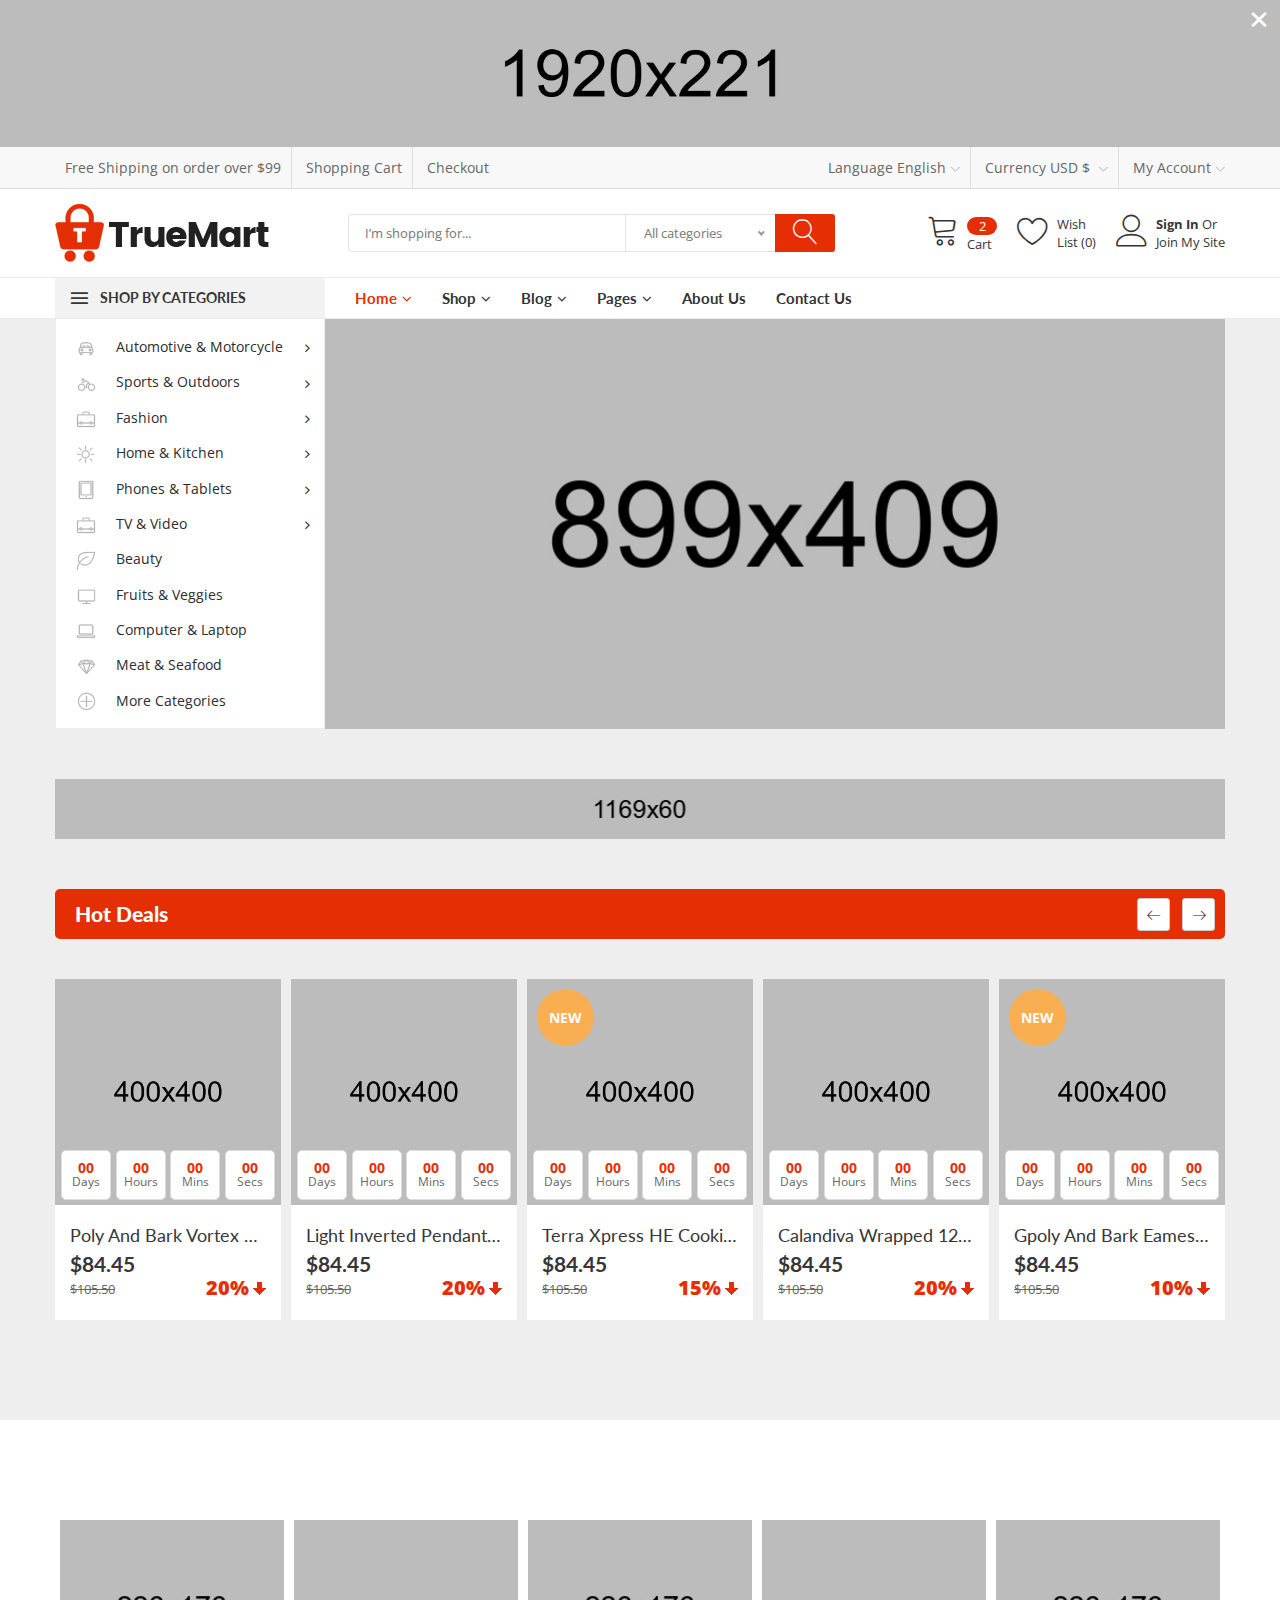
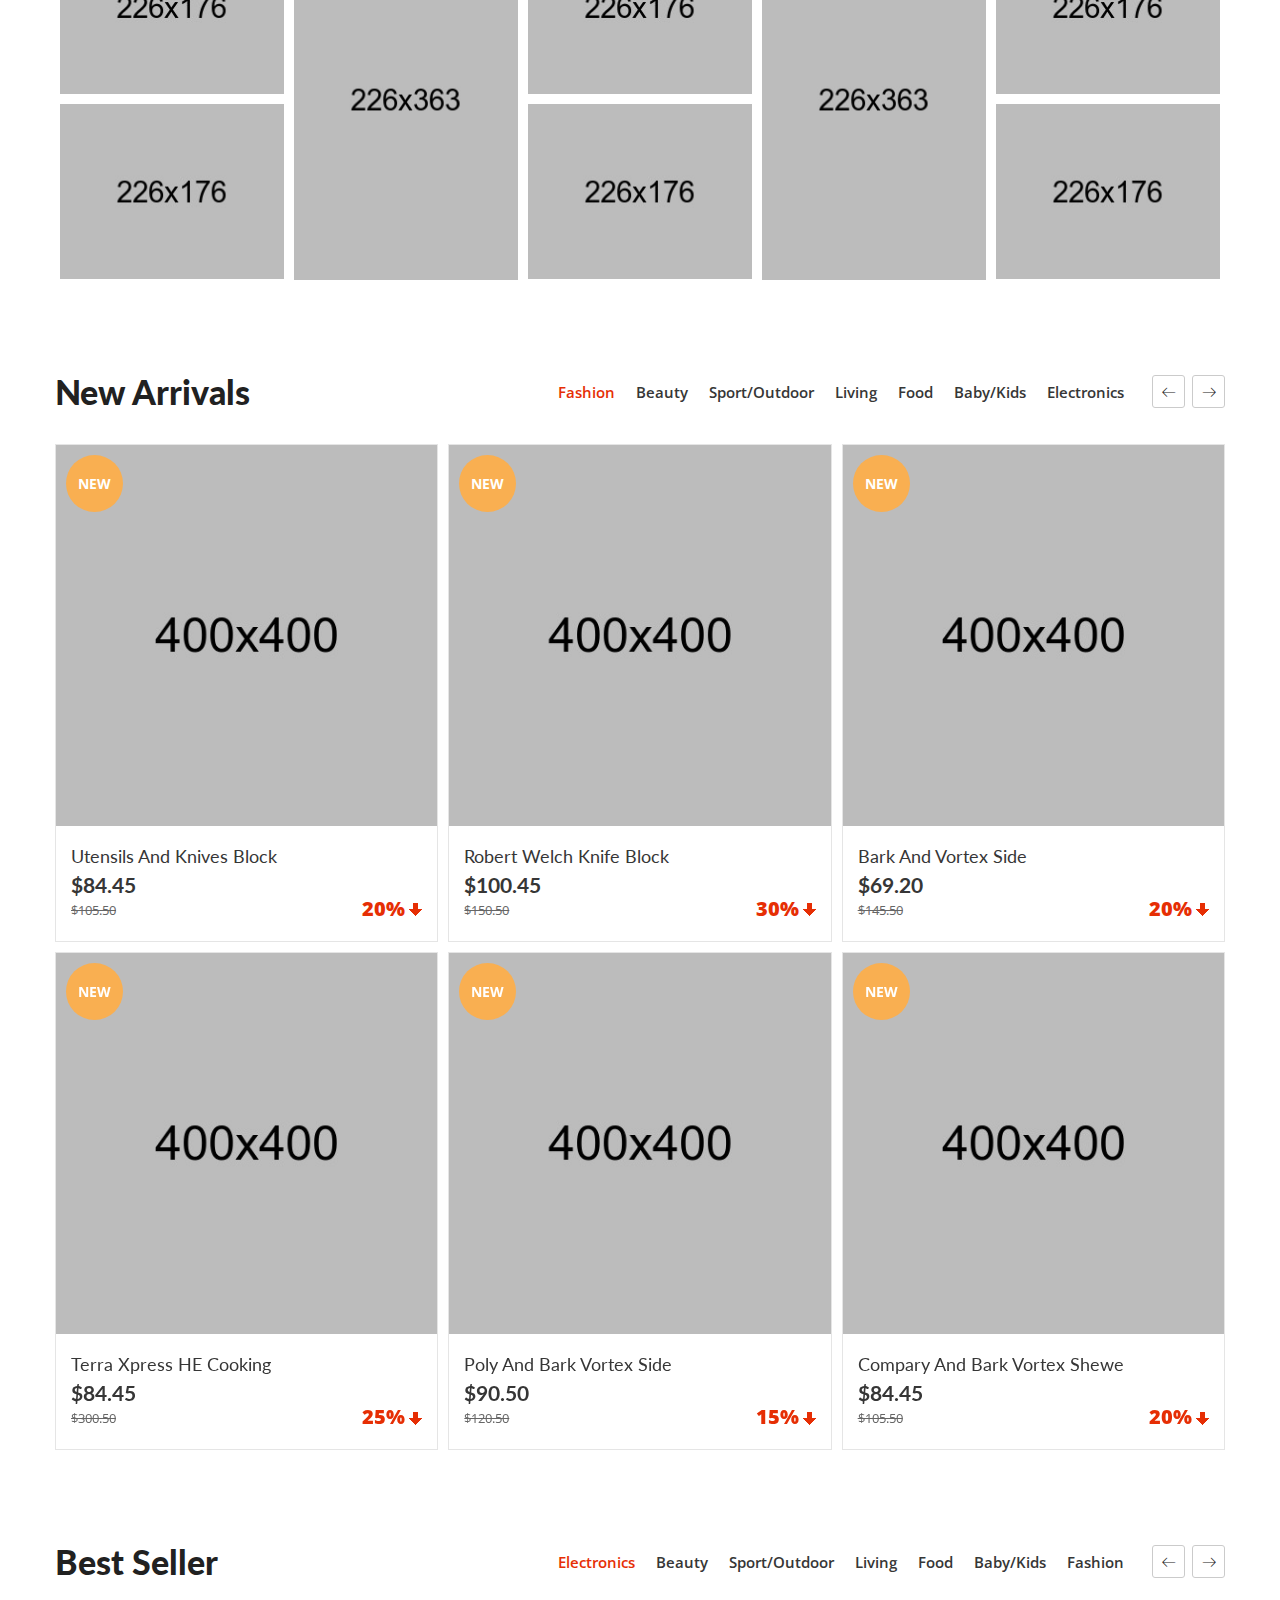
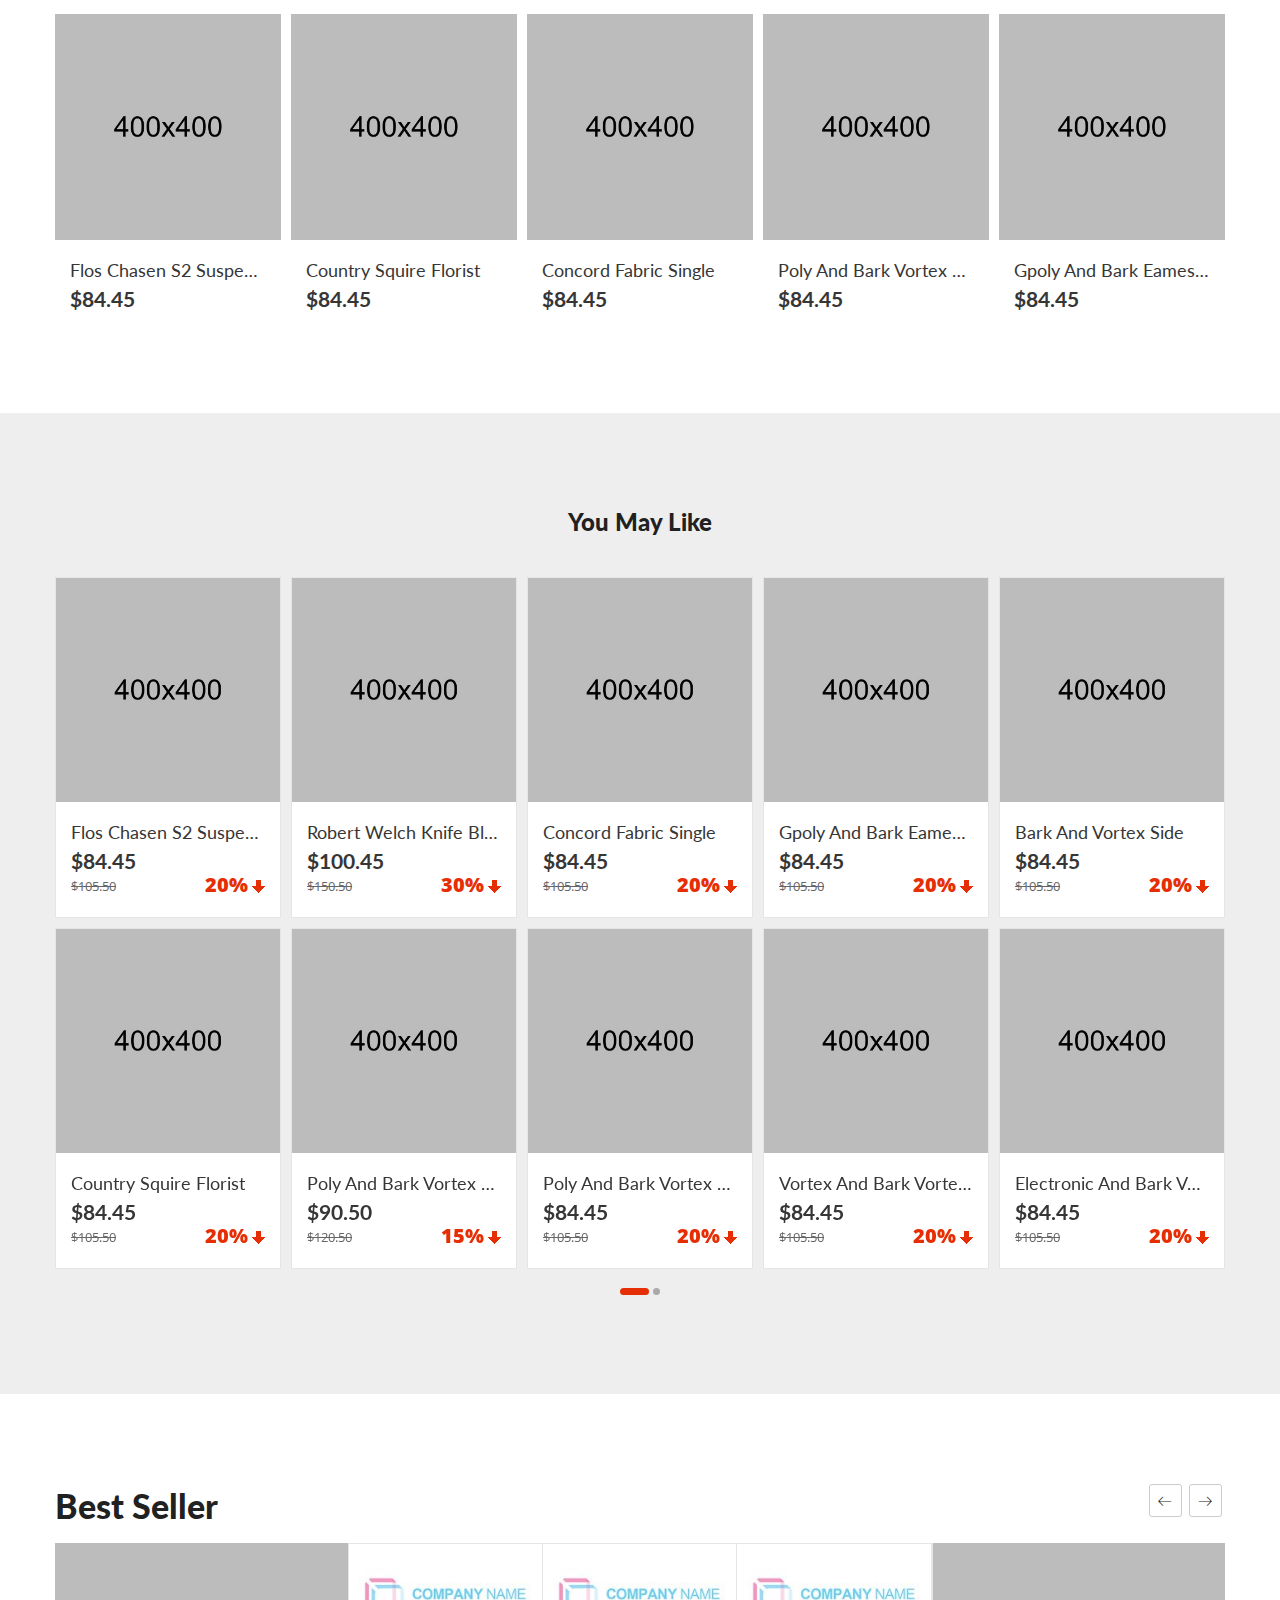
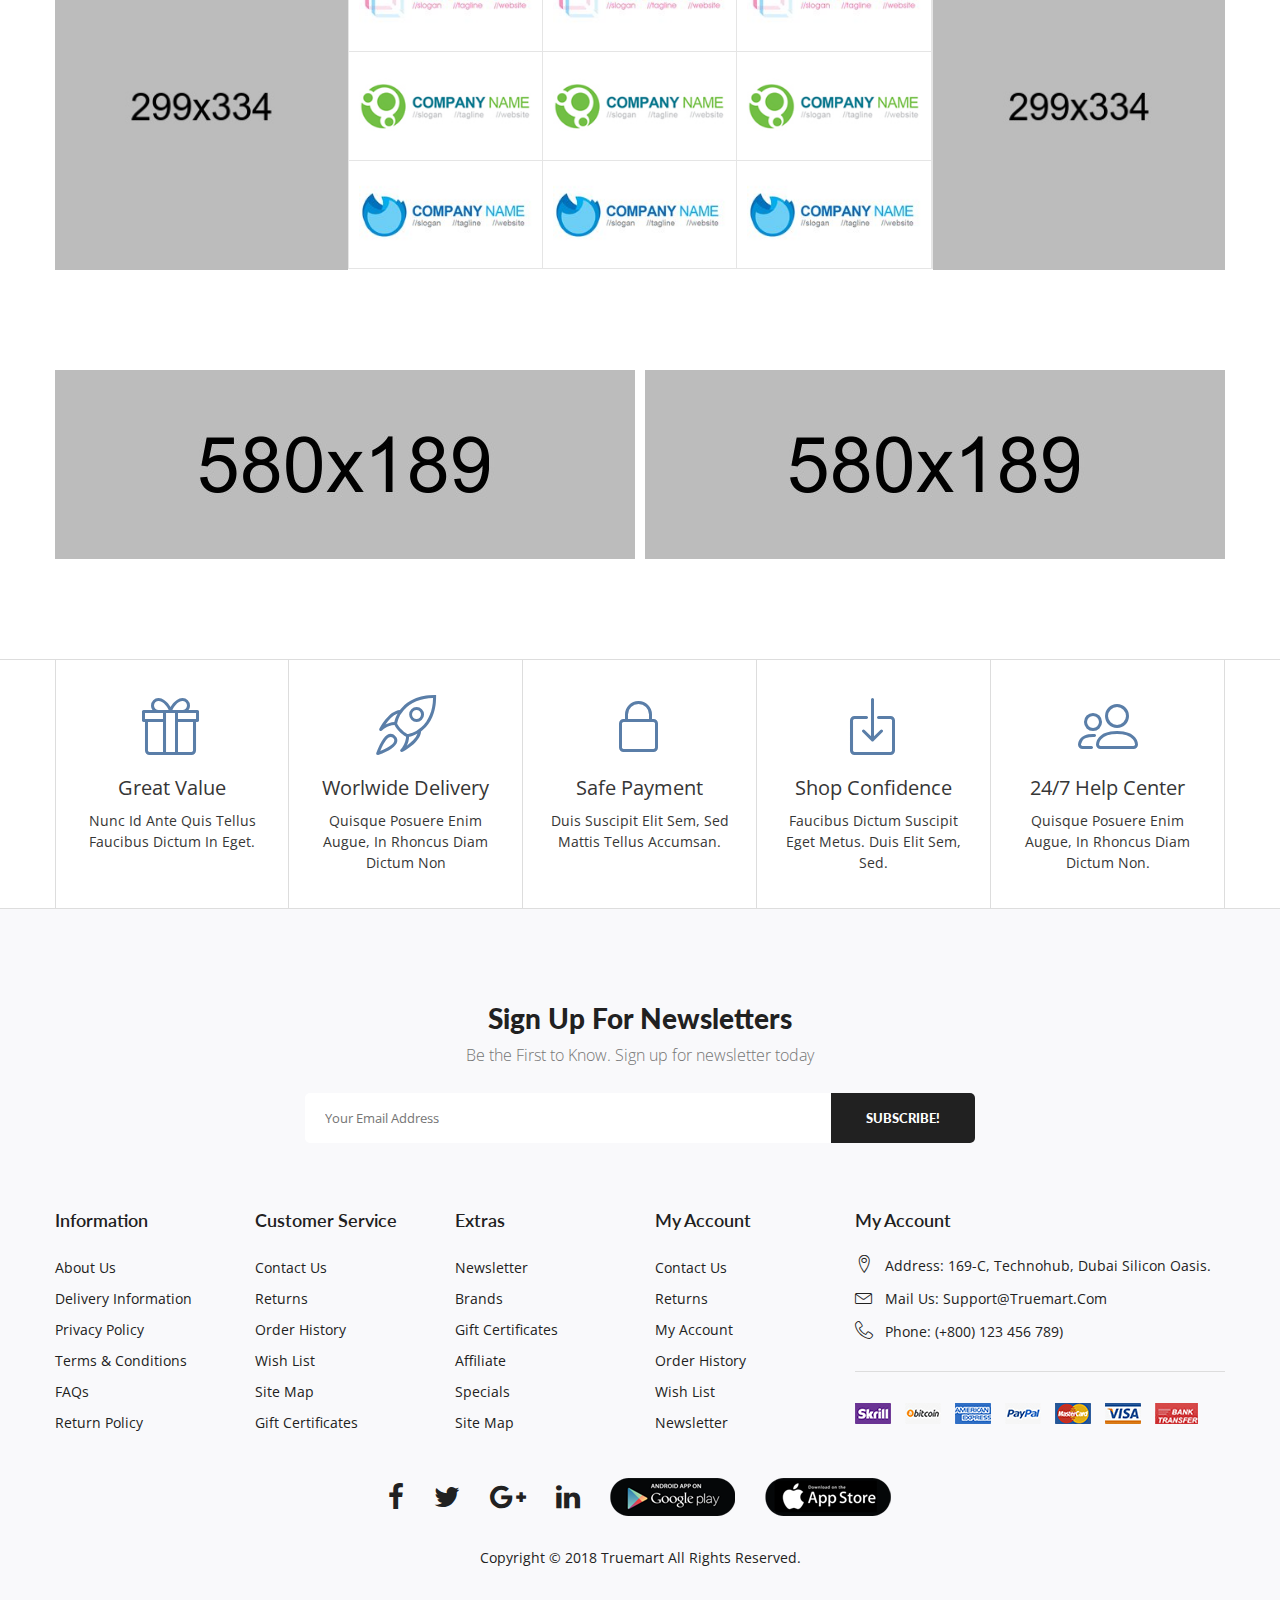
==== Ex_Plate/truemarthtml/truemart/index.html @ 307a8bc5 "C1 - Them template" ====
<!doctype html>
<html class="no-js" lang="zxx">

<head>
    <meta charset="utf-8">
    <meta http-equiv="x-ua-compatible" content="ie=edge">
    <title>Home || Truemart Responsive Html5 Ecommerce Template</title>
    <meta name="viewport" content="width=device-width, initial-scale=1, shrink-to-fit=no">
    <!-- Favicons -->
    <link rel="shortcut icon" href="img/favicon.ico">
    <!-- Fontawesome css -->
    <link rel="stylesheet" href="css/font-awesome.min.css">
    <!-- Ionicons css -->
    <link rel="stylesheet" href="css/ionicons.min.css">
    <!-- linearicons css -->
    <link rel="stylesheet" href="css/linearicons.css">
    <!-- Nice select css -->
    <link rel="stylesheet" href="css/nice-select.css">
    <!-- Jquery fancybox css -->
    <link rel="stylesheet" href="css/jquery.fancybox.css">
    <!-- Jquery ui price slider css -->
    <link rel="stylesheet" href="css/jquery-ui.min.css">
    <!-- Meanmenu css -->
    <link rel="stylesheet" href="css/meanmenu.min.css">
    <!-- Nivo slider css -->
    <link rel="stylesheet" href="css/nivo-slider.css">
    <!-- Owl carousel css -->
    <link rel="stylesheet" href="css/owl.carousel.min.css">
    <!-- Bootstrap css -->
    <link rel="stylesheet" href="css/bootstrap.min.css">
    <!-- Custom css -->
    <link rel="stylesheet" href="css/default.css">
    <!-- Main css -->
    <link rel="stylesheet" href="style.css">
    <!-- Responsive css -->
    <link rel="stylesheet" href="css/responsive.css">

    <!-- Modernizer js -->
    <script src="js/vendor/modernizr-3.5.0.min.js"></script>
</head>

<body>
    <!--[if lte IE 9]>
		<p class="browserupgrade">You are using an <strong>outdated</strong> browser. Please <a href="https://browsehappy.com/">upgrade your browser</a> to improve your experience and security.</p>
	<![endif]-->

    <!-- Main Wrapper Start Here -->
    <div class="wrapper">
        <!-- Banner Popup Start -->
        <div class="popup_banner">
            <span class="popup_off_banner">×</span>
            <div class="banner_popup_area">
                    <img src="img/banner/pop-banner.jpg" alt="">
            </div>
        </div>
        <!-- Banner Popup End -->
       <!-- Newsletter Popup Start -->
        <div class="popup_wrapper">
            <div class="test">
                <span class="popup_off">Close</span>
                <div class="subscribe_area text-center mt-60">
                    <h2>Newsletter</h2>
                    <p>Subscribe to the Truemart mailing list to receive updates on new arrivals, special offers and other discount information.</p>
                    <div class="subscribe-form-group">
                        <form action="#">
                            <input autocomplete="off" type="text" name="message" id="message" placeholder="Enter your email address">
                            <button type="submit">subscribe</button>
                        </form>
                    </div>
                    <div class="subscribe-bottom mt-15">
                        <input type="checkbox" id="newsletter-permission">
                        <label for="newsletter-permission">Don't show this popup again</label>
                    </div>
                </div>
            </div>
        </div>
        <!-- Newsletter Popup End -->
        <!-- Main Header Area Start Here -->
        <header>
            <!-- Header Top Start Here -->
            <div class="header-top-area">
                <div class="container">
                    <!-- Header Top Start -->
                    <div class="header-top">
                        <ul>
                            <li><a href="#">Free Shipping on order over $99</a></li>
                            <li><a href="#">Shopping Cart</a></li>
                            <li><a href="checkout.html">Checkout</a></li>
                        </ul>
                        <ul>                                          
                            <li><span>Language</span> <a href="#">English<i class="lnr lnr-chevron-down"></i></a>
                                <!-- Dropdown Start -->
                                <ul class="ht-dropdown">
                                    <li><a href="#"><img src="img/header/1.jpg" alt="language-selector">English</a></li>
                                    <li><a href="#"><img src="img/header/2.jpg" alt="language-selector">Francis</a></li>
                                </ul>
                                <!-- Dropdown End -->
                            </li>
                            <li><span>Currency</span><a href="#"> USD $ <i class="lnr lnr-chevron-down"></i></a>
                                <!-- Dropdown Start -->
                                <ul class="ht-dropdown">
                                    <li><a href="#">&#36; USD</a></li>
                                    <li><a href="#"> € Euro</a></li>
                                    <li><a href="#">&#163; Pound Sterling</a></li>
                                </ul>
                                <!-- Dropdown End -->
                            </li>
                            <li><a href="#">My Account<i class="lnr lnr-chevron-down"></i></a>
                                <!-- Dropdown Start -->
                                <ul class="ht-dropdown">
                                    <li><a href="login.html">Login</a></li>
                                    <li><a href="register.html">Register</a></li>
                                </ul>
                                <!-- Dropdown End -->
                            </li> 
                        </ul>
                    </div>
                    <!-- Header Top End -->
                </div>
                <!-- Container End -->
            </div>
            <!-- Header Top End Here -->
            <!-- Header Middle Start Here -->
            <div class="header-middle ptb-15">
                <div class="container">
                    <div class="row align-items-center no-gutters">
                        <div class="col-lg-3 col-md-12">
                            <div class="logo mb-all-30">
                                <a href="index.html"><img src="img/logo/logo.png" alt="logo-image"></a>
                            </div>
                        </div>
                        <!-- Categorie Search Box Start Here -->
                        <div class="col-lg-5 col-md-8 ml-auto mr-auto col-10">
                            <div class="categorie-search-box">
                                <form action="#">
                                    <div class="form-group">
                                        <select class="bootstrap-select" name="poscats">
                                            <option value="0">All categories</option>
                                            <option value="2">Arrivals</option>
                                            <option value="3">Cameras</option>
                                            <option value="4">Cords and Cables</option>
                                            <option value="5">gps accessories</option>
                                            <option value="6">Microphones</option>
                                            <option value="7">Wireless Transmitters</option>
                                            <option value="8">GamePad</option>
                                            <option value="9">cube lifestyle hd</option>
                                            <option value="10">Bags</option>
                                            <option value="11">Bottoms</option>
                                            <option value="12">Shirts</option>
                                            <option value="13">Tailored</option>
                                            <option value="14">Home &amp; Kitchen</option>
                                            <option value="15">Large Appliances</option>
                                            <option value="16">Armchairs</option>
                                            <option value="17">Bunk Bed</option>
                                            <option value="18">Mattress</option>
                                            <option value="19">Sideboard</option>
                                            <option value="20">Small Appliances</option>
                                            <option value="21">Bootees Bags</option>
                                            <option value="22">Jackets</option>
                                            <option value="23">Shelf</option>
                                            <option value="24">Shoes</option>
                                            <option value="25">Phones &amp; Tablets</option>
                                            <option value="26">Tablet</option>
                                            <option value="27">phones</option>
                                        </select>
                                    </div>
                                    <input type="text" name="search" placeholder="I’m shopping for...">
                                    <button><i class="lnr lnr-magnifier"></i></button>
                                </form>
                            </div>
                        </div>
                        <!-- Categorie Search Box End Here -->
                        <!-- Cart Box Start Here -->
                        <div class="col-lg-4 col-md-12">
                            <div class="cart-box mt-all-30">
                                <ul class="d-flex justify-content-lg-end justify-content-center align-items-center">
                                    <li><a href="#"><i class="lnr lnr-cart"></i><span class="my-cart"><span class="total-pro">2</span><span>cart</span></span></a>
                                        <ul class="ht-dropdown cart-box-width">
                                            <li>
                                                <!-- Cart Box Start -->
                                                <div class="single-cart-box">
                                                    <div class="cart-img">
                                                        <a href="#"><img src="img/products/1.jpg" alt="cart-image"></a>
                                                        <span class="pro-quantity">1X</span>
                                                    </div>
                                                    <div class="cart-content">
                                                        <h6><a href="product.html">Printed Summer Red </a></h6>
                                                        <span class="cart-price">27.45</span>
                                                        <span>Size: S</span>
                                                        <span>Color: Yellow</span>
                                                    </div>
                                                    <a class="del-icone" href="#"><i class="ion-close"></i></a>
                                                </div>
                                                <!-- Cart Box End -->
                                                <!-- Cart Box Start -->
                                                <div class="single-cart-box">
                                                    <div class="cart-img">
                                                        <a href="#"><img src="img/products/2.jpg" alt="cart-image"></a>
                                                        <span class="pro-quantity">1X</span>
                                                    </div>
                                                    <div class="cart-content">
                                                        <h6><a href="product.html">Printed Round Neck</a></h6>
                                                        <span class="cart-price">45.00</span>
                                                        <span>Size: XL</span>
                                                        <span>Color: Green</span>
                                                    </div>
                                                    <a class="del-icone" href="#"><i class="ion-close"></i></a>
                                                </div>
                                                <!-- Cart Box End -->
                                                <!-- Cart Footer Inner Start -->
                                                <div class="cart-footer">
                                                   <ul class="price-content">
                                                       <li>Subtotal <span>$57.95</span></li>
                                                       <li>Shipping <span>$7.00</span></li>
                                                       <li>Taxes <span>$0.00</span></li>
                                                       <li>Total <span>$64.95</span></li>
                                                   </ul>
                                                    <div class="cart-actions text-center">
                                                        <a class="cart-checkout" href="checkout.html">Checkout</a>
                                                    </div>
                                                </div>
                                                <!-- Cart Footer Inner End -->
                                            </li>
                                        </ul>
                                    </li>
                                    <li><a href="#"><i class="lnr lnr-heart"></i><span class="my-cart"><span>Wish</span><span>list (0)</span></span></a>
                                    </li>
                                    <li><a href="#"><i class="lnr lnr-user"></i><span class="my-cart"><span> <strong>Sign in</strong> Or</span><span> Join My Site</span></span></a>



                                    </li>
                                </ul>
                            </div>
                        </div>
                        <!-- Cart Box End Here -->
                    </div>
                    <!-- Row End -->
                </div>
                <!-- Container End -->
            </div>
            <!-- Header Middle End Here -->
            <!-- Header Bottom Start Here -->
            <div class="header-bottom  header-sticky">
                <div class="container">
                    <div class="row align-items-center">
                         <div class="col-xl-3 col-lg-4 col-md-6 vertical-menu d-none d-lg-block">
                            <span class="categorie-title">Shop by Categories </span>
                        </div>                       
                        <div class="col-xl-9 col-lg-8 col-md-12 ">
                            <nav class="d-none d-lg-block">
                                <ul class="header-bottom-list d-flex">
                                    <li class="active"><a href="index.html">home<i class="fa fa-angle-down"></i></a>
                                        <!-- Home Version Dropdown Start -->
                                        <ul class="ht-dropdown">
                                            <li><a href="index.html">Home Version 1</a></li>
                                            <li><a href="index-2.html">Home Version 2</a></li>
                                            <li><a href="index-3.html">Home Version 3</a></li>
                                            <li><a href="index-4.html">Home Version 4</a></li>
                                        </ul>
                                        <!-- Home Version Dropdown End -->
                                    </li>
                                    <li><a href="shop.html">shop<i class="fa fa-angle-down"></i></a>
                                        <!-- Home Version Dropdown Start -->
                                        <ul class="ht-dropdown dropdown-style-two">
                                            <li><a href="product.html">product details</a></li>
                                            <li><a href="compare.html">compare</a></li>
                                            <li><a href="cart.html">cart</a></li>
                                            <li><a href="checkout.html">checkout</a></li>
                                            <li><a href="wishlist.html">wishlist</a></li>
                                        </ul>
                                        <!-- Home Version Dropdown End -->
                                    </li>
                                    <li><a href="blog.html">blog<i class="fa fa-angle-down"></i></a>
                                        <!-- Home Version Dropdown Start -->
                                        <ul class="ht-dropdown dropdown-style-two">
                                            <li><a href="single-blog.html">blog details</a></li>
                                        </ul>
                                        <!-- Home Version Dropdown End -->
                                    </li>
                                    <li><a href="#">pages<i class="fa fa-angle-down"></i></a>
                                        <!-- Home Version Dropdown Start -->
                                        <ul class="ht-dropdown dropdown-style-two">
                                            <li><a href="contact.html">contact us</a></li>
                                            <li><a href="register.html">register</a></li>
                                            <li><a href="login.html">sign in</a></li>
                                            <li><a href="forgot-password.html">forgot password</a></li>
                                            <li><a href="404.html">404</a></li>
                                        </ul>
                                        <!-- Home Version Dropdown End -->
                                    </li>
                                    <li><a href="about.html">About us</a></li>
                                    <li><a href="contact.html">contact us</a></li>
                                </ul>
                            </nav>
                            <div class="mobile-menu d-block d-lg-none">
                                <nav>
                                    <ul>
                                        <li><a href="index.html">home</a>
                                            <!-- Home Version Dropdown Start -->
                                            <ul>
                                                <li><a href="index.html">Home Version 1</a></li>
                                                <li><a href="index-2.html">Home Version 2</a></li>
                                                <li><a href="index-3.html">Home Version 3</a></li>
                                                <li><a href="index-4.html">Home Version 4</a></li>
                                            </ul>
                                            <!-- Home Version Dropdown End -->
                                        </li>
                                        <li><a href="shop.html">shop</a>
                                            <!-- Mobile Menu Dropdown Start -->
                                            <ul>
                                                <li><a href="product.html">product details</a></li>
                                                <li><a href="compare.html">compare</a></li>
                                                <li><a href="cart.html">cart</a></li>
                                                <li><a href="checkout.html">checkout</a></li>
                                                <li><a href="wishlist.html">wishlist</a></li>
                                            </ul>
                                            <!-- Mobile Menu Dropdown End -->
                                        </li>
                                        <li><a href="blog.html">Blog</a>
                                            <!-- Mobile Menu Dropdown Start -->
                                            <ul>
                                                <li><a href="single-blog.html">blog details</a></li>
                                            </ul>
                                            <!-- Mobile Menu Dropdown End -->
                                        </li>
                                        <li><a href="#">pages</a>
                                            <!-- Mobile Menu Dropdown Start -->
                                            <ul>
                                                <li><a href="register.html">register</a></li>
                                                <li><a href="login.html">sign in</a></li>
                                                <li><a href="forgot-password.html">forgot password</a></li>
                                                <li><a href="404.html">404</a></li>
                                            </ul>
                                            <!-- Mobile Menu Dropdown End -->
                                        </li>
                                        <li><a href="about.html">about us</a></li>
                                        <li><a href="contact.html">contact us</a></li>
                                    </ul>
                                </nav>
                            </div>
                        </div>
                    </div>
                    <!-- Row End -->
                </div>
                <!-- Container End -->
            </div>
            <!-- Header Bottom End Here -->
            <!-- Mobile Vertical Menu Start Here -->
            <div class="container d-block d-lg-none">
                <div class="vertical-menu mt-30">
                    <span class="categorie-title mobile-categorei-menu">Shop by Categories</span>
                    <nav>  
                        <div id="cate-mobile-toggle" class="category-menu sidebar-menu sidbar-style mobile-categorei-menu-list menu-hidden ">
                            <ul>
                                <li class="has-sub"><a href="#">Automotive & Motorcycle </a>
                                    <ul class="category-sub">
                                        <li class="has-sub"><a href="shop.html">Office chair</a>
                                            <ul class="category-sub">
                                                <li><a href="shop.html">Bibendum Cursus</a></li>
                                                <li><a href="shop.html">Dignissim Turpis</a></li>
                                                <li><a href="shop.html">Dining room</a></li>
                                                <li><a href="shop.html">Dining room</a></li>
                                            </ul>
                                        </li>
                                        <li class="has-sub"><a href="shop.html">Purus Lacus</a>
                                            <ul class="category-sub">
                                                <li><a href="shop.html">Magna Pellentesq</a></li>
                                                <li><a href="shop.html">Molestie Tortor</a></li>
                                                <li><a href="shop.html">Vehicula Element</a></li>
                                                <li><a href="shop.html">Sagittis Blandit</a></li>
                                            </ul>
                                        </li>
                                        <li><a href="shop.html">gps accessories</a></li>
                                        <li><a href="shop.html">Microphones</a></li>
                                        <li><a href="shop.html">Wireless Transmitters</a></li>
                                    </ul>
                                    <!-- category submenu end-->
                                </li>
                                <li class="has-sub"><a href="#">Sports & Outdoors</a>
                                    <ul class="category-sub">
                                        <li class="menu-tile">Cameras</li>
                                        <li><a href="shop.html">Cords and Cables</a></li>
                                        <li><a href="shop.html">gps accessories</a></li>
                                        <li><a href="shop.html">Microphones</a></li>
                                        <li><a href="shop.html">Wireless Transmitters</a></li>
                                    </ul>
                                    <!-- category submenu end-->
                                </li>
                                <li class="has-sub"><a href="#">Home & Kitchen</a>
                                    <ul class="category-sub">
                                        <li><a href="shop.html">kithen one</a></li>
                                        <li><a href="shop.html">kithen two</a></li>
                                        <li><a href="shop.html">kithen three</a></li>
                                        <li><a href="shop.html">kithen four</a></li>
                                    </ul>
                                    <!-- category submenu end-->
                                </li>
                                <li class="has-sub"><a href="#">Phones & Tablets</a>
                                    <ul class="category-sub">
                                        <li><a href="shop.html">phone one</a></li>
                                        <li><a href="shop.html">Tablet two</a></li>
                                        <li><a href="shop.html">Tablet three</a></li>
                                        <li><a href="shop.html">phone four</a></li>
                                    </ul>
                                    <!-- category submenu end-->
                                </li>
                                <li class="has-sub"><a href="#">TV & Video</a>
                                    <ul class="category-sub">
                                        <li><a href="shop.html">smart tv</a></li>
                                        <li><a href="shop.html">real video</a></li>
                                        <li><a href="shop.html">Microphones</a></li>
                                        <li><a href="shop.html">Wireless Transmitters</a></li>
                                    </ul>
                                    <!-- category submenu end-->
                                </li>
                                <li><a href="#">Beauty</a> </li>
                                <li><a href="#">Sport & tourisim</a></li>
                                <li><a href="#">Meat & Seafood</a></li>
                            </ul>
                        </div>
                        <!-- category-menu-end -->
                    </nav>
                </div>
            </div>
            <!-- Mobile Vertical Menu Start End -->
        </header>
        <!-- Main Header Area End Here -->
        <!-- Categorie Menu & Slider Area Start Here -->
        <div class="main-page-banner pb-50 off-white-bg">
            <div class="container">
                <div class="row">
                    <!-- Vertical Menu Start Here -->
                    <div class="col-xl-3 col-lg-4 d-none d-lg-block">
                        <div class="vertical-menu mb-all-30">
                            <nav>
                                <ul class="vertical-menu-list">
                                    <li class=""><a href="shop.html"><span><img src="img/vertical-menu/1.png" alt="menu-icon"></span>Automotive & Motorcycle<i class="fa fa-angle-right" aria-hidden="true"></i></a>

                                        <ul class="ht-dropdown mega-child">
                                            <li><a href="shop.html">Office chair <i class="fa fa-angle-right"></i></a>
                                                 <!-- category submenu end-->
                                                <ul class="ht-dropdown mega-child">
                                                    <li><a href="shop.html">Bibendum Cursus</a></li>
                                                    <li><a href="shop.html">Dignissim Turpis</a></li>
                                                    <li><a href="shop.html">Dining room</a></li>
                                                    <li><a href="shop.html">Dining room</a></li>
                                                </ul>
                                                <!-- category submenu end-->
                                            </li>
                                            <li><a href="shop.html">Purus Lacus <i class="fa fa-angle-right"></i></a>
                                                 <!-- category submenu end-->
                                                <ul class="ht-dropdown mega-child">
                                                    <li><a href="shop.html">Magna Pellentesq</a></li>
                                                    <li><a href="shop.html">Molestie Tortor</a></li>
                                                    <li><a href="shop.html">Vehicula Element</a></li>
                                                    <li><a href="shop.html">Sagittis Blandit</a></li>
                                                </ul>
                                                <!-- category submenu end-->
                                            </li>                                            
                                            <li><a href="shop.html">Sagittis Eget</a></li>
                                            <li><a href="shop.html">Sagittis Eget</a></li>
                                        </ul>
                                        <!-- category submenu end-->
                                    </li>
                                    <li><a href="shop.html"><span><img src="img/vertical-menu/3.png" alt="menu-icon"></span>Sports & Outdoors<i class="fa fa-angle-right" aria-hidden="true"></i></a>
                                        <!-- Vertical Mega-Menu Start -->
                                        <ul class="ht-dropdown megamenu first-megamenu">
                                            <!-- Single Column Start -->
                                            <li class="single-megamenu">
                                                <ul>
                                                    <li class="menu-tile">Cameras</li>
                                                    <li><a href="shop.html">Cords and Cables</a></li>
                                                    <li><a href="shop.html">gps accessories</a></li>
                                                    <li><a href="shop.html">Microphones</a></li>
                                                    <li><a href="shop.html">Wireless Transmitters</a></li>
                                                </ul>
                                                <ul>
                                                    <li class="menu-tile">GamePad</li>
                                                    <li><a href="shop.html">real game hd</a></li>
                                                    <li><a href="shop.html">fighting game</a></li>
                                                    <li><a href="shop.html">racing pad</a></li>
                                                    <li><a href="shop.html">puzzle pad</a></li>
                                                </ul>
                                            </li>
                                            <!-- Single Column End -->
                                            <!-- Single Column Start -->
                                            <li class="single-megamenu">
                                                <ul>
                                                    <li class="menu-tile">Digital Cameras</li>
                                                    <li><a href="shop.html">Camera one</a></li>
                                                    <li><a href="shop.html">Camera two</a></li>
                                                    <li><a href="shop.html">Camera three</a></li>
                                                    <li><a href="shop.html">Camera four</a></li>
                                                </ul>
                                                <ul>
                                                    <li class="menu-tile">Virtual Reality</li>
                                                    <li><a href="shop.html">Reality one</a></li>
                                                    <li><a href="shop.html">Reality two</a></li>
                                                    <li><a href="shop.html">Reality three</a></li>
                                                    <li><a href="shop.html">Reality four</a></li>
                                                </ul>
                                            </li>
                                            <!-- Single Column End -->
                                            <!-- Single Megamenu Image Start -->
                                            <li class="megamenu-img">
                                                <a href="shop.html"><img src="img/vertical-menu/sub-img1.jpg" alt="menu-image"></a>
                                                <a href="shop.html"><img src="img/vertical-menu/sub-img2.jpg" alt="menu-image"></a>
                                                <a href="shop.html"><img src="img/vertical-menu/sub-img3.jpg" alt="menu-image"></a>
                                            </li>
                                            <!-- Single Megamenu Image End -->
                                        </ul>
                                        <!-- Vertical Mega-Menu End -->
                                    </li>
                                    <li><a href="shop.html"><span><img src="img/vertical-menu/6.png" alt="menu-icon"></span>Fashion<i class="fa fa-angle-right" aria-hidden="true"></i></a>
                                        <!-- Vertical Mega-Menu Start -->
                                        <ul class="ht-dropdown megamenu megamenu-two">
                                            <!-- Single Column Start -->
                                            <li class="single-megamenu">
                                                <ul>
                                                    <li class="menu-tile">Men’s Fashion</li>
                                                    <li><a href="shop.html">Blazers</a></li>
                                                    <li><a href="shop.html">Boots</a></li>
                                                    <li><a href="shop.html">pants</a></li>
                                                    <li><a href="shop.html">Tops & Tees</a></li>
                                                </ul>
                                            </li>
                                            <!-- Single Column End -->
                                            <!-- Single Column Start -->
                                            <li class="single-megamenu">
                                                <ul>
                                                    <li class="menu-tile">Women’s Fashion</li>
                                                    <li><a href="shop.html">Bags</a></li>
                                                    <li><a href="shop.html">Bottoms</a></li>
                                                    <li><a href="shop.html">Shirts</a></li>
                                                    <li><a href="shop.html">Tailored</a></li>
                                                </ul>
                                            </li>
                                            <!-- Single Column End -->
                                        </ul>
                                        <!-- Vertical Mega-Menu End -->
                                    </li>
                                    <li><a href="shop.html"><span><img src="img/vertical-menu/7.png" alt="menu-icon"></span>Home & Kitchen<i class="fa fa-angle-right" aria-hidden="true"></i></a>
                                        <!-- Vertical Mega-Menu Start -->
                                        <ul class="ht-dropdown megamenu megamenu-two">
                                            <!-- Single Column Start -->
                                            <li class="single-megamenu">
                                                <ul>
                                                    <li class="menu-tile">Large Appliances</li>
                                                    <li><a href="shop.html">Armchairs</a></li>
                                                    <li><a href="shop.html">Bunk Bed</a></li>
                                                    <li><a href="shop.html">Mattress</a></li>
                                                    <li><a href="shop.html">Sideboard</a></li>
                                                </ul>
                                            </li>
                                            <!-- Single Column End -->
                                            <!-- Single Column Start -->
                                            <li class="single-megamenu">
                                                <ul>
                                                    <li class="menu-tile">Small Appliances</li>
                                                    <li><a href="shop.html">Bootees Bags</a></li>
                                                    <li><a href="shop.html">Jackets</a></li>
                                                    <li><a href="shop.html">Shelf</a></li>
                                                    <li><a href="shop.html">Shoes</a></li>
                                                </ul>
                                            </li>
                                            <!-- Single Column End -->
                                        </ul>
                                        <!-- Vertical Mega-Menu End --> 
                                    </li>
                                    <li><a href="shop.html"><span><img src="img/vertical-menu/4.png" alt="menu-icon"></span>Phones & Tablets<i class="fa fa-angle-right" aria-hidden="true"></i>
                                    </a>
                                        <!-- Vertical Mega-Menu Start -->
                                        <ul class="ht-dropdown megamenu megamenu-two">
                                            <!-- Single Column Start -->
                                            <li class="single-megamenu">
                                                <ul>
                                                    <li class="menu-tile">Tablet</li>
                                                    <li><a href="shop.html">tablet one</a></li>
                                                    <li><a href="shop.html">tablet two</a></li>
                                                    <li><a href="shop.html">tablet three</a></li>
                                                    <li><a href="shop.html">tablet four</a></li>
                                                </ul>
                                            </li>
                                            <!-- Single Column End -->
                                            <!-- Single Column Start -->
                                            <li class="single-megamenu">
                                                <ul>
                                                    <li class="menu-tile">Smartphone</li>
                                                    <li><a href="shop.html">phone one</a></li>
                                                    <li><a href="shop.html">phone two</a></li>
                                                    <li><a href="shop.html">phone three</a></li>
                                                    <li><a href="shop.html">phone four</a></li>
                                                </ul>
                                            </li>
                                            <!-- Single Column End -->
                                        </ul>
                                        <!-- Vertical Mega-Menu End -->
                                    </li>
                                    <li><a href="shop.html"><span><img src="img/vertical-menu/6.png" alt="menu-icon"></span>TV & Video<i class="fa fa-angle-right" aria-hidden="true"></i></a>
                                        <!-- Vertical Mega-Menu Start -->
                                        <ul class="ht-dropdown megamenu megamenu-two">
                                            <!-- Single Column Start -->
                                            <li class="single-megamenu">
                                                <ul>
                                                    <li class="menu-tile">Gaming Desktops</li>
                                                    <li><a href="shop.html">Alpha Desktop</a></li>
                                                    <li><a href="shop.html">rober Desktop</a></li>
                                                    <li><a href="shop.html">Ultra Desktop </a></li>
                                                    <li><a href="shop.html">beta desktop</a></li>
                                                </ul>
                                            </li>
                                            <!-- Single Column End -->
                                            <!-- Single Column Start -->
                                            <li class="single-megamenu">
                                                <ul>
                                                    <li class="menu-tile">Women’s Fashion</li>
                                                    <li><a href="shop.html">3D-Capable</a></li>
                                                    <li><a href="shop.html">Clearance</a></li>
                                                    <li><a href="shop.html">Free Shipping Eligible</a></li>
                                                    <li><a href="shop.html">On Sale</a></li>
                                                </ul>
                                            </li>
                                            <!-- Single Column End -->
                                        </ul>
                                        <!-- Vertical Mega-Menu End -->
                                    </li>
                                     <li><a href="shop.html"><span><img src="img/vertical-menu/5.png" alt="menu-icon"></span>Beauty</a>
                                    </li>
                                    <li><a href="shop.html"><span><img src="img/vertical-menu/8.png" alt="menu-icon"></span>Fruits & Veggies</a></li>
                                    <li><a href="shop.html"><span><img src="img/vertical-menu/9.png" alt="menu-icon"></span>Computer & Laptop</a></li>
                                    <li><a href="shop.html"><span><img src="img/vertical-menu/10.png" alt="menu-icon"></span>Meat & Seafood</a></li>
                                    <!-- More Categoies Start -->
                                    <li id="cate-toggle" class="category-menu v-cat-menu">
                                        <ul>
                                            <li class="has-sub"><a href="#">More Categories</a>
                                                <ul class="category-sub">
                                                    <li><a href="shop.html"><span><img src="img/vertical-menu/11.png" alt="menu-icon"></span>Accessories</a></li>
                                                </ul>
                                            </li>
                                        </ul>
                                    </li>
                                    <!-- More Categoies End -->
                                </ul>
                            </nav>
                        </div>
                    </div>
                    <!-- Vertical Menu End Here -->
                    <!-- Slider Area Start Here -->
                    <div class="col-xl-9 col-lg-8 slider_box">
                        <div class="slider-wrapper theme-default">
                            <!-- Slider Background  Image Start-->
                            <div id="slider" class="nivoSlider">
                                <a href="shop.html"><img src="img/slider/1.jpg" data-thumb="img/slider/1.jpg" alt="" title="#htmlcaption" /></a>
                                <a href="shop.html"><img src="img/slider/2.jpg" data-thumb="img/slider/2.jpg" alt="" title="#htmlcaption2" /></a>
                            </div>
                            <!-- Slider Background  Image Start-->
                        </div>
                    </div>
                    <!-- Slider Area End Here -->
                </div>
                <!-- Row End -->
            </div>
            <!-- Container End -->
        </div>
        <!-- Categorie Menu & Slider Area End Here -->
        <!-- Brand Banner Area Start Here -->
        <div class="image-banner pb-50 off-white-bg">
            <div class="container">
                <div class="col-img">
                    <a href="#"><img src="img/banner/h1-banner.jpg" alt="image banner"></a>
                </div>
            </div>
            <!-- Container End -->
        </div>
        <!-- Brand Banner Area End Here -->
        <!-- Hot Deal Products Start Here -->
        <div class="hot-deal-products off-white-bg pb-90 pb-sm-50">
            <div class="container">
               <!-- Product Title Start -->
               <div class="post-title pb-30">
                   <h2>hot deals</h2>
               </div>
               <!-- Product Title End -->
                <!-- Hot Deal Product Activation Start -->
                <div class="hot-deal-active owl-carousel">
                    <!-- Single Product Start -->
                    <div class="single-product">
                        <!-- Product Image Start -->
                        <div class="pro-img">
                            <a href="product.html">
                                <img class="primary-img" src="img/products/1.jpg" alt="single-product">
                                <img class="secondary-img" src="img/products/7.jpg" alt="single-product">
                            </a>
                            <div class="countdown" data-countdown="2020/03/01"></div>
                            <a href="#" class="quick_view" data-toggle="modal" data-target="#myModal" title="Quick View"><i class="lnr lnr-magnifier"></i></a>
                        </div>
                        <!-- Product Image End -->
                        <!-- Product Content Start -->
                        <div class="pro-content">
                            <div class="pro-info">
                                <h4><a href="product.html">Poly and Bark Vortex Side</a></h4>
                                <p><span class="price">$84.45</span><del class="prev-price">$105.50</del></p>
                                <div class="label-product l_sale">20<span class="symbol-percent">%</span></div>
                            </div>
                            <div class="pro-actions">
                                <div class="actions-primary">
                                    <a href="cart.html" title="Add to Cart"> + Add To Cart</a>
                                </div>
                                <div class="actions-secondary">
                                    <a href="compare.html" title="Compare"><i class="lnr lnr-sync"></i> <span>Add To Compare</span></a>
                                    <a href="wishlist.html" title="WishList"><i class="lnr lnr-heart"></i> <span>Add to WishList</span></a>
                                </div>
                            </div>
                        </div>
                        <!-- Product Content End -->
                    </div>
                    <!-- Single Product End -->
                    <!-- Single Product Start -->
                    <div class="single-product">
                        <!-- Product Image Start -->
                        <div class="pro-img">
                            <a href="product.html">
                                <img class="primary-img" src="img/products/24.jpg" alt="single-product">
                                <img class="secondary-img" src="img/products/25.jpg" alt="single-product">
                            </a>
                            <div class="countdown" data-countdown="2020/03/01"></div>
                            <a href="#" class="quick_view" data-toggle="modal" data-target="#myModal" title="Quick View"><i class="lnr lnr-magnifier"></i></a>
                        </div>
                        <!-- Product Image End -->
                        <!-- Product Content Start -->
                        <div class="pro-content">
                            <div class="pro-info">
                                <h4><a href="product.html">Light Inverted Pendant Quick</a></h4>
                                <p><span class="price">$84.45</span><del class="prev-price">$105.50</del></p>
                                <div class="label-product l_sale">20<span class="symbol-percent">%</span></div>
                            </div>
                            <div class="pro-actions">
                                <div class="actions-primary">
                                    <a href="cart.html" title="Add to Cart">+ Add To Cart</a>
                                </div>
                                <div class="actions-secondary">
                                    <a href="compare.html" title="Compare"><i class="lnr lnr-sync"></i> <span>Add To Compare</span></a>
                                    <a href="wishlist.html" title="WishList"><i class="lnr lnr-heart"></i> <span>Add to WishList</span></a>
                                </div>
                            </div>
                        </div>
                        <!-- Product Content End -->
                    </div>
                    <!-- Single Product End -->
                    <!-- Single Product Start -->
                    <div class="single-product">
                        <!-- Product Image Start -->
                        <div class="pro-img">
                            <a href="product.html">
                                <img class="primary-img" src="img/products/42.jpg" alt="single-product">
                                <img class="secondary-img" src="img/products/43.jpg" alt="single-product">
                            </a>
                            <div class="countdown" data-countdown="2020/03/01"></div>
                            <a href="#" class="quick_view" data-toggle="modal" data-target="#myModal" title="Quick View"><i class="lnr lnr-magnifier"></i></a>
                        </div>
                        <!-- Product Image End -->
                        <!-- Product Content Start -->
                        <div class="pro-content">
                            <div class="pro-info">
                                <h4><a href="product.html">Terra Xpress HE Cooking </a></h4>
                                <p><span class="price">$84.45</span><del class="prev-price">$105.50</del></p>
                                <div class="label-product l_sale">15<span class="symbol-percent">%</span></div>
                            </div>
                            <div class="pro-actions">
                                <div class="actions-primary">
                                    <a href="cart.html" title="Add to Cart">+ Add To Cart</a>
                                </div>
                                <div class="actions-secondary">
                                    <a href="compare.html" title="Compare"><i class="lnr lnr-sync"></i> <span>Add To Compare</span></a>
                                    <a href="wishlist.html" title="WishList"><i class="lnr lnr-heart"></i> <span>Add to WishList</span></a>
                                </div>
                            </div>
                        </div>
                        <!-- Product Content End -->
                        <span class="sticker-new">new</span>
                    </div>
                    <!-- Single Product End -->
                    <!-- Single Product Start -->
                    <div class="single-product">
                        <!-- Product Image Start -->
                        <div class="pro-img">
                            <a href="product.html">
                                <img class="primary-img" src="img/products/30.jpg" alt="single-product">
                                <img class="secondary-img" src="img/products/31.jpg" alt="single-product">
                            </a>
                            <div class="countdown" data-countdown="2020/03/01"></div>
                            <a href="#" class="quick_view" data-toggle="modal" data-target="#myModal" title="Quick View"><i class="lnr lnr-magnifier"></i></a>
                        </div>
                        <!-- Product Image End -->
                        <!-- Product Content Start -->
                        <div class="pro-content">
                            <div class="pro-info">
                                <h4><a href="product.html">Calandiva Wrapped 12cm</a></h4>
                                <p><span class="price">$84.45</span><del class="prev-price">$105.50</del></p>
                                <div class="label-product l_sale">20<span class="symbol-percent">%</span></div>
                            </div>
                            <div class="pro-actions">
                                <div class="actions-primary">
                                    <a href="cart.html" title="Add to Cart">+ Add To Cart</a>
                                </div>
                                <div class="actions-secondary">
                                    <a href="compare.html" title="Compare"><i class="lnr lnr-sync"></i> <span>Add To Compare</span></a>
                                    <a href="wishlist.html" title="WishList"><i class="lnr lnr-heart"></i> <span>Add to WishList</span></a>
                                </div>
                            </div>
                        </div>
                        <!-- Product Content End -->
                    </div>
                    <!-- Single Product End -->
                    <!-- Single Product Start -->
                    <div class="single-product">
                        <!-- Product Image Start -->
                        <div class="pro-img">
                            <a href="product.html">
                                <img class="primary-img" src="img/products/8.jpg" alt="single-product">
                                <img class="secondary-img" src="img/products/9.jpg" alt="single-product">
                            </a>
                            <div class="countdown" data-countdown="2020/03/01"></div>
                            <a href="#" class="quick_view" data-toggle="modal" data-target="#myModal" title="Quick View"><i class="lnr lnr-magnifier"></i></a>
                        </div>
                        <!-- Product Image End -->
                        <!-- Product Content Start -->
                        <div class="pro-content">
                            <div class="pro-info">
                                <h4><a href="product.html">Gpoly and Bark Eames Styl...</a></h4>
                                <p><span class="price">$84.45</span><del class="prev-price">$105.50</del></p>
                                <div class="label-product l_sale">10<span class="symbol-percent">%</span></div>
                            </div>
                            <div class="pro-actions">
                                <div class="actions-primary">
                                    <a href="cart.html" title="Add to Cart">+ Add To Cart</a>
                                </div>
                                <div class="actions-secondary">
                                    <a href="compare.html" title="Compare"><i class="lnr lnr-sync"></i> <span>Add To Compare</span></a>
                                    <a href="wishlist.html" title="WishList"><i class="lnr lnr-heart"></i> <span>Add to WishList</span></a>
                                </div>
                            </div>
                        </div>
                        <!-- Product Content End -->
                        <span class="sticker-new">new</span>
                    </div>
                    <!-- Single Product End -->
                    <!-- Single Product Start -->
                    <div class="single-product">
                        <!-- Product Image Start -->
                        <div class="pro-img">
                            <a href="product.html">
                                <img class="primary-img" src="img/products/10.jpg" alt="single-product">
                                <img class="secondary-img" src="img/products/11.jpg" alt="single-product">
                            </a>
                            <div class="countdown" data-countdown="2020/03/01"></div>
                            <a href="#" class="quick_view" data-toggle="modal" data-target="#myModal" title="Quick View"><i class="lnr lnr-magnifier"></i></a>
                        </div>
                        <!-- Product Image End -->
                        <!-- Product Content Start -->
                        <div class="pro-content">
                            <div class="pro-info">
                                <h4><a href="product.html">Poly and Bark Vortex Side</a></h4>
                                <p><span class="price">$84.45</span><del class="prev-price">$105.50</del></p>
                                <div class="label-product l_sale">37<span class="symbol-percent">%</span></div>
                            </div>
                            <div class="pro-actions">
                                <div class="actions-primary">
                                    <a href="cart.html" title="Add to Cart">+ Add To Cart</a>
                                </div>
                                <div class="actions-secondary">
                                    <a href="compare.html" title="Compare"><i class="lnr lnr-sync"></i> <span>Add To Compare</span></a>
                                    <a href="wishlist.html" title="WishList"><i class="lnr lnr-heart"></i> <span>Add to WishList</span></a>
                                </div>
                            </div>
                        </div>
                        <!-- Product Content End -->
                        <span class="sticker-new">new</span>
                    </div>
                    <!-- Single Product End -->
                </div>
                <!-- Hot Deal Product Active End -->

            </div>
            <!-- Container End -->
        </div>
        <!-- Hot Deal Products End Here -->
        <!-- Hot Deal Products End Here -->

        <!-- Big Banner Start Here -->
        <div class="big-banner mt-100 pb-85 mt-sm-60 pb-sm-45">
            <div class="container banner-2">
                <div class="banner-box">
                    <div class="col-img">
                        <a href="#"><img src="img/banner/banner3-1.jpg" alt="banner 3"></a>
                    </div>
                    <div class="col-img">
                        <a href="#"><img src="img/banner/banner3-2.jpg" alt="banner 3"></a>
                    </div>
                </div>
                <div class="banner-box">
                    <div class="col-img">
                        <a href="#"><img src="img/banner/banner3-3.jpg" alt="banner 3"></a>
                    </div>
                </div>
                <div class="banner-box">
                    <div class="col-img">
                        <a href="#"><img src="img/banner/banner3-4.jpg" alt="banner 3"></a>
                    </div>
                    <div class="col-img">
                        <a href="#"><img src="img/banner/banner3-5.jpg" alt="banner 3"></a>
                    </div>
                </div>
                <div class="banner-box">
                    <div class="col-img">
                        <a href="#"><img src="img/banner/banner3-6.jpg" alt="banner 3"></a>
                    </div>
                </div>
                <div class="banner-box">
                    <div class="col-img">
                        <a href="#"><img src="img/banner/banner3-7.jpg" alt="banner 3"></a>
                    </div>
                    <div class="col-img">
                        <a href="#"><img src="img/banner/banner3-8.jpg" alt="banner 3"></a>
                    </div>
                </div>
            </div>
            <!-- Container End -->
        </div>
        <!-- Big Banner End Here -->
        <!-- Arrivals Products Area Start Here -->
        <div class="arrivals-product pb-85 pb-sm-45">
            <div class="container">
                <div class="main-product-tab-area">
                    <div class="tab-menu mb-25">
                        <div class="section-ttitle">
                            <h2>New Arrivals</h2>
                       </div>
                        <!-- Nav tabs -->
                        <ul class="nav tabs-area" role="tablist">
                            <li class="nav-item">
                                <a class="nav-link active" data-toggle="tab" href="#fshion">Fashion</a>
                            </li>
                            <li class="nav-item">
                                <a class="nav-link" data-toggle="tab" href="#beauty">Beauty</a>
                            </li>
                            <li class="nav-item">
                                <a class="nav-link" data-toggle="tab" href="#electronics">Sport/Outdoor</a>
                            </li>
                            <li class="nav-item">
                                <a class="nav-link" data-toggle="tab" href="#kids">Living</a>
                            </li>
                            <li class="nav-item">
                                <a class="nav-link" data-toggle="tab" href="#beauty">Food</a>
                            </li>
                            <li class="nav-item">
                                <a class="nav-link" data-toggle="tab" href="#kids">Baby/Kids</a>
                            </li>
                            <li class="nav-item">
                                <a class="nav-link" data-toggle="tab" href="#electronics">Electronics </a>
                            </li>
                        </ul>                       

                    </div> 

                    <!-- Tab Contetn Start -->
                    <div class="tab-content">
                        <div id="fshion" class="tab-pane fade">
                            <!-- Arrivals Product Activation Start Here -->
                            <div class="electronics-pro-active owl-carousel">
                                <!-- Double Product Start -->
                                <div class="double-product">
                                    <!-- Single Product Start -->
                                    <div class="single-product">
                                        <!-- Product Image Start -->
                                        <div class="pro-img">
                                            <a href="product.html">
                                                <img class="primary-img" src="img/products/1.jpg" alt="single-product">
                                                <img class="secondary-img" src="img/products/2.jpg" alt="single-product">
                                            </a>
                                            <a href="#" class="quick_view" data-toggle="modal" data-target="#myModal" title="Quick View"><i class="lnr lnr-magnifier"></i></a>
                                        </div>
                                        <!-- Product Image End -->
                                        <!-- Product Content Start -->
                                        <div class="pro-content">
                                            <div class="pro-info">
                                                <h4><a href="product.html">Work Lamp Silver Proin</a></h4>
                                                <p><span class="price">$320.45</span><del class="prev-price">$400.50</del></p>
                                                <div class="label-product l_sale">30<span class="symbol-percent">%</span></div>
                                            </div>
                                            <div class="pro-actions">
                                                <div class="actions-primary">
                                                    <a href="cart.html" title="Add to Cart"> + Add To Cart</a>
                                                </div>
                                                <div class="actions-secondary">
                                                    <a href="compare.html" title="Compare"><i class="lnr lnr-sync"></i> <span>Add To Compare</span></a>
                                                    <a href="wishlist.html" title="WishList"><i class="lnr lnr-heart"></i> <span>Add to WishList</span></a>
                                                </div>
                                            </div>
                                        </div>
                                        <!-- Product Content End -->
                                        <span class="sticker-new">new</span>
                                    </div>
                                    <!-- Single Product End -->
                                     <!-- Single Product Start -->
                                    <div class="single-product">
                                        <!-- Product Image Start -->
                                        <div class="pro-img">
                                            <a href="product.html">
                                                <img class="primary-img" src="img/products/3.jpg" alt="single-product">
                                                <img class="secondary-img" src="img/products/4.jpg" alt="single-product">
                                            </a>
                                            <a href="#" class="quick_view" data-toggle="modal" data-target="#myModal" title="Quick View"><i class="lnr lnr-magnifier"></i></a>
                                        </div>
                                        <!-- Product Image End -->
                                        <!-- Product Content Start -->
                                        <div class="pro-content">
                                            <div class="pro-info">
                                                <h4><a href="product.html">Gpoly and Bark Eames Style</a></h4>
                                                <p><span class="price">$150.30</span><del class="prev-price">$175.50</del></p>
                                                <div class="label-product l_sale">10<span class="symbol-percent">%</span></div>
                                            </div>
                                            <div class="pro-actions">
                                                <div class="actions-primary">
                                                    <a href="cart.html" title="Add to Cart"> + Add To Cart</a>
                                                </div>
                                                <div class="actions-secondary">
                                                    <a href="compare.html" title="Compare"><i class="lnr lnr-sync"></i> <span>Add To Compare</span></a>
                                                    <a href="wishlist.html" title="WishList"><i class="lnr lnr-heart"></i> <span>Add to WishList</span></a>
                                                </div>
                                            </div>
                                        </div>
                                        <!-- Product Content End -->
                                        <span class="sticker-new">new</span>
                                    </div>
                                    <!-- Single Product End -->
                                </div>
                                <!-- Double Product End -->
                                <!-- Double Product Start -->
                                <div class="double-product">
                                    <!-- Single Product Start -->
                                    <div class="single-product">
                                        <!-- Product Image Start -->
                                        <div class="pro-img">
                                            <a href="product.html">
                                                <img class="primary-img" src="img/products/5.jpg" alt="single-product">
                                                <img class="secondary-img" src="img/products/6.jpg" alt="single-product">
                                            </a>
                                            <a href="#" class="quick_view" data-toggle="modal" data-target="#myModal" title="Quick View"><i class="lnr lnr-magnifier"></i></a>
                                        </div>
                                        <!-- Product Image End -->
                                        <!-- Product Content Start -->
                                        <div class="pro-content">
                                            <div class="pro-info">
                                                <h4><a href="product.html">Poly and Bark Vortex Side</a></h4>
                                                <p><span class="price">$84.45</span><del class="prev-price">$105.50</del></p>
                                                <div class="label-product l_sale">20<span class="symbol-percent">%</span></div>
                                            </div>
                                            <div class="pro-actions">
                                                <div class="actions-primary">
                                                    <a href="cart.html" title="Add to Cart"> + Add To Cart</a>
                                                </div>
                                                <div class="actions-secondary">
                                                    <a href="compare.html" title="Compare"><i class="lnr lnr-sync"></i> <span>Add To Compare</span></a>
                                                    <a href="wishlist.html" title="WishList"><i class="lnr lnr-heart"></i> <span>Add to WishList</span></a>
                                                </div>
                                            </div>
                                        </div>
                                        <!-- Product Content End -->
                                        <span class="sticker-new">new</span>
                                    </div>
                                    <!-- Single Product End -->
                                     <!-- Single Product Start -->
                                    <div class="single-product">
                                        <!-- Product Image Start -->
                                        <div class="pro-img">
                                            <a href="product.html">
                                                <img class="primary-img" src="img/products/8.jpg" alt="single-product">
                                                <img class="secondary-img" src="img/products/9.jpg" alt="single-product">
                                            </a>
                                            <a href="#" class="quick_view" data-toggle="modal" data-target="#myModal" title="Quick View"><i class="lnr lnr-magnifier"></i></a>
                                        </div>
                                        <!-- Product Image End -->
                                        <!-- Product Content Start -->
                                        <div class="pro-content">
                                            <div class="pro-info">
                                                <h4><a href="product.html">Eames and Bark  Style</a></h4>
                                                <p><span class="price">$180.45</span><del class="prev-price">$200.50</del></p>
                                                <div class="label-product l_sale">18<span class="symbol-percent">%</span></div>
                                            </div>
                                            <div class="pro-actions">
                                                <div class="actions-primary">
                                                    <a href="cart.html" title="Add to Cart"> + Add To Cart</a>
                                                </div>
                                                <div class="actions-secondary">
                                                    <a href="compare.html" title="Compare"><i class="lnr lnr-sync"></i> <span>Add To Compare</span></a>
                                                    <a href="wishlist.html" title="WishList"><i class="lnr lnr-heart"></i> <span>Add to WishList</span></a>
                                                </div>
                                            </div>
                                        </div>
                                        <!-- Product Content End -->
                                        <span class="sticker-new">new</span>
                                    </div>
                                    <!-- Single Product End -->
                                </div>
                                <!-- Double Product End -->
                                <!-- Double Product Start -->
                                <div class="double-product">
                                    <!-- Single Product Start -->
                                    <div class="single-product">
                                        <!-- Product Image Start -->
                                        <div class="pro-img">
                                            <a href="product.html">
                                                <img class="primary-img" src="img/products/11.jpg" alt="single-product">
                                                <img class="secondary-img" src="img/products/12.jpg" alt="single-product">
                                            </a>
                                            <a href="#" class="quick_view" data-toggle="modal" data-target="#myModal" title="Quick View"><i class="lnr lnr-magnifier"></i></a>
                                        </div>
                                        <!-- Product Image End -->
                                        <!-- Product Content Start -->
                                        <div class="pro-content">
                                            <div class="pro-info">
                                                <h4><a href="product.html">Eames and Vortex Side</a></h4>
                                                <p><span class="price">$160.45</span><del class="prev-price">$190.50</del></p>
                                                <div class="label-product l_sale">12<span class="symbol-percent">%</span></div>
                                            </div>
                                            <div class="pro-actions">
                                                <div class="actions-primary">
                                                    <a href="cart.html" title="Add to Cart"> + Add To Cart</a>
                                                </div>
                                                <div class="actions-secondary">
                                                    <a href="compare.html" title="Compare"><i class="lnr lnr-sync"></i> <span>Add To Compare</span></a>
                                                    <a href="wishlist.html" title="WishList"><i class="lnr lnr-heart"></i> <span>Add to WishList</span></a>
                                                </div>
                                            </div>
                                        </div>
                                        <!-- Product Content End -->
                                        <span class="sticker-new">new</span>
                                    </div>
                                    <!-- Single Product End -->
                                     <!-- Single Product Start -->
                                    <div class="single-product">
                                        <!-- Product Image Start -->
                                        <div class="pro-img">
                                            <a href="product.html">
                                                <img class="primary-img" src="img/products/15.jpg" alt="single-product">
                                                <img class="secondary-img" src="img/products/16.jpg" alt="single-product">
                                            </a>
                                            <a href="#" class="quick_view" data-toggle="modal" data-target="#myModal" title="Quick View"><i class="lnr lnr-magnifier"></i></a>
                                        </div>
                                        <!-- Product Image End -->
                                        <!-- Product Content Start -->
                                        <div class="pro-content">
                                            <div class="pro-info">
                                                <h4><a href="product.html">Bark Vortex Side Eames</a></h4>
                                                <p><span class="price">$84.45</span><del class="prev-price">$105.50</del></p>
                                                <div class="label-product l_sale">20<span class="symbol-percent">%</span></div>
                                            </div>
                                            <div class="pro-actions">
                                                <div class="actions-primary">
                                                    <a href="cart.html" title="Add to Cart"> + Add To Cart</a>
                                                </div>
                                                <div class="actions-secondary">
                                                    <a href="compare.html" title="Compare"><i class="lnr lnr-sync"></i> <span>Add To Compare</span></a>
                                                    <a href="wishlist.html" title="WishList"><i class="lnr lnr-heart"></i> <span>Add to WishList</span></a>
                                                </div>
                                            </div>
                                        </div>
                                        <!-- Product Content End -->
                                        <span class="sticker-new">new</span>
                                    </div>
                                    <!-- Single Product End -->
                                </div>
                                <!-- Double Product End -->
                                <!-- Double Product Start -->
                                <div class="double-product">
                                    <!-- Single Product Start -->
                                    <div class="single-product">
                                        <!-- Product Image Start -->
                                        <div class="pro-img">
                                            <a href="product.html">
                                                <img class="primary-img" src="img/products/13.jpg" alt="single-product">
                                                <img class="secondary-img" src="img/products/14.jpg" alt="single-product">
                                            </a>
                                            <a href="#" class="quick_view" data-toggle="modal" data-target="#myModal" title="Quick View"><i class="lnr lnr-magnifier"></i></a>
                                        </div>
                                        <!-- Product Image End -->
                                        <!-- Product Content Start -->
                                        <div class="pro-content">
                                            <div class="pro-info">
                                                <h4><a href="product.html">Poly and Bark Vortex Side</a></h4>
                                                <p><span class="price">$84.45</span><del class="prev-price">$105.50</del></p>
                                                <div class="label-product l_sale">20<span class="symbol-percent">%</span></div>
                                            </div>
                                            <div class="pro-actions">
                                                <div class="actions-primary">
                                                    <a href="cart.html" title="Add to Cart"> + Add To Cart</a>
                                                </div>
                                                <div class="actions-secondary">
                                                    <a href="compare.html" title="Compare"><i class="lnr lnr-sync"></i> <span>Add To Compare</span></a>
                                                    <a href="wishlist.html" title="WishList"><i class="lnr lnr-heart"></i> <span>Add to WishList</span></a>
                                                </div>
                                            </div>
                                        </div>
                                        <!-- Product Content End -->
                                        <span class="sticker-new">new</span>
                                    </div>
                                    <!-- Single Product End -->
                                     <!-- Single Product Start -->
                                    <div class="single-product">
                                        <!-- Product Image Start -->
                                        <div class="pro-img">
                                            <a href="product.html">
                                                <img class="primary-img" src="img/products/1.jpg" alt="single-product">
                                                <img class="secondary-img" src="img/products/7.jpg" alt="single-product">
                                            </a>
                                            <a href="#" class="quick_view" data-toggle="modal" data-target="#myModal" title="Quick View"><i class="lnr lnr-magnifier"></i></a>
                                        </div>
                                        <!-- Product Image End -->
                                        <!-- Product Content Start -->
                                        <div class="pro-content">
                                            <div class="pro-info">
                                                <h4><a href="product.html">Poly and Bark Vortex Side</a></h4>
                                                <p><span class="price">$84.45</span><del class="prev-price">$105.50</del></p>
                                                <div class="label-product l_sale">20<span class="symbol-percent">%</span></div>
                                            </div>
                                            <div class="pro-actions">
                                                <div class="actions-primary">
                                                    <a href="cart.html" title="Add to Cart"> + Add To Cart</a>
                                                </div>
                                                <div class="actions-secondary">
                                                    <a href="compare.html" title="Compare"><i class="lnr lnr-sync"></i> <span>Add To Compare</span></a>
                                                    <a href="wishlist.html" title="WishList"><i class="lnr lnr-heart"></i> <span>Add to WishList</span></a>
                                                </div>
                                            </div>
                                        </div>
                                        <!-- Product Content End -->
                                        <span class="sticker-new">new</span>
                                    </div>
                                    <!-- Single Product End -->
                                </div>
                                <!-- Double Product End -->
                            </div>
                            <!-- Arrivals Product Activation End Here -->
                        </div>
                        <!-- #fshion End Here -->
                        <div id="kids" class="tab-pane fade show active">
                            <!-- Arrivals Product Activation Start Here -->
                            <div class="electronics-pro-active owl-carousel">
                                <!-- Double Product Start -->
                                <div class="double-product">
                                    <!-- Single Product Start -->
                                    <div class="single-product">
                                        <!-- Product Image Start -->
                                        <div class="pro-img">
                                            <a href="product.html">
                                                <img class="primary-img" src="img/products/42.jpg" alt="single-product">
                                                <img class="secondary-img" src="img/products/43.jpg" alt="single-product">
                                            </a>
                                            <a href="#" class="quick_view" data-toggle="modal" data-target="#myModal" title="Quick View"><i class="lnr lnr-magnifier"></i></a>
                                        </div>
                                        <!-- Product Image End -->
                                        <!-- Product Content Start -->
                                        <div class="pro-content">
                                            <div class="pro-info">
                                                <h4><a href="product.html">Utensils and Knives Block</a></h4>
                                                <p><span class="price">$84.45</span><del class="prev-price">$105.50</del></p>
                                                <div class="label-product l_sale">20<span class="symbol-percent">%</span></div>
                                            </div>
                                            <div class="pro-actions">
                                                <div class="actions-primary">
                                                    <a href="cart.html" title="Add to Cart"> + Add To Cart</a>
                                                </div>
                                                <div class="actions-secondary">
                                                    <a href="compare.html" title="Compare"><i class="lnr lnr-sync"></i> <span>Add To Compare</span></a>
                                                    <a href="wishlist.html" title="WishList"><i class="lnr lnr-heart"></i> <span>Add to WishList</span></a>
                                                </div>
                                            </div>
                                        </div>
                                        <!-- Product Content End -->
                                        <span class="sticker-new">new</span>
                                    </div>
                                    <!-- Single Product End -->
                                     <!-- Single Product Start -->
                                    <div class="single-product">
                                        <!-- Product Image Start -->
                                        <div class="pro-img">
                                            <a href="product.html">
                                                <img class="primary-img" src="img/products/40.jpg" alt="single-product">
                                                <img class="secondary-img" src="img/products/41.jpg" alt="single-product">
                                            </a>
                                            <a href="#" class="quick_view" data-toggle="modal" data-target="#myModal" title="Quick View"><i class="lnr lnr-magnifier"></i></a>
                                        </div>
                                        <!-- Product Image End -->
                                        <!-- Product Content Start -->
                                        <div class="pro-content">
                                            <div class="pro-info">
                                                <h4><a href="product.html">Terra Xpress HE Cooking </a></h4>
                                                <p><span class="price">$84.45</span><del class="prev-price">$300.50</del></p>
                                                <div class="label-product l_sale">25<span class="symbol-percent">%</span></div>
                                            </div>
                                            <div class="pro-actions">
                                                <div class="actions-primary">
                                                    <a href="cart.html" title="Add to Cart"> + Add To Cart</a>
                                                </div>
                                                <div class="actions-secondary">
                                                    <a href="compare.html" title="Compare"><i class="lnr lnr-sync"></i> <span>Add To Compare</span></a>
                                                    <a href="wishlist.html" title="WishList"><i class="lnr lnr-heart"></i> <span>Add to WishList</span></a>
                                                </div>
                                            </div>
                                        </div>
                                        <!-- Product Content End -->
                                        <span class="sticker-new">new</span>
                                    </div>
                                    <!-- Single Product End -->
                                </div>
                                <!-- Double Product End -->
                                <!-- Double Product Start -->
                                <div class="double-product">
                                    <!-- Single Product Start -->
                                    <div class="single-product">
                                        <!-- Product Image Start -->
                                        <div class="pro-img">
                                            <a href="product.html">
                                                <img class="primary-img" src="img/products/39.jpg" alt="single-product">
                                                <img class="secondary-img" src="img/products/38.jpg" alt="single-product">
                                            </a>
                                            <a href="#" class="quick_view" data-toggle="modal" data-target="#myModal" title="Quick View"><i class="lnr lnr-magnifier"></i></a>
                                        </div>
                                        <!-- Product Image End -->
                                        <!-- Product Content Start -->
                                        <div class="pro-content">
                                            <div class="pro-info">
                                                <h4><a href="product.html">Robert Welch Knife Block</a></h4>
                                                <p><span class="price">$100.45</span><del class="prev-price">$150.50</del></p>
                                                <div class="label-product l_sale">30<span class="symbol-percent">%</span></div>
                                            </div>
                                            <div class="pro-actions">
                                                <div class="actions-primary">
                                                    <a href="cart.html" title="Add to Cart"> + Add To Cart</a>
                                                </div>
                                                <div class="actions-secondary">
                                                    <a href="compare.html" title="Compare"><i class="lnr lnr-sync"></i> <span>Add To Compare</span></a>
                                                    <a href="wishlist.html" title="WishList"><i class="lnr lnr-heart"></i> <span>Add to WishList</span></a>
                                                </div>
                                            </div>
                                        </div>
                                        <!-- Product Content End -->
                                        <span class="sticker-new">new</span>
                                    </div>
                                    <!-- Single Product End -->
                                     <!-- Single Product Start -->
                                    <div class="single-product">
                                        <!-- Product Image Start -->
                                        <div class="pro-img">
                                            <a href="product.html">
                                                <img class="primary-img" src="img/products/36.jpg" alt="single-product">
                                                <img class="secondary-img" src="img/products/37.jpg" alt="single-product">
                                            </a>
                                            <a href="#" class="quick_view" data-toggle="modal" data-target="#myModal" title="Quick View"><i class="lnr lnr-magnifier"></i></a>
                                        </div>
                                        <!-- Product Image End -->
                                        <!-- Product Content Start -->
                                        <div class="pro-content">
                                            <div class="pro-info">
                                                <h4><a href="product.html">Poly and Bark Vortex Side</a></h4>
                                                <p><span class="price">$90.50</span><del class="prev-price">$120.50</del></p>
                                                <div class="label-product l_sale">15<span class="symbol-percent">%</span></div>
                                            </div>
                                            <div class="pro-actions">
                                                <div class="actions-primary">
                                                    <a href="cart.html" title="Add to Cart"> + Add To Cart</a>
                                                </div>
                                                <div class="actions-secondary">
                                                    <a href="compare.html" title="Compare"><i class="lnr lnr-sync"></i> <span>Add To Compare</span></a>
                                                    <a href="wishlist.html" title="WishList"><i class="lnr lnr-heart"></i> <span>Add to WishList</span></a>
                                                </div>
                                            </div>
                                        </div>
                                        <!-- Product Content End -->
                                        <span class="sticker-new">new</span>
                                    </div>
                                    <!-- Single Product End -->
                                </div>
                                <!-- Double Product End -->
                                <!-- Double Product Start -->
                                <div class="double-product">
                                    <!-- Single Product Start -->
                                    <div class="single-product">
                                        <!-- Product Image Start -->
                                        <div class="pro-img">
                                            <a href="product.html">
                                                <img class="primary-img" src="img/products/35.jpg" alt="single-product">
                                                <img class="secondary-img" src="img/products/36.jpg" alt="single-product">
                                            </a>
                                            <a href="#" class="quick_view" data-toggle="modal" data-target="#myModal" title="Quick View"><i class="lnr lnr-magnifier"></i></a>
                                        </div>
                                        <!-- Product Image End -->
                                        <!-- Product Content Start -->
                                        <div class="pro-content">
                                            <div class="pro-info">
                                                <h4><a href="product.html">Bark and  Vortex Side</a></h4>
                                                <p><span class="price">$69.20</span><del class="prev-price">$145.50</del></p>
                                                <div class="label-product l_sale">20<span class="symbol-percent">%</span></div>
                                            </div>
                                            <div class="pro-actions">
                                                <div class="actions-primary">
                                                    <a href="cart.html" title="Add to Cart"> + Add To Cart</a>
                                                </div>
                                                <div class="actions-secondary">
                                                    <a href="compare.html" title="Compare"><i class="lnr lnr-sync"></i> <span>Add To Compare</span></a>
                                                    <a href="wishlist.html" title="WishList"><i class="lnr lnr-heart"></i> <span>Add to WishList</span></a>
                                                </div>
                                            </div>
                                        </div>
                                        <!-- Product Content End -->
                                        <span class="sticker-new">new</span>
                                    </div>
                                    <!-- Single Product End -->
                                     <!-- Single Product Start -->
                                    <div class="single-product">
                                        <!-- Product Image Start -->
                                        <div class="pro-img">
                                            <a href="product.html">
                                                <img class="primary-img" src="img/products/34.jpg" alt="single-product">
                                                <img class="secondary-img" src="img/products/35.jpg" alt="single-product">
                                            </a>
                                            <a href="#" class="quick_view" data-toggle="modal" data-target="#myModal" title="Quick View"><i class="lnr lnr-magnifier"></i></a>
                                        </div>
                                        <!-- Product Image End -->
                                        <!-- Product Content Start -->
                                        <div class="pro-content">
                                            <div class="pro-info">
                                                <h4><a href="product.html">Compary and Bark Vortex Shewe</a></h4>
                                                <p><span class="price">$84.45</span><del class="prev-price">$105.50</del></p>
                                                <div class="label-product l_sale">20<span class="symbol-percent">%</span></div>
                                            </div>
                                            <div class="pro-actions">
                                                <div class="actions-primary">
                                                    <a href="cart.html" title="Add to Cart"> + Add To Cart</a>
                                                </div>
                                                <div class="actions-secondary">
                                                    <a href="compare.html" title="Compare"><i class="lnr lnr-sync"></i> <span>Add To Compare</span></a>
                                                    <a href="wishlist.html" title="WishList"><i class="lnr lnr-heart"></i> <span>Add to WishList</span></a>
                                                </div>
                                            </div>
                                        </div>
                                        <!-- Product Content End -->
                                        <span class="sticker-new">new</span>
                                    </div>
                                    <!-- Single Product End -->
                                </div>
                                <!-- Double Product End -->
                                <!-- Double Product Start -->
                                <div class="double-product">
                                    <!-- Single Product Start -->
                                    <div class="single-product">
                                        <!-- Product Image Start -->
                                        <div class="pro-img">
                                            <a href="product.html">
                                                <img class="primary-img" src="img/products/32.jpg" alt="single-product">
                                                <img class="secondary-img" src="img/products/33.jpg" alt="single-product">
                                            </a>
                                            <a href="#" class="quick_view" data-toggle="modal" data-target="#myModal" title="Quick View"><i class="lnr lnr-magnifier"></i></a>
                                        </div>
                                        <!-- Product Image End -->
                                        <!-- Product Content Start -->
                                        <div class="pro-content">
                                            <div class="pro-info">
                                                <h4><a href="product.html">kallery kids  weare</a></h4>
                                                <p><span class="price">$84.45</span><del class="prev-price">$105.50</del></p>
                                                <div class="label-product l_sale">20<span class="symbol-percent">%</span></div>
                                            </div>
                                            <div class="pro-actions">
                                                <div class="actions-primary">
                                                    <a href="cart.html" title="Add to Cart"> + Add To Cart</a>
                                                </div>
                                                <div class="actions-secondary">
                                                    <a href="compare.html" title="Compare"><i class="lnr lnr-sync"></i> <span>Add To Compare</span></a>
                                                    <a href="wishlist.html" title="WishList"><i class="lnr lnr-heart"></i> <span>Add to WishList</span></a>
                                                </div>
                                            </div>
                                        </div>
                                        <!-- Product Content End -->
                                        <span class="sticker-new">new</span>
                                    </div>
                                    <!-- Single Product End -->
                                     <!-- Single Product Start -->
                                    <div class="single-product">
                                        <!-- Product Image Start -->
                                        <div class="pro-img">
                                            <a href="product.html">
                                                <img class="primary-img" src="img/products/1.jpg" alt="single-product">
                                                <img class="secondary-img" src="img/products/7.jpg" alt="single-product">
                                            </a>
                                            <a href="#" class="quick_view" data-toggle="modal" data-target="#myModal" title="Quick View"><i class="lnr lnr-magnifier"></i></a>
                                        </div>
                                        <!-- Product Image End -->
                                        <!-- Product Content Start -->
                                        <div class="pro-content">
                                            <div class="pro-info">
                                                <h4><a href="product.html">Poly and Bark Vortex Side</a></h4>
                                                <p><span class="price">$84.45</span><del class="prev-price">$105.50</del></p>
                                                <div class="label-product l_sale">20<span class="symbol-percent">%</span></div>
                                            </div>
                                            <div class="pro-actions">
                                                <div class="actions-primary">
                                                    <a href="cart.html" title="Add to Cart"> + Add To Cart</a>
                                                </div>
                                                <div class="actions-secondary">
                                                    <a href="compare.html" title="Compare"><i class="lnr lnr-sync"></i> <span>Add To Compare</span></a>
                                                    <a href="wishlist.html" title="WishList"><i class="lnr lnr-heart"></i> <span>Add to WishList</span></a>
                                                </div>
                                            </div>
                                        </div>
                                        <!-- Product Content End -->
                                        <span class="sticker-new">new</span>
                                    </div>
                                    <!-- Single Product End -->
                                </div>
                                <!-- Double Product End -->
                            </div>
                            <!-- Arrivals Product Activation End Here -->
                        </div>
                        <!-- #fshion End Here -->
                        <div id="beauty" class="tab-pane fade">
                            <!-- Arrivals Product Activation Start Here -->
                            <div class="electronics-pro-active owl-carousel">
                                <!-- Double Product Start -->
                                <div class="double-product">
                                    <!-- Single Product Start -->
                                    <div class="single-product">
                                        <!-- Product Image Start -->
                                        <div class="pro-img">
                                            <a href="product.html">
                                                <img class="primary-img" src="img/products/43.jpg" alt="single-product">
                                                <img class="secondary-img" src="img/products/42.jpg" alt="single-product">
                                            </a>
                                            <a href="#" class="quick_view" data-toggle="modal" data-target="#myModal" title="Quick View"><i class="lnr lnr-magnifier"></i></a>
                                        </div>
                                        <!-- Product Image End -->
                                        <!-- Product Content Start -->
                                        <div class="pro-content">
                                            <div class="pro-info">
                                                <h4><a href="product.html">Poly and Bark Vortex Side</a></h4>
                                                <p><span class="price">$84.45</span><del class="prev-price">$105.50</del></p>
                                                <div class="label-product l_sale">20<span class="symbol-percent">%</span></div>
                                            </div>
                                            <div class="pro-actions">
                                                <div class="actions-primary">
                                                    <a href="cart.html" title="Add to Cart"> + Add To Cart</a>
                                                </div>
                                                <div class="actions-secondary">
                                                    <a href="compare.html" title="Compare"><i class="lnr lnr-sync"></i> <span>Add To Compare</span></a>
                                                    <a href="wishlist.html" title="WishList"><i class="lnr lnr-heart"></i> <span>Add to WishList</span></a>
                                                </div>
                                            </div>
                                        </div>
                                        <!-- Product Content End -->
                                        <span class="sticker-new">new</span>
                                    </div>
                                    <!-- Single Product End -->
                                     <!-- Single Product Start -->
                                    <div class="single-product">
                                        <!-- Product Image Start -->
                                        <div class="pro-img">
                                            <a href="product.html">
                                                <img class="primary-img" src="img/products/41.jpg" alt="single-product">
                                                <img class="secondary-img" src="img/products/39.jpg" alt="single-product">
                                            </a>
                                            <a href="#" class="quick_view" data-toggle="modal" data-target="#myModal" title="Quick View"><i class="lnr lnr-magnifier"></i></a>
                                        </div>
                                        <!-- Product Image End -->
                                        <!-- Product Content Start -->
                                        <div class="pro-content">
                                            <div class="pro-info">
                                                <h4><a href="product.html">Poly and Bark Vortex Side</a></h4>
                                                <p><span class="price">$84.45</span><del class="prev-price">$105.50</del></p>
                                                <div class="label-product l_sale">20<span class="symbol-percent">%</span></div>
                                            </div>
                                            <div class="pro-actions">
                                                <div class="actions-primary">
                                                    <a href="cart.html" title="Add to Cart"> + Add To Cart</a>
                                                </div>
                                                <div class="actions-secondary">
                                                    <a href="compare.html" title="Compare"><i class="lnr lnr-sync"></i> <span>Add To Compare</span></a>
                                                    <a href="wishlist.html" title="WishList"><i class="lnr lnr-heart"></i> <span>Add to WishList</span></a>
                                                </div>
                                            </div>
                                        </div>
                                        <!-- Product Content End -->
                                        <span class="sticker-new">new</span>
                                    </div>
                                    <!-- Single Product End -->
                                </div>
                                <!-- Double Product End -->
                                <!-- Double Product Start -->
                                <div class="double-product">
                                    <!-- Single Product Start -->
                                    <div class="single-product">
                                        <!-- Product Image Start -->
                                        <div class="pro-img">
                                            <a href="product.html">
                                                <img class="primary-img" src="img/products/5.jpg" alt="single-product">
                                                <img class="secondary-img" src="img/products/6.jpg" alt="single-product">
                                            </a>
                                            <a href="#" class="quick_view" data-toggle="modal" data-target="#myModal" title="Quick View"><i class="lnr lnr-magnifier"></i></a>
                                        </div>
                                        <!-- Product Image End -->
                                        <!-- Product Content Start -->
                                        <div class="pro-content">
                                            <div class="pro-info">
                                                <h4><a href="product.html">Poly and Bark Vortex Side</a></h4>
                                                <p><span class="price">$84.45</span><del class="prev-price">$105.50</del></p>
                                                <div class="label-product l_sale">20<span class="symbol-percent">%</span></div>
                                            </div>
                                            <div class="pro-actions">
                                                <div class="actions-primary">
                                                    <a href="cart.html" title="Add to Cart"> + Add To Cart</a>
                                                </div>
                                                <div class="actions-secondary">
                                                    <a href="compare.html" title="Compare"><i class="lnr lnr-sync"></i> <span>Add To Compare</span></a>
                                                    <a href="wishlist.html" title="WishList"><i class="lnr lnr-heart"></i> <span>Add to WishList</span></a>
                                                </div>
                                            </div>
                                        </div>
                                        <!-- Product Content End -->
                                        <span class="sticker-new">new</span>
                                    </div>
                                    <!-- Single Product End -->
                                     <!-- Single Product Start -->
                                    <div class="single-product">
                                        <!-- Product Image Start -->
                                        <div class="pro-img">
                                            <a href="product.html">
                                                <img class="primary-img" src="img/products/9.jpg" alt="single-product">
                                                <img class="secondary-img" src="img/products/10.jpg" alt="single-product">
                                            </a>
                                            <a href="#" class="quick_view" data-toggle="modal" data-target="#myModal" title="Quick View"><i class="lnr lnr-magnifier"></i></a>
                                        </div>
                                        <!-- Product Image End -->
                                        <!-- Product Content Start -->
                                        <div class="pro-content">
                                            <div class="pro-info">
                                                <h4><a href="product.html">Poly and Bark Vortex Side</a></h4>
                                                <p><span class="price">$84.45</span><del class="prev-price">$105.50</del></p>
                                                <div class="label-product l_sale">20<span class="symbol-percent">%</span></div>
                                            </div>
                                            <div class="pro-actions">
                                                <div class="actions-primary">
                                                    <a href="cart.html" title="Add to Cart"> + Add To Cart</a>
                                                </div>
                                                <div class="actions-secondary">
                                                    <a href="compare.html" title="Compare"><i class="lnr lnr-sync"></i> <span>Add To Compare</span></a>
                                                    <a href="wishlist.html" title="WishList"><i class="lnr lnr-heart"></i> <span>Add to WishList</span></a>
                                                </div>
                                            </div>
                                        </div>
                                        <!-- Product Content End -->
                                        <span class="sticker-new">new</span>
                                    </div>
                                    <!-- Single Product End -->
                                </div>
                                <!-- Double Product End -->
                                <!-- Double Product Start -->
                                <div class="double-product">
                                    <!-- Single Product Start -->
                                    <div class="single-product">
                                        <!-- Product Image Start -->
                                        <div class="pro-img">
                                            <a href="product.html">
                                                <img class="primary-img" src="img/products/11.jpg" alt="single-product">
                                                <img class="secondary-img" src="img/products/12.jpg" alt="single-product">
                                            </a>
                                            <a href="#" class="quick_view" data-toggle="modal" data-target="#myModal" title="Quick View"><i class="lnr lnr-magnifier"></i></a>
                                        </div>
                                        <!-- Product Image End -->
                                        <!-- Product Content Start -->
                                        <div class="pro-content">
                                            <div class="pro-info">
                                                <h4><a href="product.html">Poly and Bark Vortex Side</a></h4>
                                                <p><span class="price">$84.45</span><del class="prev-price">$105.50</del></p>
                                                <div class="label-product l_sale">20<span class="symbol-percent">%</span></div>
                                            </div>
                                            <div class="pro-actions">
                                                <div class="actions-primary">
                                                    <a href="cart.html" title="Add to Cart"> + Add To Cart</a>
                                                </div>
                                                <div class="actions-secondary">
                                                    <a href="compare.html" title="Compare"><i class="lnr lnr-sync"></i> <span>Add To Compare</span></a>
                                                    <a href="wishlist.html" title="WishList"><i class="lnr lnr-heart"></i> <span>Add to WishList</span></a>
                                                </div>
                                            </div>
                                        </div>
                                        <!-- Product Content End -->
                                        <span class="sticker-new">new</span>
                                    </div>
                                    <!-- Single Product End -->
                                     <!-- Single Product Start -->
                                    <div class="single-product">
                                        <!-- Product Image Start -->
                                        <div class="pro-img">
                                            <a href="product.html">
                                                <img class="primary-img" src="img/products/3.jpg" alt="single-product">
                                                <img class="secondary-img" src="img/products/4.jpg" alt="single-product">
                                            </a>
                                            <a href="#" class="quick_view" data-toggle="modal" data-target="#myModal" title="Quick View"><i class="lnr lnr-magnifier"></i></a>
                                        </div>
                                        <!-- Product Image End -->
                                        <!-- Product Content Start -->
                                        <div class="pro-content">
                                            <div class="pro-info">
                                                <h4><a href="product.html">Poly and Bark Vortex Side</a></h4>
                                                <p><span class="price">$84.45</span><del class="prev-price">$105.50</del></p>
                                                <div class="label-product l_sale">20<span class="symbol-percent">%</span></div>
                                            </div>
                                            <div class="pro-actions">
                                                <div class="actions-primary">
                                                    <a href="cart.html" title="Add to Cart"> + Add To Cart</a>
                                                </div>
                                                <div class="actions-secondary">
                                                    <a href="compare.html" title="Compare"><i class="lnr lnr-sync"></i> <span>Add To Compare</span></a>
                                                    <a href="wishlist.html" title="WishList"><i class="lnr lnr-heart"></i> <span>Add to WishList</span></a>
                                                </div>
                                            </div>
                                        </div>
                                        <!-- Product Content End -->
                                        <span class="sticker-new">new</span>
                                    </div>
                                    <!-- Single Product End -->
                                </div>
                                <!-- Double Product End -->
                                <!-- Double Product Start -->
                                <div class="double-product">
                                    <!-- Single Product Start -->
                                    <div class="single-product">
                                        <!-- Product Image Start -->
                                        <div class="pro-img">
                                            <a href="product.html">
                                                <img class="primary-img" src="img/products/43.jpg" alt="single-product">
                                                <img class="secondary-img" src="img/products/42.jpg" alt="single-product">
                                            </a>
                                            <a href="#" class="quick_view" data-toggle="modal" data-target="#myModal" title="Quick View"><i class="lnr lnr-magnifier"></i></a>
                                        </div>
                                        <!-- Product Image End -->
                                        <!-- Product Content Start -->
                                        <div class="pro-content">
                                            <div class="pro-info">
                                                <h4><a href="product.html">Poly and Bark Vortex Side</a></h4>
                                                <p><span class="price">$84.45</span><del class="prev-price">$105.50</del></p>
                                                <div class="label-product l_sale">20<span class="symbol-percent">%</span></div>
                                            </div>
                                            <div class="pro-actions">
                                                <div class="actions-primary">
                                                    <a href="cart.html" title="Add to Cart"> + Add To Cart</a>
                                                </div>
                                                <div class="actions-secondary">
                                                    <a href="compare.html" title="Compare"><i class="lnr lnr-sync"></i> <span>Add To Compare</span></a>
                                                    <a href="wishlist.html" title="WishList"><i class="lnr lnr-heart"></i> <span>Add to WishList</span></a>
                                                </div>
                                            </div>
                                        </div>
                                        <!-- Product Content End -->
                                        <span class="sticker-new">new</span>
                                    </div>
                                    <!-- Single Product End -->
                                     <!-- Single Product Start -->
                                    <div class="single-product">
                                        <!-- Product Image Start -->
                                        <div class="pro-img">
                                            <a href="product.html">
                                                <img class="primary-img" src="img/products/1.jpg" alt="single-product">
                                                <img class="secondary-img" src="img/products/7.jpg" alt="single-product">
                                            </a>
                                            <a href="#" class="quick_view" data-toggle="modal" data-target="#myModal" title="Quick View"><i class="lnr lnr-magnifier"></i></a>
                                        </div>
                                        <!-- Product Image End -->
                                        <!-- Product Content Start -->
                                        <div class="pro-content">
                                            <div class="pro-info">
                                                <h4><a href="product.html">Poly and Bark Vortex Side</a></h4>
                                                <p><span class="price">$84.45</span><del class="prev-price">$105.50</del></p>
                                                <div class="label-product l_sale">20<span class="symbol-percent">%</span></div>
                                            </div>
                                            <div class="pro-actions">
                                                <div class="actions-primary">
                                                    <a href="cart.html" title="Add to Cart"> + Add To Cart</a>
                                                </div>
                                                <div class="actions-secondary">
                                                    <a href="compare.html" title="Compare"><i class="lnr lnr-sync"></i> <span>Add To Compare</span></a>
                                                    <a href="wishlist.html" title="WishList"><i class="lnr lnr-heart"></i> <span>Add to WishList</span></a>
                                                </div>
                                            </div>
                                        </div>
                                        <!-- Product Content End -->
                                        <span class="sticker-new">new</span>
                                    </div>
                                    <!-- Single Product End -->
                                </div>
                                <!-- Double Product End -->
                            </div>
                            <!-- Arrivals Product Activation End Here -->
                        </div>
                        <!-- #beauty End Here -->
                        <div id="electronics" class="tab-pane fade">
                            <!-- Arrivals Product Activation Start Here -->
                            <div class="electronics-pro-active owl-carousel">
                                <!-- Double Product Start -->
                                <div class="double-product">
                                    <!-- Single Product Start -->
                                    <div class="single-product">
                                        <!-- Product Image Start -->
                                        <div class="pro-img">
                                            <a href="product.html">
                                                <img class="primary-img" src="img/products/17.jpg" alt="single-product">
                                                <img class="secondary-img" src="img/products/18.jpg" alt="single-product">
                                            </a>
                                            <a href="#" class="quick_view" data-toggle="modal" data-target="#myModal" title="Quick View"><i class="lnr lnr-magnifier"></i></a>
                                        </div>
                                        <!-- Product Image End -->
                                        <!-- Product Content Start -->
                                        <div class="pro-content">
                                            <div class="pro-info">
                                                <h4><a href="product.html">Flos Chasen S2 Suspension</a></h4>
                                                <p><span class="price">$84.45</span><del class="prev-price">$105.50</del></p>
                                                <div class="label-product l_sale">20<span class="symbol-percent">%</span></div>
                                            </div>
                                            <div class="pro-actions">
                                                <div class="actions-primary">
                                                    <a href="cart.html" title="Add to Cart"> + Add To Cart</a>
                                                </div>
                                                <div class="actions-secondary">
                                                    <a href="compare.html" title="Compare"><i class="lnr lnr-sync"></i> <span>Add To Compare</span></a>
                                                    <a href="wishlist.html" title="WishList"><i class="lnr lnr-heart"></i> <span>Add to WishList</span></a>
                                                </div>
                                            </div>
                                        </div>
                                        <!-- Product Content End -->
                                        <span class="sticker-new">new</span>
                                    </div>
                                    <!-- Single Product End -->
                                     <!-- Single Product Start -->
                                    <div class="single-product">
                                        <!-- Product Image Start -->
                                        <div class="pro-img">
                                            <a href="product.html">
                                                <img class="primary-img" src="img/products/19.jpg" alt="single-product">
                                                <img class="secondary-img" src="img/products/20.jpg" alt="single-product">
                                            </a>
                                            <a href="#" class="quick_view" data-toggle="modal" data-target="#myModal" title="Quick View"><i class="lnr lnr-magnifier"></i></a>
                                        </div>
                                        <!-- Product Image End -->
                                        <!-- Product Content Start -->
                                        <div class="pro-content">
                                            <div class="pro-info">
                                                <h4><a href="product.html">Country Squire Florist</a></h4>
                                                <p><span class="price">$84.45</span><del class="prev-price">$105.50</del></p>
                                                <div class="label-product l_sale">20<span class="symbol-percent">%</span></div>
                                            </div>
                                            <div class="pro-actions">
                                                <div class="actions-primary">
                                                    <a href="cart.html" title="Add to Cart"> + Add To Cart</a>
                                                </div>
                                                <div class="actions-secondary">
                                                    <a href="compare.html" title="Compare"><i class="lnr lnr-sync"></i> <span>Add To Compare</span></a>
                                                    <a href="wishlist.html" title="WishList"><i class="lnr lnr-heart"></i> <span>Add to WishList</span></a>
                                                </div>
                                            </div>
                                        </div>
                                        <!-- Product Content End -->
                                        <span class="sticker-new">new</span>
                                    </div>
                                    <!-- Single Product End -->
                                </div>
                                <!-- Double Product End -->
                                <!-- Double Product Start -->
                                <div class="double-product">
                                    <!-- Single Product Start -->
                                    <div class="single-product">
                                        <!-- Product Image Start -->
                                        <div class="pro-img">
                                            <a href="product.html">
                                                <img class="primary-img" src="img/products/20.jpg" alt="single-product">
                                                <img class="secondary-img" src="img/products/21.jpg" alt="single-product">
                                            </a>
                                            <a href="#" class="quick_view" data-toggle="modal" data-target="#myModal" title="Quick View"><i class="lnr lnr-magnifier"></i></a>
                                        </div>
                                        <!-- Product Image End -->
                                        <!-- Product Content Start -->
                                        <div class="pro-content">
                                            <div class="pro-info">
                                                <h4><a href="product.html">Concord Fabric Single</a></h4>
                                                <p><span class="price">$84.45</span><del class="prev-price">$105.50</del></p>
                                                <div class="label-product l_sale">20<span class="symbol-percent">%</span></div>
                                            </div>
                                            <div class="pro-actions">
                                                <div class="actions-primary">
                                                    <a href="cart.html" title="Add to Cart"> + Add To Cart</a>
                                                </div>
                                                <div class="actions-secondary">
                                                    <a href="compare.html" title="Compare"><i class="lnr lnr-sync"></i> <span>Add To Compare</span></a>
                                                    <a href="wishlist.html" title="WishList"><i class="lnr lnr-heart"></i> <span>Add to WishList</span></a>
                                                </div>
                                            </div>
                                        </div>
                                        <!-- Product Content End -->
                                        <span class="sticker-new">new</span>
                                    </div>
                                    <!-- Single Product End -->
                                     <!-- Single Product Start -->
                                    <div class="single-product">
                                        <!-- Product Image Start -->
                                        <div class="pro-img">
                                            <a href="product.html">
                                                <img class="primary-img" src="img/products/21.jpg" alt="single-product">
                                                <img class="secondary-img" src="img/products/22.jpg" alt="single-product">
                                            </a>
                                            <a href="#" class="quick_view" data-toggle="modal" data-target="#myModal" title="Quick View"><i class="lnr lnr-magnifier"></i></a>
                                        </div>
                                        <!-- Product Image End -->
                                        <!-- Product Content Start -->
                                        <div class="pro-content">
                                            <div class="pro-info">
                                                <h4><a href="product.html">Poly and Bark Vortex Side</a></h4>
                                                <p><span class="price">$84.45</span><del class="prev-price">$105.50</del></p>
                                                <div class="label-product l_sale">20<span class="symbol-percent">%</span></div>
                                            </div>
                                            <div class="pro-actions">
                                                <div class="actions-primary">
                                                    <a href="cart.html" title="Add to Cart"> + Add To Cart</a>
                                                </div>
                                                <div class="actions-secondary">
                                                    <a href="compare.html" title="Compare"><i class="lnr lnr-sync"></i> <span>Add To Compare</span></a>
                                                    <a href="wishlist.html" title="WishList"><i class="lnr lnr-heart"></i> <span>Add to WishList</span></a>
                                                </div>
                                            </div>
                                        </div>
                                        <!-- Product Content End -->
                                        <span class="sticker-new">new</span>
                                    </div>
                                    <!-- Single Product End -->
                                </div>
                                <!-- Double Product End -->
                                <!-- Double Product Start -->
                                <div class="double-product">
                                    <!-- Single Product Start -->
                                    <div class="single-product">
                                        <!-- Product Image Start -->
                                        <div class="pro-img">
                                            <a href="product.html">
                                                <img class="primary-img" src="img/products/23.jpg" alt="single-product">
                                                <img class="secondary-img" src="img/products/24.jpg" alt="single-product">
                                            </a>
                                            <a href="#" class="quick_view" data-toggle="modal" data-target="#myModal" title="Quick View"><i class="lnr lnr-magnifier"></i></a>
                                        </div>
                                        <!-- Product Image End -->
                                        <!-- Product Content Start -->
                                        <div class="pro-content">
                                            <div class="pro-info">
                                                <h4><a href="product.html">Gpoly and Bark Eames Style</a></h4>
                                                <p><span class="price">$84.45</span><del class="prev-price">$105.50</del></p>
                                                <div class="label-product l_sale">20<span class="symbol-percent">%</span></div>
                                            </div>
                                            <div class="pro-actions">
                                                <div class="actions-primary">
                                                    <a href="cart.html" title="Add to Cart"> + Add To Cart</a>
                                                </div>
                                                <div class="actions-secondary">
                                                    <a href="compare.html" title="Compare"><i class="lnr lnr-sync"></i> <span>Add To Compare</span></a>
                                                    <a href="wishlist.html" title="WishList"><i class="lnr lnr-heart"></i> <span>Add to WishList</span></a>
                                                </div>
                                            </div>
                                        </div>
                                        <!-- Product Content End -->
                                        <span class="sticker-new">new</span>
                                    </div>
                                    <!-- Single Product End -->
                                     <!-- Single Product Start -->
                                    <div class="single-product">
                                        <!-- Product Image Start -->
                                        <div class="pro-img">
                                            <a href="product.html">
                                                <img class="primary-img" src="img/products/24.jpg" alt="single-product">
                                                <img class="secondary-img" src="img/products/25.jpg" alt="single-product">
                                            </a>
                                            <a href="#" class="quick_view" data-toggle="modal" data-target="#myModal" title="Quick View"><i class="lnr lnr-magnifier"></i></a>
                                        </div>
                                        <!-- Product Image End -->
                                        <!-- Product Content Start -->
                                        <div class="pro-content">
                                            <div class="pro-info">
                                                <h4><a href="product.html">Vortex and Bark Vortex Side</a></h4>
                                                <p><span class="price">$84.45</span><del class="prev-price">$105.50</del></p>
                                                <div class="label-product l_sale">20<span class="symbol-percent">%</span></div>
                                            </div>
                                            <div class="pro-actions">
                                                <div class="actions-primary">
                                                    <a href="cart.html" title="Add to Cart"> + Add To Cart</a>
                                                </div>
                                                <div class="actions-secondary">
                                                    <a href="compare.html" title="Compare"><i class="lnr lnr-sync"></i> <span>Add To Compare</span></a>
                                                    <a href="wishlist.html" title="WishList"><i class="lnr lnr-heart"></i> <span>Add to WishList</span></a>
                                                </div>
                                            </div>
                                        </div>
                                        <!-- Product Content End -->
                                        <span class="sticker-new">new</span>
                                    </div>
                                    <!-- Single Product End -->
                                </div>
                                <!-- Double Product End -->
                                <!-- Double Product Start -->
                                <div class="double-product">
                                    <!-- Single Product Start -->
                                    <div class="single-product">
                                        <!-- Product Image Start -->
                                        <div class="pro-img">
                                            <a href="product.html">
                                                <img class="primary-img" src="img/products/26.jpg" alt="single-product">
                                                <img class="secondary-img" src="img/products/27.jpg" alt="single-product">
                                            </a>
                                            <a href="#" class="quick_view" data-toggle="modal" data-target="#myModal" title="Quick View"><i class="lnr lnr-magnifier"></i></a>
                                        </div>
                                        <!-- Product Image End -->
                                        <!-- Product Content Start -->
                                        <div class="pro-content">
                                            <div class="pro-info">
                                                <h4><a href="product.html">Bark and Vortex Side</a></h4>
                                                <p><span class="price">$84.45</span><del class="prev-price">$105.50</del></p>
                                                <div class="label-product l_sale">20<span class="symbol-percent">%</span></div>
                                            </div>
                                            <div class="pro-actions">
                                                <div class="actions-primary">
                                                    <a href="cart.html" title="Add to Cart"> + Add To Cart</a>
                                                </div>
                                                <div class="actions-secondary">
                                                    <a href="compare.html" title="Compare"><i class="lnr lnr-sync"></i> <span>Add To Compare</span></a>
                                                    <a href="wishlist.html" title="WishList"><i class="lnr lnr-heart"></i> <span>Add to WishList</span></a>
                                                </div>
                                            </div>
                                        </div>
                                        <!-- Product Content End -->
                                        <span class="sticker-new">new</span>
                                    </div>
                                    <!-- Single Product End -->
                                     <!-- Single Product Start -->
                                    <div class="single-product">
                                        <!-- Product Image Start -->
                                        <div class="pro-img">
                                            <a href="product.html">
                                                <img class="primary-img" src="img/products/28.jpg" alt="single-product">
                                                <img class="secondary-img" src="img/products/29.jpg" alt="single-product">
                                            </a>
                                            <a href="#" class="quick_view" data-toggle="modal" data-target="#myModal" title="Quick View"><i class="lnr lnr-magnifier"></i></a>
                                        </div>
                                        <!-- Product Image End -->
                                        <!-- Product Content Start -->
                                        <div class="pro-content">
                                            <div class="pro-info">
                                                <h4><a href="product.html">Electronic and Bark Vortex</a></h4>
                                                <p><span class="price">$84.45</span><del class="prev-price">$105.50</del></p>
                                                <div class="label-product l_sale">20<span class="symbol-percent">%</span></div>
                                            </div>
                                            <div class="pro-actions">
                                                <div class="actions-primary">
                                                    <a href="cart.html" title="Add to Cart"> + Add To Cart</a>
                                                </div>
                                                <div class="actions-secondary">
                                                    <a href="compare.html" title="Compare"><i class="lnr lnr-sync"></i> <span>Add To Compare</span></a>
                                                    <a href="wishlist.html" title="WishList"><i class="lnr lnr-heart"></i> <span>Add to WishList</span></a>
                                                </div>
                                            </div>
                                        </div>
                                        <!-- Product Content End -->
                                        <span class="sticker-new">new</span>
                                    </div>
                                    <!-- Single Product End -->
                                </div>
                                <!-- Double Product End -->
                            </div>
                            <!-- Arrivals Product Activation End Here -->
                        </div>
                        <!-- #electronics End Here -->
                    </div>
                    <!-- Tab Content End -->
                </div>
                <!-- main-product-tab-area-->
            </div>
            <!-- Container End -->
        </div>
        <!-- Arrivals Products Area End Here -->
        <!-- Arrivals Products Area Start Here -->
        <div class="second-arrivals-product pb-45 pb-sm-5">
            <div class="container">
                <div class="main-product-tab-area">
                    <div class="tab-menu mb-25">
                        <div class="section-ttitle">
                            <h2>Best Seller</h2>
                       </div>
                        <!-- Nav tabs -->
                        <ul class="nav tabs-area" role="tablist">
                            <li class="nav-item">
                                <a class="nav-link active" data-toggle="tab" href="#electronics2">Electronics </a>
                            </li>
                            <li class="nav-item">
                                <a class="nav-link" data-toggle="tab" href="#beauty2">Beauty</a>
                            </li>
                            <li class="nav-item">
                                <a class="nav-link" data-toggle="tab" href="#electronics2">Sport/Outdoor</a>
                            </li>
                            <li class="nav-item">
                                <a class="nav-link" data-toggle="tab" href="#kids2">Living</a>
                            </li>
                            <li class="nav-item">
                                <a class="nav-link" data-toggle="tab" href="#beauty2">Food</a>
                            </li>
                            <li class="nav-item">
                                <a class="nav-link" data-toggle="tab" href="#kids2">Baby/Kids</a>
                            </li>
                            <li class="nav-item">
                                <a class="nav-link" data-toggle="tab" href="#fshion2">Fashion</a>
                            </li>
                        </ul>                       

                    </div> 

                    <!-- Tab Contetn Start -->
                    <div class="tab-content">
                        <div id="fshion2" class="tab-pane fade">
                            <!-- Arrivals Product Activation Start Here -->
                            <div class="best-seller-pro-active owl-carousel">
                                    <!-- Single Product Start -->
                                    <div class="single-product">
                                        <!-- Product Image Start -->
                                        <div class="pro-img">
                                            <a href="product.html">
                                                <img class="primary-img" src="img/products/1.jpg" alt="single-product">
                                                <img class="secondary-img" src="img/products/2.jpg" alt="single-product">
                                            </a>
                                            <a href="#" class="quick_view" data-toggle="modal" data-target="#myModal" title="Quick View"><i class="lnr lnr-magnifier"></i></a>
                                        </div>
                                        <!-- Product Image End -->
                                        <!-- Product Content Start -->
                                        <div class="pro-content">
                                            <div class="pro-info">
                                                <h4><a href="product.html">Work Lamp Silver Proin</a></h4>
                                                <p><span class="price">$320.45</span></p>
                                            </div>
                                            <div class="pro-actions">
                                                <div class="actions-primary">
                                                    <a href="cart.html" title="Add to Cart"> + Add To Cart</a>
                                                </div>
                                                <div class="actions-secondary">
                                                    <a href="compare.html" title="Compare"><i class="lnr lnr-sync"></i> <span>Add To Compare</span></a>
                                                    <a href="wishlist.html" title="WishList"><i class="lnr lnr-heart"></i> <span>Add to WishList</span></a>
                                                </div>
                                            </div>
                                        </div>
                                        <!-- Product Content End -->
                                    </div>
                                    <!-- Single Product End -->
                                     <!-- Single Product Start -->
                                    <div class="single-product">
                                        <!-- Product Image Start -->
                                        <div class="pro-img">
                                            <a href="product.html">
                                                <img class="primary-img" src="img/products/3.jpg" alt="single-product">
                                                <img class="secondary-img" src="img/products/4.jpg" alt="single-product">
                                            </a>
                                            <a href="#" class="quick_view" data-toggle="modal" data-target="#myModal" title="Quick View"><i class="lnr lnr-magnifier"></i></a>
                                        </div>
                                        <!-- Product Image End -->
                                        <!-- Product Content Start -->
                                        <div class="pro-content">
                                            <div class="pro-info">
                                                <h4><a href="product.html">Gpoly and Bark Eames Style</a></h4>
                                                <p><span class="price">$150.30</span></p>
                                            </div>
                                            <div class="pro-actions">
                                                <div class="actions-primary">
                                                    <a href="cart.html" title="Add to Cart"> + Add To Cart</a>
                                                </div>
                                                <div class="actions-secondary">
                                                    <a href="compare.html" title="Compare"><i class="lnr lnr-sync"></i> <span>Add To Compare</span></a>
                                                    <a href="wishlist.html" title="WishList"><i class="lnr lnr-heart"></i> <span>Add to WishList</span></a>
                                                </div>
                                            </div>
                                        </div>
                                        <!-- Product Content End -->
                                    </div>
                                    <!-- Single Product End -->
                                    <!-- Single Product Start -->
                                    <div class="single-product">
                                        <!-- Product Image Start -->
                                        <div class="pro-img">
                                            <a href="product.html">
                                                <img class="primary-img" src="img/products/5.jpg" alt="single-product">
                                                <img class="secondary-img" src="img/products/6.jpg" alt="single-product">
                                            </a>
                                            <a href="#" class="quick_view" data-toggle="modal" data-target="#myModal" title="Quick View"><i class="lnr lnr-magnifier"></i></a>
                                        </div>
                                        <!-- Product Image End -->
                                        <!-- Product Content Start -->
                                        <div class="pro-content">
                                            <div class="pro-info">
                                                <h4><a href="product.html">Poly and Bark Vortex Side</a></h4>
                                                <p><span class="price">$150.45</span></p>
                                            </div>
                                            <div class="pro-actions">
                                                <div class="actions-primary">
                                                    <a href="cart.html" title="Add to Cart"> + Add To Cart</a>
                                                </div>
                                                <div class="actions-secondary">
                                                    <a href="compare.html" title="Compare"><i class="lnr lnr-sync"></i> <span>Add To Compare</span></a>
                                                    <a href="wishlist.html" title="WishList"><i class="lnr lnr-heart"></i> <span>Add to WishList</span></a>
                                                </div>
                                            </div>
                                        </div>
                                        <!-- Product Content End -->
                                    </div>
                                    <!-- Single Product End -->
                                     <!-- Single Product Start -->
                                    <div class="single-product">
                                        <!-- Product Image Start -->
                                        <div class="pro-img">
                                            <a href="product.html">
                                                <img class="primary-img" src="img/products/8.jpg" alt="single-product">
                                                <img class="secondary-img" src="img/products/9.jpg" alt="single-product">
                                            </a>
                                            <a href="#" class="quick_view" data-toggle="modal" data-target="#myModal" title="Quick View"><i class="lnr lnr-magnifier"></i></a>
                                        </div>
                                        <!-- Product Image End -->
                                        <!-- Product Content Start -->
                                        <div class="pro-content">
                                            <div class="pro-info">
                                                <h4><a href="product.html">Eames and Bark  Style</a></h4>
                                                <p><span class="price">$180.45</span></p>
                                            </div>
                                            <div class="pro-actions">
                                                <div class="actions-primary">
                                                    <a href="cart.html" title="Add to Cart"> + Add To Cart</a>
                                                </div>
                                                <div class="actions-secondary">
                                                    <a href="compare.html" title="Compare"><i class="lnr lnr-sync"></i> <span>Add To Compare</span></a>
                                                    <a href="wishlist.html" title="WishList"><i class="lnr lnr-heart"></i> <span>Add to WishList</span></a>
                                                </div>
                                            </div>
                                        </div>
                                        <!-- Product Content End -->
                                    </div>
                                    <!-- Single Product End -->
                                    <!-- Single Product Start -->
                                    <div class="single-product">
                                        <!-- Product Image Start -->
                                        <div class="pro-img">
                                            <a href="product.html">
                                                <img class="primary-img" src="img/products/11.jpg" alt="single-product">
                                                <img class="secondary-img" src="img/products/12.jpg" alt="single-product">
                                            </a>
                                            <a href="#" class="quick_view" data-toggle="modal" data-target="#myModal" title="Quick View"><i class="lnr lnr-magnifier"></i></a>
                                        </div>
                                        <!-- Product Image End -->
                                        <!-- Product Content Start -->
                                        <div class="pro-content">
                                            <div class="pro-info">
                                                <h4><a href="product.html">Eames and Vortex Side</a></h4>
                                                <p><span class="price">$160.45</span></p>
                                            </div>
                                            <div class="pro-actions">
                                                <div class="actions-primary">
                                                    <a href="cart.html" title="Add to Cart"> + Add To Cart</a>
                                                </div>
                                                <div class="actions-secondary">
                                                    <a href="compare.html" title="Compare"><i class="lnr lnr-sync"></i> <span>Add To Compare</span></a>
                                                    <a href="wishlist.html" title="WishList"><i class="lnr lnr-heart"></i> <span>Add to WishList</span></a>
                                                </div>
                                            </div>
                                        </div>
                                        <!-- Product Content End -->
                                    </div>
                                    <!-- Single Product End -->
                                     <!-- Single Product Start -->
                                    <div class="single-product">
                                        <!-- Product Image Start -->
                                        <div class="pro-img">
                                            <a href="product.html">
                                                <img class="primary-img" src="img/products/15.jpg" alt="single-product">
                                                <img class="secondary-img" src="img/products/16.jpg" alt="single-product">
                                            </a>
                                            <a href="#" class="quick_view" data-toggle="modal" data-target="#myModal" title="Quick View"><i class="lnr lnr-magnifier"></i></a>
                                        </div>
                                        <!-- Product Image End -->
                                        <!-- Product Content Start -->
                                        <div class="pro-content">
                                            <div class="pro-info">
                                                <h4><a href="product.html">Bark Vortex Side Eames</a></h4>
                                                <p><span class="price">$84.45</span></p>
                                            </div>
                                            <div class="pro-actions">
                                                <div class="actions-primary">
                                                    <a href="cart.html" title="Add to Cart"> + Add To Cart</a>
                                                </div>
                                                <div class="actions-secondary">
                                                    <a href="compare.html" title="Compare"><i class="lnr lnr-sync"></i> <span>Add To Compare</span></a>
                                                    <a href="wishlist.html" title="WishList"><i class="lnr lnr-heart"></i> <span>Add to WishList</span></a>
                                                </div>
                                            </div>
                                        </div>
                                        <!-- Product Content End -->
                                    </div>
                                    <!-- Single Product End -->
                                    <!-- Single Product Start -->
                                    <div class="single-product">
                                        <!-- Product Image Start -->
                                        <div class="pro-img">
                                            <a href="product.html">
                                                <img class="primary-img" src="img/products/13.jpg" alt="single-product">
                                                <img class="secondary-img" src="img/products/14.jpg" alt="single-product">
                                            </a>
                                            <a href="#" class="quick_view" data-toggle="modal" data-target="#myModal" title="Quick View"><i class="lnr lnr-magnifier"></i></a>
                                        </div>
                                        <!-- Product Image End -->
                                        <!-- Product Content Start -->
                                        <div class="pro-content">
                                            <div class="pro-info">
                                                <h4><a href="product.html">Poly and Bark Vortex Side</a></h4>
                                                <p><span class="price">$95.45</span></p>
                                            </div>
                                            <div class="pro-actions">
                                                <div class="actions-primary">
                                                    <a href="cart.html" title="Add to Cart"> + Add To Cart</a>
                                                </div>
                                                <div class="actions-secondary">
                                                    <a href="compare.html" title="Compare"><i class="lnr lnr-sync"></i> <span>Add To Compare</span></a>
                                                    <a href="wishlist.html" title="WishList"><i class="lnr lnr-heart"></i> <span>Add to WishList</span></a>
                                                </div>
                                            </div>
                                        </div>
                                        <!-- Product Content End -->
                                    </div>
                                    <!-- Single Product End -->
                                     <!-- Single Product Start -->
                                    <div class="single-product">
                                        <!-- Product Image Start -->
                                        <div class="pro-img">
                                            <a href="product.html">
                                                <img class="primary-img" src="img/products/1.jpg" alt="single-product">
                                                <img class="secondary-img" src="img/products/7.jpg" alt="single-product">
                                            </a>
                                            <a href="#" class="quick_view" data-toggle="modal" data-target="#myModal" title="Quick View"><i class="lnr lnr-magnifier"></i></a>
                                        </div>
                                        <!-- Product Image End -->
                                        <!-- Product Content Start -->
                                        <div class="pro-content">
                                            <div class="pro-info">
                                                <h4><a href="product.html">Poly and Bark Vortex Side</a></h4>
                                                <p><span class="price">$84.45</span></p>
                                            </div>
                                            <div class="pro-actions">
                                                <div class="actions-primary">
                                                    <a href="cart.html" title="Add to Cart"> + Add To Cart</a>
                                                </div>
                                                <div class="actions-secondary">
                                                    <a href="compare.html" title="Compare"><i class="lnr lnr-sync"></i> <span>Add To Compare</span></a>
                                                    <a href="wishlist.html" title="WishList"><i class="lnr lnr-heart"></i> <span>Add to WishList</span></a>
                                                </div>
                                            </div>
                                        </div>
                                        <!-- Product Content End -->
                                    </div>
                                    <!-- Single Product End -->
                            </div>
                            <!-- Arrivals Product Activation End Here -->
                        </div>
                        <!-- #fshion End Here -->
                        <div id="kids2" class="tab-pane fade">
                            <!-- Arrivals Product Activation Start Here -->
                            <div class="best-seller-pro-active owl-carousel">
                                <!-- Single Product Start -->
                                <div class="single-product">
                                    <!-- Product Image Start -->
                                    <div class="pro-img">
                                        <a href="product.html">
                                            <img class="primary-img" src="img/products/42.jpg" alt="single-product">
                                            <img class="secondary-img" src="img/products/43.jpg" alt="single-product">
                                        </a>
                                        <a href="#" class="quick_view" data-toggle="modal" data-target="#myModal" title="Quick View"><i class="lnr lnr-magnifier"></i></a>
                                    </div>
                                    <!-- Product Image End -->
                                    <!-- Product Content Start -->
                                    <div class="pro-content">
                                        <div class="pro-info">
                                            <h4><a href="product.html">Utensils and Knives Block</a></h4>
                                            <p><span class="price">$84.45</span></p>
                                        </div>
                                        <div class="pro-actions">
                                            <div class="actions-primary">
                                                <a href="cart.html" title="Add to Cart"> + Add To Cart</a>
                                            </div>
                                            <div class="actions-secondary">
                                                <a href="compare.html" title="Compare"><i class="lnr lnr-sync"></i> <span>Add To Compare</span></a>
                                                <a href="wishlist.html" title="WishList"><i class="lnr lnr-heart"></i> <span>Add to WishList</span></a>
                                            </div>
                                        </div>
                                    </div>
                                    <!-- Product Content End -->
                                </div>
                                <!-- Single Product End -->
                                 <!-- Single Product Start -->
                                <div class="single-product">
                                    <!-- Product Image Start -->
                                    <div class="pro-img">
                                        <a href="product.html">
                                            <img class="primary-img" src="img/products/40.jpg" alt="single-product">
                                            <img class="secondary-img" src="img/products/41.jpg" alt="single-product">
                                        </a>
                                        <a href="#" class="quick_view" data-toggle="modal" data-target="#myModal" title="Quick View"><i class="lnr lnr-magnifier"></i></a>
                                    </div>
                                    <!-- Product Image End -->
                                    <!-- Product Content Start -->
                                    <div class="pro-content">
                                        <div class="pro-info">
                                            <h4><a href="product.html">Terra Xpress HE Cooking </a></h4>
                                            <p><span class="price">$63.45</span></p>
                                        </div>
                                        <div class="pro-actions">
                                            <div class="actions-primary">
                                                <a href="cart.html" title="Add to Cart"> + Add To Cart</a>
                                            </div>
                                            <div class="actions-secondary">
                                                <a href="compare.html" title="Compare"><i class="lnr lnr-sync"></i> <span>Add To Compare</span></a>
                                                <a href="wishlist.html" title="WishList"><i class="lnr lnr-heart"></i> <span>Add to WishList</span></a>
                                            </div>
                                        </div>
                                    </div>
                                    <!-- Product Content End -->
                                </div>
                                <!-- Single Product End -->
                                <!-- Single Product Start -->
                                <div class="single-product">
                                    <!-- Product Image Start -->
                                    <div class="pro-img">
                                        <a href="product.html">
                                            <img class="primary-img" src="img/products/39.jpg" alt="single-product">
                                            <img class="secondary-img" src="img/products/38.jpg" alt="single-product">
                                        </a>
                                        <a href="#" class="quick_view" data-toggle="modal" data-target="#myModal" title="Quick View"><i class="lnr lnr-magnifier"></i></a>
                                    </div>
                                    <!-- Product Image End -->
                                    <!-- Product Content Start -->
                                    <div class="pro-content">
                                        <div class="pro-info">
                                            <h4><a href="product.html">Robert Welch Knife Block</a></h4>
                                            <p><span class="price">$100.45</span></p>
                                        </div>
                                        <div class="pro-actions">
                                            <div class="actions-primary">
                                                <a href="cart.html" title="Add to Cart"> + Add To Cart</a>
                                            </div>
                                            <div class="actions-secondary">
                                                <a href="compare.html" title="Compare"><i class="lnr lnr-sync"></i> <span>Add To Compare</span></a>
                                                <a href="wishlist.html" title="WishList"><i class="lnr lnr-heart"></i> <span>Add to WishList</span></a>
                                            </div>
                                        </div>
                                    </div>
                                    <!-- Product Content End -->
                                </div>
                                <!-- Single Product End -->
                                 <!-- Single Product Start -->
                                <div class="single-product">
                                    <!-- Product Image Start -->
                                    <div class="pro-img">
                                        <a href="product.html">
                                            <img class="primary-img" src="img/products/36.jpg" alt="single-product">
                                            <img class="secondary-img" src="img/products/37.jpg" alt="single-product">
                                        </a>
                                        <a href="#" class="quick_view" data-toggle="modal" data-target="#myModal" title="Quick View"><i class="lnr lnr-magnifier"></i></a>
                                    </div>
                                    <!-- Product Image End -->
                                    <!-- Product Content Start -->
                                    <div class="pro-content">
                                        <div class="pro-info">
                                            <h4><a href="product.html">Poly and Bark Vortex Side</a></h4>
                                            <p><span class="price">$90.50</span></p>
                                        </div>
                                        <div class="pro-actions">
                                            <div class="actions-primary">
                                                <a href="cart.html" title="Add to Cart"> + Add To Cart</a>
                                            </div>
                                            <div class="actions-secondary">
                                                <a href="compare.html" title="Compare"><i class="lnr lnr-sync"></i> <span>Add To Compare</span></a>
                                                <a href="wishlist.html" title="WishList"><i class="lnr lnr-heart"></i> <span>Add to WishList</span></a>
                                            </div>
                                        </div>
                                    </div>
                                    <!-- Product Content End -->
                                </div>
                                <!-- Single Product End -->
                                <!-- Single Product Start -->
                                <div class="single-product">
                                    <!-- Product Image Start -->
                                    <div class="pro-img">
                                        <a href="product.html">
                                            <img class="primary-img" src="img/products/35.jpg" alt="single-product">
                                            <img class="secondary-img" src="img/products/36.jpg" alt="single-product">
                                        </a>
                                        <a href="#" class="quick_view" data-toggle="modal" data-target="#myModal" title="Quick View"><i class="lnr lnr-magnifier"></i></a>
                                    </div>
                                    <!-- Product Image End -->
                                    <!-- Product Content Start -->
                                    <div class="pro-content">
                                        <div class="pro-info">
                                            <h4><a href="product.html">Bark and  Vortex Side</a></h4>
                                            <p><span class="price">$69.20</span></p>
                                        </div>
                                        <div class="pro-actions">
                                            <div class="actions-primary">
                                                <a href="cart.html" title="Add to Cart"> + Add To Cart</a>
                                            </div>
                                            <div class="actions-secondary">
                                                <a href="compare.html" title="Compare"><i class="lnr lnr-sync"></i> <span>Add To Compare</span></a>
                                                <a href="wishlist.html" title="WishList"><i class="lnr lnr-heart"></i> <span>Add to WishList</span></a>
                                            </div>
                                        </div>
                                    </div>
                                    <!-- Product Content End -->
                                </div>
                                <!-- Single Product End -->
                                 <!-- Single Product Start -->
                                <div class="single-product">
                                    <!-- Product Image Start -->
                                    <div class="pro-img">
                                        <a href="product.html">
                                            <img class="primary-img" src="img/products/34.jpg" alt="single-product">
                                            <img class="secondary-img" src="img/products/35.jpg" alt="single-product">
                                        </a>
                                        <a href="#" class="quick_view" data-toggle="modal" data-target="#myModal" title="Quick View"><i class="lnr lnr-magnifier"></i></a>
                                    </div>
                                    <!-- Product Image End -->
                                    <!-- Product Content Start -->
                                    <div class="pro-content">
                                        <div class="pro-info">
                                            <h4><a href="product.html">Compary and Bark Vortex Shewe</a></h4>
                                            <p><span class="price">$84.45</span></p>
                                        </div>
                                        <div class="pro-actions">
                                            <div class="actions-primary">
                                                <a href="cart.html" title="Add to Cart"> + Add To Cart</a>
                                            </div>
                                            <div class="actions-secondary">
                                                <a href="compare.html" title="Compare"><i class="lnr lnr-sync"></i> <span>Add To Compare</span></a>
                                                <a href="wishlist.html" title="WishList"><i class="lnr lnr-heart"></i> <span>Add to WishList</span></a>
                                            </div>
                                        </div>
                                    </div>
                                    <!-- Product Content End -->
                                </div>
                                <!-- Single Product End -->
                                <!-- Single Product Start -->
                                <div class="single-product">
                                    <!-- Product Image Start -->
                                    <div class="pro-img">
                                        <a href="product.html">
                                            <img class="primary-img" src="img/products/32.jpg" alt="single-product">
                                            <img class="secondary-img" src="img/products/33.jpg" alt="single-product">
                                        </a>
                                        <a href="#" class="quick_view" data-toggle="modal" data-target="#myModal" title="Quick View"><i class="lnr lnr-magnifier"></i></a>
                                    </div>
                                    <!-- Product Image End -->
                                    <!-- Product Content Start -->
                                    <div class="pro-content">
                                        <div class="pro-info">
                                            <h4><a href="product.html">kallery kids  weare</a></h4>
                                            <p><span class="price">$98.50</span></p>
                                        </div>
                                        <div class="pro-actions">
                                            <div class="actions-primary">
                                                <a href="cart.html" title="Add to Cart"> + Add To Cart</a>
                                            </div>
                                            <div class="actions-secondary">
                                                <a href="compare.html" title="Compare"><i class="lnr lnr-sync"></i> <span>Add To Compare</span></a>
                                                <a href="wishlist.html" title="WishList"><i class="lnr lnr-heart"></i> <span>Add to WishList</span></a>
                                            </div>
                                        </div>
                                    </div>
                                    <!-- Product Content End -->
                                </div>
                                <!-- Single Product End -->
                                 <!-- Single Product Start -->
                                <div class="single-product">
                                    <!-- Product Image Start -->
                                    <div class="pro-img">
                                        <a href="product.html">
                                            <img class="primary-img" src="img/products/1.jpg" alt="single-product">
                                            <img class="secondary-img" src="img/products/7.jpg" alt="single-product">
                                        </a>
                                        <a href="#" class="quick_view" data-toggle="modal" data-target="#myModal" title="Quick View"><i class="lnr lnr-magnifier"></i></a>
                                    </div>
                                    <!-- Product Image End -->
                                    <!-- Product Content Start -->
                                    <div class="pro-content">
                                        <div class="pro-info">
                                            <h4><a href="product.html">Poly and Bark Vortex Side</a></h4>
                                            <p><span class="price">$84.45</span></p>
                                        </div>
                                        <div class="pro-actions">
                                            <div class="actions-primary">
                                                <a href="cart.html" title="Add to Cart"> + Add To Cart</a>
                                            </div>
                                            <div class="actions-secondary">
                                                <a href="compare.html" title="Compare"><i class="lnr lnr-sync"></i> <span>Add To Compare</span></a>
                                                <a href="wishlist.html" title="WishList"><i class="lnr lnr-heart"></i> <span>Add to WishList</span></a>
                                            </div>
                                        </div>
                                    </div>
                                    <!-- Product Content End -->
                                </div>
                                <!-- Single Product End -->
                            </div>
                            <!-- Arrivals Product Activation End Here -->
                        </div>
                        <!-- #fshion End Here -->
                        <div id="beauty2" class="tab-pane fade">
                            <!-- Arrivals Product Activation Start Here -->
                            <div class="best-seller-pro-active owl-carousel">
                                <!-- Single Product Start -->
                                <div class="single-product">
                                    <!-- Product Image Start -->
                                    <div class="pro-img">
                                        <a href="product.html">
                                            <img class="primary-img" src="img/products/43.jpg" alt="single-product">
                                            <img class="secondary-img" src="img/products/42.jpg" alt="single-product">
                                        </a>
                                        <a href="#" class="quick_view" data-toggle="modal" data-target="#myModal" title="Quick View"><i class="lnr lnr-magnifier"></i></a>
                                    </div>
                                    <!-- Product Image End -->
                                    <!-- Product Content Start -->
                                    <div class="pro-content">
                                        <div class="pro-info">
                                            <h4><a href="product.html">Poly and Bark Vortex Side</a></h4>
                                            <p><span class="price">$84.45</span></p>
                                        </div>
                                        <div class="pro-actions">
                                            <div class="actions-primary">
                                                <a href="cart.html" title="Add to Cart"> + Add To Cart</a>
                                            </div>
                                            <div class="actions-secondary">
                                                <a href="compare.html" title="Compare"><i class="lnr lnr-sync"></i> <span>Add To Compare</span></a>
                                                <a href="wishlist.html" title="WishList"><i class="lnr lnr-heart"></i> <span>Add to WishList</span></a>
                                            </div>
                                        </div>
                                    </div>
                                    <!-- Product Content End -->
                                </div>
                                <!-- Single Product End -->
                                 <!-- Single Product Start -->
                                <div class="single-product">
                                    <!-- Product Image Start -->
                                    <div class="pro-img">
                                        <a href="product.html">
                                            <img class="primary-img" src="img/products/41.jpg" alt="single-product">
                                            <img class="secondary-img" src="img/products/39.jpg" alt="single-product">
                                        </a>
                                        <a href="#" class="quick_view" data-toggle="modal" data-target="#myModal" title="Quick View"><i class="lnr lnr-magnifier"></i></a>
                                    </div>
                                    <!-- Product Image End -->
                                    <!-- Product Content Start -->
                                    <div class="pro-content">
                                        <div class="pro-info">
                                            <h4><a href="product.html">Poly and Bark Vortex Side</a></h4>
                                            <p><span class="price">$84.45</span></p>
                                        </div>
                                        <div class="pro-actions">
                                            <div class="actions-primary">
                                                <a href="cart.html" title="Add to Cart"> + Add To Cart</a>
                                            </div>
                                            <div class="actions-secondary">
                                                <a href="compare.html" title="Compare"><i class="lnr lnr-sync"></i> <span>Add To Compare</span></a>
                                                <a href="wishlist.html" title="WishList"><i class="lnr lnr-heart"></i> <span>Add to WishList</span></a>
                                            </div>
                                        </div>
                                    </div>
                                    <!-- Product Content End -->
                                </div>
                                <!-- Single Product End -->
                                <!-- Single Product Start -->
                                <div class="single-product">
                                    <!-- Product Image Start -->
                                    <div class="pro-img">
                                        <a href="product.html">
                                            <img class="primary-img" src="img/products/5.jpg" alt="single-product">
                                            <img class="secondary-img" src="img/products/6.jpg" alt="single-product">
                                        </a>
                                        <a href="#" class="quick_view" data-toggle="modal" data-target="#myModal" title="Quick View"><i class="lnr lnr-magnifier"></i></a>
                                    </div>
                                    <!-- Product Image End -->
                                    <!-- Product Content Start -->
                                    <div class="pro-content">
                                        <div class="pro-info">
                                            <h4><a href="product.html">Poly and Bark Vortex Side</a></h4>
                                            <p><span class="price">$84.45</span></p>
                                        </div>
                                        <div class="pro-actions">
                                            <div class="actions-primary">
                                                <a href="cart.html" title="Add to Cart"> + Add To Cart</a>
                                            </div>
                                            <div class="actions-secondary">
                                                <a href="compare.html" title="Compare"><i class="lnr lnr-sync"></i> <span>Add To Compare</span></a>
                                                <a href="wishlist.html" title="WishList"><i class="lnr lnr-heart"></i> <span>Add to WishList</span></a>
                                            </div>
                                        </div>
                                    </div>
                                    <!-- Product Content End -->
                                </div>
                                <!-- Single Product End -->
                                 <!-- Single Product Start -->
                                <div class="single-product">
                                    <!-- Product Image Start -->
                                    <div class="pro-img">
                                        <a href="product.html">
                                            <img class="primary-img" src="img/products/9.jpg" alt="single-product">
                                            <img class="secondary-img" src="img/products/10.jpg" alt="single-product">
                                        </a>
                                        <a href="#" class="quick_view" data-toggle="modal" data-target="#myModal" title="Quick View"><i class="lnr lnr-magnifier"></i></a>
                                    </div>
                                    <!-- Product Image End -->
                                    <!-- Product Content Start -->
                                    <div class="pro-content">
                                        <div class="pro-info">
                                            <h4><a href="product.html">Poly and Bark Vortex Side</a></h4>
                                            <p><span class="price">$84.45</span></p>
                                        </div>
                                        <div class="pro-actions">
                                            <div class="actions-primary">
                                                <a href="cart.html" title="Add to Cart"> + Add To Cart</a>
                                            </div>
                                            <div class="actions-secondary">
                                                <a href="compare.html" title="Compare"><i class="lnr lnr-sync"></i> <span>Add To Compare</span></a>
                                                <a href="wishlist.html" title="WishList"><i class="lnr lnr-heart"></i> <span>Add to WishList</span></a>
                                            </div>
                                        </div>
                                    </div>
                                    <!-- Product Content End -->
                                </div>
                                <!-- Single Product End -->
                                <!-- Single Product Start -->
                                <div class="single-product">
                                    <!-- Product Image Start -->
                                    <div class="pro-img">
                                        <a href="product.html">
                                            <img class="primary-img" src="img/products/11.jpg" alt="single-product">
                                            <img class="secondary-img" src="img/products/12.jpg" alt="single-product">
                                        </a>
                                        <a href="#" class="quick_view" data-toggle="modal" data-target="#myModal" title="Quick View"><i class="lnr lnr-magnifier"></i></a>
                                    </div>
                                    <!-- Product Image End -->
                                    <!-- Product Content Start -->
                                    <div class="pro-content">
                                        <div class="pro-info">
                                            <h4><a href="product.html">Poly and Bark Vortex Side</a></h4>
                                            <p><span class="price">$84.45</span></p>
                                        </div>
                                        <div class="pro-actions">
                                            <div class="actions-primary">
                                                <a href="cart.html" title="Add to Cart"> + Add To Cart</a>
                                            </div>
                                            <div class="actions-secondary">
                                                <a href="compare.html" title="Compare"><i class="lnr lnr-sync"></i> <span>Add To Compare</span></a>
                                                <a href="wishlist.html" title="WishList"><i class="lnr lnr-heart"></i> <span>Add to WishList</span></a>
                                            </div>
                                        </div>
                                    </div>
                                    <!-- Product Content End -->
                                </div>
                                <!-- Single Product End -->
                                 <!-- Single Product Start -->
                                <div class="single-product">
                                    <!-- Product Image Start -->
                                    <div class="pro-img">
                                        <a href="product.html">
                                            <img class="primary-img" src="img/products/3.jpg" alt="single-product">
                                            <img class="secondary-img" src="img/products/4.jpg" alt="single-product">
                                        </a>
                                        <a href="#" class="quick_view" data-toggle="modal" data-target="#myModal" title="Quick View"><i class="lnr lnr-magnifier"></i></a>
                                    </div>
                                    <!-- Product Image End -->
                                    <!-- Product Content Start -->
                                    <div class="pro-content">
                                        <div class="pro-info">
                                            <h4><a href="product.html">Poly and Bark Vortex Side</a></h4>
                                            <p><span class="price">$84.45</span></p>
                                        </div>
                                        <div class="pro-actions">
                                            <div class="actions-primary">
                                                <a href="cart.html" title="Add to Cart"> + Add To Cart</a>
                                            </div>
                                            <div class="actions-secondary">
                                                <a href="compare.html" title="Compare"><i class="lnr lnr-sync"></i> <span>Add To Compare</span></a>
                                                <a href="wishlist.html" title="WishList"><i class="lnr lnr-heart"></i> <span>Add to WishList</span></a>
                                            </div>
                                        </div>
                                    </div>
                                    <!-- Product Content End -->
                                </div>
                                <!-- Single Product End -->
                            </div>
                            <!-- Arrivals Product Activation End Here -->
                        </div>
                        <!-- #beauty End Here -->
                        <div id="electronics2" class="tab-pane fade show active">
                            <!-- Arrivals Product Activation Start Here -->
                            <div class="best-seller-pro-active owl-carousel">
                                <!-- Single Product Start -->
                                <div class="single-product">
                                    <!-- Product Image Start -->
                                    <div class="pro-img">
                                        <a href="product.html">
                                            <img class="primary-img" src="img/products/17.jpg" alt="single-product">
                                            <img class="secondary-img" src="img/products/18.jpg" alt="single-product">
                                        </a>
                                        <a href="#" class="quick_view" data-toggle="modal" data-target="#myModal" title="Quick View"><i class="lnr lnr-magnifier"></i></a>
                                    </div>
                                    <!-- Product Image End -->
                                    <!-- Product Content Start -->
                                    <div class="pro-content">
                                        <div class="pro-info">
                                            <h4><a href="product.html">Flos Chasen S2 Suspension</a></h4>
                                            <p><span class="price">$84.45</span></p>
                                        </div>
                                        <div class="pro-actions">
                                            <div class="actions-primary">
                                                <a href="cart.html" title="Add to Cart"> + Add To Cart</a>
                                            </div>
                                            <div class="actions-secondary">
                                                <a href="compare.html" title="Compare"><i class="lnr lnr-sync"></i> <span>Add To Compare</span></a>
                                                <a href="wishlist.html" title="WishList"><i class="lnr lnr-heart"></i> <span>Add to WishList</span></a>
                                            </div>
                                        </div>
                                    </div>
                                    <!-- Product Content End -->
                                </div>
                                <!-- Single Product End -->
                                 <!-- Single Product Start -->
                                <div class="single-product">
                                    <!-- Product Image Start -->
                                    <div class="pro-img">
                                        <a href="product.html">
                                            <img class="primary-img" src="img/products/19.jpg" alt="single-product">
                                            <img class="secondary-img" src="img/products/20.jpg" alt="single-product">
                                        </a>
                                        <a href="#" class="quick_view" data-toggle="modal" data-target="#myModal" title="Quick View"><i class="lnr lnr-magnifier"></i></a>
                                    </div>
                                    <!-- Product Image End -->
                                    <!-- Product Content Start -->
                                    <div class="pro-content">
                                        <div class="pro-info">
                                            <h4><a href="product.html">Country Squire Florist</a></h4>
                                            <p><span class="price">$84.45</span></p>
                                        </div>
                                        <div class="pro-actions">
                                            <div class="actions-primary">
                                                <a href="cart.html" title="Add to Cart"> + Add To Cart</a>
                                            </div>
                                            <div class="actions-secondary">
                                                <a href="compare.html" title="Compare"><i class="lnr lnr-sync"></i> <span>Add To Compare</span></a>
                                                <a href="wishlist.html" title="WishList"><i class="lnr lnr-heart"></i> <span>Add to WishList</span></a>
                                            </div>
                                        </div>
                                    </div>
                                    <!-- Product Content End -->
                                </div>
                                <!-- Single Product End -->
                                <!-- Single Product Start -->
                                <div class="single-product">
                                    <!-- Product Image Start -->
                                    <div class="pro-img">
                                        <a href="product.html">
                                            <img class="primary-img" src="img/products/20.jpg" alt="single-product">
                                            <img class="secondary-img" src="img/products/21.jpg" alt="single-product">
                                        </a>
                                        <a href="#" class="quick_view" data-toggle="modal" data-target="#myModal" title="Quick View"><i class="lnr lnr-magnifier"></i></a>
                                    </div>
                                    <!-- Product Image End -->
                                    <!-- Product Content Start -->
                                    <div class="pro-content">
                                        <div class="pro-info">
                                            <h4><a href="product.html">Concord Fabric Single</a></h4>
                                            <p><span class="price">$84.45</span></p>
                                        </div>
                                        <div class="pro-actions">
                                            <div class="actions-primary">
                                                <a href="cart.html" title="Add to Cart"> + Add To Cart</a>
                                            </div>
                                            <div class="actions-secondary">
                                                <a href="compare.html" title="Compare"><i class="lnr lnr-sync"></i> <span>Add To Compare</span></a>
                                                <a href="wishlist.html" title="WishList"><i class="lnr lnr-heart"></i> <span>Add to WishList</span></a>
                                            </div>
                                        </div>
                                    </div>
                                    <!-- Product Content End -->
                                </div>
                                <!-- Single Product End -->
                                 <!-- Single Product Start -->
                                <div class="single-product">
                                    <!-- Product Image Start -->
                                    <div class="pro-img">
                                        <a href="product.html">
                                            <img class="primary-img" src="img/products/21.jpg" alt="single-product">
                                            <img class="secondary-img" src="img/products/22.jpg" alt="single-product">
                                        </a>
                                        <a href="#" class="quick_view" data-toggle="modal" data-target="#myModal" title="Quick View"><i class="lnr lnr-magnifier"></i></a>
                                    </div>
                                    <!-- Product Image End -->
                                    <!-- Product Content Start -->
                                    <div class="pro-content">
                                        <div class="pro-info">
                                            <h4><a href="product.html">Poly and Bark Vortex Side</a></h4>
                                            <p><span class="price">$84.45</span></p>
                                        </div>
                                        <div class="pro-actions">
                                            <div class="actions-primary">
                                                <a href="cart.html" title="Add to Cart"> + Add To Cart</a>
                                            </div>
                                            <div class="actions-secondary">
                                                <a href="compare.html" title="Compare"><i class="lnr lnr-sync"></i> <span>Add To Compare</span></a>
                                                <a href="wishlist.html" title="WishList"><i class="lnr lnr-heart"></i> <span>Add to WishList</span></a>
                                            </div>
                                        </div>
                                    </div>
                                    <!-- Product Content End -->
                                </div>
                                <!-- Single Product End -->
                                <!-- Single Product Start -->
                                <div class="single-product">
                                    <!-- Product Image Start -->
                                    <div class="pro-img">
                                        <a href="product.html">
                                            <img class="primary-img" src="img/products/23.jpg" alt="single-product">
                                            <img class="secondary-img" src="img/products/24.jpg" alt="single-product">
                                        </a>
                                        <a href="#" class="quick_view" data-toggle="modal" data-target="#myModal" title="Quick View"><i class="lnr lnr-magnifier"></i></a>
                                    </div>
                                    <!-- Product Image End -->
                                    <!-- Product Content Start -->
                                    <div class="pro-content">
                                        <div class="pro-info">
                                            <h4><a href="product.html">Gpoly and Bark Eames Style</a></h4>
                                            <p><span class="price">$84.45</span></p>
                                        </div>
                                        <div class="pro-actions">
                                            <div class="actions-primary">
                                                <a href="cart.html" title="Add to Cart"> + Add To Cart</a>
                                            </div>
                                            <div class="actions-secondary">
                                                <a href="compare.html" title="Compare"><i class="lnr lnr-sync"></i> <span>Add To Compare</span></a>
                                                <a href="wishlist.html" title="WishList"><i class="lnr lnr-heart"></i> <span>Add to WishList</span></a>
                                            </div>
                                        </div>
                                    </div>
                                    <!-- Product Content End -->
                                </div>
                                <!-- Single Product End -->
                                 <!-- Single Product Start -->
                                <div class="single-product">
                                    <!-- Product Image Start -->
                                    <div class="pro-img">
                                        <a href="product.html">
                                            <img class="primary-img" src="img/products/24.jpg" alt="single-product">
                                            <img class="secondary-img" src="img/products/25.jpg" alt="single-product">
                                        </a>
                                        <a href="#" class="quick_view" data-toggle="modal" data-target="#myModal" title="Quick View"><i class="lnr lnr-magnifier"></i></a>
                                    </div>
                                    <!-- Product Image End -->
                                    <!-- Product Content Start -->
                                    <div class="pro-content">
                                        <div class="pro-info">
                                            <h4><a href="product.html">Vortex and Bark Vortex Side</a></h4>
                                            <p><span class="price">$84.45</span></p>
                                        </div>
                                        <div class="pro-actions">
                                            <div class="actions-primary">
                                                <a href="cart.html" title="Add to Cart"> + Add To Cart</a>
                                            </div>
                                            <div class="actions-secondary">
                                                <a href="compare.html" title="Compare"><i class="lnr lnr-sync"></i> <span>Add To Compare</span></a>
                                                <a href="wishlist.html" title="WishList"><i class="lnr lnr-heart"></i> <span>Add to WishList</span></a>
                                            </div>
                                        </div>
                                    </div>
                                    <!-- Product Content End -->
                                </div>
                                <!-- Single Product End -->
                                <!-- Single Product Start -->
                                <div class="single-product">
                                    <!-- Product Image Start -->
                                    <div class="pro-img">
                                        <a href="product.html">
                                            <img class="primary-img" src="img/products/26.jpg" alt="single-product">
                                            <img class="secondary-img" src="img/products/27.jpg" alt="single-product">
                                        </a>
                                        <a href="#" class="quick_view" data-toggle="modal" data-target="#myModal" title="Quick View"><i class="lnr lnr-magnifier"></i></a>
                                    </div>
                                    <!-- Product Image End -->
                                    <!-- Product Content Start -->
                                    <div class="pro-content">
                                        <div class="pro-info">
                                            <h4><a href="product.html">Bark and Vortex Side</a></h4>
                                            <p><span class="price">$84.45</span></p>
                                        </div>
                                        <div class="pro-actions">
                                            <div class="actions-primary">
                                                <a href="cart.html" title="Add to Cart"> + Add To Cart</a>
                                            </div>
                                            <div class="actions-secondary">
                                                <a href="compare.html" title="Compare"><i class="lnr lnr-sync"></i> <span>Add To Compare</span></a>
                                                <a href="wishlist.html" title="WishList"><i class="lnr lnr-heart"></i> <span>Add to WishList</span></a>
                                            </div>
                                        </div>
                                    </div>
                                    <!-- Product Content End -->
                                </div>
                                <!-- Single Product End -->
                                 <!-- Single Product Start -->
                                <div class="single-product">
                                    <!-- Product Image Start -->
                                    <div class="pro-img">
                                        <a href="product.html">
                                            <img class="primary-img" src="img/products/28.jpg" alt="single-product">
                                            <img class="secondary-img" src="img/products/29.jpg" alt="single-product">
                                        </a>
                                        <a href="#" class="quick_view" data-toggle="modal" data-target="#myModal" title="Quick View"><i class="lnr lnr-magnifier"></i></a>
                                    </div>
                                    <!-- Product Image End -->
                                    <!-- Product Content Start -->
                                    <div class="pro-content">
                                        <div class="pro-info">
                                            <h4><a href="product.html">Electronic and Bark Vortex</a></h4>
                                            <p><span class="price">$84.45</span></p>
                                        </div>
                                        <div class="pro-actions">
                                            <div class="actions-primary">
                                                <a href="cart.html" title="Add to Cart"> + Add To Cart</a>
                                            </div>
                                            <div class="actions-secondary">
                                                <a href="compare.html" title="Compare"><i class="lnr lnr-sync"></i> <span>Add To Compare</span></a>
                                                <a href="wishlist.html" title="WishList"><i class="lnr lnr-heart"></i> <span>Add to WishList</span></a>
                                            </div>
                                        </div>
                                    </div>
                                    <!-- Product Content End -->
                                </div>
                                <!-- Single Product End -->
                            </div>
                            <!-- Arrivals Product Activation End Here -->
                        </div>
                        <!-- #electronics End Here -->
                    </div>
                    <!-- Tab Content End -->
                </div>
                <!-- main-product-tab-area-->
            </div>
            <!-- Container End -->
        </div>
        <!-- Arrivals Products Area End Here -->
        <!-- Like Products Area Start Here -->
        <div class="like-product ptb-95 off-white-bg pt-sm-50 pb-sm-55 ">
            <div class="container">
                <div class="like-product-area"> 
                    <h2 class="section-ttitle2 mb-30">You May Like </h2>
                    <!-- Arrivals Product Activation Start Here -->
                    <div class="like-pro-active owl-carousel">
                        <!-- Double Product Start -->
                        <div class="double-product">
                            <!-- Single Product Start -->
                            <div class="single-product">
                                <!-- Product Image Start -->
                                <div class="pro-img">
                                    <a href="product.html">
                                        <img class="primary-img" src="img/products/17.jpg" alt="single-product">
                                        <img class="secondary-img" src="img/products/18.jpg" alt="single-product">
                                    </a>
                                    <a href="#" class="quick_view" data-toggle="modal" data-target="#myModal" title="Quick View"><i class="lnr lnr-magnifier"></i></a>
                                </div>
                                <!-- Product Image End -->
                                <!-- Product Content Start -->
                                <div class="pro-content">
                                    <div class="pro-info">
                                        <h4><a href="product.html">Flos Chasen S2 Suspension</a></h4>
                                        <p><span class="price">$84.45</span><del class="prev-price">$105.50</del></p>
                                        <div class="label-product l_sale">20<span class="symbol-percent">%</span></div>
                                    </div>
                                    <div class="pro-actions">
                                        <div class="actions-primary">
                                            <a href="cart.html" title="Add to Cart"> + Add To Cart</a>
                                        </div>
                                        <div class="actions-secondary">
                                            <a href="compare.html" title="Compare"><i class="lnr lnr-sync"></i> <span>Add To Compare</span></a>
                                            <a href="wishlist.html" title="WishList"><i class="lnr lnr-heart"></i> <span>Add to WishList</span></a>
                                        </div>
                                    </div>
                                </div>
                                <!-- Product Content End -->
                            </div>
                            <!-- Single Product End -->
                             <!-- Single Product Start -->
                            <div class="single-product">
                                <!-- Product Image Start -->
                                <div class="pro-img">
                                    <a href="product.html">
                                        <img class="primary-img" src="img/products/19.jpg" alt="single-product">
                                        <img class="secondary-img" src="img/products/20.jpg" alt="single-product">
                                    </a>
                                    <a href="#" class="quick_view" data-toggle="modal" data-target="#myModal" title="Quick View"><i class="lnr lnr-magnifier"></i></a>
                                </div>
                                <!-- Product Image End -->
                                <!-- Product Content Start -->
                                <div class="pro-content">
                                    <div class="pro-info">
                                        <h4><a href="product.html">Country Squire Florist</a></h4>
                                        <p><span class="price">$84.45</span><del class="prev-price">$105.50</del></p>
                                        <div class="label-product l_sale">20<span class="symbol-percent">%</span></div>
                                    </div>
                                    <div class="pro-actions">
                                        <div class="actions-primary">
                                            <a href="cart.html" title="Add to Cart"> + Add To Cart</a>
                                        </div>
                                        <div class="actions-secondary">
                                            <a href="compare.html" title="Compare"><i class="lnr lnr-sync"></i> <span>Add To Compare</span></a>
                                            <a href="wishlist.html" title="WishList"><i class="lnr lnr-heart"></i> <span>Add to WishList</span></a>
                                        </div>
                                    </div>
                                </div>
                                <!-- Product Content End -->
                            </div>
                            <!-- Single Product End -->
                        </div>
                        <!-- Double Product End -->
                        <!-- Double Product Start -->
                        <div class="double-product">
                            <!-- Single Product Start -->
                            <div class="single-product">
                                <!-- Product Image Start -->
                                <div class="pro-img">
                                    <a href="product.html">
                                        <img class="primary-img" src="img/products/39.jpg" alt="single-product">
                                        <img class="secondary-img" src="img/products/38.jpg" alt="single-product">
                                    </a>
                                    <a href="#" class="quick_view" data-toggle="modal" data-target="#myModal" title="Quick View"><i class="lnr lnr-magnifier"></i></a>
                                </div>
                                <!-- Product Image End -->
                                <!-- Product Content Start -->
                                <div class="pro-content">
                                    <div class="pro-info">
                                        <h4><a href="product.html">Robert Welch Knife Block</a></h4>
                                        <p><span class="price">$100.45</span><del class="prev-price">$150.50</del></p>
                                        <div class="label-product l_sale">30<span class="symbol-percent">%</span></div>
                                    </div>
                                    <div class="pro-actions">
                                        <div class="actions-primary">
                                            <a href="cart.html" title="Add to Cart"> + Add To Cart</a>
                                        </div>
                                        <div class="actions-secondary">
                                            <a href="compare.html" title="Compare"><i class="lnr lnr-sync"></i> <span>Add To Compare</span></a>
                                            <a href="wishlist.html" title="WishList"><i class="lnr lnr-heart"></i> <span>Add to WishList</span></a>
                                        </div>
                                    </div>
                                </div>
                                <!-- Product Content End -->
                            </div>
                            <!-- Single Product End -->
                             <!-- Single Product Start -->
                            <div class="single-product">
                                <!-- Product Image Start -->
                                <div class="pro-img">
                                    <a href="product.html">
                                        <img class="primary-img" src="img/products/36.jpg" alt="single-product">
                                        <img class="secondary-img" src="img/products/37.jpg" alt="single-product">
                                    </a>
                                    <a href="#" class="quick_view" data-toggle="modal" data-target="#myModal" title="Quick View"><i class="lnr lnr-magnifier"></i></a>
                                </div>
                                <!-- Product Image End -->
                                <!-- Product Content Start -->
                                <div class="pro-content">
                                    <div class="pro-info">
                                        <h4><a href="product.html">Poly and Bark Vortex Side</a></h4>
                                        <p><span class="price">$90.50</span><del class="prev-price">$120.50</del></p>
                                        <div class="label-product l_sale">15<span class="symbol-percent">%</span></div>
                                    </div>
                                    <div class="pro-actions">
                                        <div class="actions-primary">
                                            <a href="cart.html" title="Add to Cart"> + Add To Cart</a>
                                        </div>
                                        <div class="actions-secondary">
                                            <a href="compare.html" title="Compare"><i class="lnr lnr-sync"></i> <span>Add To Compare</span></a>
                                            <a href="wishlist.html" title="WishList"><i class="lnr lnr-heart"></i> <span>Add to WishList</span></a>
                                        </div>
                                    </div>
                                </div>
                                <!-- Product Content End -->
                            </div>
                            <!-- Single Product End -->
                        </div>
                        <!-- Double Product End -->                        
                        <!-- Double Product Start -->
                        <div class="double-product">
                            <!-- Single Product Start -->
                            <div class="single-product">
                                <!-- Product Image Start -->
                                <div class="pro-img">
                                    <a href="product.html">
                                        <img class="primary-img" src="img/products/20.jpg" alt="single-product">
                                        <img class="secondary-img" src="img/products/21.jpg" alt="single-product">
                                    </a>
                                    <a href="#" class="quick_view" data-toggle="modal" data-target="#myModal" title="Quick View"><i class="lnr lnr-magnifier"></i></a>
                                </div>
                                <!-- Product Image End -->
                                <!-- Product Content Start -->
                                <div class="pro-content">
                                    <div class="pro-info">
                                        <h4><a href="product.html">Concord Fabric Single</a></h4>
                                        <p><span class="price">$84.45</span><del class="prev-price">$105.50</del></p>
                                        <div class="label-product l_sale">20<span class="symbol-percent">%</span></div>
                                    </div>
                                    <div class="pro-actions">
                                        <div class="actions-primary">
                                            <a href="cart.html" title="Add to Cart"> + Add To Cart</a>
                                        </div>
                                        <div class="actions-secondary">
                                            <a href="compare.html" title="Compare"><i class="lnr lnr-sync"></i> <span>Add To Compare</span></a>
                                            <a href="wishlist.html" title="WishList"><i class="lnr lnr-heart"></i> <span>Add to WishList</span></a>
                                        </div>
                                    </div>
                                </div>
                                <!-- Product Content End -->
                            </div>
                            <!-- Single Product End -->
                             <!-- Single Product Start -->
                            <div class="single-product">
                                <!-- Product Image Start -->
                                <div class="pro-img">
                                    <a href="product.html">
                                        <img class="primary-img" src="img/products/21.jpg" alt="single-product">
                                        <img class="secondary-img" src="img/products/22.jpg" alt="single-product">
                                    </a>
                                    <a href="#" class="quick_view" data-toggle="modal" data-target="#myModal" title="Quick View"><i class="lnr lnr-magnifier"></i></a>
                                </div>
                                <!-- Product Image End -->
                                <!-- Product Content Start -->
                                <div class="pro-content">
                                    <div class="pro-info">
                                        <h4><a href="product.html">Poly and Bark Vortex Side</a></h4>
                                        <p><span class="price">$84.45</span><del class="prev-price">$105.50</del></p>
                                        <div class="label-product l_sale">20<span class="symbol-percent">%</span></div>
                                    </div>
                                    <div class="pro-actions">
                                        <div class="actions-primary">
                                            <a href="cart.html" title="Add to Cart"> + Add To Cart</a>
                                        </div>
                                        <div class="actions-secondary">
                                            <a href="compare.html" title="Compare"><i class="lnr lnr-sync"></i> <span>Add To Compare</span></a>
                                            <a href="wishlist.html" title="WishList"><i class="lnr lnr-heart"></i> <span>Add to WishList</span></a>
                                        </div>
                                    </div>
                                </div>
                                <!-- Product Content End -->
                            </div>
                            <!-- Single Product End -->
                        </div>
                        <!-- Double Product End -->
                        <!-- Double Product Start -->
                        <div class="double-product">
                            <!-- Single Product Start -->
                            <div class="single-product">
                                <!-- Product Image Start -->
                                <div class="pro-img">
                                    <a href="product.html">
                                        <img class="primary-img" src="img/products/23.jpg" alt="single-product">
                                        <img class="secondary-img" src="img/products/24.jpg" alt="single-product">
                                    </a>
                                    <a href="#" class="quick_view" data-toggle="modal" data-target="#myModal" title="Quick View"><i class="lnr lnr-magnifier"></i></a>
                                </div>
                                <!-- Product Image End -->
                                <!-- Product Content Start -->
                                <div class="pro-content">
                                    <div class="pro-info">
                                        <h4><a href="product.html">Gpoly and Bark Eames Style</a></h4>
                                        <p><span class="price">$84.45</span><del class="prev-price">$105.50</del></p>
                                        <div class="label-product l_sale">20<span class="symbol-percent">%</span></div>
                                    </div>
                                    <div class="pro-actions">
                                        <div class="actions-primary">
                                            <a href="cart.html" title="Add to Cart"> + Add To Cart</a>
                                        </div>
                                        <div class="actions-secondary">
                                            <a href="compare.html" title="Compare"><i class="lnr lnr-sync"></i> <span>Add To Compare</span></a>
                                            <a href="wishlist.html" title="WishList"><i class="lnr lnr-heart"></i> <span>Add to WishList</span></a>
                                        </div>
                                    </div>
                                </div>
                                <!-- Product Content End -->
                            </div>
                            <!-- Single Product End -->
                             <!-- Single Product Start -->
                            <div class="single-product">
                                <!-- Product Image Start -->
                                <div class="pro-img">
                                    <a href="product.html">
                                        <img class="primary-img" src="img/products/24.jpg" alt="single-product">
                                        <img class="secondary-img" src="img/products/25.jpg" alt="single-product">
                                    </a>
                                    <a href="#" class="quick_view" data-toggle="modal" data-target="#myModal" title="Quick View"><i class="lnr lnr-magnifier"></i></a>
                                </div>
                                <!-- Product Image End -->
                                <!-- Product Content Start -->
                                <div class="pro-content">
                                    <div class="pro-info">
                                        <h4><a href="product.html">Vortex and Bark Vortex Side</a></h4>
                                        <p><span class="price">$84.45</span><del class="prev-price">$105.50</del></p>
                                        <div class="label-product l_sale">20<span class="symbol-percent">%</span></div>
                                    </div>
                                    <div class="pro-actions">
                                        <div class="actions-primary">
                                            <a href="cart.html" title="Add to Cart"> + Add To Cart</a>
                                        </div>
                                        <div class="actions-secondary">
                                            <a href="compare.html" title="Compare"><i class="lnr lnr-sync"></i> <span>Add To Compare</span></a>
                                            <a href="wishlist.html" title="WishList"><i class="lnr lnr-heart"></i> <span>Add to WishList</span></a>
                                        </div>
                                    </div>
                                </div>
                                <!-- Product Content End -->
                            </div>
                            <!-- Single Product End -->
                        </div>
                        <!-- Double Product End -->
                        <!-- Double Product Start -->
                        <div class="double-product">
                            <!-- Single Product Start -->
                            <div class="single-product">
                                <!-- Product Image Start -->
                                <div class="pro-img">
                                    <a href="product.html">
                                        <img class="primary-img" src="img/products/26.jpg" alt="single-product">
                                        <img class="secondary-img" src="img/products/27.jpg" alt="single-product">
                                    </a>
                                    <a href="#" class="quick_view" data-toggle="modal" data-target="#myModal" title="Quick View"><i class="lnr lnr-magnifier"></i></a>
                                </div>
                                <!-- Product Image End -->
                                <!-- Product Content Start -->
                                <div class="pro-content">
                                    <div class="pro-info">
                                        <h4><a href="product.html">Bark and Vortex Side</a></h4>
                                        <p><span class="price">$84.45</span><del class="prev-price">$105.50</del></p>
                                        <div class="label-product l_sale">20<span class="symbol-percent">%</span></div>
                                    </div>
                                    <div class="pro-actions">
                                        <div class="actions-primary">
                                            <a href="cart.html" title="Add to Cart"> + Add To Cart</a>
                                        </div>
                                        <div class="actions-secondary">
                                            <a href="compare.html" title="Compare"><i class="lnr lnr-sync"></i> <span>Add To Compare</span></a>
                                            <a href="wishlist.html" title="WishList"><i class="lnr lnr-heart"></i> <span>Add to WishList</span></a>
                                        </div>
                                    </div>
                                </div>
                                <!-- Product Content End -->
                            </div>
                            <!-- Single Product End -->
                             <!-- Single Product Start -->
                            <div class="single-product">
                                <!-- Product Image Start -->
                                <div class="pro-img">
                                    <a href="product.html">
                                        <img class="primary-img" src="img/products/28.jpg" alt="single-product">
                                        <img class="secondary-img" src="img/products/29.jpg" alt="single-product">
                                    </a>
                                    <a href="#" class="quick_view" data-toggle="modal" data-target="#myModal" title="Quick View"><i class="lnr lnr-magnifier"></i></a>
                                </div>
                                <!-- Product Image End -->
                                <!-- Product Content Start -->
                                <div class="pro-content">
                                    <div class="pro-info">
                                        <h4><a href="product.html">Electronic and Bark Vortex</a></h4>
                                        <p><span class="price">$84.45</span><del class="prev-price">$105.50</del></p>
                                        <div class="label-product l_sale">20<span class="symbol-percent">%</span></div>
                                    </div>
                                    <div class="pro-actions">
                                        <div class="actions-primary">
                                            <a href="cart.html" title="Add to Cart"> + Add To Cart</a>
                                        </div>
                                        <div class="actions-secondary">
                                            <a href="compare.html" title="Compare"><i class="lnr lnr-sync"></i> <span>Add To Compare</span></a>
                                            <a href="wishlist.html" title="WishList"><i class="lnr lnr-heart"></i> <span>Add to WishList</span></a>
                                        </div>
                                    </div>
                                </div>
                                <!-- Product Content End -->
                            </div>
                            <!-- Single Product End -->
                        </div>
                        <!-- Double Product End -->
                        <!-- Double Product Start -->
                        <div class="double-product">
                            <!-- Single Product Start -->
                            <div class="single-product">
                                <!-- Product Image Start -->
                                <div class="pro-img">
                                    <a href="product.html">
                                        <img class="primary-img" src="img/products/42.jpg" alt="single-product">
                                        <img class="secondary-img" src="img/products/43.jpg" alt="single-product">
                                    </a>
                                    <a href="#" class="quick_view" data-toggle="modal" data-target="#myModal" title="Quick View"><i class="lnr lnr-magnifier"></i></a>
                                </div>
                                <!-- Product Image End -->
                                <!-- Product Content Start -->
                                <div class="pro-content">
                                    <div class="pro-info">
                                        <h4><a href="product.html">Utensils and Knives Block</a></h4>
                                        <p><span class="price">$84.45</span><del class="prev-price">$105.50</del></p>
                                        <div class="label-product l_sale">20<span class="symbol-percent">%</span></div>
                                    </div>
                                    <div class="pro-actions">
                                        <div class="actions-primary">
                                            <a href="cart.html" title="Add to Cart"> + Add To Cart</a>
                                        </div>
                                        <div class="actions-secondary">
                                            <a href="compare.html" title="Compare"><i class="lnr lnr-sync"></i> <span>Add To Compare</span></a>
                                            <a href="wishlist.html" title="WishList"><i class="lnr lnr-heart"></i> <span>Add to WishList</span></a>
                                        </div>
                                    </div>
                                </div>
                                <!-- Product Content End -->
                            </div>
                            <!-- Single Product End -->
                             <!-- Single Product Start -->
                            <div class="single-product">
                                <!-- Product Image Start -->
                                <div class="pro-img">
                                    <a href="product.html">
                                        <img class="primary-img" src="img/products/40.jpg" alt="single-product">
                                        <img class="secondary-img" src="img/products/41.jpg" alt="single-product">
                                    </a>
                                    <a href="#" class="quick_view" data-toggle="modal" data-target="#myModal" title="Quick View"><i class="lnr lnr-magnifier"></i></a>
                                </div>
                                <!-- Product Image End -->
                                <!-- Product Content Start -->
                                <div class="pro-content">
                                    <div class="pro-info">
                                        <h4><a href="product.html">Terra Xpress HE Cooking </a></h4>
                                        <p><span class="price">$84.45</span><del class="prev-price">$300.50</del></p>
                                        <div class="label-product l_sale">25<span class="symbol-percent">%</span></div>
                                    </div>
                                    <div class="pro-actions">
                                        <div class="actions-primary">
                                            <a href="cart.html" title="Add to Cart"> + Add To Cart</a>
                                        </div>
                                        <div class="actions-secondary">
                                            <a href="compare.html" title="Compare"><i class="lnr lnr-sync"></i> <span>Add To Compare</span></a>
                                            <a href="wishlist.html" title="WishList"><i class="lnr lnr-heart"></i> <span>Add to WishList</span></a>
                                        </div>
                                    </div>
                                </div>
                                <!-- Product Content End -->
                            </div>
                            <!-- Single Product End -->
                        </div>
                        <!-- Double Product End -->
                        <!-- Double Product Start -->
                        <div class="double-product">
                            <!-- Single Product Start -->
                            <div class="single-product">
                                <!-- Product Image Start -->
                                <div class="pro-img">
                                    <a href="product.html">
                                        <img class="primary-img" src="img/products/35.jpg" alt="single-product">
                                        <img class="secondary-img" src="img/products/36.jpg" alt="single-product">
                                    </a>
                                    <a href="#" class="quick_view" data-toggle="modal" data-target="#myModal" title="Quick View"><i class="lnr lnr-magnifier"></i></a>
                                </div>
                                <!-- Product Image End -->
                                <!-- Product Content Start -->
                                <div class="pro-content">
                                    <div class="pro-info">
                                        <h4><a href="product.html">Bark and  Vortex Side</a></h4>
                                        <p><span class="price">$69.20</span><del class="prev-price">$145.50</del></p>
                                        <div class="label-product l_sale">20<span class="symbol-percent">%</span></div>
                                    </div>
                                    <div class="pro-actions">
                                        <div class="actions-primary">
                                            <a href="cart.html" title="Add to Cart"> + Add To Cart</a>
                                        </div>
                                        <div class="actions-secondary">
                                            <a href="compare.html" title="Compare"><i class="lnr lnr-sync"></i> <span>Add To Compare</span></a>
                                            <a href="wishlist.html" title="WishList"><i class="lnr lnr-heart"></i> <span>Add to WishList</span></a>
                                        </div>
                                    </div>
                                </div>
                                <!-- Product Content End -->
                            </div>
                            <!-- Single Product End -->
                             <!-- Single Product Start -->
                            <div class="single-product">
                                <!-- Product Image Start -->
                                <div class="pro-img">
                                    <a href="product.html">
                                        <img class="primary-img" src="img/products/34.jpg" alt="single-product">
                                        <img class="secondary-img" src="img/products/35.jpg" alt="single-product">
                                    </a>
                                    <a href="#" class="quick_view" data-toggle="modal" data-target="#myModal" title="Quick View"><i class="lnr lnr-magnifier"></i></a>
                                </div>
                                <!-- Product Image End -->
                                <!-- Product Content Start -->
                                <div class="pro-content">
                                    <div class="pro-info">
                                        <h4><a href="product.html">Compary and Bark Vortex Shewe</a></h4>
                                        <p><span class="price">$84.45</span><del class="prev-price">$105.50</del></p>
                                        <div class="label-product l_sale">20<span class="symbol-percent">%</span></div>
                                    </div>
                                    <div class="pro-actions">
                                        <div class="actions-primary">
                                            <a href="cart.html" title="Add to Cart"> + Add To Cart</a>
                                        </div>
                                        <div class="actions-secondary">
                                            <a href="compare.html" title="Compare"><i class="lnr lnr-sync"></i> <span>Add To Compare</span></a>
                                            <a href="wishlist.html" title="WishList"><i class="lnr lnr-heart"></i> <span>Add to WishList</span></a>
                                        </div>
                                    </div>
                                </div>
                                <!-- Product Content End -->
                            </div>
                            <!-- Single Product End -->
                        </div>
                        <!-- Double Product End -->
                        <!-- Double Product Start -->
                        <div class="double-product">
                            <!-- Single Product Start -->
                            <div class="single-product">
                                <!-- Product Image Start -->
                                <div class="pro-img">
                                    <a href="product.html">
                                        <img class="primary-img" src="img/products/32.jpg" alt="single-product">
                                        <img class="secondary-img" src="img/products/33.jpg" alt="single-product">
                                    </a>
                                    <a href="#" class="quick_view" data-toggle="modal" data-target="#myModal" title="Quick View"><i class="lnr lnr-magnifier"></i></a>
                                </div>
                                <!-- Product Image End -->
                                <!-- Product Content Start -->
                                <div class="pro-content">
                                    <div class="pro-info">
                                        <h4><a href="product.html">kallery kids  weare</a></h4>
                                        <p><span class="price">$84.45</span><del class="prev-price">$105.50</del></p>
                                        <div class="label-product l_sale">20<span class="symbol-percent">%</span></div>
                                    </div>
                                    <div class="pro-actions">
                                        <div class="actions-primary">
                                            <a href="cart.html" title="Add to Cart"> + Add To Cart</a>
                                        </div>
                                        <div class="actions-secondary">
                                            <a href="compare.html" title="Compare"><i class="lnr lnr-sync"></i> <span>Add To Compare</span></a>
                                            <a href="wishlist.html" title="WishList"><i class="lnr lnr-heart"></i> <span>Add to WishList</span></a>
                                        </div>
                                    </div>
                                </div>
                                <!-- Product Content End -->
                            </div>
                            <!-- Single Product End -->
                             <!-- Single Product Start -->
                            <div class="single-product">
                                <!-- Product Image Start -->
                                <div class="pro-img">
                                    <a href="product.html">
                                        <img class="primary-img" src="img/products/1.jpg" alt="single-product">
                                        <img class="secondary-img" src="img/products/7.jpg" alt="single-product">
                                    </a>
                                    <a href="#" class="quick_view" data-toggle="modal" data-target="#myModal" title="Quick View"><i class="lnr lnr-magnifier"></i></a>
                                </div>
                                <!-- Product Image End -->
                                <!-- Product Content Start -->
                                <div class="pro-content">
                                    <div class="pro-info">
                                        <h4><a href="product.html">Poly and Bark Vortex Side</a></h4>
                                        <p><span class="price">$84.45</span><del class="prev-price">$105.50</del></p>
                                        <div class="label-product l_sale">20<span class="symbol-percent">%</span></div>
                                    </div>
                                    <div class="pro-actions">
                                        <div class="actions-primary">
                                            <a href="cart.html" title="Add to Cart"> + Add To Cart</a>
                                        </div>
                                        <div class="actions-secondary">
                                            <a href="compare.html" title="Compare"><i class="lnr lnr-sync"></i> <span>Add To Compare</span></a>
                                            <a href="wishlist.html" title="WishList"><i class="lnr lnr-heart"></i> <span>Add to WishList</span></a>
                                        </div>
                                    </div>
                                </div>
                                <!-- Product Content End -->
                                <span class="sticker-new">new</span>
                            </div>
                            <!-- Single Product End -->
                        </div>
                        <!-- Double Product End -->                        
                    </div>
                    <!-- Arrivals Product Activation End Here -->
                </div>
                <!-- main-product-tab-area-->
            </div>
            <!-- Container End -->
        </div>
        <!-- Lile Products Area End Here -->
        <!-- Brand Banner Area Start Here -->
        <div class="main-brand-banner pt-95 pb-100 pt-sm-55 pb-sm-60">
            <div class="container">
                <div class="section-ttitle mb-20">
                    <h2>Best Seller</h2>
               </div>
                <div class="row no-gutters">
                    <div class="col-lg-3">
                        <div class="col-img">
                            <img src="img/banner/h1-band1.jpg" alt="">
                        </div>
                    </div>
                    <div class="col-lg-6">
                        <!-- Brand Banner Start -->
                        <div class="brand-banner owl-carousel">
                            <div class="single-brand">
                                <a href="#"><img class="img" src="img/brand/1.jpg" alt="brand-image"></a>
                                <a href="#"><img src="img/brand/2.jpg" alt="brand-image"></a>
                                <a href="#"><img src="img/brand/3.jpg" alt="brand-image"></a>
                            </div>
                            <div class="single-brand">
                                <a href="#"><img class="img" src="img/brand/1.jpg" alt="brand-image"></a>
                                <a href="#"><img src="img/brand/2.jpg" alt="brand-image"></a>
                                <a href="#"><img src="img/brand/3.jpg" alt="brand-image"></a>
                            </div>
                            <div class="single-brand">
                                <a href="#"><img src="img/brand/1.jpg" alt="brand-image"></a>
                                <a href="#"><img src="img/brand/2.jpg" alt="brand-image"></a>
                                <a href="#"><img src="img/brand/3.jpg" alt="brand-image"></a>

                            </div>
                            <div class="single-brand">
                                <a href="#"><img src="img/brand/2.jpg" alt="brand-image"></a>
                                <a href="#"><img src="img/brand/3.jpg" alt="brand-image"></a>
                                <a href="#"><img src="img/brand/4.jpg" alt="brand-image"></a>
                            </div>
                            <div class="single-brand">
                                <a href="#"><img src="img/brand/2.jpg" alt="brand-image"></a>
                                <a href="#"><img src="img/brand/3.jpg" alt="brand-image"></a>
                                <a href="#"><img src="img/brand/4.jpg" alt="brand-image"></a>
                            </div>
                            <div class="single-brand">
                                <a href="#"><img src="img/brand/2.jpg" alt="brand-image"></a>
                                <a href="#"><img src="img/brand/3.jpg" alt="brand-image"></a>
                                <a href="#"><img src="img/brand/4.jpg" alt="brand-image"></a>
                            </div>
                            <div class="single-brand">
                                <a href="#"><img src="img/brand/2.jpg" alt="brand-image"></a>
                                <a href="#"><img src="img/brand/3.jpg" alt="brand-image"></a>
                                <a href="#"><img src="img/brand/4.jpg" alt="brand-image"></a>
                            </div>
                        </div>
                        <!-- Brand Banner End -->                        

                    </div>
                    <div class="col-lg-3">
                        <div class="col-img">
                            <img src="img/banner/h1-band2.jpg" alt="">
                        </div>
                    </div>
                </div>
            </div>
            <!-- Container End -->
        </div>
        <!-- Brand Banner Area End Here -->
        <div class="big-banner pb-100 pb-sm-60">
            <div class="container big-banner-box">
                <div class="col-img">
                    <a href="#">
                    <img src="img/banner/5.jpg" alt="">
                    </a>
                </div>
                <div class="col-img">
                    <a href="#">
                    <img src="img/banner/h1-banner3.jpg" alt="">
                    </a>
                </div>
            </div>
            <!-- Container End -->
        </div>
        <!-- Support Area Start Here -->
        <div class="support-area bdr-top">
            <div class="container">
                <div class="d-flex flex-wrap text-center">
                    <div class="single-support">
                        <div class="support-icon">
                            <i class="lnr lnr-gift"></i>
                        </div>
                        <div class="support-desc">
                            <h6>Great Value</h6>
                            <span>Nunc id ante quis tellus faucibus dictum in eget.</span>
                        </div>
                    </div>
                    <div class="single-support">
                        <div class="support-icon">
                            <i class="lnr lnr-rocket" ></i>
                        </div>
                        <div class="support-desc">
                            <h6>Worlwide Delivery</h6>
                            <span>Quisque posuere enim augue, in rhoncus diam dictum non</span>
                        </div>
                    </div>
                    <div class="single-support">
                        <div class="support-icon">
                           <i class="lnr lnr-lock"></i>
                        </div>
                        <div class="support-desc">
                            <h6>Safe Payment</h6>
                            <span>Duis suscipit elit sem, sed mattis tellus accumsan.</span>
                        </div>
                    </div>
                    <div class="single-support">
                        <div class="support-icon">
                           <i class="lnr lnr-enter-down"></i>
                        </div>
                        <div class="support-desc">
                            <h6>Shop Confidence</h6>
                            <span>Faucibus dictum suscipit eget metus. Duis  elit sem, sed.</span>
                        </div>
                    </div>
                    <div class="single-support">
                        <div class="support-icon">
                           <i class="lnr lnr-users"></i>
                        </div>
                        <div class="support-desc">
                            <h6>24/7 Help Center</h6>
                            <span>Quisque posuere enim augue, in rhoncus diam dictum non.</span>
                        </div>
                    </div>
                </div>
            </div>
            <!-- Container End -->
        </div>
        <!-- Support Area End Here -->
        <!-- Footer Area Start Here -->
        <footer class="off-white-bg2 pt-95 bdr-top pt-sm-55">
            <!-- Footer Top Start -->
            <div class="footer-top">
                <div class="container">
                    <!-- Signup Newsletter Start -->
                    <div class="row mb-60">
                         <div class="col-xl-7 col-lg-7 ml-auto mr-auto col-md-8">
                            <div class="news-desc text-center mb-30">
                                 <h3>Sign Up For Newsletters</h3>
                                 <p>Be the First to Know. Sign up for newsletter today</p>
                             </div>
                             <div class="newsletter-box">
                                 <form action="#">
                                      <input class="subscribe" placeholder="your email address" name="email" id="subscribe" type="text">
                                      <button type="submit" class="submit">subscribe!</button>
                                 </form>
                             </div>
                         </div>
                    </div> 
                    <!-- Signup-Newsletter End -->                   
                    <div class="row">
                        <!-- Single Footer Start -->
                        <div class="col-lg-2 col-md-4 col-sm-6">
                            <div class="single-footer mb-sm-40">
                                <h3 class="footer-title">Information</h3>
                                <div class="footer-content">
                                    <ul class="footer-list">
                                        <li><a href="about.html">About Us</a></li>
                                        <li><a href="#">Delivery Information</a></li>
                                        <li><a href="#">Privacy Policy</a></li>
                                        <li><a href="contact.html">Terms & Conditions</a></li>
                                        <li><a href="login.html">FAQs</a></li>
                                        <li><a href="login.html">Return Policy</a></li>
                                    </ul>
                                </div>
                            </div>
                        </div>
                        <!-- Single Footer Start -->
                        <!-- Single Footer Start -->
                        <div class="col-lg-2 col-md-4 col-sm-6">
                            <div class="single-footer mb-sm-40">
                                <h3 class="footer-title">Customer Service</h3>
                                <div class="footer-content">
                                    <ul class="footer-list">
                                        <li><a href="contact.html">Contact Us</a></li>
                                        <li><a href="#">Returns</a></li>
                                        <li><a href="#">Order History</a></li>
                                        <li><a href="wishlist.html">Wish List</a></li>
                                        <li><a href="#">Site Map</a></li>
                                        <li><a href="#">Gift Certificates</a></li>
                                    </ul>
                                </div>
                            </div>
                        </div>
                        <!-- Single Footer Start -->
                        <!-- Single Footer Start -->
                        <div class="col-lg-2 col-md-4 col-sm-6">
                            <div class="single-footer mb-sm-40">
                                <h3 class="footer-title">Extras</h3>
                                <div class="footer-content">
                                    <ul class="footer-list">
                                        <li><a href="#">Newsletter</a></li>
                                        <li><a href="#">Brands</a></li>
                                        <li><a href="#">Gift Certificates</a></li>
                                        <li><a href="#">Affiliate</a></li>
                                        <li><a href="#">Specials</a></li>
                                        <li><a href="#">Site Map</a></li>      
                                    </ul>
                                </div>
                            </div>
                        </div>
                        <!-- Single Footer Start -->
                        <!-- Single Footer Start -->
                        <div class="col-lg-2 col-md-4 col-sm-6">
                            <div class="single-footer mb-sm-40">
                                <h3 class="footer-title">My Account</h3>
                                <div class="footer-content">
                                    <ul class="footer-list">
                                        <li><a href="contact.html">Contact Us</a></li>
                                        <li><a href="#">Returns</a></li>
                                        <li><a href="#">My Account</a></li>
                                        <li><a href="#">Order History</a></li>
                                        <li><a href="wishlist.html">Wish List</a></li>
                                        <li><a href="#">Newsletter</a></li>
                                    </ul>
                                </div>
                            </div>
                        </div>
                        <!-- Single Footer Start -->
                        <!-- Single Footer Start -->
                        <div class="col-lg-4 col-md-6 col-sm-6">
                            <div class="single-footer mb-sm-40">
                                <h3 class="footer-title">My Account</h3>
                                <div class="footer-content">
                                    <ul class="footer-list address-content">
                                        <li><i class="lnr lnr-map-marker"></i> Address: 169-C, Technohub, Dubai Silicon Oasis.</li>
                                        <li><i class="lnr lnr-envelope"></i><a href="#"> mail Us: Support@truemart.com </a></li>
                                        <li>
                                            <i class="lnr lnr-phone-handset"></i> Phone: (+800) 123 456 789)
                                        </li>
                                    </ul>
                                    <div class="payment mt-25 bdr-top pt-30">
                                        <a href="#"><img class="img" src="img/payment/1.png" alt="payment-image"></a>
                                    </div>                                   
                                </div>
                            </div>
                        </div>
                        <!-- Single Footer Start -->
                    </div>
                    <!-- Row End -->
                </div>
                <!-- Container End -->
            </div>
            <!-- Footer Top End -->
            <!-- Footer Middle Start -->
            <div class="footer-middle text-center">
                <div class="container">
                    <div class="footer-middle-content pt-20 pb-30">
                            <ul class="social-footer">
                                <li><a href="https://www.facebook.com/"><i class="fa fa-facebook"></i></a></li>
                                <li><a href="https://twitter.com/"><i class="fa fa-twitter"></i></a></li>
                                <li><a href="https://plus.google.com/"><i class="fa fa-google-plus"></i></a></li>
                                <li><a href="https://www.linkedin.com/"><i class="fa fa-linkedin"></i></a></li>
                                <li><a href="#"><img src="img/icon/social-img1.png" alt="google play"></a></li>
                                <li><a href="#"><img src="img/icon/social-img2.png" alt="app store"></a></li>
                            </ul>
                    </div>
                </div>
                <!-- Container End -->
            </div>
            <!-- Footer Middle End -->
            <!-- Footer Bottom Start -->
            <div class="footer-bottom pb-30">
                <div class="container">

                     <div class="copyright-text text-center">                    
                        <p>Copyright © 2018 <a target="_blank" href="#">Truemart</a> All Rights Reserved.</p>
                     </div>
                </div>
                <!-- Container End -->
            </div>
            <!-- Footer Bottom End -->
        </footer>
        <!-- Footer Area End Here -->
        <!-- Quick View Content Start -->
        <div class="main-product-thumbnail quick-thumb-content">
            <div class="container">
                <!-- The Modal -->
                <div class="modal fade" id="myModal">
                    <div class="modal-dialog modal-lg modal-dialog-centered">
                        <div class="modal-content">
                            <!-- Modal Header -->
                            <div class="modal-header">
                                <button type="button" class="close" data-dismiss="modal">&times;</button>
                            </div>
                            <!-- Modal body -->
                            <div class="modal-body">
                                <div class="row">
                                    <!-- Main Thumbnail Image Start -->
                                    <div class="col-lg-5 col-md-6 col-sm-5">
                                        <!-- Thumbnail Large Image start -->
                                        <div class="tab-content">
                                            <div id="thumb1" class="tab-pane fade show active">
                                                <a data-fancybox="images" href="img/products/35.jpg"><img src="img/products/35.jpg" alt="product-view"></a>
                                            </div>
                                            <div id="thumb2" class="tab-pane fade">
                                                <a data-fancybox="images" href="img/products/13.jpg"><img src="img/products/13.jpg" alt="product-view"></a>
                                            </div>
                                            <div id="thumb3" class="tab-pane fade">
                                                <a data-fancybox="images" href="img/products/15.jpg"><img src="img/products/15.jpg" alt="product-view"></a>
                                            </div>
                                            <div id="thumb4" class="tab-pane fade">
                                                <a data-fancybox="images" href="img/products/4.jpg"><img src="img/products/4.jpg" alt="product-view"></a>
                                            </div>
                                            <div id="thumb5" class="tab-pane fade">
                                                <a data-fancybox="images" href="img/products/5.jpg"><img src="img/products/5.jpg" alt="product-view"></a>
                                            </div>
                                        </div>
                                        <!-- Thumbnail Large Image End -->
                                        <!-- Thumbnail Image End -->
                                        <div class="product-thumbnail mt-20">
                                            <div class="thumb-menu owl-carousel nav tabs-area" role="tablist">
                                                <a class="active" data-toggle="tab" href="#thumb1"><img src="img/products/35.jpg" alt="product-thumbnail"></a>
                                                <a data-toggle="tab" href="#thumb2"><img src="img/products/13.jpg" alt="product-thumbnail"></a>
                                                <a data-toggle="tab" href="#thumb3"><img src="img/products/15.jpg" alt="product-thumbnail"></a>
                                                <a data-toggle="tab" href="#thumb4"><img src="img/products/4.jpg" alt="product-thumbnail"></a>
                                                <a data-toggle="tab" href="#thumb5"><img src="img/products/5.jpg" alt="product-thumbnail"></a>
                                            </div>
                                        </div>
                                        <!-- Thumbnail image end -->
                                    </div>
                                    <!-- Main Thumbnail Image End -->
                                    <!-- Thumbnail Description Start -->
                                    <div class="col-lg-7 col-md-6 col-sm-7">
                                        <div class="thubnail-desc fix mt-sm-40">
                                            <h3 class="product-header">Printed Summer Dress</h3>
                                            <div class="pro-price mtb-30">
                                                <p class="d-flex align-items-center"><span class="prev-price">16.51</span><span class="price">$15.19</span><span class="saving-price">save 8%</span></p>
                                            </div>
                                            <p class="mb-20 pro-desc-details">Long printed dress with thin adjustable straps. V-neckline and wiring under the bust with ruffles at the bottom of the dress.</p>
                                            <div class="product-size mb-20 clearfix">
                                                <label>Size</label>
                                                <select class="">
                                                    <option>S</option>
                                                    <option>M</option>
                                                    <option>L</option>
                                                </select>
                                            </div>
                                            <div class="color mb-20">
                                                <label>color</label>
                                                <ul class="color-list">
                                                    <li>
                                                        <a class="orange active" href="#"></a>
                                                    </li>
                                                    <li>
                                                        <a class="paste" href="#"></a>
                                                    </li>
                                                </ul>
                                            </div>
                                            <div class="box-quantity d-flex">
                                                <form action="#">
                                                    <input class="quantity mr-40" type="number" min="1" value="1">
                                                </form>
                                                <a class="add-cart" href="cart.html">add to cart</a>
                                            </div>
                                            <div class="pro-ref mt-15">
                                                <p><span class="in-stock"><i class="ion-checkmark-round"></i> IN STOCK</span></p>
                                            </div>
                                        </div>
                                    </div>
                                    <!-- Thumbnail Description End -->
                                </div>
                            </div>
                            <!-- Modal footer -->
                            <div class="custom-footer">
                                <div class="socila-sharing">
                                    <ul class="d-flex">
                                        <li>share</li>
                                        <li><a href="#"><i class="fa fa-facebook" aria-hidden="true"></i></a></li>
                                        <li><a href="#"><i class="fa fa-twitter" aria-hidden="true"></i></a></li>
                                        <li><a href="#"><i class="fa fa-google-plus-official" aria-hidden="true"></i></a></li>
                                        <li><a href="#"><i class="fa fa-pinterest-p" aria-hidden="true"></i></a></li>
                                    </ul>
                                </div>
                            </div>
                        </div>
                    </div>
                </div>
            </div>
        </div>
        <!-- Quick View Content End -->
    </div>
    <!-- Main Wrapper End Here -->

    <!-- jquery 3.2.1 -->
    <script src="js/vendor/jquery-3.2.1.min.js"></script>
    <!-- Countdown js -->
    <script src="js/jquery.countdown.min.js"></script>
    <!-- Mobile menu js -->
    <script src="js/jquery.meanmenu.min.js"></script>
    <!-- ScrollUp js -->
    <script src="js/jquery.scrollUp.js"></script>
    <!-- Nivo slider js -->
    <script src="js/jquery.nivo.slider.js"></script>
    <!-- Fancybox js -->
    <script src="js/jquery.fancybox.min.js"></script>
    <!-- Jquery nice select js -->
    <script src="js/jquery.nice-select.min.js"></script>
    <!-- Jquery ui price slider js -->
    <script src="js/jquery-ui.min.js"></script>
    <!-- Owl carousel -->
    <script src="js/owl.carousel.min.js"></script>
    <!-- Bootstrap popper js -->
    <script src="js/popper.min.js"></script>
    <!-- Bootstrap js -->
    <script src="js/bootstrap.min.js"></script>
    <!-- Plugin js -->
    <script src="js/plugins.js"></script>
    <!-- Main activaion js -->
    <script src="js/main.js"></script>
</body>

</html>
---- Ex_Plate/truemarthtml/truemart/css/linearicons.css ----
@font-face {
	font-family: 'Linearicons-Free';
	src:url('../fonts/Linearicons-Free.eot?w118d');
	src:url('../fonts/Linearicons-Free.eot?#iefixw118d') format('embedded-opentype'),
		url('../fonts/Linearicons-Free.woff2?w118d') format('woff2'),
		url('../fonts/Linearicons-Free.woff?w118d') format('woff'),
		url('../fonts/Linearicons-Free.ttf?w118d') format('truetype'),
		url('../fonts/Linearicons-Free.svg?w118d#Linearicons-Free') format('svg');
	font-weight: normal;
	font-style: normal;
}

.lnr {
	font-family: 'Linearicons-Free';
	speak: none;
	font-style: normal;
	font-weight: normal;
	font-variant: normal;
	text-transform: none;
	line-height: 1;

	/* Better Font Rendering =========== */
	-webkit-font-smoothing: antialiased;
	-moz-osx-font-smoothing: grayscale;
}

.lnr-home:before {
	content: "\e800";
}
.lnr-apartment:before {
	content: "\e801";
}
.lnr-pencil:before {
	content: "\e802";
}
.lnr-magic-wand:before {
	content: "\e803";
}
.lnr-drop:before {
	content: "\e804";
}
.lnr-lighter:before {
	content: "\e805";
}
.lnr-poop:before {
	content: "\e806";
}
.lnr-sun:before {
	content: "\e807";
}
.lnr-moon:before {
	content: "\e808";
}
.lnr-cloud:before {
	content: "\e809";
}
.lnr-cloud-upload:before {
	content: "\e80a";
}
.lnr-cloud-download:before {
	content: "\e80b";
}
.lnr-cloud-sync:before {
	content: "\e80c";
}
.lnr-cloud-check:before {
	content: "\e80d";
}
.lnr-database:before {
	content: "\e80e";
}
.lnr-lock:before {
	content: "\e80f";
}
.lnr-cog:before {
	content: "\e810";
}
.lnr-trash:before {
	content: "\e811";
}
.lnr-dice:before {
	content: "\e812";
}
.lnr-heart:before {
	content: "\e813";
}
.lnr-star:before {
	content: "\e814";
}
.lnr-star-half:before {
	content: "\e815";
}
.lnr-star-empty:before {
	content: "\e816";
}
.lnr-flag:before {
	content: "\e817";
}
.lnr-envelope:before {
	content: "\e818";
}
.lnr-paperclip:before {
	content: "\e819";
}
.lnr-inbox:before {
	content: "\e81a";
}
.lnr-eye:before {
	content: "\e81b";
}
.lnr-printer:before {
	content: "\e81c";
}
.lnr-file-empty:before {
	content: "\e81d";
}
.lnr-file-add:before {
	content: "\e81e";
}
.lnr-enter:before {
	content: "\e81f";
}
.lnr-exit:before {
	content: "\e820";
}
.lnr-graduation-hat:before {
	content: "\e821";
}
.lnr-license:before {
	content: "\e822";
}
.lnr-music-note:before {
	content: "\e823";
}
.lnr-film-play:before {
	content: "\e824";
}
.lnr-camera-video:before {
	content: "\e825";
}
.lnr-camera:before {
	content: "\e826";
}
.lnr-picture:before {
	content: "\e827";
}
.lnr-book:before {
	content: "\e828";
}
.lnr-bookmark:before {
	content: "\e829";
}
.lnr-user:before {
	content: "\e82a";
}
.lnr-users:before {
	content: "\e82b";
}
.lnr-shirt:before {
	content: "\e82c";
}
.lnr-store:before {
	content: "\e82d";
}
.lnr-cart:before {
	content: "\e82e";
}
.lnr-tag:before {
	content: "\e82f";
}
.lnr-phone-handset:before {
	content: "\e830";
}
.lnr-phone:before {
	content: "\e831";
}
.lnr-pushpin:before {
	content: "\e832";
}
.lnr-map-marker:before {
	content: "\e833";
}
.lnr-map:before {
	content: "\e834";
}
.lnr-location:before {
	content: "\e835";
}
.lnr-calendar-full:before {
	content: "\e836";
}
.lnr-keyboard:before {
	content: "\e837";
}
.lnr-spell-check:before {
	content: "\e838";
}
.lnr-screen:before {
	content: "\e839";
}
.lnr-smartphone:before {
	content: "\e83a";
}
.lnr-tablet:before {
	content: "\e83b";
}
.lnr-laptop:before {
	content: "\e83c";
}
.lnr-laptop-phone:before {
	content: "\e83d";
}
.lnr-power-switch:before {
	content: "\e83e";
}
.lnr-bubble:before {
	content: "\e83f";
}
.lnr-heart-pulse:before {
	content: "\e840";
}
.lnr-construction:before {
	content: "\e841";
}
.lnr-pie-chart:before {
	content: "\e842";
}
.lnr-chart-bars:before {
	content: "\e843";
}
.lnr-gift:before {
	content: "\e844";
}
.lnr-diamond:before {
	content: "\e845";
}
.lnr-linearicons:before {
	content: "\e846";
}
.lnr-dinner:before {
	content: "\e847";
}
.lnr-coffee-cup:before {
	content: "\e848";
}
.lnr-leaf:before {
	content: "\e849";
}
.lnr-paw:before {
	content: "\e84a";
}
.lnr-rocket:before {
	content: "\e84b";
}
.lnr-briefcase:before {
	content: "\e84c";
}
.lnr-bus:before {
	content: "\e84d";
}
.lnr-car:before {
	content: "\e84e";
}
.lnr-train:before {
	content: "\e84f";
}
.lnr-bicycle:before {
	content: "\e850";
}
.lnr-wheelchair:before {
	content: "\e851";
}
.lnr-select:before {
	content: "\e852";
}
.lnr-earth:before {
	content: "\e853";
}
.lnr-smile:before {
	content: "\e854";
}
.lnr-sad:before {
	content: "\e855";
}
.lnr-neutral:before {
	content: "\e856";
}
.lnr-mustache:before {
	content: "\e857";
}
.lnr-alarm:before {
	content: "\e858";
}
.lnr-bullhorn:before {
	content: "\e859";
}
.lnr-volume-high:before {
	content: "\e85a";
}
.lnr-volume-medium:before {
	content: "\e85b";
}
.lnr-volume-low:before {
	content: "\e85c";
}
.lnr-volume:before {
	content: "\e85d";
}
.lnr-mic:before {
	content: "\e85e";
}
.lnr-hourglass:before {
	content: "\e85f";
}
.lnr-undo:before {
	content: "\e860";
}
.lnr-redo:before {
	content: "\e861";
}
.lnr-sync:before {
	content: "\e862";
}
.lnr-history:before {
	content: "\e863";
}
.lnr-clock:before {
	content: "\e864";
}
.lnr-download:before {
	content: "\e865";
}
.lnr-upload:before {
	content: "\e866";
}
.lnr-enter-down:before {
	content: "\e867";
}
.lnr-exit-up:before {
	content: "\e868";
}
.lnr-bug:before {
	content: "\e869";
}
.lnr-code:before {
	content: "\e86a";
}
.lnr-link:before {
	content: "\e86b";
}
.lnr-unlink:before {
	content: "\e86c";
}
.lnr-thumbs-up:before {
	content: "\e86d";
}
.lnr-thumbs-down:before {
	content: "\e86e";
}
.lnr-magnifier:before {
	content: "\e86f";
}
.lnr-cross:before {
	content: "\e870";
}
.lnr-menu:before {
	content: "\e871";
}
.lnr-list:before {
	content: "\e872";
}
.lnr-chevron-up:before {
	content: "\e873";
}
.lnr-chevron-down:before {
	content: "\e874";
}
.lnr-chevron-left:before {
	content: "\e875";
}
.lnr-chevron-right:before {
	content: "\e876";
}
.lnr-arrow-up:before {
	content: "\e877";
}
.lnr-arrow-down:before {
	content: "\e878";
}
.lnr-arrow-left:before {
	content: "\e879";
}
.lnr-arrow-right:before {
	content: "\e87a";
}
.lnr-move:before {
	content: "\e87b";
}
.lnr-warning:before {
	content: "\e87c";
}
.lnr-question-circle:before {
	content: "\e87d";
}
.lnr-menu-circle:before {
	content: "\e87e";
}
.lnr-checkmark-circle:before {
	content: "\e87f";
}
.lnr-cross-circle:before {
	content: "\e880";
}
.lnr-plus-circle:before {
	content: "\e881";
}
.lnr-circle-minus:before {
	content: "\e882";
}
.lnr-arrow-up-circle:before {
	content: "\e883";
}
.lnr-arrow-down-circle:before {
	content: "\e884";
}
.lnr-arrow-left-circle:before {
	content: "\e885";
}
.lnr-arrow-right-circle:before {
	content: "\e886";
}
.lnr-chevron-up-circle:before {
	content: "\e887";
}
.lnr-chevron-down-circle:before {
	content: "\e888";
}
.lnr-chevron-left-circle:before {
	content: "\e889";
}
.lnr-chevron-right-circle:before {
	content: "\e88a";
}
.lnr-crop:before {
	content: "\e88b";
}
.lnr-frame-expand:before {
	content: "\e88c";
}
.lnr-frame-contract:before {
	content: "\e88d";
}
.lnr-layers:before {
	content: "\e88e";
}
.lnr-funnel:before {
	content: "\e88f";
}
.lnr-text-format:before {
	content: "\e890";
}
.lnr-text-format-remove:before {
	content: "\e891";
}
.lnr-text-size:before {
	content: "\e892";
}
.lnr-bold:before {
	content: "\e893";
}
.lnr-italic:before {
	content: "\e894";
}
.lnr-underline:before {
	content: "\e895";
}
.lnr-strikethrough:before {
	content: "\e896";
}
.lnr-highlight:before {
	content: "\e897";
}
.lnr-text-align-left:before {
	content: "\e898";
}
.lnr-text-align-center:before {
	content: "\e899";
}
.lnr-text-align-right:before {
	content: "\e89a";
}
.lnr-text-align-justify:before {
	content: "\e89b";
}
.lnr-line-spacing:before {
	content: "\e89c";
}
.lnr-indent-increase:before {
	content: "\e89d";
}
.lnr-indent-decrease:before {
	content: "\e89e";
}
.lnr-pilcrow:before {
	content: "\e89f";
}
.lnr-direction-ltr:before {
	content: "\e8a0";
}
.lnr-direction-rtl:before {
	content: "\e8a1";
}
.lnr-page-break:before {
	content: "\e8a2";
}
.lnr-sort-alpha-asc:before {
	content: "\e8a3";
}
.lnr-sort-amount-asc:before {
	content: "\e8a4";
}
.lnr-hand:before {
	content: "\e8a5";
}
.lnr-pointer-up:before {
	content: "\e8a6";
}
.lnr-pointer-right:before {
	content: "\e8a7";
}
.lnr-pointer-down:before {
	content: "\e8a8";
}
.lnr-pointer-left:before {
	content: "\e8a9";
}
---- Ex_Plate/truemarthtml/truemart/css/nice-select.css ----
.nice-select {
  -webkit-tap-highlight-color: transparent;
  background-color: #fff;
  border-radius: 5px;
  border: solid 1px #e8e8e8;
  box-sizing: border-box;
  clear: both;
  cursor: pointer;
  display: block;
  float: left;
  font-family: inherit;
  font-size: 14px;
  font-weight: normal;
  height: 42px;
  line-height: 40px;
  outline: none;
  padding-left: 18px;
  padding-right: 30px;
  position: relative;
  text-align: left !important;
  -webkit-transition: all 0.2s ease-in-out;
  transition: all 0.2s ease-in-out;
  -webkit-user-select: none;
     -moz-user-select: none;
      -ms-user-select: none;
          user-select: none;
  white-space: nowrap;
  width: auto; }
  .nice-select:hover {
    border-color: #dbdbdb; }
  .nice-select:active, .nice-select.open, .nice-select:focus {
    border-color: #999; }
  .nice-select:after {
    border-bottom: 2px solid #999;
    border-right: 2px solid #999;
    content: '';
    display: block;
    height: 5px;
    margin-top: -4px;
    pointer-events: none;
    position: absolute;
    right: 12px;
    top: 50%;
    -webkit-transform-origin: 66% 66%;
        -ms-transform-origin: 66% 66%;
            transform-origin: 66% 66%;
    -webkit-transform: rotate(45deg);
        -ms-transform: rotate(45deg);
            transform: rotate(45deg);
    -webkit-transition: all 0.15s ease-in-out;
    transition: all 0.15s ease-in-out;
    width: 5px; }
  .nice-select.open:after {
    -webkit-transform: rotate(-135deg);
        -ms-transform: rotate(-135deg);
            transform: rotate(-135deg); }
  .nice-select.open .list {
    opacity: 1;
    pointer-events: auto;
    -webkit-transform: scale(1) translateY(0);
        -ms-transform: scale(1) translateY(0);
            transform: scale(1) translateY(0); }
  .nice-select.disabled {
    border-color: #ededed;
    color: #999;
    pointer-events: none; }
    .nice-select.disabled:after {
      border-color: #cccccc; }
  .nice-select.wide {
    width: 100%; }
    .nice-select.wide .list {
      left: 0 !important;
      right: 0 !important; }
  .nice-select.right {
    float: right; }
    .nice-select.right .list {
      left: auto;
      right: 0; }
  .nice-select.small {
    font-size: 12px;
    height: 36px;
    line-height: 34px; }
    .nice-select.small:after {
      height: 4px;
      width: 4px; }
    .nice-select.small .option {
      line-height: 34px;
      min-height: 34px; }
  .nice-select .list {
    background-color: #fff;
    border-radius: 5px;
    box-shadow: 0 0 0 1px rgba(68, 68, 68, 0.11);
    box-sizing: border-box;
    margin-top: 4px;
    opacity: 0;
    overflow: hidden;
    padding: 0;
    pointer-events: none;
    position: absolute;
    top: 100%;
    left: 0;
    -webkit-transform-origin: 50% 0;
        -ms-transform-origin: 50% 0;
            transform-origin: 50% 0;
    -webkit-transform: scale(0.75) translateY(-21px);
        -ms-transform: scale(0.75) translateY(-21px);
            transform: scale(0.75) translateY(-21px);
    -webkit-transition: all 0.2s cubic-bezier(0.5, 0, 0, 1.25), opacity 0.15s ease-out;
    transition: all 0.2s cubic-bezier(0.5, 0, 0, 1.25), opacity 0.15s ease-out;
    z-index: 9; }
    .nice-select .list:hover .option:not(:hover) {
      background-color: transparent !important; }
  .nice-select .option {
    cursor: pointer;
    font-weight: 400;
    line-height: 40px;
    list-style: none;
    min-height: 40px;
    outline: none;
    padding-left: 18px;
    padding-right: 29px;
    text-align: left;
    -webkit-transition: all 0.2s;
    transition: all 0.2s; }
    .nice-select .option:hover, .nice-select .option.focus, .nice-select .option.selected.focus {
      background-color: #f6f6f6; }
    .nice-select .option.selected {
      font-weight: bold; }
    .nice-select .option.disabled {
      background-color: transparent;
      color: #999;
      cursor: default; }

.no-csspointerevents .nice-select .list {
  display: none; }

.no-csspointerevents .nice-select.open .list {
  display: block; }
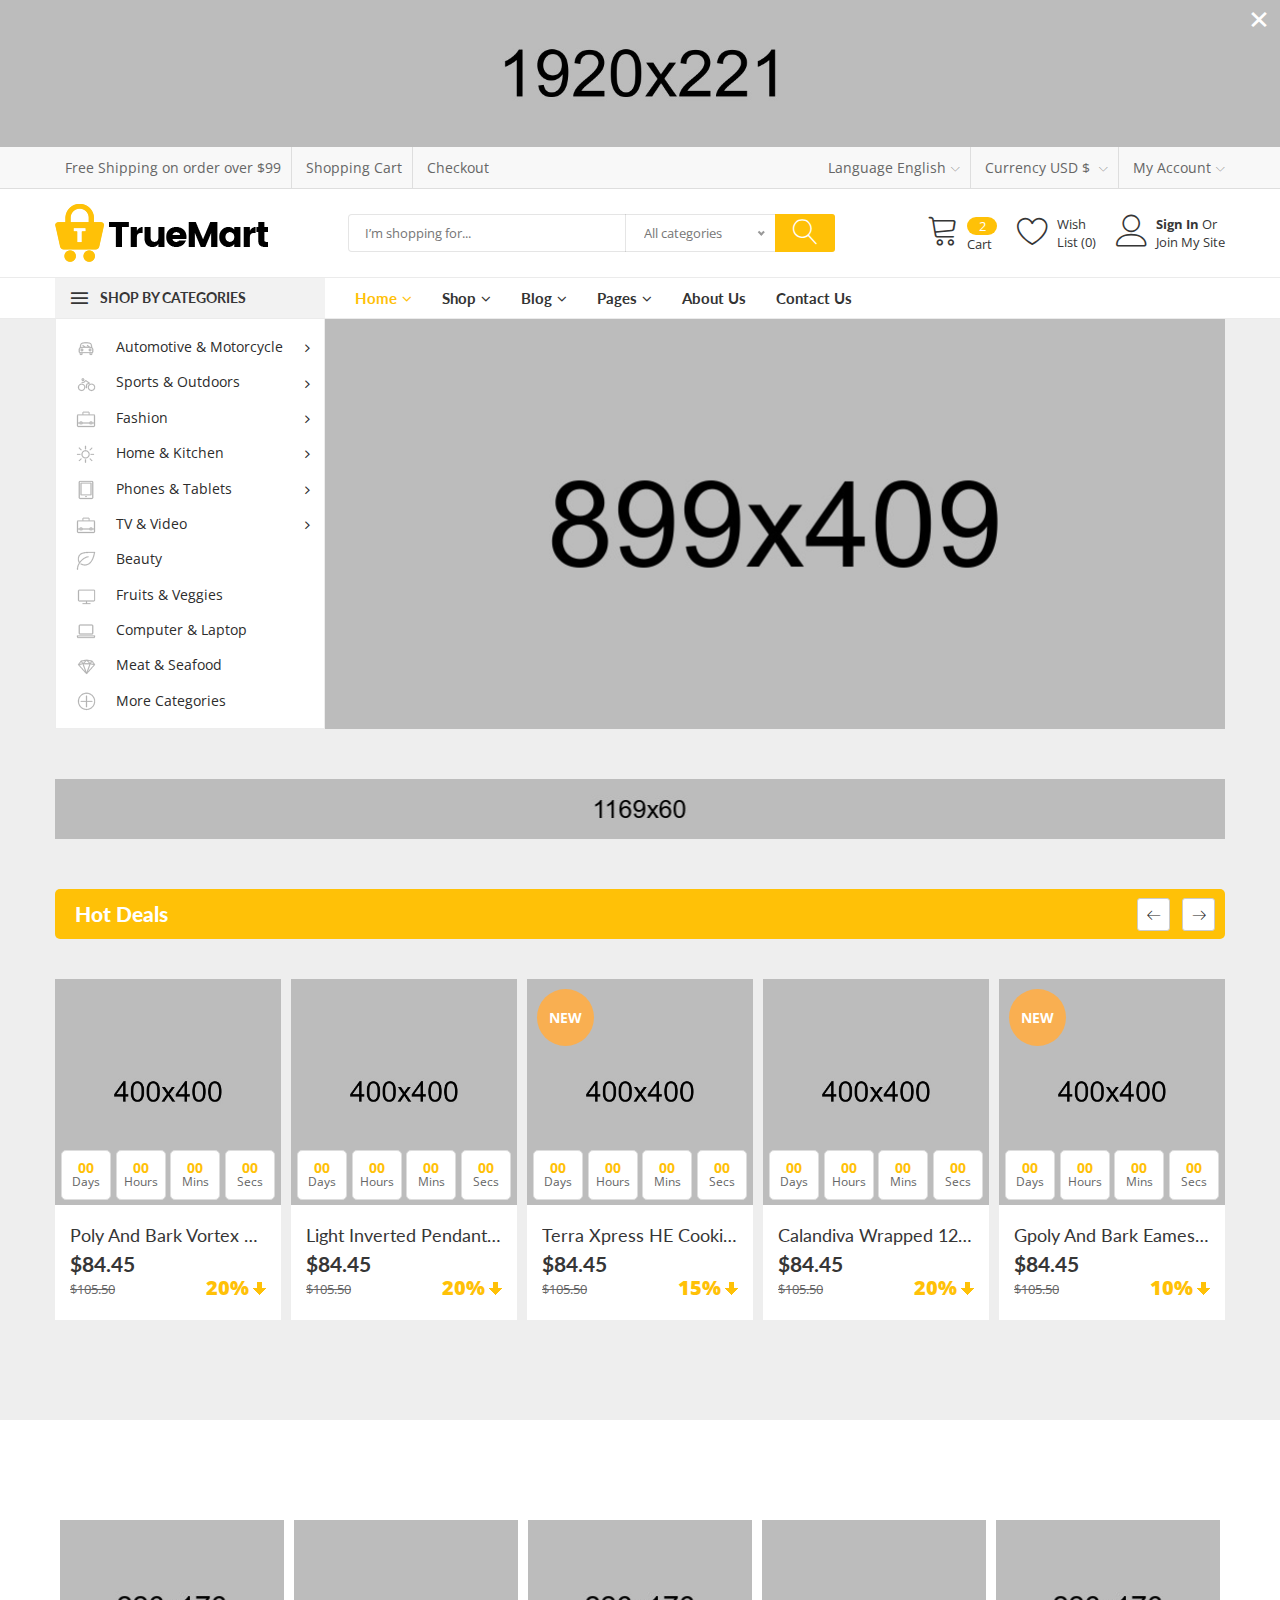
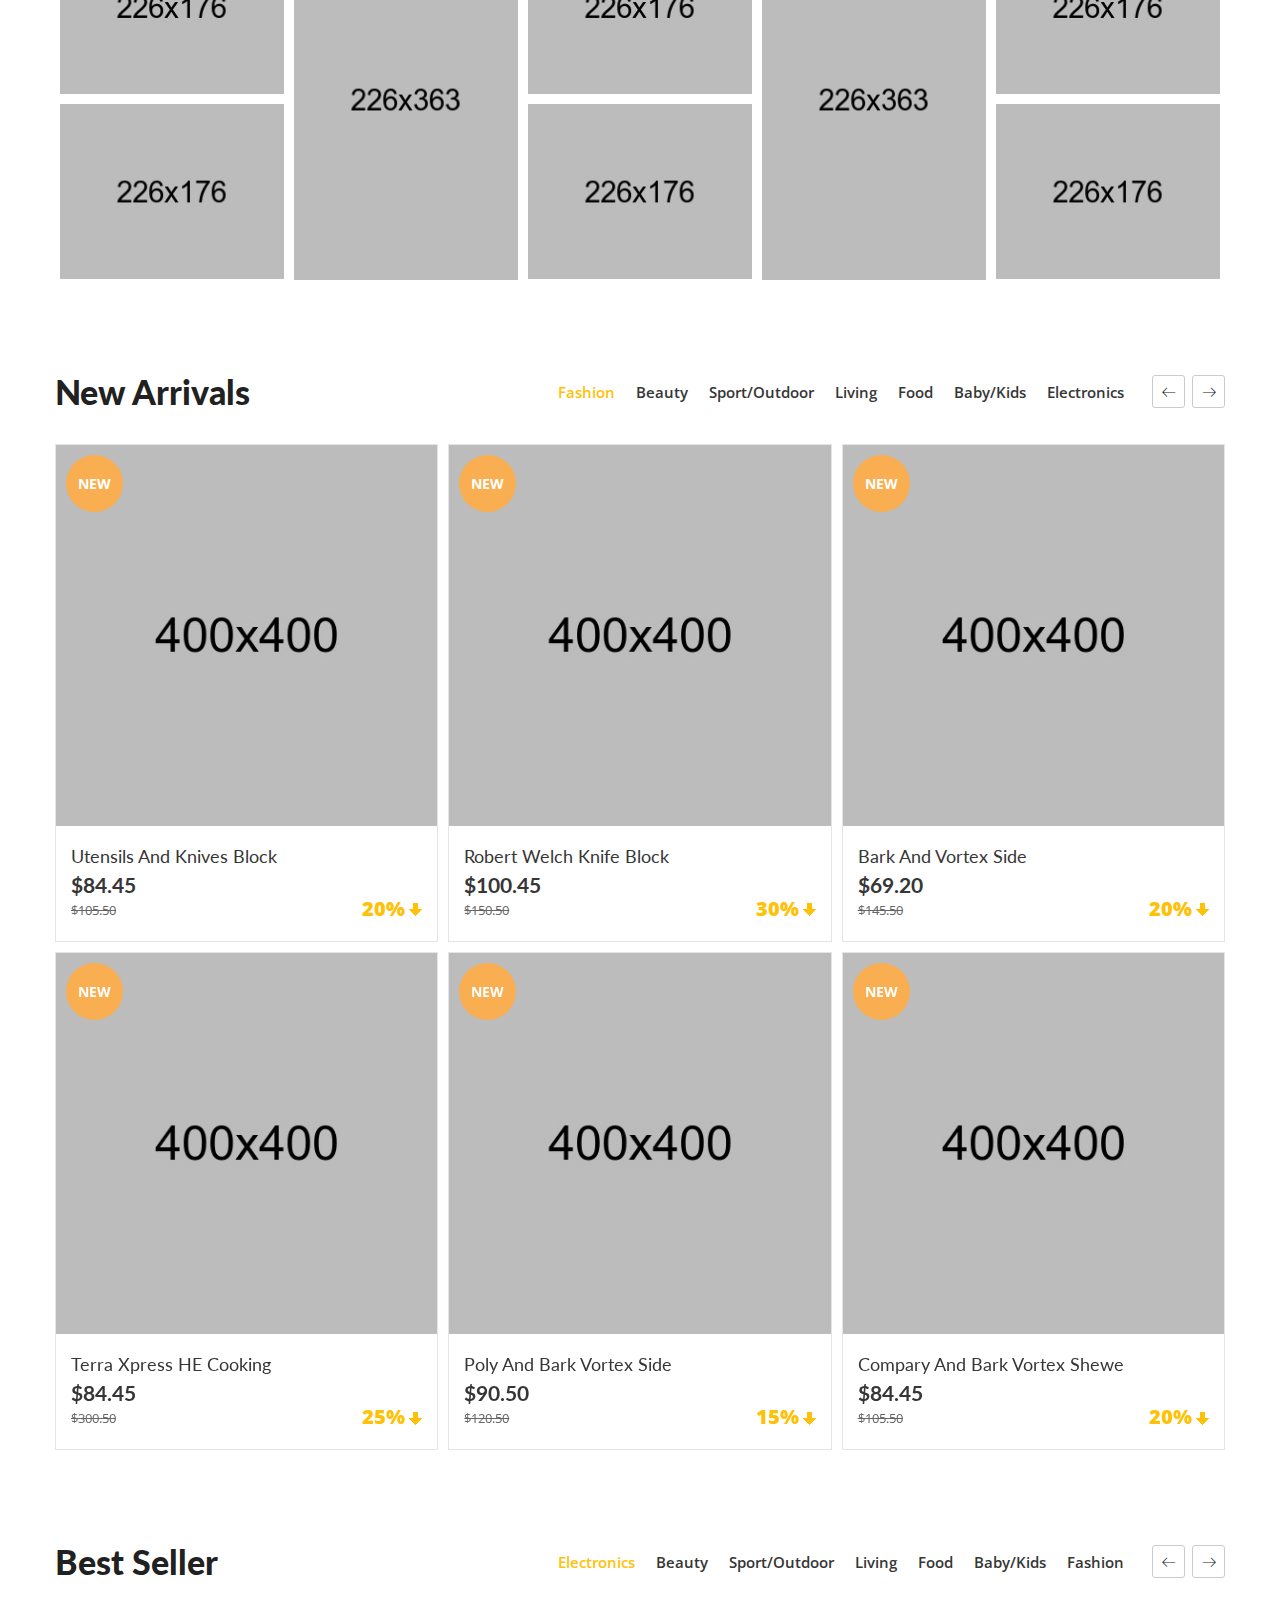
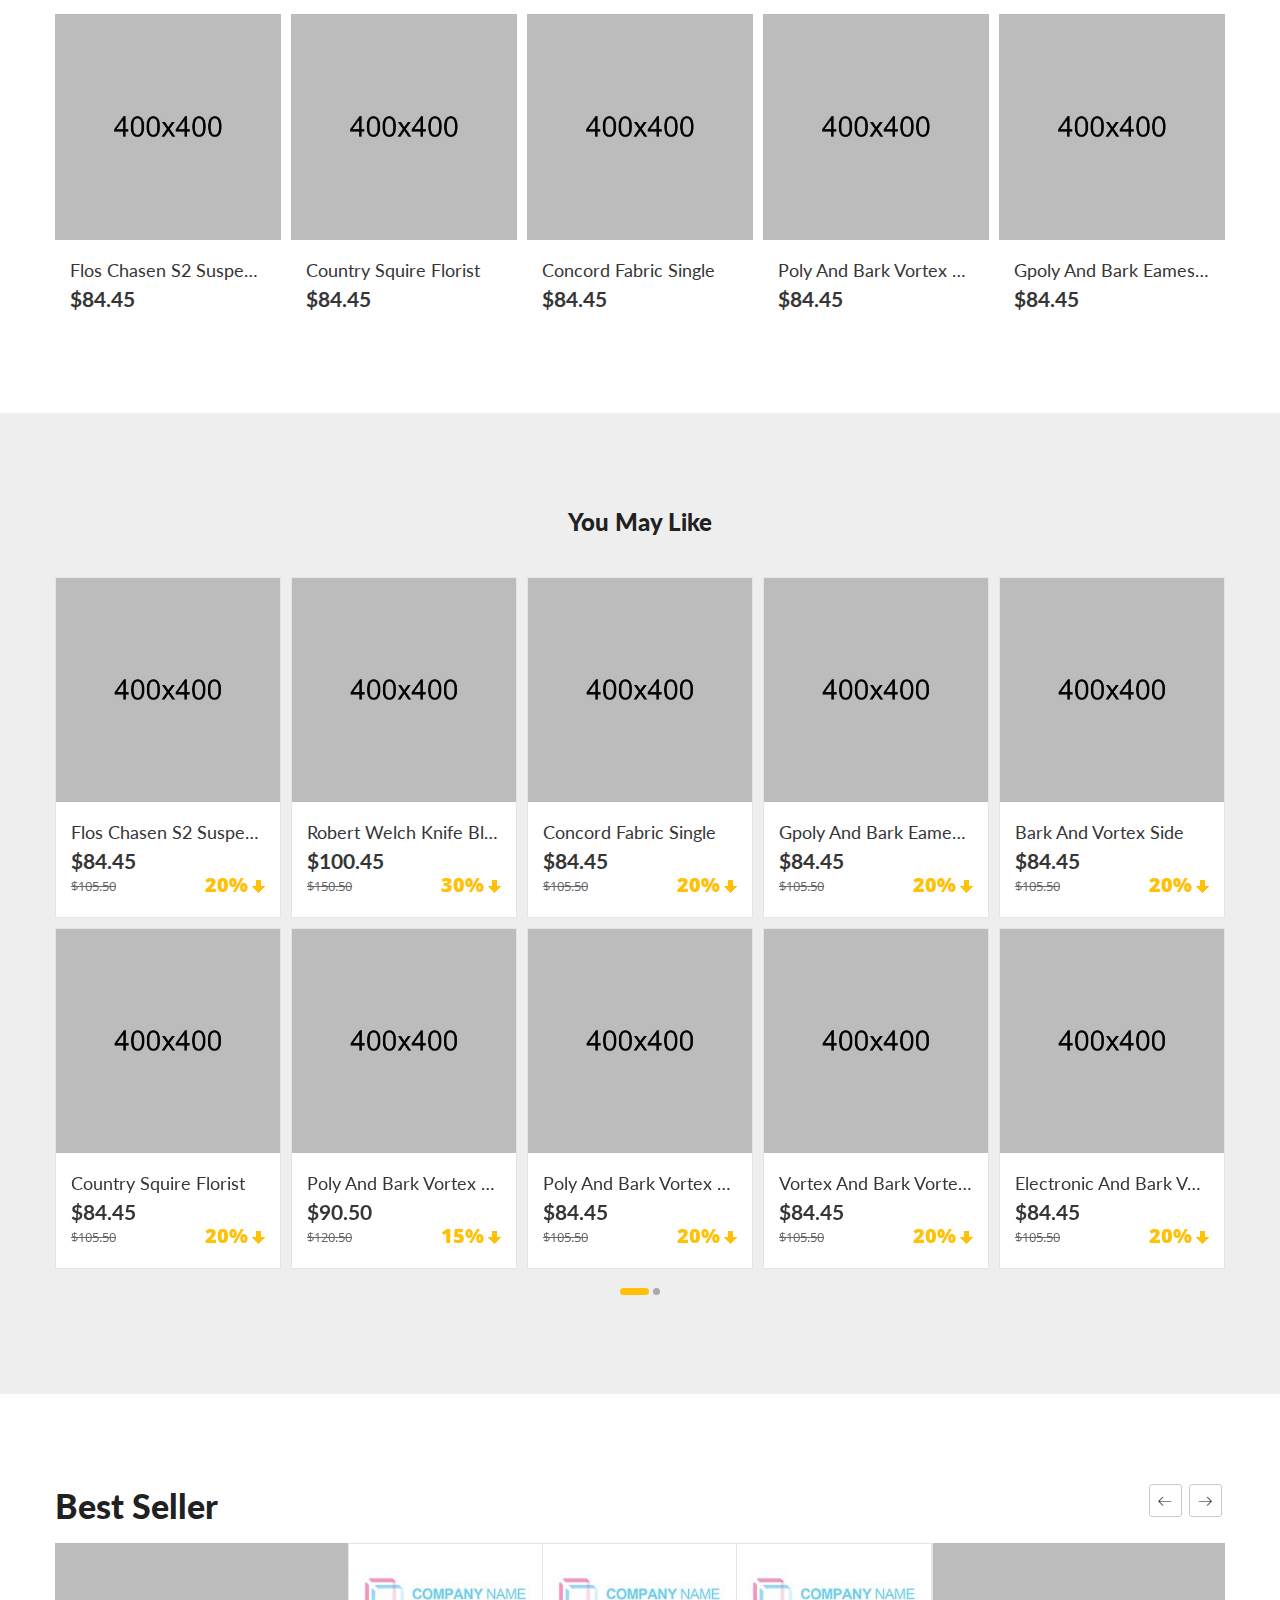
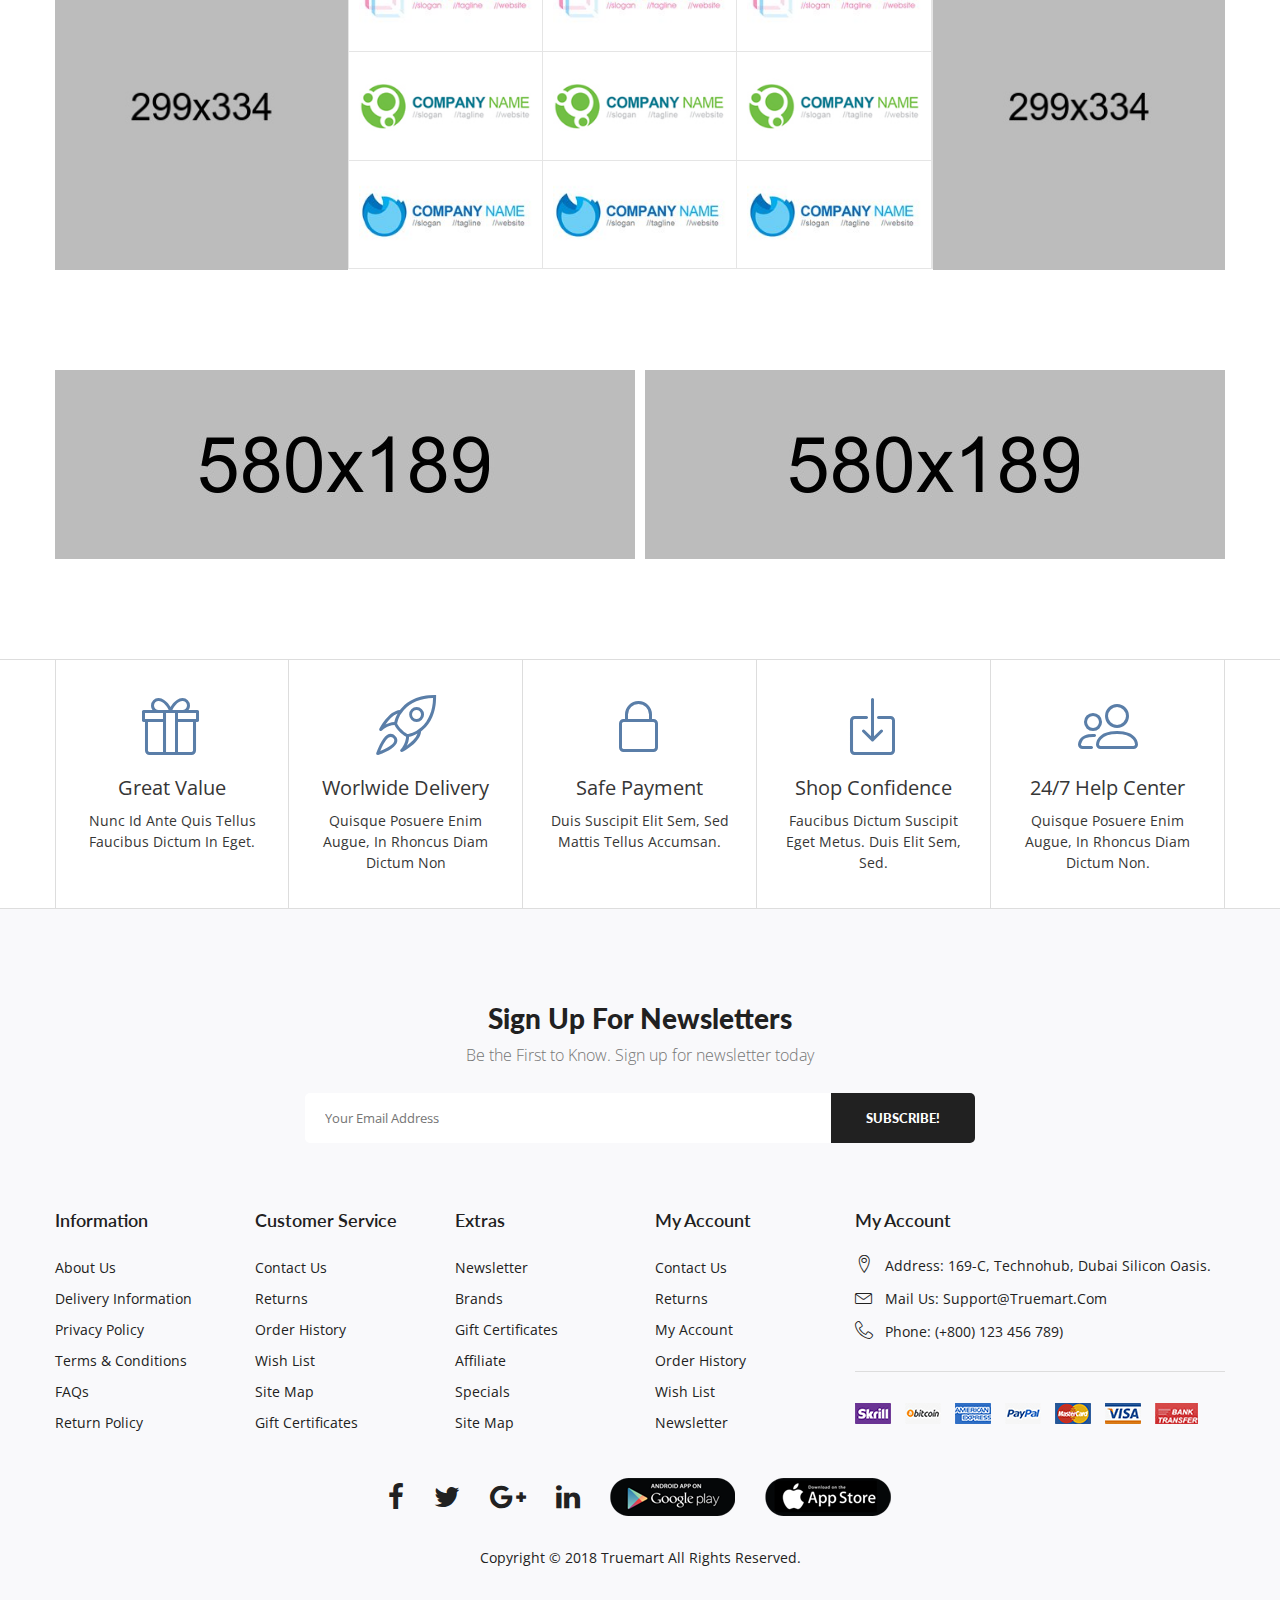
==== commit 38e4b655: "Change color: yellow" ====
--- a/Ex_Plate/truemarthtml/truemart/index.html
+++ b/Ex_Plate/truemarthtml/truemart/index.html
@@ -50,11 +50,11 @@
         <div class="popup_banner">
             <span class="popup_off_banner">×</span>
             <div class="banner_popup_area">
-                    <img src="img/banner/pop-banner.jpg" alt="">
+                <img src="img/banner/pop-banner.jpg" alt="">
             </div>
         </div>
         <!-- Banner Popup End -->
-       <!-- Newsletter Popup Start -->
+        <!-- Newsletter Popup Start -->
         <div class="popup_wrapper">
             <div class="test">
                 <span class="popup_off">Close</span>
@@ -87,12 +87,16 @@
                             <li><a href="#">Shopping Cart</a></li>
                             <li><a href="checkout.html">Checkout</a></li>
                         </ul>
-                        <ul>                                          
+                        <ul>
                             <li><span>Language</span> <a href="#">English<i class="lnr lnr-chevron-down"></i></a>
                                 <!-- Dropdown Start -->
                                 <ul class="ht-dropdown">
-                                    <li><a href="#"><img src="img/header/1.jpg" alt="language-selector">English</a></li>
-                                    <li><a href="#"><img src="img/header/2.jpg" alt="language-selector">Francis</a></li>
+                                    <li>
+                                        <a href="#"><img src="img/header/1.jpg" alt="language-selector">English</a>
+                                    </li>
+                                    <li>
+                                        <a href="#"><img src="img/header/2.jpg" alt="language-selector">Francis</a>
+                                    </li>
                                 </ul>
                                 <!-- Dropdown End -->
                             </li>
@@ -112,7 +116,7 @@
                                     <li><a href="register.html">Register</a></li>
                                 </ul>
                                 <!-- Dropdown End -->
-                            </li> 
+                            </li>
                         </ul>
                     </div>
                     <!-- Header Top End -->
@@ -126,7 +130,7 @@
                     <div class="row align-items-center no-gutters">
                         <div class="col-lg-3 col-md-12">
                             <div class="logo mb-all-30">
-                                <a href="index.html"><img src="img/logo/logo.png" alt="logo-image"></a>
+                                <a href="index.html"><img src="img/logo/logo-yellow-black.png" alt="logo-image"></a>
                             </div>
                         </div>
                         <!-- Categorie Search Box Start Here -->
@@ -209,12 +213,12 @@
                                                 <!-- Cart Box End -->
                                                 <!-- Cart Footer Inner Start -->
                                                 <div class="cart-footer">
-                                                   <ul class="price-content">
-                                                       <li>Subtotal <span>$57.95</span></li>
-                                                       <li>Shipping <span>$7.00</span></li>
-                                                       <li>Taxes <span>$0.00</span></li>
-                                                       <li>Total <span>$64.95</span></li>
-                                                   </ul>
+                                                    <ul class="price-content">
+                                                        <li>Subtotal <span>$57.95</span></li>
+                                                        <li>Shipping <span>$7.00</span></li>
+                                                        <li>Taxes <span>$0.00</span></li>
+                                                        <li>Total <span>$64.95</span></li>
+                                                    </ul>
                                                     <div class="cart-actions text-center">
                                                         <a class="cart-checkout" href="checkout.html">Checkout</a>
                                                     </div>
@@ -244,9 +248,9 @@
             <div class="header-bottom  header-sticky">
                 <div class="container">
                     <div class="row align-items-center">
-                         <div class="col-xl-3 col-lg-4 col-md-6 vertical-menu d-none d-lg-block">
+                        <div class="col-xl-3 col-lg-4 col-md-6 vertical-menu d-none d-lg-block">
                             <span class="categorie-title">Shop by Categories </span>
-                        </div>                       
+                        </div>
                         <div class="col-xl-9 col-lg-8 col-md-12 ">
                             <nav class="d-none d-lg-block">
                                 <ul class="header-bottom-list d-flex">
@@ -350,7 +354,7 @@
             <div class="container d-block d-lg-none">
                 <div class="vertical-menu mt-30">
                     <span class="categorie-title mobile-categorei-menu">Shop by Categories</span>
-                    <nav>  
+                    <nav>
                         <div id="cate-mobile-toggle" class="category-menu sidebar-menu sidbar-style mobile-categorei-menu-list menu-hidden ">
                             <ul>
                                 <li class="has-sub"><a href="#">Automotive & Motorcycle </a>
@@ -439,7 +443,7 @@
 
                                         <ul class="ht-dropdown mega-child">
                                             <li><a href="shop.html">Office chair <i class="fa fa-angle-right"></i></a>
-                                                 <!-- category submenu end-->
+                                                <!-- category submenu end-->
                                                 <ul class="ht-dropdown mega-child">
                                                     <li><a href="shop.html">Bibendum Cursus</a></li>
                                                     <li><a href="shop.html">Dignissim Turpis</a></li>
@@ -449,7 +453,7 @@
                                                 <!-- category submenu end-->
                                             </li>
                                             <li><a href="shop.html">Purus Lacus <i class="fa fa-angle-right"></i></a>
-                                                 <!-- category submenu end-->
+                                                <!-- category submenu end-->
                                                 <ul class="ht-dropdown mega-child">
                                                     <li><a href="shop.html">Magna Pellentesq</a></li>
                                                     <li><a href="shop.html">Molestie Tortor</a></li>
@@ -457,7 +461,7 @@
                                                     <li><a href="shop.html">Sagittis Blandit</a></li>
                                                 </ul>
                                                 <!-- category submenu end-->
-                                            </li>                                            
+                                            </li>
                                             <li><a href="shop.html">Sagittis Eget</a></li>
                                             <li><a href="shop.html">Sagittis Eget</a></li>
                                         </ul>
@@ -566,7 +570,7 @@
                                             </li>
                                             <!-- Single Column End -->
                                         </ul>
-                                        <!-- Vertical Mega-Menu End --> 
+                                        <!-- Vertical Mega-Menu End -->
                                     </li>
                                     <li><a href="shop.html"><span><img src="img/vertical-menu/4.png" alt="menu-icon"></span>Phones & Tablets<i class="fa fa-angle-right" aria-hidden="true"></i>
                                     </a>
@@ -625,7 +629,7 @@
                                         </ul>
                                         <!-- Vertical Mega-Menu End -->
                                     </li>
-                                     <li><a href="shop.html"><span><img src="img/vertical-menu/5.png" alt="menu-icon"></span>Beauty</a>
+                                    <li><a href="shop.html"><span><img src="img/vertical-menu/5.png" alt="menu-icon"></span>Beauty</a>
                                     </li>
                                     <li><a href="shop.html"><span><img src="img/vertical-menu/8.png" alt="menu-icon"></span>Fruits & Veggies</a></li>
                                     <li><a href="shop.html"><span><img src="img/vertical-menu/9.png" alt="menu-icon"></span>Computer & Laptop</a></li>
@@ -677,11 +681,11 @@
         <!-- Hot Deal Products Start Here -->
         <div class="hot-deal-products off-white-bg pb-90 pb-sm-50">
             <div class="container">
-               <!-- Product Title Start -->
-               <div class="post-title pb-30">
-                   <h2>hot deals</h2>
-               </div>
-               <!-- Product Title End -->
+                <!-- Product Title Start -->
+                <div class="post-title pb-30">
+                    <h2>hot deals</h2>
+                </div>
+                <!-- Product Title End -->
                 <!-- Hot Deal Product Activation Start -->
                 <div class="hot-deal-active owl-carousel">
                     <!-- Single Product Start -->
@@ -936,7 +940,7 @@
                     <div class="tab-menu mb-25">
                         <div class="section-ttitle">
                             <h2>New Arrivals</h2>
-                       </div>
+                        </div>
                         <!-- Nav tabs -->
                         <ul class="nav tabs-area" role="tablist">
                             <li class="nav-item">
@@ -960,9 +964,9 @@
                             <li class="nav-item">
                                 <a class="nav-link" data-toggle="tab" href="#electronics">Electronics </a>
                             </li>
-                        </ul>                       
+                        </ul>
 
-                    </div> 
+                    </div>
 
                     <!-- Tab Contetn Start -->
                     <div class="tab-content">
@@ -1003,7 +1007,7 @@
                                         <span class="sticker-new">new</span>
                                     </div>
                                     <!-- Single Product End -->
-                                     <!-- Single Product Start -->
+                                    <!-- Single Product Start -->
                                     <div class="single-product">
                                         <!-- Product Image Start -->
                                         <div class="pro-img">
@@ -1071,7 +1075,7 @@
                                         <span class="sticker-new">new</span>
                                     </div>
                                     <!-- Single Product End -->
-                                     <!-- Single Product Start -->
+                                    <!-- Single Product Start -->
                                     <div class="single-product">
                                         <!-- Product Image Start -->
                                         <div class="pro-img">
@@ -1139,7 +1143,7 @@
                                         <span class="sticker-new">new</span>
                                     </div>
                                     <!-- Single Product End -->
-                                     <!-- Single Product Start -->
+                                    <!-- Single Product Start -->
                                     <div class="single-product">
                                         <!-- Product Image Start -->
                                         <div class="pro-img">
@@ -1207,7 +1211,7 @@
                                         <span class="sticker-new">new</span>
                                     </div>
                                     <!-- Single Product End -->
-                                     <!-- Single Product Start -->
+                                    <!-- Single Product Start -->
                                     <div class="single-product">
                                         <!-- Product Image Start -->
                                         <div class="pro-img">
@@ -1282,7 +1286,7 @@
                                         <span class="sticker-new">new</span>
                                     </div>
                                     <!-- Single Product End -->
-                                     <!-- Single Product Start -->
+                                    <!-- Single Product Start -->
                                     <div class="single-product">
                                         <!-- Product Image Start -->
                                         <div class="pro-img">
@@ -1350,7 +1354,7 @@
                                         <span class="sticker-new">new</span>
                                     </div>
                                     <!-- Single Product End -->
-                                     <!-- Single Product Start -->
+                                    <!-- Single Product Start -->
                                     <div class="single-product">
                                         <!-- Product Image Start -->
                                         <div class="pro-img">
@@ -1418,7 +1422,7 @@
                                         <span class="sticker-new">new</span>
                                     </div>
                                     <!-- Single Product End -->
-                                     <!-- Single Product Start -->
+                                    <!-- Single Product Start -->
                                     <div class="single-product">
                                         <!-- Product Image Start -->
                                         <div class="pro-img">
@@ -1486,7 +1490,7 @@
                                         <span class="sticker-new">new</span>
                                     </div>
                                     <!-- Single Product End -->
-                                     <!-- Single Product Start -->
+                                    <!-- Single Product Start -->
                                     <div class="single-product">
                                         <!-- Product Image Start -->
                                         <div class="pro-img">
@@ -1561,7 +1565,7 @@
                                         <span class="sticker-new">new</span>
                                     </div>
                                     <!-- Single Product End -->
-                                     <!-- Single Product Start -->
+                                    <!-- Single Product Start -->
                                     <div class="single-product">
                                         <!-- Product Image Start -->
                                         <div class="pro-img">
@@ -1629,7 +1633,7 @@
                                         <span class="sticker-new">new</span>
                                     </div>
                                     <!-- Single Product End -->
-                                     <!-- Single Product Start -->
+                                    <!-- Single Product Start -->
                                     <div class="single-product">
                                         <!-- Product Image Start -->
                                         <div class="pro-img">
@@ -1697,7 +1701,7 @@
                                         <span class="sticker-new">new</span>
                                     </div>
                                     <!-- Single Product End -->
-                                     <!-- Single Product Start -->
+                                    <!-- Single Product Start -->
                                     <div class="single-product">
                                         <!-- Product Image Start -->
                                         <div class="pro-img">
@@ -1765,7 +1769,7 @@
                                         <span class="sticker-new">new</span>
                                     </div>
                                     <!-- Single Product End -->
-                                     <!-- Single Product Start -->
+                                    <!-- Single Product Start -->
                                     <div class="single-product">
                                         <!-- Product Image Start -->
                                         <div class="pro-img">
@@ -1840,7 +1844,7 @@
                                         <span class="sticker-new">new</span>
                                     </div>
                                     <!-- Single Product End -->
-                                     <!-- Single Product Start -->
+                                    <!-- Single Product Start -->
                                     <div class="single-product">
                                         <!-- Product Image Start -->
                                         <div class="pro-img">
@@ -1908,7 +1912,7 @@
                                         <span class="sticker-new">new</span>
                                     </div>
                                     <!-- Single Product End -->
-                                     <!-- Single Product Start -->
+                                    <!-- Single Product Start -->
                                     <div class="single-product">
                                         <!-- Product Image Start -->
                                         <div class="pro-img">
@@ -1976,7 +1980,7 @@
                                         <span class="sticker-new">new</span>
                                     </div>
                                     <!-- Single Product End -->
-                                     <!-- Single Product Start -->
+                                    <!-- Single Product Start -->
                                     <div class="single-product">
                                         <!-- Product Image Start -->
                                         <div class="pro-img">
@@ -2044,7 +2048,7 @@
                                         <span class="sticker-new">new</span>
                                     </div>
                                     <!-- Single Product End -->
-                                     <!-- Single Product Start -->
+                                    <!-- Single Product Start -->
                                     <div class="single-product">
                                         <!-- Product Image Start -->
                                         <div class="pro-img">
@@ -2097,7 +2101,7 @@
                     <div class="tab-menu mb-25">
                         <div class="section-ttitle">
                             <h2>Best Seller</h2>
-                       </div>
+                        </div>
                         <!-- Nav tabs -->
                         <ul class="nav tabs-area" role="tablist">
                             <li class="nav-item">
@@ -2121,255 +2125,255 @@
                             <li class="nav-item">
                                 <a class="nav-link" data-toggle="tab" href="#fshion2">Fashion</a>
                             </li>
-                        </ul>                       
+                        </ul>
 
-                    </div> 
+                    </div>
 
                     <!-- Tab Contetn Start -->
                     <div class="tab-content">
                         <div id="fshion2" class="tab-pane fade">
                             <!-- Arrivals Product Activation Start Here -->
                             <div class="best-seller-pro-active owl-carousel">
-                                    <!-- Single Product Start -->
-                                    <div class="single-product">
-                                        <!-- Product Image Start -->
-                                        <div class="pro-img">
-                                            <a href="product.html">
-                                                <img class="primary-img" src="img/products/1.jpg" alt="single-product">
-                                                <img class="secondary-img" src="img/products/2.jpg" alt="single-product">
-                                            </a>
-                                            <a href="#" class="quick_view" data-toggle="modal" data-target="#myModal" title="Quick View"><i class="lnr lnr-magnifier"></i></a>
-                                        </div>
-                                        <!-- Product Image End -->
-                                        <!-- Product Content Start -->
-                                        <div class="pro-content">
-                                            <div class="pro-info">
-                                                <h4><a href="product.html">Work Lamp Silver Proin</a></h4>
-                                                <p><span class="price">$320.45</span></p>
-                                            </div>
-                                            <div class="pro-actions">
-                                                <div class="actions-primary">
-                                                    <a href="cart.html" title="Add to Cart"> + Add To Cart</a>
-                                                </div>
-                                                <div class="actions-secondary">
-                                                    <a href="compare.html" title="Compare"><i class="lnr lnr-sync"></i> <span>Add To Compare</span></a>
-                                                    <a href="wishlist.html" title="WishList"><i class="lnr lnr-heart"></i> <span>Add to WishList</span></a>
-                                                </div>
-                                            </div>
-                                        </div>
-                                        <!-- Product Content End -->
-                                    </div>
-                                    <!-- Single Product End -->
-                                     <!-- Single Product Start -->
-                                    <div class="single-product">
-                                        <!-- Product Image Start -->
-                                        <div class="pro-img">
-                                            <a href="product.html">
-                                                <img class="primary-img" src="img/products/3.jpg" alt="single-product">
-                                                <img class="secondary-img" src="img/products/4.jpg" alt="single-product">
-                                            </a>
-                                            <a href="#" class="quick_view" data-toggle="modal" data-target="#myModal" title="Quick View"><i class="lnr lnr-magnifier"></i></a>
-                                        </div>
-                                        <!-- Product Image End -->
-                                        <!-- Product Content Start -->
-                                        <div class="pro-content">
-                                            <div class="pro-info">
-                                                <h4><a href="product.html">Gpoly and Bark Eames Style</a></h4>
-                                                <p><span class="price">$150.30</span></p>
-                                            </div>
-                                            <div class="pro-actions">
-                                                <div class="actions-primary">
-                                                    <a href="cart.html" title="Add to Cart"> + Add To Cart</a>
-                                                </div>
-                                                <div class="actions-secondary">
-                                                    <a href="compare.html" title="Compare"><i class="lnr lnr-sync"></i> <span>Add To Compare</span></a>
-                                                    <a href="wishlist.html" title="WishList"><i class="lnr lnr-heart"></i> <span>Add to WishList</span></a>
-                                                </div>
-                                            </div>
-                                        </div>
-                                        <!-- Product Content End -->
-                                    </div>
-                                    <!-- Single Product End -->
-                                    <!-- Single Product Start -->
-                                    <div class="single-product">
-                                        <!-- Product Image Start -->
-                                        <div class="pro-img">
-                                            <a href="product.html">
-                                                <img class="primary-img" src="img/products/5.jpg" alt="single-product">
-                                                <img class="secondary-img" src="img/products/6.jpg" alt="single-product">
-                                            </a>
-                                            <a href="#" class="quick_view" data-toggle="modal" data-target="#myModal" title="Quick View"><i class="lnr lnr-magnifier"></i></a>
-                                        </div>
-                                        <!-- Product Image End -->
-                                        <!-- Product Content Start -->
-                                        <div class="pro-content">
-                                            <div class="pro-info">
-                                                <h4><a href="product.html">Poly and Bark Vortex Side</a></h4>
-                                                <p><span class="price">$150.45</span></p>
-                                            </div>
-                                            <div class="pro-actions">
-                                                <div class="actions-primary">
-                                                    <a href="cart.html" title="Add to Cart"> + Add To Cart</a>
-                                                </div>
-                                                <div class="actions-secondary">
-                                                    <a href="compare.html" title="Compare"><i class="lnr lnr-sync"></i> <span>Add To Compare</span></a>
-                                                    <a href="wishlist.html" title="WishList"><i class="lnr lnr-heart"></i> <span>Add to WishList</span></a>
-                                                </div>
-                                            </div>
-                                        </div>
-                                        <!-- Product Content End -->
-                                    </div>
-                                    <!-- Single Product End -->
-                                     <!-- Single Product Start -->
-                                    <div class="single-product">
-                                        <!-- Product Image Start -->
-                                        <div class="pro-img">
-                                            <a href="product.html">
-                                                <img class="primary-img" src="img/products/8.jpg" alt="single-product">
-                                                <img class="secondary-img" src="img/products/9.jpg" alt="single-product">
-                                            </a>
-                                            <a href="#" class="quick_view" data-toggle="modal" data-target="#myModal" title="Quick View"><i class="lnr lnr-magnifier"></i></a>
-                                        </div>
-                                        <!-- Product Image End -->
-                                        <!-- Product Content Start -->
-                                        <div class="pro-content">
-                                            <div class="pro-info">
-                                                <h4><a href="product.html">Eames and Bark  Style</a></h4>
-                                                <p><span class="price">$180.45</span></p>
-                                            </div>
-                                            <div class="pro-actions">
-                                                <div class="actions-primary">
-                                                    <a href="cart.html" title="Add to Cart"> + Add To Cart</a>
-                                                </div>
-                                                <div class="actions-secondary">
-                                                    <a href="compare.html" title="Compare"><i class="lnr lnr-sync"></i> <span>Add To Compare</span></a>
-                                                    <a href="wishlist.html" title="WishList"><i class="lnr lnr-heart"></i> <span>Add to WishList</span></a>
-                                                </div>
-                                            </div>
-                                        </div>
-                                        <!-- Product Content End -->
-                                    </div>
-                                    <!-- Single Product End -->
-                                    <!-- Single Product Start -->
-                                    <div class="single-product">
-                                        <!-- Product Image Start -->
-                                        <div class="pro-img">
-                                            <a href="product.html">
-                                                <img class="primary-img" src="img/products/11.jpg" alt="single-product">
-                                                <img class="secondary-img" src="img/products/12.jpg" alt="single-product">
-                                            </a>
-                                            <a href="#" class="quick_view" data-toggle="modal" data-target="#myModal" title="Quick View"><i class="lnr lnr-magnifier"></i></a>
-                                        </div>
-                                        <!-- Product Image End -->
-                                        <!-- Product Content Start -->
-                                        <div class="pro-content">
-                                            <div class="pro-info">
-                                                <h4><a href="product.html">Eames and Vortex Side</a></h4>
-                                                <p><span class="price">$160.45</span></p>
-                                            </div>
-                                            <div class="pro-actions">
-                                                <div class="actions-primary">
-                                                    <a href="cart.html" title="Add to Cart"> + Add To Cart</a>
-                                                </div>
-                                                <div class="actions-secondary">
-                                                    <a href="compare.html" title="Compare"><i class="lnr lnr-sync"></i> <span>Add To Compare</span></a>
-                                                    <a href="wishlist.html" title="WishList"><i class="lnr lnr-heart"></i> <span>Add to WishList</span></a>
-                                                </div>
-                                            </div>
-                                        </div>
-                                        <!-- Product Content End -->
-                                    </div>
-                                    <!-- Single Product End -->
-                                     <!-- Single Product Start -->
-                                    <div class="single-product">
-                                        <!-- Product Image Start -->
-                                        <div class="pro-img">
-                                            <a href="product.html">
-                                                <img class="primary-img" src="img/products/15.jpg" alt="single-product">
-                                                <img class="secondary-img" src="img/products/16.jpg" alt="single-product">
-                                            </a>
-                                            <a href="#" class="quick_view" data-toggle="modal" data-target="#myModal" title="Quick View"><i class="lnr lnr-magnifier"></i></a>
-                                        </div>
-                                        <!-- Product Image End -->
-                                        <!-- Product Content Start -->
-                                        <div class="pro-content">
-                                            <div class="pro-info">
-                                                <h4><a href="product.html">Bark Vortex Side Eames</a></h4>
-                                                <p><span class="price">$84.45</span></p>
-                                            </div>
-                                            <div class="pro-actions">
-                                                <div class="actions-primary">
-                                                    <a href="cart.html" title="Add to Cart"> + Add To Cart</a>
-                                                </div>
-                                                <div class="actions-secondary">
-                                                    <a href="compare.html" title="Compare"><i class="lnr lnr-sync"></i> <span>Add To Compare</span></a>
-                                                    <a href="wishlist.html" title="WishList"><i class="lnr lnr-heart"></i> <span>Add to WishList</span></a>
-                                                </div>
-                                            </div>
-                                        </div>
-                                        <!-- Product Content End -->
-                                    </div>
-                                    <!-- Single Product End -->
-                                    <!-- Single Product Start -->
-                                    <div class="single-product">
-                                        <!-- Product Image Start -->
-                                        <div class="pro-img">
-                                            <a href="product.html">
-                                                <img class="primary-img" src="img/products/13.jpg" alt="single-product">
-                                                <img class="secondary-img" src="img/products/14.jpg" alt="single-product">
-                                            </a>
-                                            <a href="#" class="quick_view" data-toggle="modal" data-target="#myModal" title="Quick View"><i class="lnr lnr-magnifier"></i></a>
-                                        </div>
-                                        <!-- Product Image End -->
-                                        <!-- Product Content Start -->
-                                        <div class="pro-content">
-                                            <div class="pro-info">
-                                                <h4><a href="product.html">Poly and Bark Vortex Side</a></h4>
-                                                <p><span class="price">$95.45</span></p>
-                                            </div>
-                                            <div class="pro-actions">
-                                                <div class="actions-primary">
-                                                    <a href="cart.html" title="Add to Cart"> + Add To Cart</a>
-                                                </div>
-                                                <div class="actions-secondary">
-                                                    <a href="compare.html" title="Compare"><i class="lnr lnr-sync"></i> <span>Add To Compare</span></a>
-                                                    <a href="wishlist.html" title="WishList"><i class="lnr lnr-heart"></i> <span>Add to WishList</span></a>
-                                                </div>
-                                            </div>
-                                        </div>
-                                        <!-- Product Content End -->
-                                    </div>
-                                    <!-- Single Product End -->
-                                     <!-- Single Product Start -->
-                                    <div class="single-product">
-                                        <!-- Product Image Start -->
-                                        <div class="pro-img">
-                                            <a href="product.html">
-                                                <img class="primary-img" src="img/products/1.jpg" alt="single-product">
-                                                <img class="secondary-img" src="img/products/7.jpg" alt="single-product">
-                                            </a>
-                                            <a href="#" class="quick_view" data-toggle="modal" data-target="#myModal" title="Quick View"><i class="lnr lnr-magnifier"></i></a>
-                                        </div>
-                                        <!-- Product Image End -->
-                                        <!-- Product Content Start -->
-                                        <div class="pro-content">
-                                            <div class="pro-info">
-                                                <h4><a href="product.html">Poly and Bark Vortex Side</a></h4>
-                                                <p><span class="price">$84.45</span></p>
-                                            </div>
-                                            <div class="pro-actions">
-                                                <div class="actions-primary">
-                                                    <a href="cart.html" title="Add to Cart"> + Add To Cart</a>
-                                                </div>
-                                                <div class="actions-secondary">
-                                                    <a href="compare.html" title="Compare"><i class="lnr lnr-sync"></i> <span>Add To Compare</span></a>
-                                                    <a href="wishlist.html" title="WishList"><i class="lnr lnr-heart"></i> <span>Add to WishList</span></a>
-                                                </div>
-                                            </div>
-                                        </div>
-                                        <!-- Product Content End -->
-                                    </div>
-                                    <!-- Single Product End -->
+                                <!-- Single Product Start -->
+                                <div class="single-product">
+                                    <!-- Product Image Start -->
+                                    <div class="pro-img">
+                                        <a href="product.html">
+                                            <img class="primary-img" src="img/products/1.jpg" alt="single-product">
+                                            <img class="secondary-img" src="img/products/2.jpg" alt="single-product">
+                                        </a>
+                                        <a href="#" class="quick_view" data-toggle="modal" data-target="#myModal" title="Quick View"><i class="lnr lnr-magnifier"></i></a>
+                                    </div>
+                                    <!-- Product Image End -->
+                                    <!-- Product Content Start -->
+                                    <div class="pro-content">
+                                        <div class="pro-info">
+                                            <h4><a href="product.html">Work Lamp Silver Proin</a></h4>
+                                            <p><span class="price">$320.45</span></p>
+                                        </div>
+                                        <div class="pro-actions">
+                                            <div class="actions-primary">
+                                                <a href="cart.html" title="Add to Cart"> + Add To Cart</a>
+                                            </div>
+                                            <div class="actions-secondary">
+                                                <a href="compare.html" title="Compare"><i class="lnr lnr-sync"></i> <span>Add To Compare</span></a>
+                                                <a href="wishlist.html" title="WishList"><i class="lnr lnr-heart"></i> <span>Add to WishList</span></a>
+                                            </div>
+                                        </div>
+                                    </div>
+                                    <!-- Product Content End -->
+                                </div>
+                                <!-- Single Product End -->
+                                <!-- Single Product Start -->
+                                <div class="single-product">
+                                    <!-- Product Image Start -->
+                                    <div class="pro-img">
+                                        <a href="product.html">
+                                            <img class="primary-img" src="img/products/3.jpg" alt="single-product">
+                                            <img class="secondary-img" src="img/products/4.jpg" alt="single-product">
+                                        </a>
+                                        <a href="#" class="quick_view" data-toggle="modal" data-target="#myModal" title="Quick View"><i class="lnr lnr-magnifier"></i></a>
+                                    </div>
+                                    <!-- Product Image End -->
+                                    <!-- Product Content Start -->
+                                    <div class="pro-content">
+                                        <div class="pro-info">
+                                            <h4><a href="product.html">Gpoly and Bark Eames Style</a></h4>
+                                            <p><span class="price">$150.30</span></p>
+                                        </div>
+                                        <div class="pro-actions">
+                                            <div class="actions-primary">
+                                                <a href="cart.html" title="Add to Cart"> + Add To Cart</a>
+                                            </div>
+                                            <div class="actions-secondary">
+                                                <a href="compare.html" title="Compare"><i class="lnr lnr-sync"></i> <span>Add To Compare</span></a>
+                                                <a href="wishlist.html" title="WishList"><i class="lnr lnr-heart"></i> <span>Add to WishList</span></a>
+                                            </div>
+                                        </div>
+                                    </div>
+                                    <!-- Product Content End -->
+                                </div>
+                                <!-- Single Product End -->
+                                <!-- Single Product Start -->
+                                <div class="single-product">
+                                    <!-- Product Image Start -->
+                                    <div class="pro-img">
+                                        <a href="product.html">
+                                            <img class="primary-img" src="img/products/5.jpg" alt="single-product">
+                                            <img class="secondary-img" src="img/products/6.jpg" alt="single-product">
+                                        </a>
+                                        <a href="#" class="quick_view" data-toggle="modal" data-target="#myModal" title="Quick View"><i class="lnr lnr-magnifier"></i></a>
+                                    </div>
+                                    <!-- Product Image End -->
+                                    <!-- Product Content Start -->
+                                    <div class="pro-content">
+                                        <div class="pro-info">
+                                            <h4><a href="product.html">Poly and Bark Vortex Side</a></h4>
+                                            <p><span class="price">$150.45</span></p>
+                                        </div>
+                                        <div class="pro-actions">
+                                            <div class="actions-primary">
+                                                <a href="cart.html" title="Add to Cart"> + Add To Cart</a>
+                                            </div>
+                                            <div class="actions-secondary">
+                                                <a href="compare.html" title="Compare"><i class="lnr lnr-sync"></i> <span>Add To Compare</span></a>
+                                                <a href="wishlist.html" title="WishList"><i class="lnr lnr-heart"></i> <span>Add to WishList</span></a>
+                                            </div>
+                                        </div>
+                                    </div>
+                                    <!-- Product Content End -->
+                                </div>
+                                <!-- Single Product End -->
+                                <!-- Single Product Start -->
+                                <div class="single-product">
+                                    <!-- Product Image Start -->
+                                    <div class="pro-img">
+                                        <a href="product.html">
+                                            <img class="primary-img" src="img/products/8.jpg" alt="single-product">
+                                            <img class="secondary-img" src="img/products/9.jpg" alt="single-product">
+                                        </a>
+                                        <a href="#" class="quick_view" data-toggle="modal" data-target="#myModal" title="Quick View"><i class="lnr lnr-magnifier"></i></a>
+                                    </div>
+                                    <!-- Product Image End -->
+                                    <!-- Product Content Start -->
+                                    <div class="pro-content">
+                                        <div class="pro-info">
+                                            <h4><a href="product.html">Eames and Bark  Style</a></h4>
+                                            <p><span class="price">$180.45</span></p>
+                                        </div>
+                                        <div class="pro-actions">
+                                            <div class="actions-primary">
+                                                <a href="cart.html" title="Add to Cart"> + Add To Cart</a>
+                                            </div>
+                                            <div class="actions-secondary">
+                                                <a href="compare.html" title="Compare"><i class="lnr lnr-sync"></i> <span>Add To Compare</span></a>
+                                                <a href="wishlist.html" title="WishList"><i class="lnr lnr-heart"></i> <span>Add to WishList</span></a>
+                                            </div>
+                                        </div>
+                                    </div>
+                                    <!-- Product Content End -->
+                                </div>
+                                <!-- Single Product End -->
+                                <!-- Single Product Start -->
+                                <div class="single-product">
+                                    <!-- Product Image Start -->
+                                    <div class="pro-img">
+                                        <a href="product.html">
+                                            <img class="primary-img" src="img/products/11.jpg" alt="single-product">
+                                            <img class="secondary-img" src="img/products/12.jpg" alt="single-product">
+                                        </a>
+                                        <a href="#" class="quick_view" data-toggle="modal" data-target="#myModal" title="Quick View"><i class="lnr lnr-magnifier"></i></a>
+                                    </div>
+                                    <!-- Product Image End -->
+                                    <!-- Product Content Start -->
+                                    <div class="pro-content">
+                                        <div class="pro-info">
+                                            <h4><a href="product.html">Eames and Vortex Side</a></h4>
+                                            <p><span class="price">$160.45</span></p>
+                                        </div>
+                                        <div class="pro-actions">
+                                            <div class="actions-primary">
+                                                <a href="cart.html" title="Add to Cart"> + Add To Cart</a>
+                                            </div>
+                                            <div class="actions-secondary">
+                                                <a href="compare.html" title="Compare"><i class="lnr lnr-sync"></i> <span>Add To Compare</span></a>
+                                                <a href="wishlist.html" title="WishList"><i class="lnr lnr-heart"></i> <span>Add to WishList</span></a>
+                                            </div>
+                                        </div>
+                                    </div>
+                                    <!-- Product Content End -->
+                                </div>
+                                <!-- Single Product End -->
+                                <!-- Single Product Start -->
+                                <div class="single-product">
+                                    <!-- Product Image Start -->
+                                    <div class="pro-img">
+                                        <a href="product.html">
+                                            <img class="primary-img" src="img/products/15.jpg" alt="single-product">
+                                            <img class="secondary-img" src="img/products/16.jpg" alt="single-product">
+                                        </a>
+                                        <a href="#" class="quick_view" data-toggle="modal" data-target="#myModal" title="Quick View"><i class="lnr lnr-magnifier"></i></a>
+                                    </div>
+                                    <!-- Product Image End -->
+                                    <!-- Product Content Start -->
+                                    <div class="pro-content">
+                                        <div class="pro-info">
+                                            <h4><a href="product.html">Bark Vortex Side Eames</a></h4>
+                                            <p><span class="price">$84.45</span></p>
+                                        </div>
+                                        <div class="pro-actions">
+                                            <div class="actions-primary">
+                                                <a href="cart.html" title="Add to Cart"> + Add To Cart</a>
+                                            </div>
+                                            <div class="actions-secondary">
+                                                <a href="compare.html" title="Compare"><i class="lnr lnr-sync"></i> <span>Add To Compare</span></a>
+                                                <a href="wishlist.html" title="WishList"><i class="lnr lnr-heart"></i> <span>Add to WishList</span></a>
+                                            </div>
+                                        </div>
+                                    </div>
+                                    <!-- Product Content End -->
+                                </div>
+                                <!-- Single Product End -->
+                                <!-- Single Product Start -->
+                                <div class="single-product">
+                                    <!-- Product Image Start -->
+                                    <div class="pro-img">
+                                        <a href="product.html">
+                                            <img class="primary-img" src="img/products/13.jpg" alt="single-product">
+                                            <img class="secondary-img" src="img/products/14.jpg" alt="single-product">
+                                        </a>
+                                        <a href="#" class="quick_view" data-toggle="modal" data-target="#myModal" title="Quick View"><i class="lnr lnr-magnifier"></i></a>
+                                    </div>
+                                    <!-- Product Image End -->
+                                    <!-- Product Content Start -->
+                                    <div class="pro-content">
+                                        <div class="pro-info">
+                                            <h4><a href="product.html">Poly and Bark Vortex Side</a></h4>
+                                            <p><span class="price">$95.45</span></p>
+                                        </div>
+                                        <div class="pro-actions">
+                                            <div class="actions-primary">
+                                                <a href="cart.html" title="Add to Cart"> + Add To Cart</a>
+                                            </div>
+                                            <div class="actions-secondary">
+                                                <a href="compare.html" title="Compare"><i class="lnr lnr-sync"></i> <span>Add To Compare</span></a>
+                                                <a href="wishlist.html" title="WishList"><i class="lnr lnr-heart"></i> <span>Add to WishList</span></a>
+                                            </div>
+                                        </div>
+                                    </div>
+                                    <!-- Product Content End -->
+                                </div>
+                                <!-- Single Product End -->
+                                <!-- Single Product Start -->
+                                <div class="single-product">
+                                    <!-- Product Image Start -->
+                                    <div class="pro-img">
+                                        <a href="product.html">
+                                            <img class="primary-img" src="img/products/1.jpg" alt="single-product">
+                                            <img class="secondary-img" src="img/products/7.jpg" alt="single-product">
+                                        </a>
+                                        <a href="#" class="quick_view" data-toggle="modal" data-target="#myModal" title="Quick View"><i class="lnr lnr-magnifier"></i></a>
+                                    </div>
+                                    <!-- Product Image End -->
+                                    <!-- Product Content Start -->
+                                    <div class="pro-content">
+                                        <div class="pro-info">
+                                            <h4><a href="product.html">Poly and Bark Vortex Side</a></h4>
+                                            <p><span class="price">$84.45</span></p>
+                                        </div>
+                                        <div class="pro-actions">
+                                            <div class="actions-primary">
+                                                <a href="cart.html" title="Add to Cart"> + Add To Cart</a>
+                                            </div>
+                                            <div class="actions-secondary">
+                                                <a href="compare.html" title="Compare"><i class="lnr lnr-sync"></i> <span>Add To Compare</span></a>
+                                                <a href="wishlist.html" title="WishList"><i class="lnr lnr-heart"></i> <span>Add to WishList</span></a>
+                                            </div>
+                                        </div>
+                                    </div>
+                                    <!-- Product Content End -->
+                                </div>
+                                <!-- Single Product End -->
                             </div>
                             <!-- Arrivals Product Activation End Here -->
                         </div>
@@ -2407,7 +2411,7 @@
                                     <!-- Product Content End -->
                                 </div>
                                 <!-- Single Product End -->
-                                 <!-- Single Product Start -->
+                                <!-- Single Product Start -->
                                 <div class="single-product">
                                     <!-- Product Image Start -->
                                     <div class="pro-img">
@@ -2467,7 +2471,7 @@
                                     <!-- Product Content End -->
                                 </div>
                                 <!-- Single Product End -->
-                                 <!-- Single Product Start -->
+                                <!-- Single Product Start -->
                                 <div class="single-product">
                                     <!-- Product Image Start -->
                                     <div class="pro-img">
@@ -2527,7 +2531,7 @@
                                     <!-- Product Content End -->
                                 </div>
                                 <!-- Single Product End -->
-                                 <!-- Single Product Start -->
+                                <!-- Single Product Start -->
                                 <div class="single-product">
                                     <!-- Product Image Start -->
                                     <div class="pro-img">
@@ -2587,7 +2591,7 @@
                                     <!-- Product Content End -->
                                 </div>
                                 <!-- Single Product End -->
-                                 <!-- Single Product Start -->
+                                <!-- Single Product Start -->
                                 <div class="single-product">
                                     <!-- Product Image Start -->
                                     <div class="pro-img">
@@ -2654,7 +2658,7 @@
                                     <!-- Product Content End -->
                                 </div>
                                 <!-- Single Product End -->
-                                 <!-- Single Product Start -->
+                                <!-- Single Product Start -->
                                 <div class="single-product">
                                     <!-- Product Image Start -->
                                     <div class="pro-img">
@@ -2714,7 +2718,7 @@
                                     <!-- Product Content End -->
                                 </div>
                                 <!-- Single Product End -->
-                                 <!-- Single Product Start -->
+                                <!-- Single Product Start -->
                                 <div class="single-product">
                                     <!-- Product Image Start -->
                                     <div class="pro-img">
@@ -2774,7 +2778,7 @@
                                     <!-- Product Content End -->
                                 </div>
                                 <!-- Single Product End -->
-                                 <!-- Single Product Start -->
+                                <!-- Single Product Start -->
                                 <div class="single-product">
                                     <!-- Product Image Start -->
                                     <div class="pro-img">
@@ -2841,7 +2845,7 @@
                                     <!-- Product Content End -->
                                 </div>
                                 <!-- Single Product End -->
-                                 <!-- Single Product Start -->
+                                <!-- Single Product Start -->
                                 <div class="single-product">
                                     <!-- Product Image Start -->
                                     <div class="pro-img">
@@ -2901,7 +2905,7 @@
                                     <!-- Product Content End -->
                                 </div>
                                 <!-- Single Product End -->
-                                 <!-- Single Product Start -->
+                                <!-- Single Product Start -->
                                 <div class="single-product">
                                     <!-- Product Image Start -->
                                     <div class="pro-img">
@@ -2961,7 +2965,7 @@
                                     <!-- Product Content End -->
                                 </div>
                                 <!-- Single Product End -->
-                                 <!-- Single Product Start -->
+                                <!-- Single Product Start -->
                                 <div class="single-product">
                                     <!-- Product Image Start -->
                                     <div class="pro-img">
@@ -3021,7 +3025,7 @@
                                     <!-- Product Content End -->
                                 </div>
                                 <!-- Single Product End -->
-                                 <!-- Single Product Start -->
+                                <!-- Single Product Start -->
                                 <div class="single-product">
                                     <!-- Product Image Start -->
                                     <div class="pro-img">
@@ -3066,7 +3070,7 @@
         <!-- Like Products Area Start Here -->
         <div class="like-product ptb-95 off-white-bg pt-sm-50 pb-sm-55 ">
             <div class="container">
-                <div class="like-product-area"> 
+                <div class="like-product-area">
                     <h2 class="section-ttitle2 mb-30">You May Like </h2>
                     <!-- Arrivals Product Activation Start Here -->
                     <div class="like-pro-active owl-carousel">
@@ -3103,7 +3107,7 @@
                                 <!-- Product Content End -->
                             </div>
                             <!-- Single Product End -->
-                             <!-- Single Product Start -->
+                            <!-- Single Product Start -->
                             <div class="single-product">
                                 <!-- Product Image Start -->
                                 <div class="pro-img">
@@ -3169,7 +3173,7 @@
                                 <!-- Product Content End -->
                             </div>
                             <!-- Single Product End -->
-                             <!-- Single Product Start -->
+                            <!-- Single Product Start -->
                             <div class="single-product">
                                 <!-- Product Image Start -->
                                 <div class="pro-img">
@@ -3201,7 +3205,7 @@
                             </div>
                             <!-- Single Product End -->
                         </div>
-                        <!-- Double Product End -->                        
+                        <!-- Double Product End -->
                         <!-- Double Product Start -->
                         <div class="double-product">
                             <!-- Single Product Start -->
@@ -3235,7 +3239,7 @@
                                 <!-- Product Content End -->
                             </div>
                             <!-- Single Product End -->
-                             <!-- Single Product Start -->
+                            <!-- Single Product Start -->
                             <div class="single-product">
                                 <!-- Product Image Start -->
                                 <div class="pro-img">
@@ -3301,7 +3305,7 @@
                                 <!-- Product Content End -->
                             </div>
                             <!-- Single Product End -->
-                             <!-- Single Product Start -->
+                            <!-- Single Product Start -->
                             <div class="single-product">
                                 <!-- Product Image Start -->
                                 <div class="pro-img">
@@ -3367,7 +3371,7 @@
                                 <!-- Product Content End -->
                             </div>
                             <!-- Single Product End -->
-                             <!-- Single Product Start -->
+                            <!-- Single Product Start -->
                             <div class="single-product">
                                 <!-- Product Image Start -->
                                 <div class="pro-img">
@@ -3433,7 +3437,7 @@
                                 <!-- Product Content End -->
                             </div>
                             <!-- Single Product End -->
-                             <!-- Single Product Start -->
+                            <!-- Single Product Start -->
                             <div class="single-product">
                                 <!-- Product Image Start -->
                                 <div class="pro-img">
@@ -3499,7 +3503,7 @@
                                 <!-- Product Content End -->
                             </div>
                             <!-- Single Product End -->
-                             <!-- Single Product Start -->
+                            <!-- Single Product Start -->
                             <div class="single-product">
                                 <!-- Product Image Start -->
                                 <div class="pro-img">
@@ -3565,7 +3569,7 @@
                                 <!-- Product Content End -->
                             </div>
                             <!-- Single Product End -->
-                             <!-- Single Product Start -->
+                            <!-- Single Product Start -->
                             <div class="single-product">
                                 <!-- Product Image Start -->
                                 <div class="pro-img">
@@ -3598,7 +3602,7 @@
                             </div>
                             <!-- Single Product End -->
                         </div>
-                        <!-- Double Product End -->                        
+                        <!-- Double Product End -->
                     </div>
                     <!-- Arrivals Product Activation End Here -->
                 </div>
@@ -3612,7 +3616,7 @@
             <div class="container">
                 <div class="section-ttitle mb-20">
                     <h2>Best Seller</h2>
-               </div>
+                </div>
                 <div class="row no-gutters">
                     <div class="col-lg-3">
                         <div class="col-img">
@@ -3659,7 +3663,7 @@
                                 <a href="#"><img src="img/brand/4.jpg" alt="brand-image"></a>
                             </div>
                         </div>
-                        <!-- Brand Banner End -->                        
+                        <!-- Brand Banner End -->
 
                     </div>
                     <div class="col-lg-3">
@@ -3676,12 +3680,12 @@
             <div class="container big-banner-box">
                 <div class="col-img">
                     <a href="#">
-                    <img src="img/banner/5.jpg" alt="">
+                        <img src="img/banner/5.jpg" alt="">
                     </a>
                 </div>
                 <div class="col-img">
                     <a href="#">
-                    <img src="img/banner/h1-banner3.jpg" alt="">
+                        <img src="img/banner/h1-banner3.jpg" alt="">
                     </a>
                 </div>
             </div>
@@ -3702,7 +3706,7 @@
                     </div>
                     <div class="single-support">
                         <div class="support-icon">
-                            <i class="lnr lnr-rocket" ></i>
+                            <i class="lnr lnr-rocket"></i>
                         </div>
                         <div class="support-desc">
                             <h6>Worlwide Delivery</h6>
@@ -3711,7 +3715,7 @@
                     </div>
                     <div class="single-support">
                         <div class="support-icon">
-                           <i class="lnr lnr-lock"></i>
+                            <i class="lnr lnr-lock"></i>
                         </div>
                         <div class="support-desc">
                             <h6>Safe Payment</h6>
@@ -3720,7 +3724,7 @@
                     </div>
                     <div class="single-support">
                         <div class="support-icon">
-                           <i class="lnr lnr-enter-down"></i>
+                            <i class="lnr lnr-enter-down"></i>
                         </div>
                         <div class="support-desc">
                             <h6>Shop Confidence</h6>
@@ -3729,7 +3733,7 @@
                     </div>
                     <div class="single-support">
                         <div class="support-icon">
-                           <i class="lnr lnr-users"></i>
+                            <i class="lnr lnr-users"></i>
                         </div>
                         <div class="support-desc">
                             <h6>24/7 Help Center</h6>
@@ -3748,20 +3752,20 @@
                 <div class="container">
                     <!-- Signup Newsletter Start -->
                     <div class="row mb-60">
-                         <div class="col-xl-7 col-lg-7 ml-auto mr-auto col-md-8">
+                        <div class="col-xl-7 col-lg-7 ml-auto mr-auto col-md-8">
                             <div class="news-desc text-center mb-30">
-                                 <h3>Sign Up For Newsletters</h3>
-                                 <p>Be the First to Know. Sign up for newsletter today</p>
-                             </div>
-                             <div class="newsletter-box">
-                                 <form action="#">
-                                      <input class="subscribe" placeholder="your email address" name="email" id="subscribe" type="text">
-                                      <button type="submit" class="submit">subscribe!</button>
-                                 </form>
-                             </div>
-                         </div>
-                    </div> 
-                    <!-- Signup-Newsletter End -->                   
+                                <h3>Sign Up For Newsletters</h3>
+                                <p>Be the First to Know. Sign up for newsletter today</p>
+                            </div>
+                            <div class="newsletter-box">
+                                <form action="#">
+                                    <input class="subscribe" placeholder="your email address" name="email" id="subscribe" type="text">
+                                    <button type="submit" class="submit">subscribe!</button>
+                                </form>
+                            </div>
+                        </div>
+                    </div>
+                    <!-- Signup-Newsletter End -->
                     <div class="row">
                         <!-- Single Footer Start -->
                         <div class="col-lg-2 col-md-4 col-sm-6">
@@ -3808,7 +3812,7 @@
                                         <li><a href="#">Gift Certificates</a></li>
                                         <li><a href="#">Affiliate</a></li>
                                         <li><a href="#">Specials</a></li>
-                                        <li><a href="#">Site Map</a></li>      
+                                        <li><a href="#">Site Map</a></li>
                                     </ul>
                                 </div>
                             </div>
@@ -3845,7 +3849,7 @@
                                     </ul>
                                     <div class="payment mt-25 bdr-top pt-30">
                                         <a href="#"><img class="img" src="img/payment/1.png" alt="payment-image"></a>
-                                    </div>                                   
+                                    </div>
                                 </div>
                             </div>
                         </div>
@@ -3860,14 +3864,18 @@
             <div class="footer-middle text-center">
                 <div class="container">
                     <div class="footer-middle-content pt-20 pb-30">
-                            <ul class="social-footer">
-                                <li><a href="https://www.facebook.com/"><i class="fa fa-facebook"></i></a></li>
-                                <li><a href="https://twitter.com/"><i class="fa fa-twitter"></i></a></li>
-                                <li><a href="https://plus.google.com/"><i class="fa fa-google-plus"></i></a></li>
-                                <li><a href="https://www.linkedin.com/"><i class="fa fa-linkedin"></i></a></li>
-                                <li><a href="#"><img src="img/icon/social-img1.png" alt="google play"></a></li>
-                                <li><a href="#"><img src="img/icon/social-img2.png" alt="app store"></a></li>
-                            </ul>
+                        <ul class="social-footer">
+                            <li><a href="https://www.facebook.com/"><i class="fa fa-facebook"></i></a></li>
+                            <li><a href="https://twitter.com/"><i class="fa fa-twitter"></i></a></li>
+                            <li><a href="https://plus.google.com/"><i class="fa fa-google-plus"></i></a></li>
+                            <li><a href="https://www.linkedin.com/"><i class="fa fa-linkedin"></i></a></li>
+                            <li>
+                                <a href="#"><img src="img/icon/social-img1.png" alt="google play"></a>
+                            </li>
+                            <li>
+                                <a href="#"><img src="img/icon/social-img2.png" alt="app store"></a>
+                            </li>
+                        </ul>
                     </div>
                 </div>
                 <!-- Container End -->
@@ -3877,9 +3885,9 @@
             <div class="footer-bottom pb-30">
                 <div class="container">
 
-                     <div class="copyright-text text-center">                    
+                    <div class="copyright-text text-center">
                         <p>Copyright © 2018 <a target="_blank" href="#">Truemart</a> All Rights Reserved.</p>
-                     </div>
+                    </div>
                 </div>
                 <!-- Container End -->
             </div>
--- a/Ex_Plate/truemarthtml/truemart/style.css
+++ b/Ex_Plate/truemarthtml/truemart/style.css
@@ -48,12 +48,17 @@
     
 -----------------------------------------------------*/
 
+
 /* googel font poppins */
+
 @import url('https://fonts.googleapis.com/css?family=Lato:400,700,900|Open+Sans');
 
 /*----------------------------------------*/
+
+
 /* 1. Theme Default CSS
 /*----------------------------------------*/
+
 body {
     font-family: 'Open Sans', sans-serif;
     font-weight: 400;
@@ -74,7 +79,7 @@
 }
 
 h4 a:hover {
-    color: #E62E04;
+    color: #ffc107;
 }
 
 ul {
@@ -82,10 +87,12 @@
     margin: 0;
     padding: 0
 }
+
 .owl-carousel .owl-stage-outer {
-  margin: 0 -5px;
-  padding: 0 5px;
-}
+    margin: 0 -5px;
+    padding: 0 5px;
+}
+
 .clear {
     clear: both
 }
@@ -114,7 +121,9 @@
     vertical-align: middle;
 }
 
+
 /* product sticker css start */
+
 .sticker-new,
 .sticker-sale {
     background: #f9af51 none repeat scroll 0 0;
@@ -131,21 +140,24 @@
     padding: 0 10px;
     position: absolute;
     text-align: center;
-  text-transform: uppercase;
-  top: 10px;
+    text-transform: uppercase;
+    top: 10px;
     z-index: 5;
 }
+
 .sticker-sale {
     background: #c62727 none repeat scroll 0 0;
     left: auto;
     right: 0;
 }
 
+
 /* post title bg color css start */
+
 .post-title h2,
 .hot-deal-three .post-title h2,
 .second-featured-products.related-pro .post-title h2 {
-    background: #E62E04 none repeat scroll 0 0;
+    background: #ffc107 none repeat scroll 0 0;
     color: #fff;
     font-size: 21px;
     font-weight: 900;
@@ -157,16 +169,16 @@
     display: -webkit-box;
     display: -ms-flexbox;
     display: flex;
-    -webkit-box-align:center;
-    -ms-flex-align:center;
-    align-items:center;
+    -webkit-box-align: center;
+    -ms-flex-align: center;
+    align-items: center;
     height: 50px;
-    padding:10px 20px;
+    padding: 10px 20px;
     border-radius: 5px;
 }
 
 .arrivals-product .post-title h2 {
-    background: #e62e04;
+    background: #ffc107;
 }
 
 .fashion .post-title h2 {
@@ -187,6 +199,7 @@
 
 
 /* post title icon css start */
+
 .post-title h2 i {
     background: rgba(0, 0, 0, 0.1) none repeat scroll 0 0;
     color: #fff;
@@ -198,33 +211,36 @@
     line-height: 55px;
 }
 
+
 /* categorie slider navigation css start */
+
 .owl-nav div {
-  background: #fff none repeat scroll 0 0;
-  border-radius: 3px;
-  font-size: 14px;
-  height: 33px;
-  line-height: 33px;
-  opacity: 1;
-  position: absolute;
-  right: 40px;
-  text-align: center;
-  top: -59px;
-  border:1px solid #cbcbcb;
-  transition: all 300ms ease-in 0s;
-  width: 33px;
+    background: #fff none repeat scroll 0 0;
+    border-radius: 3px;
+    font-size: 14px;
+    height: 33px;
+    line-height: 33px;
+    opacity: 1;
+    position: absolute;
+    right: 40px;
+    text-align: center;
+    top: -59px;
+    border: 1px solid #cbcbcb;
+    transition: all 300ms ease-in 0s;
+    width: 33px;
     -webkit-transition: all 300ms ease-in 0s;
     transition: all 300ms ease-in 0s;
     z-index: 55;
 }
+
 .owl-nav div.owl-next {
     left: auto;
     right: 0px;
 }
 
 .owl-nav div:hover {
-    color:#E62E04;
-    border-color: #e62e04;
+    color: #ffc107;
+    border-color: #ffc107;
 }
 
 ::-moz-selection {
@@ -232,7 +248,9 @@
     text-shadow: none
 }
 
+
 /* categorie slider navigation css end */
+
 ::-moz-selection {
     background: #b3d4fc;
     text-shadow: none
@@ -267,32 +285,34 @@
     filter: alpha(opacity=100)
 }
 
-/*----------------------------------------*/
+
+/*----------------------------------------*/
+
+
 /* 2.1 Header Top CSS
 /*----------------------------------------*/
 
 .header-top-area {
-  background: #f8f8f8 none repeat scroll 0 0;
-  border-bottom: 1px solid rgba(0, 0, 0, 0.1);
-
+    background: #f8f8f8 none repeat scroll 0 0;
+    border-bottom: 1px solid rgba(0, 0, 0, 0.1);
 }
 
 .header-top {
-  -webkit-box-align: center;
-      -ms-flex-align: center;
-          align-items: center;
-  display: -webkit-box;
-  display: -ms-flexbox;
-  display: flex;
-
+    -webkit-box-align: center;
+    -ms-flex-align: center;
+    align-items: center;
+    display: -webkit-box;
+    display: -ms-flexbox;
+    display: flex;
     justify-content: space-between;
-  width: 100%;
-}
-
-.header-top > ul > li:not(:last-child) {
-  border-right: 1px solid rgba(0, 0, 0, 0.1);
-  padding-right: 10px;
-}
+    width: 100%;
+}
+
+.header-top>ul>li:not(:last-child) {
+    border-right: 1px solid rgba(0, 0, 0, 0.1);
+    padding-right: 10px;
+}
+
 .header-top ul span {
     color: #a5d6f7;
     font-size: 13px;
@@ -306,28 +326,31 @@
     font-size: 9px;
     margin-left: 5px;
 }
-.header-top > ul > li {
-  cursor: pointer;
-  display: inline-block;
-  padding-bottom: 10px;
-  padding-left: 10px;
-  padding-top: 10px;
-  position: relative;
-}
-.header-bottom-list li > a i {
+
+.header-top>ul>li {
+    cursor: pointer;
+    display: inline-block;
+    padding-bottom: 10px;
+    padding-left: 10px;
+    padding-top: 10px;
+    position: relative;
+}
+
+.header-bottom-list li>a i {
     margin-left: 5px;
 }
 
-.header-top ul > li > a,.header-top ul > li> span {
-  color: #666;
-  font-size: 14px;
-}
-
-
-.header-top  ul.ht-dropdown{
+.header-top ul>li>a,
+.header-top ul>li>span {
+    color: #666;
+    font-size: 14px;
+}
+
+.header-top ul.ht-dropdown {
     left: auto;
     right: 0px;
 }
+
 .ht-dropdown {
     background: #fff;
     left: 0;
@@ -350,11 +373,11 @@
     box-shadow: 0 0 6px 1px rgba(0, 0, 0, 0.1);
 }
 
-.header-top > ul > li:hover ul.ht-dropdown,
+.header-top>ul>li:hover ul.ht-dropdown,
 .cart-box ul li:hover ul.ht-dropdown,
-.vertical-menu-list > li:hover > ul.ht-dropdown,
+.vertical-menu-list>li:hover>ul.ht-dropdown,
 .vertical-menu-list ul.ht-dropdown.mega-child li:hover ul.ht-dropdown,
-.header-bottom-list li:hover > ul.ht-dropdown {
+.header-bottom-list li:hover>ul.ht-dropdown {
     opacity: 1;
     visibility: visible;
     -webkiit-transform: scaleY(1);
@@ -362,23 +385,29 @@
     transform: scaleY(1);
 }
 
-.header-top ul > li> ul.ht-dropdown li:not(:last-child) {
-  border-bottom: 1px solid rgba(0, 0, 0, 0.1);
-}
-.header-top ul > li ul.ht-dropdown li a {
-  color: #2c2c2c;
-  display: block;
-  font-size: 13px;
-  line-height: 30px;
-  padding: 5px 20px;
-}
-.header-top ul > li ul.ht-dropdown li a:hover {
-    color: #E62E04;
-}
-
-/*----------------------------------------*/
+.header-top ul>li>ul.ht-dropdown li:not(:last-child) {
+    border-bottom: 1px solid rgba(0, 0, 0, 0.1);
+}
+
+.header-top ul>li ul.ht-dropdown li a {
+    color: #2c2c2c;
+    display: block;
+    font-size: 13px;
+    line-height: 30px;
+    padding: 5px 20px;
+}
+
+.header-top ul>li ul.ht-dropdown li a:hover {
+    color: #ffc107;
+}
+
+
+/*----------------------------------------*/
+
+
 /* 2.2 Header Middle CSS
 /*----------------------------------------*/
+
 .categorie-search-box form {
     color: #a9a9a9;
     height: 38px;
@@ -386,32 +415,34 @@
     position: relative;
     width: 100%;
 }
+
 .categorie-search-box input {
-  background: white none repeat scroll 0 0;
-  border: 1px solid rgba(0, 0, 0, 0.1);
-  border-radius: 4px;
-  color: #a9a9a9;
-  font-size: 13px;
-  height: 38px;
-  padding: 0 226px 0 16px;
-  width: 100%;
-}
+    background: white none repeat scroll 0 0;
+    border: 1px solid rgba(0, 0, 0, 0.1);
+    border-radius: 4px;
+    color: #a9a9a9;
+    font-size: 13px;
+    height: 38px;
+    padding: 0 226px 0 16px;
+    width: 100%;
+}
+
 .categorie-search-box button {
-  background: #e62e04 none repeat scroll 0 0;
-  border: medium none;
-  border-radius: 0 3px 3px 0;
-  color: white;
-  font-size: 25px;
-  height: 38px;
-  line-height: 38px;
-  margin: 0;
-  padding: 0;
-  position: absolute;
-  right: 0;
-  text-align: center;
-  top: 0;
-  transition: all 300ms ease-in 0s;
-  width: 60px;
+    background: #ffc107 none repeat scroll 0 0;
+    border: medium none;
+    border-radius: 0 3px 3px 0;
+    color: white;
+    font-size: 25px;
+    height: 38px;
+    line-height: 38px;
+    margin: 0;
+    padding: 0;
+    position: absolute;
+    right: 0;
+    text-align: center;
+    top: 0;
+    transition: all 300ms ease-in 0s;
+    width: 60px;
 }
 
 .categorie-search-box button:focus {
@@ -422,17 +453,18 @@
     background: rgba(230, 46, 4, 0.8) none repeat scroll 0 0;
     cursor: pointer;
 }
+
 .categorie-search-box .form-group {
-  align-items: center;
-  background: transparent none repeat scroll 0 0;
-  border-left: 1px  solid rgba(0, 0, 0, 0.1);
-  display: flex;
-  height: 38px;
-  margin: 0;
-  position: absolute;
-  right: 60px;
-  top: 0;
-  width: 150px;
+    align-items: center;
+    background: transparent none repeat scroll 0 0;
+    border-left: 1px solid rgba(0, 0, 0, 0.1);
+    display: flex;
+    height: 38px;
+    margin: 0;
+    position: absolute;
+    right: 60px;
+    top: 0;
+    width: 150px;
 }
 
 .bootstrap-select option {
@@ -443,7 +475,7 @@
     margin-top: -3px;
 }
 
-.nice-select .current{
+.nice-select .current {
     display: block;
     overflow: hidden;
     width: 100%;
@@ -466,15 +498,16 @@
     width: 150px;
     border: none;
 }
-.cart-box > ul > li:not(:first-child) {
-  margin-left: 20px;
-}
-
-.cart-box-width > li {
+
+.cart-box>ul>li:not(:first-child) {
+    margin-left: 20px;
+}
+
+.cart-box-width>li {
     padding: 20px;
 }
 
-.cart-box > ul > li > a {
+.cart-box>ul>li>a {
     color: #363636;
 }
 
@@ -482,26 +515,28 @@
     display: block;
 }
 
-.cart-box > ul > li > a i {
+.cart-box>ul>li>a i {
     font-size: 32px;
 }
 
 .my-cart {
-  color: #666;
-  display: inline-block;
-  font-size: 13px;
-  font-weight: 400;
-  margin-left: 8px;
-  text-transform: capitalize;
-  vertical-align: top;
-}
+    color: #666;
+    display: inline-block;
+    font-size: 13px;
+    font-weight: 400;
+    margin-left: 8px;
+    text-transform: capitalize;
+    vertical-align: top;
+}
+
 .cart-box-width {
-  background: white none repeat scroll 0 0;
-  box-shadow: 0 3px 9.3px 0.7px rgba(0, 0, 0, 0.15);
-  left: auto;
-  padding: 0;
-  width: 290px;
-}
+    background: white none repeat scroll 0 0;
+    box-shadow: 0 3px 9.3px 0.7px rgba(0, 0, 0, 0.15);
+    left: auto;
+    padding: 0;
+    width: 290px;
+}
+
 .single-cart-box {
     margin-bottom: 18px;
     overflow: hidden;
@@ -546,7 +581,7 @@
 
 .cart-price {
     margin: 5px 0;
-} 
+}
 
 .cart-actions a {
     background: #2c2c2c none repeat scroll 0 0;
@@ -566,7 +601,7 @@
 }
 
 .cart-checkout:hover {
-    background-color: #E62E04;
+    background-color: #ffc107;
     border-color: transparent;
     color: #fff;
 }
@@ -581,24 +616,25 @@
 
 .del-icone:hover,
 .cart-content h6 a:hover {
-    color: #E62E04;
-}
-.my-cart > span {
-  color: #363636;
-  display: block;
-  line-height: 18px;
+    color: #ffc107;
+}
+
+.my-cart>span {
+    color: #363636;
+    display: block;
+    line-height: 18px;
 }
 
 span.total-pro {
-  background: #e62e04 none repeat scroll 0 0;
-  border-radius: 10px;
-  color: #fff;
-  display: block;
-  font-size: 13px;
-  font-weight: 400;
-  margin-top: 3px;
-  min-width: 30px;
-  text-align: center;
+    background: #ffc107 none repeat scroll 0 0;
+    border-radius: 10px;
+    color: #fff;
+    display: block;
+    font-size: 13px;
+    font-weight: 400;
+    margin-top: 3px;
+    min-width: 30px;
+    text-align: center;
 }
 
 .single-cart-box,
@@ -625,13 +661,14 @@
     font-size: 16px;
     font-weight: 500;
 }
+
 .cart-content span.cart-price {
-    color: #E62E04;
+    color: #ffc107;
     float: none;
 }
 
 .pro-quantity {
-    background: #E62E04 none repeat scroll 0 0;
+    background: #ffc107 none repeat scroll 0 0;
     border-radius: 100%;
     color: white;
     font-size: 16px;
@@ -644,9 +681,13 @@
     top: 3px;
 }
 
-/*----------------------------------------*/
+
+/*----------------------------------------*/
+
+
 /* 2.3 Header Bottom CSS
 /*----------------------------------------*/
+
 .header-sticky.sticky {
     -webkit-transition: all 300ms ease-in 0s;
     transition: all 300ms ease-in 0s;
@@ -657,18 +698,22 @@
     right: 0;
     top: 0;
     z-index: 1049;
-    background:#fff;
-}
+    background: #fff;
+}
+
 .header-bottom.header-sticky.sticky .categorie-title {
-  display: none;
-}
-.header-bottom-list > li {
+    display: none;
+}
+
+.header-bottom-list>li {
     position: relative;
 }
 
+
 /* header bottom dropdown menu css start */
-.header-bottom-list > li > a,
-.header-bottom-list > li > ul.ht-dropdown li a {
+
+.header-bottom-list>li>a,
+.header-bottom-list>li>ul.ht-dropdown li a {
     color: #333333;
     display: block;
     font-size: 15px;
@@ -676,10 +721,10 @@
     padding: 10px 15px;
     position: relative;
     text-transform: capitalize;
-    font-family: "Lato",sans-serif;
-}
-
-.header-bottom-list > li > ul.ht-dropdown li a {
+    font-family: "Lato", sans-serif;
+}
+
+.header-bottom-list>li>ul.ht-dropdown li a {
     color: #333;
     padding: 7px 20px;
     font-size: 14px;
@@ -687,89 +732,115 @@
     text-transform: capitalize;
 }
 
-.header-bottom-list > li > ul.ht-dropdown li:hover a {
-    color: #E62E04;
-}
-
-.header-bottom-list > li > ul.ht-dropdown {
+.header-bottom-list>li>ul.ht-dropdown li:hover a {
+    color: #ffc107;
+}
+
+.header-bottom-list>li>ul.ht-dropdown {
     width: 200px;
 }
-.header-bottom-list > li > a {
-  padding: 10px 30px 10px 0;
-}
+
+.header-bottom-list>li>a {
+    padding: 10px 30px 10px 0;
+}
+
+
 /* header bottom dropdown menu css end */
-.header-bottom-list > li.active > a,.home-4 .header-bottom-list > li.active > a,
-.header-bottom-list > li:hover > a,.home-4 .header-bottom-list > li:hover > a {
-    color: #E62E04;
+
+.header-bottom-list>li.active>a,
+.home-4 .header-bottom-list>li.active>a,
+.header-bottom-list>li:hover>a,
+.home-4 .header-bottom-list>li:hover>a {
+    color: #ffc107;
 }
 
 .mean-container .mean-bar {
-  background: #F2F2F2 none repeat scroll 0 0;
-  min-height: 58px;
-  position: static;
-  width: 100%;
-}
+    background: #F2F2F2 none repeat scroll 0 0;
+    min-height: 58px;
+    position: static;
+    width: 100%;
+}
+
 .mean-container .mean-nav ul {
-  background: #fff none repeat scroll 0 0;
-  width: auto;
-}
+    background: #fff none repeat scroll 0 0;
+    width: auto;
+}
+
 .mean-container .mean-nav {
-  margin-top: 56px;
-}
+    margin-top: 56px;
+}
+
 .mean-container a.meanmenu-reveal span {
-  background: #363636 none repeat scroll 0 0;
-}
+    background: #363636 none repeat scroll 0 0;
+}
+
 .mean-container a.meanmenu-reveal {
-  background: transparent none repeat scroll 0 0;
-  color: #363636;
-  font-family: "Open Sans",sans-serif;
-  right: 15px!important;
-  top: 14px;
-}
-/*----------------------------------------*/
+    background: transparent none repeat scroll 0 0;
+    color: #363636;
+    font-family: "Open Sans", sans-serif;
+    right: 15px!important;
+    top: 14px;
+}
+
+
+/*----------------------------------------*/
+
+
 /* 2.4 Vertical Mobile Menu CSS
 /*----------------------------------------*/
+
 #cate-mobile-toggle {
     height: 265px;
     overflow-y: auto;
 }
-#cate-mobile-toggle > ul {
-  padding: 22px 0 0;
-}
-#cate-mobile-toggle > ul > li > a {
+
+#cate-mobile-toggle>ul {
+    padding: 22px 0 0;
+}
+
+#cate-mobile-toggle>ul>li>a {
     font-size: 15px;
 }
-#cate-mobile-toggle > ul li > a {
-  font-size: 15px;
-  padding-bottom: 3px;
-  padding-top: 3px;
-}
-#cate-mobile-toggle .category-sub > li > a:before {
+
+#cate-mobile-toggle>ul li>a {
+    font-size: 15px;
+    padding-bottom: 3px;
+    padding-top: 3px;
+}
+
+#cate-mobile-toggle .category-sub>li>a:before {
     content: "\f125";
     font-family: "Ionicons";
     font-size: 9px;
     position: absolute;
     left: 10px;
-    color: #e62e04;
+    color: #ffc107;
 }
 
 #cate-mobile-toggle .category-sub li a {
     padding-left: 20px;
 }
+
 .sidebar-menu .category-sub {
-  padding-left: 10px;
-}
-
-/*----------------------------------------*/
+    padding-left: 10px;
+}
+
+
+/*----------------------------------------*/
+
+
 /* 3.1 Categorie Menu CSS
 /*----------------------------------------*/
+
 .vertical-menu {
     position: relative;
 }
+
 .header-bottom.header-sticky {
-  border-bottom: 1px solid #ebebeb;
-  border-top: 1px solid #ebebeb;
-}
+    border-bottom: 1px solid #ebebeb;
+    border-top: 1px solid #ebebeb;
+}
+
 .vertical-menu-list {
     background: #fff none repeat scroll 0 0;
     left: 0;
@@ -786,7 +857,7 @@
     position: relative;
 }
 
-.vertical-menu-list > li a {
+.vertical-menu-list>li a {
     background: #fff none repeat scroll 0 0;
     color: #2c2c2c;
     display: block;
@@ -801,17 +872,17 @@
     cursor: pointer
 }
 
-.vertical-menu-list li:hover > a {
-    color: #E62E04;
-}
-
-.vertical-menu-list  li > a i {
+.vertical-menu-list li:hover>a {
+    color: #ffc107;
+}
+
+.vertical-menu-list li>a i {
     position: absolute;
     right: 14px;
     top: 12px;
 }
 
-.vertical-menu-list li.has-sub > a {
+.vertical-menu-list li.has-sub>a {
     padding-left: 60px;
 }
 
@@ -825,23 +896,23 @@
     width: 30px;
 }
 
-.vertical-menu > span {
-  background: #f2f2f2 none repeat scroll 0 0;
-  color: #363636;
-  cursor: pointer;
-  display: block;
-  font-family: "lato",sans-serif;
-  font-size: 14px;
-  font-weight: 700;
-  height: 40px;
-  line-height: 40px;
-  overflow: hidden;
-  padding-left: 45px;
-  position: relative;
-  text-transform: uppercase;
-}
-
-.vertical-menu > span::after {
+.vertical-menu>span {
+    background: #f2f2f2 none repeat scroll 0 0;
+    color: #363636;
+    cursor: pointer;
+    display: block;
+    font-family: "lato", sans-serif;
+    font-size: 14px;
+    font-weight: 700;
+    height: 40px;
+    line-height: 40px;
+    overflow: hidden;
+    padding-left: 45px;
+    position: relative;
+    text-transform: uppercase;
+}
+
+.vertical-menu>span::after {
     content: "";
     font-family: "Ionicons";
     font-size: 27px;
@@ -850,7 +921,9 @@
     position: absolute;
 }
 
+
 /* vertical mega menu css start */
+
 .megamenu {
     background: #fff none repeat scroll 0 0;
     border: 1px solid #e5e5e3;
@@ -861,15 +934,15 @@
     top: 0;
 }
 
-.vertical-menu-list > li ul.first-megamenu {
+.vertical-menu-list>li ul.first-megamenu {
     width: 700px;
 }
 
-.vertical-menu-list > li ul.megamenu-two {
+.vertical-menu-list>li ul.megamenu-two {
     width: 440px;
 }
 
-.vertical-menu-list > li ul.megamenu-two li.single-megamenu {
+.vertical-menu-list>li ul.megamenu-two li.single-megamenu {
     width: 50%;
 }
 
@@ -880,27 +953,28 @@
     display: -webkit-box;
     display: -ms-flexbox;
     display: flex;
-
-}
-.vertical-menu-list .ht-dropdown.mega-child{
+}
+
+.vertical-menu-list .ht-dropdown.mega-child {
     left: 268px;
-    top:0;
+    top: 0;
     flex-direction: column;
     box-shadow: 0 1px 5px 0 rgba(0, 0, 0, 0.2);
     width: 200px;
 }
-.vertical-menu-list .ht-dropdown.mega-child li > ul {
-  left: 200px;
-  top: -10px;
-}
-.vertical-menu-list > li .ht-dropdown li a{
-    padding:3px 20px;
-}
-
-.first-megamenu li.single-megamenu > ul {
+
+.vertical-menu-list .ht-dropdown.mega-child li>ul {
+    left: 200px;
+    top: -10px;
+}
+
+.vertical-menu-list>li .ht-dropdown li a {
+    padding: 3px 20px;
+}
+
+.first-megamenu li.single-megamenu>ul {
     padding-bottom: 25px;
 }
-
 
 li.megamenu-img a {
     padding: 0;
@@ -923,9 +997,11 @@
     line-height: 30px;
     text-transform: capitalize;
 }
-.ht-dropdown .single-megamenu ul li a{
-	padding: 0;
-}
+
+.ht-dropdown .single-megamenu ul li a {
+    padding: 0;
+}
+
 .menu-tile {
     color: #2c2c2c;
     display: block;
@@ -936,17 +1012,23 @@
     text-transform: uppercase;
 }
 
-/*----------------------------------------*/
+
+/*----------------------------------------*/
+
+
 /* 3.2 Slider CSS
 /*----------------------------------------*/
+
 .slider-wrapper.theme-default {
     position: relative;
 }
+
 .slider_box {
-  margin-left: -15px;
-  padding-left: 0;
-  padding-right: 0;
-}
+    margin-left: -15px;
+    padding-left: 0;
+    padding-right: 0;
+}
+
 .nivo-caption {
     background: transparent none repeat scroll 0 0;
     opacity: 1;
@@ -980,7 +1062,7 @@
 }
 
 .nivo-directionNav a:hover i {
-    color:#e62e04; 
+    color: #ffc107;
 }
 
 .nivo-directionNav a.nivo-prevNav {
@@ -1027,7 +1109,7 @@
 
 .nivo-controlNav a.active {
     width: 32px;
-    background: #E62E04;
+    background: #ffc107;
 }
 
 .slider-progress {
@@ -1069,9 +1151,13 @@
     }
 }
 
-/*----------------------------------------*/
+
+/*----------------------------------------*/
+
+
 /* 3.3 All Banner CSS
 /*----------------------------------------*/
+
 .single-banner img {
     width: 100%;
 }
@@ -1109,7 +1195,10 @@
     opacity: 1;
 }
 
-/*----------------------------------------*/
+
+/*----------------------------------------*/
+
+
 /* 4. Brand Banner Area CSS
 /*----------------------------------------*/
 
@@ -1119,40 +1208,60 @@
     -webkit-transition: all 0.3s ease-in-out;
     transition: all 0.3s ease-in-out;
 }
-.brand-banner a,.brand-banner-sidebar a {
-  border-right: 1px solid rgba(0, 0, 0, 0.1);
-  border-top: 1px solid rgba(0, 0, 0, 0.1);
-  display: block;
-  padding: 12.4px 10px;
-  text-align: center;
-}
-.brand-banner a:last-child,.brand-banner-sidebar a:last-child{
-  border-bottom: 1px solid rgba(0, 0, 0, 0.1);
-}
-.brand-banner,.brand-banner-sidebar{
-  border-left: 1px solid rgba(0, 0, 0, 0.1);
-  border-right: 1px solid rgba(0, 0, 0, 0.1);
+
+.brand-banner a,
+.brand-banner-sidebar a {
+    border-right: 1px solid rgba(0, 0, 0, 0.1);
+    border-top: 1px solid rgba(0, 0, 0, 0.1);
+    display: block;
+    padding: 12.4px 10px;
+    text-align: center;
+}
+
+.brand-banner a:last-child,
+.brand-banner-sidebar a:last-child {
+    border-bottom: 1px solid rgba(0, 0, 0, 0.1);
+}
+
+.brand-banner,
+.brand-banner-sidebar {
+    border-left: 1px solid rgba(0, 0, 0, 0.1);
+    border-right: 1px solid rgba(0, 0, 0, 0.1);
 }
 
 .big-banner-box {
-  display: flex;
-}
-.big-banner-box .col-img:first-child{margin-right: 5px;}
-.big-banner-box .col-img:last-child{margin-left: 5px;}
+    display: flex;
+}
+
+.big-banner-box .col-img:first-child {
+    margin-right: 5px;
+}
+
+.big-banner-box .col-img:last-child {
+    margin-left: 5px;
+}
+
 .brand-banner .owl-nav {
-  position: absolute;
-  right: -290px;
-  top: 0;
-}
-.brand-banner .owl-stage-outer,.side-product-active .owl-stage-outer,
+    position: absolute;
+    right: -290px;
+    top: 0;
+}
+
+.brand-banner .owl-stage-outer,
+.side-product-active .owl-stage-outer,
 .brand-banner-sidebar .owl-stage-outer,
- .latest-blog-active .owl-stage-outer {
-  margin: 0;
-  padding: 0;
-}
+.latest-blog-active .owl-stage-outer {
+    margin: 0;
+    padding: 0;
+}
+
+
 /*---------------------------------------*/
+
+
 /* 5. Hot Deal Products CSS
 /*----------------------------------------*/
+
 .hot-deal-active .owl-nav div,
 .second-hot-deal-active .owl-nav div,
 .new-pro-two-active .owl-nav div {
@@ -1166,6 +1275,7 @@
     left: auto;
     right: 10px;
 }
+
 .second-hot-deal .post-title h2,
 .new-pro-two .post-title h2 {
     background: transparent none repeat scroll 0 0;
@@ -1173,6 +1283,7 @@
     font-size: 24px;
     padding: 15px 0;
 }
+
 .single-product {
     background: #fff none repeat scroll 0 0;
     position: relative;
@@ -1180,11 +1291,10 @@
     transition: all 0.5s ease-in-out 0s;
     margin: 10px 0;
 }
+
 .single-product:hover {
     box-shadow: 0 1px 5px 0 rgba(0, 0, 0, 0.2);
 }
-
-
 
 .pro-img {
     position: relative;
@@ -1197,6 +1307,7 @@
     transition: all 0.5s ease-in-out 0s;
     width: 100%;
 }
+
 .pro-img .secondary-img {
     left: 0;
     opacity: 0;
@@ -1208,37 +1319,38 @@
 .single-product:hover .pro-img .secondary-img {
     opacity: 1;
 }
+
 .countdown {
-  align-items: center;
-  bottom: 5px;
-  display: flex;
-  justify-content: space-around;
-  left: 0;
-  margin: auto;
-  max-width: 229px;
-  padding: 0 4px;
-  position: absolute;
-  right: 0;
-  text-align: center;
-  width: 100%;
-  z-index: 12;
-}
+    align-items: center;
+    bottom: 5px;
+    display: flex;
+    justify-content: space-around;
+    left: 0;
+    margin: auto;
+    max-width: 229px;
+    padding: 0 4px;
+    position: absolute;
+    right: 0;
+    text-align: center;
+    width: 100%;
+    z-index: 12;
+}
+
 .count {
     color: #333;
     font-weight: 700;
     text-align: center;
-    background:#fff;
-    border:1px solid #ddd;
+    background: #fff;
+    border: 1px solid #ddd;
     border-radius: 5px;
     height: 50px;
     width: 50px;
     text-align: center;
     padding: 10px 0;
-
 }
 
 .count p {
-    color: #E62E04;
+    color: #ffc107;
     font-size: 14px;
     font-weight: 700;
     line-height: 1;
@@ -1252,11 +1364,12 @@
     line-height: 14px;
     text-transform: capitalize;
 }
+
 .pro-content {
-  min-height: 115px;
-  overflow: hidden;
-  padding: 20px 15px;
-  position: relative;
+    min-height: 115px;
+    overflow: hidden;
+    padding: 20px 15px;
+    position: relative;
 }
 
 .pro-content h4 a {
@@ -1274,7 +1387,7 @@
 }
 
 .pro-content h4 a:hover {
-    color: #E62E04;
+    color: #ffc107;
 }
 
 .pro-content .product-rating {
@@ -1287,21 +1400,21 @@
 }
 
 .price {
-  color: #363636;
-  font-family: "Lato",sans-serif;
-  font-size: 21px;
-  font-weight: 700;
-  line-height: 20px;
-}
+    color: #363636;
+    font-family: "Lato", sans-serif;
+    font-size: 21px;
+    font-weight: 700;
+    line-height: 20px;
+}
+
 .prev-price {
-  color: #666;
-  display: block;
-  font-size: 13px;
-  font-weight: 400;
-  line-height: 20px;
-  text-decoration: line-through;
-}
-
+    color: #666;
+    display: block;
+    font-size: 13px;
+    font-weight: 400;
+    line-height: 20px;
+    text-decoration: line-through;
+}
 
 .pro-actions {
     display: block;
@@ -1315,7 +1428,7 @@
     transition: all 300ms ease-in 0s;
     width: 100%;
     z-index: 10;
-    padding:0 10px;
+    padding: 0 10px;
 }
 
 .single-product:hover .pro-actions,
@@ -1335,20 +1448,22 @@
 }
 
 .actions-secondary {
-  display: -webkit-box;
-  display: -ms-flexbox;
-  display: flex;
-  -webkit-box-pack: justify;
-      -ms-flex-pack: justify;
-          justify-content: space-around;
-  padding-right: 6px;
-}
-.actions-primary a,.product-description .compare-cart,
+    display: -webkit-box;
+    display: -ms-flexbox;
+    display: flex;
+    -webkit-box-pack: justify;
+    -ms-flex-pack: justify;
+    justify-content: space-around;
+    padding-right: 6px;
+}
+
+.actions-primary a,
+.product-description .compare-cart,
 .cart-main-area.wish-list .product-add-to-cart a {
-  background: #eeeeee none repeat scroll 0 0;
-  border: 1px solid #cbcbcb;
-  border-radius: 3px;
-  color: #333333;
+    background: #eeeeee none repeat scroll 0 0;
+    border: 1px solid #cbcbcb;
+    border-radius: 3px;
+    color: #333333;
     height: 40px;
     line-height: 40px;
     position: relative;
@@ -1361,216 +1476,259 @@
     margin: 0 0 10px;
     font-weight: 700;
     display: block;
-    font-family: "Lato",sans-serif;
+    font-family: "Lato", sans-serif;
     font-weight: 700;
     font-size: 15px;
 }
-.actions-primary a:hover,.product-description .compare-cart:hover,
+
+.actions-primary a:hover,
+.product-description .compare-cart:hover,
 .cart-main-area.wish-list .product-add-to-cart a:hover {
-    background: #e62e04;
+    background: #ffc107;
     color: #fff;
-    border-color: #e62e04;
-}
+    border-color: #ffc107;
+}
+
 .actions-secondary a {
-  background: transparent none repeat scroll 0 0;
-  color: #333;
-  margin-left: 5px;
-  transform: scale(0.6);
-}
+    background: transparent none repeat scroll 0 0;
+    color: #333;
+    margin-left: 5px;
+    transform: scale(0.6);
+}
+
 .l_sale {
-  background: rgba(0, 0, 0, 0) url("img/icon/bg-l-sale.png") no-repeat scroll right center;
-  bottom: 20px;
-  color: #e62e04;
-  font-size: 20px;
-  font-weight: 900;
-  height: 22px;
-  line-height: 1;
-  padding-right: 17px;
-  position: absolute;
-  right: 15px;
-  text-align: center;
-  text-transform: uppercase;
-  z-index: 1;
-}
+    background: rgba(0, 0, 0, 0) url("img/icon/bg-l-sale-yellow.png") no-repeat scroll right center;
+    bottom: 20px;
+    color: #ffc107;
+    font-size: 20px;
+    font-weight: 900;
+    height: 22px;
+    line-height: 1;
+    padding-right: 17px;
+    position: absolute;
+    right: 15px;
+    text-align: center;
+    text-transform: uppercase;
+    z-index: 1;
+}
+
 .actions-secondary a span {
-  color: #363636;
-  display: inline-block;
-  font-size: 13px;
-  line-height: 15px;
-  padding-left: 7px;
-  vertical-align: -4px;
-  white-space: normal;
-  width: calc(100% - 28px);
-}
+    color: #363636;
+    display: inline-block;
+    font-size: 13px;
+    line-height: 15px;
+    padding-left: 7px;
+    vertical-align: -4px;
+    white-space: normal;
+    width: calc(100% - 28px);
+}
+
 .actions-secondary a i {
-  color: #363636;
-  float: left;
-  font-size: 28px;
-  width: 28px;
-}
-.actions-secondary a:hover i,.actions-secondary a:hover span{
-    color: #E62E04;
-}
+    color: #363636;
+    float: left;
+    font-size: 28px;
+    width: 28px;
+}
+
+.actions-secondary a:hover i,
+.actions-secondary a:hover span {
+    color: #ffc107;
+}
+
 .quick_view {
-  color: #dedede;
-  font-size: 20px;
-  position: absolute;
-  right: 10px;
-  top: 10px;
-  z-index: 9;
-  opacity: 0;
-}
-.quick_view:hover{
-    color: #E62E04;
-}
-.single-product:hover .quick_view{
+    color: #dedede;
+    font-size: 20px;
+    position: absolute;
+    right: 10px;
+    top: 10px;
+    z-index: 9;
+    opacity: 0;
+}
+
+.quick_view:hover {
+    color: #ffc107;
+}
+
+.single-product:hover .quick_view {
     opacity: 1;
 }
 
-.banner-box{
+.banner-box {
     margin-bottom: 10px;
     padding: 0 5px;
 }
+
 .banner-2 {
-  display: flex;
-}
-.banner-2 .col-img + .col-img {
-  margin-top: 10px;
-}
-.col-img{
+    display: flex;
+}
+
+.banner-2 .col-img+.col-img {
+    margin-top: 10px;
+}
+
+.col-img {
     overflow: hidden;
-
-}
-.col-img img{
-     transition: all 300ms ease-in 0s;
-     transform: scale(1);
-     width:100%;
-}
+}
+
+.col-img img {
+    transition: all 300ms ease-in 0s;
+    transform: scale(1);
+    width: 100%;
+}
+
 .col-img:hover img {
-  transform: scale(1.1);
- 
-}
-
-/*----------------------------------------*/
+    transform: scale(1.1);
+}
+
+
+/*----------------------------------------*/
+
+
 /* 6. Arrivals Products CSS
 /*----------------------------------------*/
 
-.section-ttitle h2,.title-box h2 {
-  color: #212121;
-  font-size: 34px;
-  font-weight: 900;
-  line-height: 1;
-  margin: 0;
-  text-transform: capitalize;
-}
+.section-ttitle h2,
+.title-box h2 {
+    color: #212121;
+    font-size: 34px;
+    font-weight: 900;
+    line-height: 1;
+    margin: 0;
+    text-transform: capitalize;
+}
+
 .tab-menu {
-  -webkit-box-align: center;
-      -ms-flex-align: center;
-          align-items: center;
-  display: -webkit-box;
-  display: -ms-flexbox;
-  display: flex;
-  -webkit-box-pack: justify;
-      -ms-flex-pack: justify;
-          justify-content: space-between;
+    -webkit-box-align: center;
+    -ms-flex-align: center;
+    align-items: center;
+    display: -webkit-box;
+    display: -ms-flexbox;
+    display: flex;
+    -webkit-box-pack: justify;
+    -ms-flex-pack: justify;
+    justify-content: space-between;
     margin-right: 101px;
 }
+
 .tabs-area li {
-  display: inline-block;
-  margin-left: 21px;
-  vertical-align: top;
-}
+    display: inline-block;
+    margin-left: 21px;
+    vertical-align: top;
+}
+
 .tabs-area li a {
-  background: rgba(0, 0, 0, 0) none repeat scroll 0 0;
-  border-radius: 0;
-  color: #363636;
-  font-size: 15px;
-  font-weight: 600;
-  margin: 0;
-  padding: 0;
-}
+    background: rgba(0, 0, 0, 0) none repeat scroll 0 0;
+    border-radius: 0;
+    color: #363636;
+    font-size: 15px;
+    font-weight: 600;
+    margin: 0;
+    padding: 0;
+}
+
 .tabs-area li a.active {
-    color: #e62e04;
-}
+    color: #ffc107;
+}
+
 .double-product .single-product {
-  border: 1px solid rgba(0, 0, 0, 0.1);
-}
-.double-product .single-product:hover{
+    border: 1px solid rgba(0, 0, 0, 0.1);
+}
+
+.double-product .single-product:hover {
     box-shadow: none;
 }
-/*----------------------------------------*/
+
+
+/*----------------------------------------*/
+
+
 /* 7. Like Products CSS
 /*----------------------------------------*/
 
 .section-ttitle2 {
-  color: #212121;
-  font-size: 24px;
-  font-weight: 900;
-  text-align: center;
-}
-
-.owl-dots{
+    color: #212121;
+    font-size: 24px;
+    font-weight: 900;
     text-align: center;
 }
+
+.owl-dots {
+    text-align: center;
+}
+
 .owl-dot {
-  background: #a9a9a9 none repeat scroll 0 0;
-  border-radius: 100%;
-  display: inline-block;
-  height: 7px;
-  margin: 0 2px;
-  transition: all 0.3s ease-in-out 0s;
-  width: 7px;
-}
+    background: #a9a9a9 none repeat scroll 0 0;
+    border-radius: 100%;
+    display: inline-block;
+    height: 7px;
+    margin: 0 2px;
+    transition: all 0.3s ease-in-out 0s;
+    width: 7px;
+}
+
 .owl-dot.active {
-  border-radius: 10px;
-  width: 29px;
-  background: #e62e04;
-}
-
-/*----------------------------------------*/
+    border-radius: 10px;
+    width: 29px;
+    background: #ffc107;
+}
+
+
+/*----------------------------------------*/
+
+
 /* 8. Support Area CSS
 /*----------------------------------------*/
+
 .support-area .single-support {
-  border-right: 1px solid #ddd;
-  flex: 0 0 20%;
-  padding: 35px 17px;
-}
-.support-area .single-support:first-child{
-  border-left: 1px solid #ddd;
-}
+    border-right: 1px solid #ddd;
+    flex: 0 0 20%;
+    padding: 35px 17px;
+}
+
+.support-area .single-support:first-child {
+    border-left: 1px solid #ddd;
+}
+
 .support-icon i {
     color: #5a7ea8;
     font-size: 60px;
 }
+
 .support-desc h6 {
-  color: #363636;
-  font-family: "Open Sans",sans-serif;
-  font-size: 20px;
-  font-weight: 400;
-  margin: 20px 0 10px;
-  text-transform: capitalize;
-}
+    color: #363636;
+    font-family: "Open Sans", sans-serif;
+    font-size: 20px;
+    font-weight: 400;
+    margin: 20px 0 10px;
+    text-transform: capitalize;
+}
+
 .support-desc span {
-  color: #363636;
-  font-size: 14px;
-  margin: 0;
-  text-transform: capitalize;
-}
-
-/*----------------------------------------*/
+    color: #363636;
+    font-size: 14px;
+    margin: 0;
+    text-transform: capitalize;
+}
+
+
+/*----------------------------------------*/
+
+
 /* 9. Newsletter CSS
 /*----------------------------------------*/
+
 .newsletter {
     padding: 35px 0;
 }
 
 .news-desc h3 {
-  color: #212121;
-  font-size: 28px;
-  font-weight: 900;
-  margin: 0 0 15px;
-  line-height: 1;
-}
+    color: #212121;
+    font-size: 28px;
+    font-weight: 900;
+    margin: 0 0 15px;
+    line-height: 1;
+}
+
 .news-desc p {
     color: #757575;
     font-size: 16px;
@@ -1590,6 +1748,7 @@
     width: 100%;
     text-transform: capitalize;
 }
+
 .newsletter-box {
     position: relative;
 }
@@ -1600,7 +1759,7 @@
     border-radius: 0 5px 5px 0;
     -webkit-box-shadow: none;
     box-shadow: none;
-    font-family: "Lato",sans-serif;
+    font-family: "Lato", sans-serif;
     color: #fff;
     font-size: 13px;
     font-weight: 900;
@@ -1615,15 +1774,21 @@
     transition: all 300ms ease-in 0s;
     cursor: pointer;
 }
+
 .newsletter-box .submit:hover {
-    background: #e62e04;
-}
-
-/*----------------------------------------*/
+    background: #ffc107;
+}
+
+
+/*----------------------------------------*/
+
+
 /* 10. Footer CSS
 /*----------------------------------------*/
 
+
 /* footer top css */
+
 .footer-top {
     padding-bottom: 20px;
 }
@@ -1639,12 +1804,12 @@
 }
 
 .footer-list li a {
-  color: #212121;
-  display: block;
-  font-size: 14px;
-  font-weight: 400;
-  position: relative;
-  text-transform: capitalize;
+    color: #212121;
+    display: block;
+    font-size: 14px;
+    font-weight: 400;
+    position: relative;
+    text-transform: capitalize;
 }
 
 .footer-list li {
@@ -1652,7 +1817,7 @@
 }
 
 .footer-list li a:hover {
-    color: #E62E04;
+    color: #ffc107;
 }
 
 .footer-list li a:hover:before {
@@ -1687,40 +1852,47 @@
 }
 
 .social-footer-list a:hover {
-    color: #E62E04;
+    color: #ffc107;
 }
 
 .single-footer.style-change {
     padding-left: 40px;
 }
 
+
 /* footer middle css */
-.social-footer > li {
-  display: inline-block;
+
+.social-footer>li {
+    display: inline-block;
 }
 
 .social-footer li a {
-  padding: 0 13px;
-  text-align: center;
-}
+    padding: 0 13px;
+    text-align: center;
+}
+
 .social-footer li a i {
-  color: #212121;
-  font-size: 28px;
-  line-height: 1;
-  vertical-align: middle;
-  transition: all 0.3s ease-in-out;
-}
-.social-footer li a:hover i{
-  color: #E62E04;
-}
+    color: #212121;
+    font-size: 28px;
+    line-height: 1;
+    vertical-align: middle;
+    transition: all 0.3s ease-in-out;
+}
+
+.social-footer li a:hover i {
+    color: #ffc107;
+}
+
+
 /* footer bottom css */
+
 .footer-bottom-content p {
     color: #666;
     font-size: 14px;
 }
 
 .footer-bottom-content p a {
-    color: #E62E04;
+    color: #ffc107;
 }
 
 .footer-bottom-content p a:hover,
@@ -1744,7 +1916,7 @@
 
 .footer-nav-list li a:hover,
 .tag-content a:hover {
-    color: #E62E04;
+    color: #ffc107;
 }
 
 .footer-nav-list li:first-child a {
@@ -1767,400 +1939,436 @@
 }
 
 #scrollUp:hover {
-    background: #E62E04;
+    background: #ffc107;
 }
 
 #scrollUp i {
     font-size: 25px;
     line-height: 40px;
 }
+
 .footer-list li {
-  text-transform: capitalize;
-  transition: all 0.5s ease-in-out 0s;
-}
+    text-transform: capitalize;
+    transition: all 0.5s ease-in-out 0s;
+}
+
 .address-content li {
-  color: #212121;
-  display: block;
-  font-size: 14px;
-  line-height: 28px;
-  margin-bottom: 5px;
-  padding-left: 30px;
-  position: relative;
-}
+    color: #212121;
+    display: block;
+    font-size: 14px;
+    line-height: 28px;
+    margin-bottom: 5px;
+    padding-left: 30px;
+    position: relative;
+}
+
 .address-content li i {
-  display: inline-block;
-  font-size: 18px;
-  left: 0;
-  position: absolute;
-  top: 3px;
-}
+    display: inline-block;
+    font-size: 18px;
+    left: 0;
+    position: absolute;
+    top: 3px;
+}
+
 .copyright-text a {
-  color: #212121;
-}
-.copyright-text.text-center > p {
-  color: #212121;
-  font-size: 14px;
-}
-/*----------------------------------------*/
+    color: #212121;
+}
+
+.copyright-text.text-center>p {
+    color: #212121;
+    font-size: 14px;
+}
+
+
+/*----------------------------------------*/
+
+
 /* 11. Home-2 CSS
 /*----------------------------------------*/
+
 .banner-site-box .single-product {
-  align-items: center;
-  border: 1px solid #ddd;
-  display: flex;
-  padding: 5px;
-}
+    align-items: center;
+    border: 1px solid #ddd;
+    display: flex;
+    padding: 5px;
+}
+
 .banner-site-box .single-product:hover .pro-info {
-  opacity: 1;
-}
+    opacity: 1;
+}
+
 .banner-site-box .pro-img {
-  width: 50%;
-}
+    width: 50%;
+}
+
 .pro-content h4 a {
-  font-size: 18px;
-}
+    font-size: 18px;
+}
+
 .banner-site-box .l_sale {
-  margin-top: 5px;
-  position: static;
-  right: auto;
-  width: 62px;
-}
-
-/*----------------------------------------*/
+    margin-top: 5px;
+    position: static;
+    right: auto;
+    width: 62px;
+}
+
+
+/*----------------------------------------*/
+
+
 /* 12. Home-3 CSS
 /*----------------------------------------*/
-    .home-3 .slider_box {
-      margin-left: 0;
-      padding-left: 0;
-      padding-right: 0;
-    }
-.home-3 .vertical-menu-list{
-  display: none;
-}
+
+.home-3 .slider_box {
+    margin-left: 0;
+    padding-left: 0;
+    padding-right: 0;
+}
+
+.home-3 .vertical-menu-list {
+    display: none;
+}
+
 .home-3 .slider-wrapper:hover .nivo-directionNav a.nivo-prevNav {
     left: 8%;
     opacity: 1;
 }
+
 .home-3 .slider-wrapper:hover .nivo-directionNav a.nivo-nextNav {
     opacity: 1;
     right: 8%;
 }
+
 .title-box {
-  background: #fff none repeat scroll 0 0;
-  float: left;
-  margin-right: 10px;
-  margin-top: 10px;
-  min-height: 342px;
-  padding: 90px 24px 0;
-  text-align: center;
-  width: 225px;
-}
+    background: #fff none repeat scroll 0 0;
+    float: left;
+    margin-right: 10px;
+    margin-top: 10px;
+    min-height: 342px;
+    padding: 90px 24px 0;
+    text-align: center;
+    width: 225px;
+}
+
 .trendig-product .owl-dots {
-  bottom: 64px;
-  left: 81px;
-  position: absolute;
-}
+    bottom: 64px;
+    left: 81px;
+    position: absolute;
+}
+
 .hot-product2 {
-  display: flex;
-}
+    display: flex;
+}
+
 .hot-product2 .tab-content {
-  width: 100%;
-}
+    width: 100%;
+}
+
 .hot-product2 .product-thumbnail {
-  padding-left: 10px;
-  width: 137px;
-}
+    padding-left: 10px;
+    width: 137px;
+}
+
 .all-border {
-  border: 2px solid #e62e04;
-  padding: 20px 20px 30px 30px;
-}
-.pro-tab-menu a:not(:last-child){
-  margin-bottom: 10px;
+    border: 2px solid #ffc107;
+    padding: 20px 20px 30px 30px;
+}
+
+.pro-tab-menu a:not(:last-child) {
+    margin-bottom: 10px;
 }
 
 .hot-product2 .count {
-  background: transparent none repeat scroll 0 0;
-  border: medium none;
-  display: flex;
-  height: auto;
-  padding: 3px;
-  width: auto;
-}
+    background: transparent none repeat scroll 0 0;
+    border: medium none;
+    display: flex;
+    height: auto;
+    padding: 3px;
+    width: auto;
+}
+
 .hot-product2 .count p {
-  color: #fff;
-  display: inline-block;
-  float: left;
-  font-size: 13px;
-  font-weight: 700;
-  line-height: 1;
-  margin-right: 2px;
-}
+    color: #fff;
+    display: inline-block;
+    float: left;
+    font-size: 13px;
+    font-weight: 700;
+    line-height: 1;
+    margin-right: 2px;
+}
+
 .hot-product2 .count span {
-  color: #fff;
-  display: inline-block;
-  font-size: 13px;
-  font-weight: 700;
-  line-height: 14px;
-  text-transform: capitalize;
+    color: #fff;
+    display: inline-block;
+    font-size: 13px;
+    font-weight: 700;
+    line-height: 14px;
+    text-transform: capitalize;
 }
 
 .hot-product2 .countdown::before {
-  border-color: transparent transparent transparent #e62d04;
-  border-style: solid;
-  border-width: 16px 0 16px 16px;
-  content: "";
-  height: 0;
-  left: 100%;
-  position: absolute;
-  top: 0;
-  width: 0;
-}
+    border-color: transparent transparent transparent #ffc107;
+    border-style: solid;
+    border-width: 16px 0 16px 16px;
+    content: "";
+    height: 0;
+    left: 100%;
+    position: absolute;
+    top: 0;
+    width: 0;
+}
+
 .hot-product2 .countdown::after {
-  background: #fff none repeat scroll 0 0;
-  border-radius: 100%;
-  content: "";
-  height: 5px;
-  left: 100%;
-  margin-top: -3px;
-  position: absolute;
-  top: 50%;
-  width: 5px;
-}
+    background: #fff none repeat scroll 0 0;
+    border-radius: 100%;
+    content: "";
+    height: 5px;
+    left: 100%;
+    margin-top: -3px;
+    position: absolute;
+    top: 50%;
+    width: 5px;
+}
+
 .hot-product2 .countdown {
-  background: #e62e04 none repeat scroll 0 0;
-  bottom: auto;
-  font-family: "Lato",sans-serif;
-  left: 0;
-  margin-bottom: 20px;
-  margin-left: 0;
-  max-width: 260px;
-  padding: 6px 30px;
-  position: relative;
-  right: auto;
-  top: 0;
-}
+    background: #ffc107 none repeat scroll 0 0;
+    bottom: auto;
+    font-family: "Lato", sans-serif;
+    left: 0;
+    margin-bottom: 20px;
+    margin-left: 0;
+    max-width: 260px;
+    padding: 6px 30px;
+    position: relative;
+    right: auto;
+    top: 0;
+}
+
 .hot-product2 .pro-actions {
-  align-items: center;
-  display: flex;
-  opacity: 1;
-  padding-left: 0;
-  position: static;
-  transform: scale(1);
-}}
+    align-items: center;
+    display: flex;
+    opacity: 1;
+    padding-left: 0;
+    position: static;
+    transform: scale(1);
+}
+
+
+}
 .hot-product2 .actions-primary a {
-  transform: scale(1);
-  width: 163px;
-  margin-right: 10px;
-
-}
-
+    transform: scale(1);
+    width: 163px;
+    margin-right: 10px;
+}
 .hot-product2 .actions-secondary a {
-  margin-right: 10px;
-  transform: scale(1);
+    margin-right: 10px;
+    transform: scale(1);
 }
 .hot-product2 .pro-price {
-  display: flex;
-  position: relative;
+    display: flex;
+    position: relative;
 }
 .hot-product2 .pro-price .price {
-  font-size: 18px;
-  font-weight: 600;
-  line-height: 18px;
+    font-size: 18px;
+    font-weight: 600;
+    line-height: 18px;
 }
 .hot-product2 .thubnail-desc h3 a {
     color: #363636;
-  font-family: "Open Sans",sans-serif;
-  font-size: 34px;
+    font-family: "Open Sans", sans-serif;
+    font-size: 34px;
 }
 .hot-product2 .thubnail-desc h3 {
-  overflow: hidden;
-  text-overflow: ellipsis;
-  white-space: nowrap;
-}
-
+    overflow: hidden;
+    text-overflow: ellipsis;
+    white-space: nowrap;
+}
 .price-countdown .product-name {
-  color: #363636;
-  font-family: "Open Sans",sans-serif;
-  font-size: 34px;
-  line-height: 1;
-  margin-bottom: 22px;
-}
-
-/*----------------------------------------*/
+    color: #363636;
+    font-family: "Open Sans", sans-serif;
+    font-size: 34px;
+    line-height: 1;
+    margin-bottom: 22px;
+}
+
+/*----------------------------------------*/
+
 /* 13. Home-4 CSS
 /*----------------------------------------*/
 .header-top-area.home-4 {
-  background: #0d0d0d none repeat scroll 0 0;
-  border-bottom: 1px solid rgba(0, 0, 0, 0.1);
-}
-.home-4 .header-top ul > li > a, .home-4 .header-top ul > li > span {
-  color: #fff;
-  font-size: 12px;
-}
-
-.home-4 .my-cart > span,.home-4 .my-cart,.home-4 .cart-box > ul > li > a {
-  color: #fff;
-  transition: all 0.3s ease-in-out;
-}
-.cart-box > ul > li > a:hover,.cart-box > ul > li:hover .my-cart,.cart-box > ul > li:hover .my-cart > span{
-  color: #E62E04;
-}
-.cart-box > ul > li:hover span.total-pro{
-  color: #fff;
-}
-.home-4 .header-bottom-list > li > a{
-  color: #fff;
-}
-.home-4 .vertical-menu > span {
-  background: #e62e04 none repeat scroll 0 0;
-  color: #fff;
-}
-.home-4.header-bottom.header-sticky,.header-middle.home-4{
-  border-top: 1px solid rgba(255, 255, 255, 0.1);
-  border-bottom: 1px solid rgba(255, 255, 255, 0.1);
-}
-
+    background: #0d0d0d none repeat scroll 0 0;
+    border-bottom: 1px solid rgba(0, 0, 0, 0.1);
+}
+.home-4 .header-top ul>li>a,
+.home-4 .header-top ul>li>span {
+    color: #fff;
+    font-size: 12px;
+}
+.home-4 .my-cart>span,
+.home-4 .my-cart,
+.home-4 .cart-box>ul>li>a {
+    color: #fff;
+    transition: all 0.3s ease-in-out;
+}
+.cart-box>ul>li>a:hover,
+.cart-box>ul>li:hover .my-cart,
+.cart-box>ul>li:hover .my-cart>span {
+    color: #ffc107;
+}
+.cart-box>ul>li:hover span.total-pro {
+    color: #fff;
+}
+.home-4 .header-bottom-list>li>a {
+    color: #fff;
+}
+.home-4 .vertical-menu>span {
+    background: #ffc107 none repeat scroll 0 0;
+    color: #fff;
+}
+.home-4.header-bottom.header-sticky,
+.header-middle.home-4 {
+    border-top: 1px solid rgba(255, 255, 255, 0.1);
+    border-bottom: 1px solid rgba(255, 255, 255, 0.1);
+}
 .home-4.header-sticky.sticky {
-  background: #212121 none repeat scroll 0 0;
+    background: #212121 none repeat scroll 0 0;
 }
 .home-4 .post-title {
-  margin: -20px -20px 0 -30px;
-}
-.home-4 .post-title h2{
-  border-radius: 0;
+    margin: -20px -20px 0 -30px;
+}
+.home-4 .post-title h2 {
+    border-radius: 0;
 }
 .home-4 .all-border {
-  border: 2px solid #e62e04;
-  border-radius: 7px 7px 0 0;
-  padding: 20px 20px 30px 30px;
+    border: 2px solid #ffc107;
+    border-radius: 7px 7px 0 0;
+    padding: 20px 20px 30px 30px;
 }
 .home-4 .all-border .owl-nav div {
-  top: -71px;
+    top: -71px;
 }
 .hot-product3 .single-product:hover {
-  box-shadow: none;
+    box-shadow: none;
 }
 .single-product-sidebar {
-  display: flex;
+    display: flex;
 }
 .single-product-sidebar .pro-img {
-  width: 38%;
+    width: 38%;
 }
 .single-product-sidebar .pro-content {
-  min-height: auto;
-  overflow: hidden;
-  padding: 0 15px;
-
+    min-height: auto;
+    overflow: hidden;
+    padding: 0 15px;
 }
 .single-product-sidebar .l_sale {
-  bottom: 0;
-  right: 0;
-  z-index: 9;
+    bottom: 0;
+    right: 0;
+    z-index: 9;
 }
 .single-product-sidebar .pro-content h4 a {
-  font-size: 13px;
+    font-size: 13px;
 }
 .single-product-sidebar .price {
-  font-size: 18px;
-}
-.single-product-sidebar:hover{
-  box-shadow: none;
-}
-
-.hot-product2 .actions-primary > a {
-  margin-bottom: 0;
-  margin-right: 10px;
-  width: 141px;
-}
-/*----------------------------------------*/
+    font-size: 18px;
+}
+.single-product-sidebar:hover {
+    box-shadow: none;
+}
+.hot-product2 .actions-primary>a {
+    margin-bottom: 0;
+    margin-right: 10px;
+    width: 141px;
+}
+
+/*----------------------------------------*/
+
 /* 14. Blog CSS
 /*----------------------------------------*/
 .single-latest-blog::before {
-  border-color: #e62d04 transparent transparent;
-  border-style: solid;
-  border-width: 90px 90px 0 0;
-  content: "";
-  height: 0;
-  left: 0;
-  position: absolute;
-  top: 0;
-  width: 0;
-  z-index: 3;
+    border-color: #ffc107 transparent transparent;
+    border-style: solid;
+    border-width: 90px 90px 0 0;
+    content: "";
+    height: 0;
+    left: 0;
+    position: absolute;
+    top: 0;
+    width: 0;
+    z-index: 3;
 }
 .single-latest-blog {
-  align-items: center;
-  background: #fff none repeat scroll 0 0;
-  display: flex;
-  padding: 30px;
-  position: relative;
-  width: 100%;
+    align-items: center;
+    background: #fff none repeat scroll 0 0;
+    display: flex;
+    padding: 30px;
+    position: relative;
+    width: 100%;
 }
 .blog-img {
-  float: left;
-  width: 43%;
+    float: left;
+    width: 43%;
 }
 .blog-desc {
-  float: left;
-  padding: 0px 0 0 10px;
-  width: 57%;
+    float: left;
+    padding: 0px 0 0 10px;
+    width: 57%;
 }
 .blog-date span {
-  display: block;
-  font-size: 24px;
-  font-weight: 900;
+    display: block;
+    font-size: 24px;
+    font-weight: 900;
 }
 .blog-date {
-  color: #fff;
-  font-size: 14px;
-  font-weight: 700;
-  left: 0;
-  padding: 10px 0 0 10px;
-  position: absolute;
-  text-transform: capitalize;
-  top: 0;
-  z-index: 4;
+    color: #fff;
+    font-size: 14px;
+    font-weight: 700;
+    left: 0;
+    padding: 10px 0 0 10px;
+    position: absolute;
+    text-transform: capitalize;
+    top: 0;
+    z-index: 4;
 }
 .readmore {
-  background: #212121 none repeat scroll 0 0;
-  border-radius: 3px;
-  color: #fff;
-  display: inline-block;
-  font-family: "Lato",sans-serif;
-  font-size: 18px;
-  font-weight: 700;
-  padding: 10px 25px;
-  text-transform: capitalize;
+    background: #212121 none repeat scroll 0 0;
+    border-radius: 3px;
+    color: #fff;
+    display: inline-block;
+    font-family: "Lato", sans-serif;
+    font-size: 18px;
+    font-weight: 700;
+    padding: 10px 25px;
+    text-transform: capitalize;
 }
 .blog-desc .readmore {
-  margin-top: 25px;
+    margin-top: 25px;
 }
 .readmore:hover {
-  background: #e62e04 none repeat scroll 0 0;
-  color: #fff;
+    background: #ffc107 none repeat scroll 0 0;
+    color: #fff;
 }
 .latest-blog .post-title {
     background: #f3f3f3 none repeat scroll 0 0;
     border: 1px solid #ededed;
     border-bottom: none;
 }
-
 .blog-desc h4 a {
-  color: #363636;
-  font-size: 18px;
-  font-weight: 700;
+    color: #363636;
+    font-size: 18px;
+    font-weight: 700;
 }
 .blog-desc h4 {
-  line-height: 1;
-  overflow: hidden;
-  text-overflow: ellipsis;
-  white-space: nowrap;
+    line-height: 1;
+    overflow: hidden;
+    text-overflow: ellipsis;
+    white-space: nowrap;
 }
 .blog-desc h4 a:hover,
 .blog-desc li a:hover {
-    color: #E62E04;
-}
-
-.blog-desc li{
+    color: #ffc107;
+}
+.blog-desc li {
     color: #666666;
     display: inline-block;
     font-size: 13px;
@@ -2169,21 +2377,19 @@
     text-transform: capitalize;
 }
 .blog-desc li a {
-  color: #666;
-  font-size: 12px;
+    color: #666;
+    font-size: 12px;
 }
 .meta-box {
-  margin-bottom: 5px;
+    margin-bottom: 5px;
 }
 .blog-img {
     position: relative;
 }
-
 .blog-img img,
 .sidebar-img img {
     width: 100%;
 }
-
 .blog-img:before {
     content: "";
     background-color: rgba(0, 0, 0, 0.4);
@@ -2200,18 +2406,15 @@
     z-index: 2;
     pointer-events: none;
 }
-
 .single-latest-blog:hover .blog-img:before {
     opacity: 1;
     -webkit-transform: scale(1);
     transform: scale(1);
 }
-
 .blog-pagination li {
     display: inline-block;
     margin-right: 1px;
 }
-
 .blog-pagination li a {
     background: #ffffff none repeat scroll 0 0;
     border: 1px solid #e7e7e7;
@@ -2223,49 +2426,44 @@
     width: 38px;
     color: #444;
 }
-
-.blog-pagination li.active a, .blog-pagination li a:hover {
-    background: #222222  none repeat scroll 0 0;
+.blog-pagination li.active a,
+.blog-pagination li a:hover {
+    background: #222222 none repeat scroll 0 0;
     color: #ffffff;
 }
-
 .latest-blog-active .owl-dot {
-  margin-top: 20px;
+    margin-top: 20px;
 }
 .main-blog .single-latest-blog {
-  border: 1px solid #ddd;
-  margin-bottom: 30px;
-}
+    border: 1px solid #ddd;
+    margin-bottom: 30px;
+}
+
 /*------------------------*/
+
 /* Single Blog CSS
 /*-----------------------*/
 .single-sidebar .e-title {
     background: #222222;
 }
-
 .single-sidebar li a:hover {
     color: #222222;
 }
-
 .latest-pro .e-title {
-    background: #e62e04;
-}
-
+    background: #ffc107;
+}
 .latest-pro li a:hover {
-    color: #e62e04;
-}
-
+    color: #ffc107;
+}
 .sidebar-post-content {
     padding: 32px 0 25px;
 }
-
 .sidebar-lg-title {
     font-size: 38px;
     font-weight: 700;
     margin-bottom: 15px;
     text-transform: uppercase;
 }
-
 .post-meta li {
     border-right: 1px solid #666;
     font-size: 20px;
@@ -2273,53 +2471,43 @@
     padding-right: 20px;
     text-transform: uppercase;
 }
-
 .post-meta li span {
     color: #666;
 }
-
 .sidebar-desc p {
     line-height: 26px;
 }
-
 .sidebar-desc blockquote {
     background: #f7f7f7 none repeat scroll 0 0;
     border-left: 3px solid #222222;
     padding: 30px;
 }
-
 .sidebar-desc blockquote p {
     color: #707070;
     font-size: 16px;
     line-height: 26px;
     margin-bottom: 10px;
 }
-
 .sidebar-desc blockquote span {
     color: #555555;
     font-size: 16px;
     font-weight: 500;
 }
-
 .leave-reply {
     font-size: 18px;
     font-weight: 700;
 }
-
 .submit-review label {
     font-size: 14px;
     text-transform: capitalize;
     color: #555;
 }
-
 .tag-list li {
     display: inline-block;
 }
-
 .tag-list {
-  margin: 0 -5px;
-}
-
+    margin: 0 -5px;
+}
 .tag-list li a {
     background-color: #f6f6f6;
     border-radius: 5px;
@@ -2331,28 +2519,26 @@
     text-transform: capitalize;
     color: #444;
 }
-
 .tag-list li a:hover {
-    background: #e62e04;
+    background: #ffc107;
     color: #fff;
 }
 
 /*----------------------------------------*/
+
 /* 15. Breadcrumb CSS
 /*----------------------------------------*/
 .breadcrumb-area .breadcrumb {
-  background:#f8f8f8;
-  margin-bottom: 0;
-  padding: 16px 15px;
-}
-
-.breadcrumb li + li::before {
-  content: "\f105";
-  font-family: fontawesome;
-  padding: 0 5px;
-  vertical-align: middle;
-}
-
+    background: #f8f8f8;
+    margin-bottom: 0;
+    padding: 16px 15px;
+}
+.breadcrumb li+li::before {
+    content: "\f105";
+    font-family: fontawesome;
+    padding: 0 5px;
+    vertical-align: middle;
+}
 .breadcrumb li a {
     color: #333333;
     font-size: 14px;
@@ -2360,81 +2546,71 @@
     margin-right: 5px;
     text-transform: capitalize;
 }
-
 .breadcrumb-area .breadcrumb li.active a,
 .breadcrumb li:hover a {
-    color: #E62E04;
-}
-
+    color: #ffc107;
+}
 .radio-button .radio-inline {
     margin-right: 10px;
 }
-
 .form-register .radio-inline input {
     margin-right: 5px;
 }
-
 .terms span {
     font-size: 14px;
 }
 
 /*----------------------------------------*/
+
 /* 16. Product Details CSS
 /*----------------------------------------*/
 .main-product-thumbnail .tab-content img,
 .product-thumbnail .thumb-menu div img {
     width: 100%;
 }
-
 .thumb-menu.owl-carousel .owl-item a {
     border: 1px solid #ededed;
     display: block;
 }
-
 .thumb-menu.owl-carousel .owl-item a.active {
-    border-color: #e62e04;
-}
-
+    border-color: #ffc107;
+}
 .product-thumbnail .thumb-menu .nav-link {
     padding: 0;
 }
-
 .thumb-bg {
     background: #fff;
     padding: 20px;
     border: 1px solid #ededed;
 }
-
 .thumb-bg .tabs-area {
     border-bottom: none;
 }
-
 .thumb-menu .owl-stage-outer {
     margin: 0 -1px;
 }
-
 .thumb-menu .owl-nav div {
-  height: 20px;
-  left: 0;
-  line-height: 20px;
-  top: 50%;
-  transform: translateY(-50%);
-  width: 20px;
-}
-
+    height: 20px;
+    left: 0;
+    line-height: 20px;
+    top: 50%;
+    transform: translateY(-50%);
+    width: 20px;
+}
 .thumb-menu .owl-nav div.owl-next {
     right: 0;
     left: auto;
 }
 .box-quantity.hot-product2 .actions-primary a {
-  background: #e62e04 none repeat scroll 0 0;
-  border-color: #e62e04;
-  color: #fff;
-  height: 43px;
-  margin-bottom: 0;
-  margin-right: 10px;
-  width: 150px;
-}
+    background: #ffc107 none repeat scroll 0 0;
+    border-color: #ffc107;
+    color: #fff;
+    height: 43px;
+    margin-bottom: 0;
+    margin-right: 10px;
+    width: 150px;
+}
+
 /*---------------------------------
     thumb product css start
 -----------------------------------*/
@@ -2446,21 +2622,18 @@
     margin: 0 0 15px;
     text-transform: capitalize;
 }
-
 .rating i,
 .review-list i {
     color: #F39C11;
     font-size: 14px;
 }
-
 .rating-feedback a {
-  color: #666;
-  display: inline-block;
-  font-size: 13px;
-  margin-top: 20px;
-  text-transform: capitalize;
-}
-
+    color: #666;
+    display: inline-block;
+    font-size: 13px;
+    margin-top: 20px;
+    text-transform: capitalize;
+}
 .rating-feedback a:hover {
     color: #5D9CEC;
 }
@@ -2472,17 +2645,13 @@
 .pro-price span:not(:last-child) {
     margin-right: 15px;
 }
-
 .pro-price .price {
     font-size: 30px;
     font-weight: 600;
     line-height: 30px;
 }
-
-
-
 .saving-price {
-    background: #e62e04 none repeat scroll 0 0;
+    background: #ffc107 none repeat scroll 0 0;
     color: #ffffff;
     display: inline-block;
     font-size: 13px;
@@ -2494,10 +2663,10 @@
     text-transform: uppercase;
     vertical-align: top;
 }
-.product-size .nice-select{
+.product-size .nice-select {
     padding-right: 40px;
 }
-.product-size .nice-select .option{
+.product-size .nice-select .option {
     padding-right: 36px;
 }
 .product-size label,
@@ -2507,7 +2676,6 @@
     text-transform: capitalize;
     display: block;
 }
-
 .product-size select,
 .quantity {
     background-color: #ffffff;
@@ -2517,13 +2685,11 @@
     color: #7a7a7a;
     width: 70px;
 }
-
 .quantity {
     padding: 11px;
 }
-
 .add-cart {
-    background-color: #E62E04;
+    background-color: #ffc107;
     border-radius: 2px;
     color: #ffffff;
     display: inline-block;
@@ -2534,16 +2700,13 @@
     padding: 0 15px;
     text-transform: capitalize;
 }
-
 .add-cart:hover {
-    background: #e62e04;
+    background: #ffc107;
     color: #fff;
 }
-
 .color-list li {
     display: inline-block;
 }
-
 .color-list li a {
     border: 2px solid transparent;
     height: 22px;
@@ -2553,53 +2716,43 @@
     width: 22px;
     display: block;
 }
-
 .color-list li a.active,
 .color-list li a:hover {
     border-color: #333333;
 }
-
 .color-list li a.orange {
     background: #F39C11;
 }
-
 .color-list li a.paste {
     background: #5D9CEC;
 }
-
 .in-stock {
     color: #666666;
     font-size: 14px;
     font-weight: 500;
     text-transform: capitalize;
 }
-
 .in-stock i {
     font-size: 16px;
     margin-right: 5px;
     color: #4CBB76;
 }
-
 .socila-sharing li {
     color: #666;
     line-height: 1;
     margin-right: 20px;
     white-space: normal;
 }
-
 .socila-sharing li a {
     color: #999999;
 }
-
 .socila-sharing li a:hover {
-    color: #e62e04;
-}
-
+    color: #ffc107;
+}
 .product-policy p {
     padding: 15px 0;
     color: #999;
 }
-
 .product-policy p i {
     color: #333333;
     font-size: 20px;
@@ -2613,12 +2766,10 @@
 .thumnail-desc .tabs-area {
     border-bottom: none;
 }
-
-.main-thumb-desc.tabs-area > li {
+.main-thumb-desc.tabs-area>li {
     margin-left: 0;
 }
-
-.main-thumb-desc.tabs-area > li > a {
+.main-thumb-desc.tabs-area>li>a {
     color: #666666;
     display: inline-block;
     font-size: 18px;
@@ -2629,34 +2780,28 @@
     -webkit-transition: all 300ms ease-in 0s;
     transition: all 300ms ease-in 0s;
 }
-
 .main-thumb-desc li a.active {
-    background: #e62e04 none repeat scroll 0 0;
+    background: #ffc107 none repeat scroll 0 0;
     color: #ffffff;
 }
-
 .thumnail-desc .tab-content {
     background: #ffffff none repeat scroll 0 0;
     border: 1px solid #ededed;
     overflow: hidden;
     padding: 30px 20px;
 }
-
 .thumnail-desc .tab-content p {
     line-height: 25px;
 }
-
 .border-default {
     border: 1px solid #ededed;
     border-radius: 3px;
     padding-bottom: 30px;
 }
-
 .universal-padding {
     padding-left: 15px;
     padding-right: 15px;
 }
-
 .group-title {
     -webkit-box-align: center;
     -ms-flex-align: center;
@@ -2674,50 +2819,41 @@
     padding-top: 25px;
     position: relative;
 }
-
 .group-title h2 {
     font-size: 14px;
     font-weight: 600;
     text-transform: uppercase;
 }
-
 .review-mini-title {
     font-size: 18px;
     font-weight: 500;
     margin: 30px 0;
     text-transform: capitalize;
 }
-
 .review-list li {
     text-align: left;
 }
-
-.review-list li > span {
+.review-list li>span {
     display: inline-block;
     font-size: 14px;
     font-weight: 500;
     width: 49px;
 }
-
 .review-list li label span {
     font-weight: 500;
 }
-
 .review-list li label {
     font-size: 13px;
     left: 120px;
     position: relative;
 }
-
 .review-list li label a {
     color: #222222;
     font-weight: 500;
 }
-
 .review-list li label a:hover {
-    color: #e62e04;
-}
-
+    color: #ffc107;
+}
 .review-title {
     border-bottom: 1px solid #ebebeb;
     font-size: 18px;
@@ -2725,11 +2861,9 @@
     padding-bottom: 20px;
     padding-top: 15px;
 }
-
 .review-title span {
     font-weight: 500;
 }
-
 .riview-field input,
 .riview-field textarea {
     border: 1px solid #ebebeb;
@@ -2737,7 +2871,6 @@
     box-shadow: none;
     width: 60%;
 }
-
 .riview-field label {
     color: #333333;
     font-size: 13px;
@@ -2745,6 +2878,7 @@
 }
 
 /*----------------------------------------*/
+
 /* 17. Shop Page CSS
 /*----------------------------------------*/
 
@@ -2752,17 +2886,16 @@
     sidebar css start
 ------------------------*/
 .sidebar-title {
-  color: #2c2c2c;
-  display: block;
-  font-size: 18px;
-  font-weight: 600;
-  line-height: 1;
-  margin-bottom: 20px;
-  text-transform: capitalize;
-}
-
+    color: #2c2c2c;
+    display: block;
+    font-size: 18px;
+    font-weight: 600;
+    line-height: 1;
+    margin-bottom: 20px;
+    text-transform: capitalize;
+}
 .e-title {
-    background: #e62e04 none repeat scroll 0 0;
+    background: #ffc107 none repeat scroll 0 0;
     color: #ffffff;
     display: block;
     font-size: 18px;
@@ -2777,35 +2910,32 @@
     toggle menu plus minus css start
 ------------------------------------*/
 .category-menu.sidebar-menu .has-sub.open a span.holder::after,
-.category-menu.sidebar-menu li.has-sub.open > a::after{
+.category-menu.sidebar-menu li.has-sub.open>a::after {
     content: "\f209";
 }
-
 .category-menu.sidebar-menu .has-sub a span.holder::after,
-.category-menu.sidebar-menu li.has-sub > a::after {
+.category-menu.sidebar-menu li.has-sub>a::after {
     content: "\f217";
     font-family: "Ionicons";
     font-size: 14px;
     position: absolute;
     right: 20px;
 }
-
-.category-menu.v-cat-menu ul li.has-sub > a {
-  background: rgba(0, 0, 0, 0) url("img/vertical-menu/icon-expand.png") no-repeat scroll 20px 9px;
-}
-.category-menu.v-cat-menu .has-sub.open > a{
-    background: rgba(0, 0, 0, 0) url("img/vertical-menu/icon-collapse.png") no-repeat scroll 20px 9px;  
-}
+.category-menu.v-cat-menu ul li.has-sub>a {
+    background: rgba(0, 0, 0, 0) url("img/vertical-menu/icon-expand.png") no-repeat scroll 20px 9px;
+}
+.category-menu.v-cat-menu .has-sub.open>a {
+    background: rgba(0, 0, 0, 0) url("img/vertical-menu/icon-collapse.png") no-repeat scroll 20px 9px;
+}
+
 /*img/vertical-menu/icon-expand.png*/
-.category-menu.v-cat-menu ul li.has-sub > a::after {
+.category-menu.v-cat-menu ul li.has-sub>a::after {
     left: 30px;
     top: 6px;
 }
-
 .sidebar-menu ul li {
     position: relative;
 }
-
 .sidebar-menu li a,
 .color-option li a,
 .single-sidebar li a {
@@ -2818,13 +2948,11 @@
     text-transform: capitalize;
     cursor: pointer;
 }
-
-.sidebar-menu li:hover > a,
-.sidebar-menu li.has-sub:hover > a,
-.sidebar-menu li.has-sub.open > a {
-    color: #e62e04;
-}
-
+.sidebar-menu li:hover>a,
+.sidebar-menu li.has-sub:hover>a,
+.sidebar-menu li.has-sub.open>a {
+    color: #ffc107;
+}
 .sidebar-menu .category-sub li a {
     padding-left: 10px;
 }
@@ -2835,25 +2963,18 @@
 .ui-slider.ui-corner-all.ui-slider-horizontal.ui-widget.ui-widget-content {
     margin-top: 15px;
 }
-
-
-
 .ui-slider-handle.ui-state-default.ui-corner-all {
-  background: #fff none repeat scroll 0 0;
-  border: 5px solid #f9af51;
-  border-radius: 100%;
-  display: inline-block;
-  height: 21px;
-  top: -9px;
-  width: 21px;
-}
-
-
-
+    background: #fff none repeat scroll 0 0;
+    border: 5px solid #f9af51;
+    border-radius: 100%;
+    display: inline-block;
+    height: 21px;
+    top: -9px;
+    width: 21px;
+}
 .ui-slider-range.ui-widget-header.ui-corner-all {
     background: transparent;
 }
-
 .ui-widget.ui-widget-content {
     background: #fff none repeat scroll 0 0;
     border: 2px solid #f9af51;
@@ -2863,27 +2984,24 @@
 .ui-slider-horizontal .ui-slider-handle {
     margin-left: 0;
 }
-
 .ui-slider-handle.ui-corner-all.ui-state-default.ui-state-focus {
     outline: medium none;
 }
 .amount-range {
-  background: rgba(0, 0, 0, 0) none repeat scroll 0 0;
-  border: medium none;
-  color: #2c2c2c;
-  font-size: 15px;
-  font-weight: 700;
-  margin-top: 10px;
-  padding: 5px 0;
-  text-align: center;
-}
-
+    background: rgba(0, 0, 0, 0) none repeat scroll 0 0;
+    border: medium none;
+    color: #2c2c2c;
+    font-size: 15px;
+    font-weight: 700;
+    margin-top: 10px;
+    padding: 5px 0;
+    text-align: center;
+}
 .amount-range,
 .price-button {
     width: 100%;
     word-spacing: 15px;
 }
-
 .flter-option.mb-80 {
     padding-right: 15px;
 }
@@ -2897,34 +3015,33 @@
     -ms-transition: all 300ms ease-in 0s;
     -moz-transition: all 300ms ease-in 0s;
 }
-.sidbar-style > ul > li > a{
-  padding:0;
-}
-.sidbar-style .category-sub li a{
-  padding-top: 0;
-  padding-bottom: 0;
+.sidbar-style>ul>li>a {
+    padding: 0;
+}
+.sidbar-style .category-sub li a {
+    padding-top: 0;
+    padding-bottom: 0;
 }
 .sidbar-style ul li {
-  padding-top: 10px;
-}
-.sidbar-style > ul > li:first-child{
-  padding-top: 0;
+    padding-top: 10px;
+}
+.sidbar-style>ul>li:first-child {
+    padding-top: 0;
 }
 .sidbar-style .form-check label {
     font-size: 14px;
     cursor: pointer;
 }
-
 .sidebar li.form-check {
     margin-bottom: 12px;
 }
-
 .sidebar .form-check {
     padding-left: 0;
 }
-ul.tag-list > li > a {
-  padding: 7px 14px;
-}
+ul.tag-list>li>a {
+    padding: 7px 14px;
+}
+
 /*---------------------------------
     Color css start
 -----------------------------------*/
@@ -2936,16 +3053,13 @@
     display: -ms-flexbox;
     display: flex;
 }
-
 .color-option li a {
     padding: 5px 0;
 }
-
-.color-option li > a:hover,
-.sidbar-style > li:hover {
-    color: #E62E04;
-}
-
+.color-option li>a:hover,
+.sidbar-style>li:hover {
+    color: #ffc107;
+}
 .color-option li span {
     -webkit-box-shadow: -1px 1px 8px 0 rgba(0, 0, 0, 0.2);
     box-shadow: -1px 1px 8px 0 rgba(0, 0, 0, 0.2);
@@ -2954,19 +3068,15 @@
     margin-right: 5px;
     width: 12px;
 }
-
 .color-option li span.white {
     background: #fff;
 }
-
 .color-option li span.orange {
     background: #F39C11;
 }
-
 .color-option li span.blue {
     background: #5D9CEC;
 }
-
 .color-option li span.yellow {
     background: #F1C40F;
 }
@@ -2986,7 +3096,6 @@
     -webkit-transition: all 900ms ease-in 0s;
     transition: all 900ms ease-in 0s;
 }
-
 .sidebar-banner:after {
     background: rgba(255, 255, 255, 0.2) none repeat scroll 0 0;
     bottom: 50%;
@@ -2999,13 +3108,11 @@
     -webkit-transition: all 900ms ease-in 0s;
     transition: all 900ms ease-in 0s;
 }
-
 .sidebar-banner:hover:before {
     left: 0;
     right: 0;
     opacity: 0;
 }
-
 .sidebar-banner:hover:after {
     bottom: 0;
     top: 0;
@@ -3020,62 +3127,54 @@
     padding: 20px;
     background: #fff;
 }
-
 .grid-list-view .tabs-area li a {
-  border-radius: 4px;
-  color: #2c2c2c;
-  font-size: 18px;
-  height: 28px;
-  line-height: 30px;
-  padding: 0;
-  text-align: center;
-  width: 30px;
-}
-
+    border-radius: 4px;
+    color: #2c2c2c;
+    font-size: 18px;
+    height: 28px;
+    line-height: 30px;
+    padding: 0;
+    text-align: center;
+    width: 30px;
+}
 .grid-list-view .tabs-area li a.active {
-   color: #E62E04;
-}
-
+    color: #ffc107;
+}
 .grid-list-top .tabs-area {
     border-bottom: none;
 }
-
-.grid-list-top .tabs-area > li {
+.grid-list-top .tabs-area>li {
     margin-left: 0;
     margin-right: 10px;
 }
-
 .grid-list-top.border-default {
     background: #ffffff none repeat scroll 0 0;
     padding: 15px;
 }
-
-.grid-list-top .tabs-area > li span,
+.grid-list-top .tabs-area>li span,
 .toolbar-sorter label {
     color: #3e3e3e;
     font-size: 13px;
 }
 .toolbar-sorter label {
-  font-weight: 500;
-  margin-bottom: 0;
-  margin-right: 15px;
-  min-width: 106px;
-  text-align: right;
+    font-weight: 500;
+    margin-bottom: 0;
+    margin-right: 15px;
+    min-width: 106px;
+    text-align: right;
 }
 .toolbar-sorter {
-  min-width: 200px;
+    min-width: 200px;
 }
 .toolbar-sorter .nice-select {
     border: 1px solid #ededed;
     font-size: 14px;
     width: 100%;
 }
-
 .toolbar-sorter select.form-control:focus {
     -webkit-box-shadow: none;
     box-shadow: none;
 }
-
 .toolbar-sorter select option {
     font-size: 14px;
     line-height: 24px;
@@ -3086,78 +3185,76 @@
    grid list single product css
 -----------------------------------*/
 .main-categorie .tab-content .single-product {
-  margin-bottom: 30px;
+    margin-bottom: 30px;
 }
 .main-categorie .tab-content #grid-view .row {
-  padding-left: 3px;
-  padding-right: 3px;
+    padding-left: 3px;
+    padding-right: 3px;
 }
 #list-view .single-product .pro-actions {
-  align-items: center;
-  display: flex;
-  opacity: 1;
-  position: static;
-  transform: scale(1);
-  margin-top: 20px;
+    align-items: center;
+    display: flex;
+    opacity: 1;
+    position: static;
+    transform: scale(1);
+    margin-top: 20px;
 }
 #list-view .pro-content {
-  display: flex;
-  flex-direction: column;
-  padding: 0;
+    display: flex;
+    flex-direction: column;
+    padding: 0;
 }
 #list-view .single-product .pro-content h4 a {
     font-weight: 700;
 }
 #list-view .single-product {
-  border-bottom: 1px solid #ddd;
-  margin-top: 0;
-  padding-bottom: 30px;
+    border-bottom: 1px solid #ddd;
+    margin-top: 0;
+    padding-bottom: 30px;
 }
 #list-view .single-product .pro-content p {
-  color: #666666;
-  line-height: 25px;
-  margin: 9px 0 0;
+    color: #666666;
+    line-height: 25px;
+    margin: 9px 0 0;
 }
 .product-pagination {
     font-size: 13px;
     font-weight: 400;
 }
 .pro-pagination {
-  align-items: center;
-  display: flex;
-  justify-content: space-between;
-}
-#list-view .single-product:hover{
-  box-shadow: none;
+    align-items: center;
+    display: flex;
+    justify-content: space-between;
+}
+#list-view .single-product:hover {
+    box-shadow: none;
 }
 .pro-content {
-  min-height: 115px;
-  overflow: hidden;
-  padding: 20px 15px;
-  position: relative;
-}
-/*----------------------------------------*/
+    min-height: 115px;
+    overflow: hidden;
+    padding: 20px 15px;
+    position: relative;
+}
+
+/*----------------------------------------*/
+
 /* 18. Quick View CSS
 /*----------------------------------------*/
 .quick-thumb-content .modal-header {
     border-bottom: medium none;
     padding: 10px;
 }
-
 .quick-thumb-content .modal-lg {
     max-width: 900px;
     margin: 60px auto;
 }
-
 .quick-thumb-content .modal-body {
     padding: 30px;
     padding-top: 0;
 }
-
 .quick-thumb-content .tabs-area {
     border-bottom: none;
 }
-
 .custom-footer {
     padding: 15px 30px;
     border-top: 1px solid #ededed;
@@ -3165,6 +3262,7 @@
 }
 
 /*----------------------------------------*/
+
 /* 19. Login CSS
 /*----------------------------------------*/
 .custom-title {
@@ -3173,22 +3271,19 @@
     font-weight: 600;
     text-transform: capitalize;
 }
-
 .well {
     background-color: #fff;
     border: 1px solid #ededed;
     border-radius: 4px;
     padding: 20px;
 }
-
 .log-in p strong {
     color: #444444;
     font-weight: 500;
 }
-
 .customer-btn,
 .return-customer-btn {
-    background: #e62e04 none repeat scroll 0 0;
+    background: #ffc107 none repeat scroll 0 0;
     border: medium none;
     color: #ffffff;
     display: inline-block;
@@ -3203,42 +3298,36 @@
     cursor: pointer;
     border-radius: 4px;
 }
-
 .return-customer-btn {
     background: #222222;
 }
-
 .return-customer-btn:hover {
-    background: #E62E04;
+    background: #ffc107;
     color: #fff;
 }
-
 .customer-btn:hover {
     background: #222222;
     color: #fff;
 }
-
 .return-customer label {
     font-weight: 500;
     color: #444;
     font-size: 14px;
 }
-
 .return-customer input {
     font-size: 14px;
 }
-
 .lost-password a {
     color: #555;
     font-weight: 500;
     font-size: 13px;
 }
-
 .lost-password a:hover {
     color: #222222;
 }
 
 /*----------------------------------------*/
+
 /* 20. Register Account CSS
 /*----------------------------------------*/
 .register-title {
@@ -3248,20 +3337,16 @@
     font-size: 25px;
     line-height: 25px;
 }
-
 .form-register label {
     font-size: 14px;
     text-align: right;
 }
-
 .form-register .form-group {
     margin-bottom: 20px;
 }
-
 .form-register .form-group input {
     font-size: 14px;
 }
-
 .form-register legend {
     border-bottom: 1px solid #ededed;
     font-size: 16px;
@@ -3269,17 +3354,16 @@
     margin-bottom: 20px;
     padding: 7px 0;
 }
-
 .agree {
     color: #222222;
     font-size: 13px;
 }
-
 .terms input[type=checkbox] {
     vertical-align: middle;
 }
 
 /*----------------------------------------*/
+
 /* 21. Forgot Password CSS
 /*----------------------------------------*/
 .password-forgot legend {
@@ -3289,26 +3373,23 @@
     padding: 7px 0;
     font-weight: 500;
 }
-
 .password-forgot label {
     font-size: 15px;
 }
-
 .password-forgot input {
     font-size: 14px;
 }
-
 .require {
     color: #cc0000;
     font-weight: 600;
     margin-right: 5px;
 }
-
 .password-forgot .form-group {
     margin-bottom: 0;
 }
 
 /*----------------------------------------*/
+
 /* 22. 404 Page CSS
 /*----------------------------------------*/
 .error-text h1 {
@@ -3319,7 +3400,6 @@
     line-height: 155px;
     margin-bottom: 30px;
 }
-
 .error-text h2 {
     color: #4c4c4c;
     font-size: 35px;
@@ -3328,8 +3408,7 @@
     margin-bottom: 16px;
     text-transform: uppercase;
 }
-
-.error-text > p {
+.error-text>p {
     color: #4c4c4c;
     font-size: 24px;
     font-weight: 300;
@@ -3337,14 +3416,12 @@
     margin-bottom: 30px;
     padding: 0 130px;
 }
-
 #search-form {
     display: inline-block;
     position: relative;
     text-align: center;
     width: 450px;
 }
-
 #search-form input {
     background: #f8f8f8 none repeat scroll 0 0;
     border: 1px solid #e9e9e9;
@@ -3356,7 +3433,6 @@
     padding: 0 50px 0 20px;
     width: 100%;
 }
-
 #search-form button {
     background: rgba(0, 0, 0, 0) none repeat scroll 0 0;
     border: medium none;
@@ -3370,13 +3446,11 @@
     transition: all 0.3s ease 0s;
     width: 50px;
 }
-
 #search-form button:hover {
-    color: #e62e04;
-}
-
+    color: #ffc107;
+}
 .error-button a {
-    background: #E62E04 none repeat scroll 0 0;
+    background: #ffc107 none repeat scroll 0 0;
     border-radius: 35px;
     color: #ffffff;
     display: inline-block;
@@ -3389,116 +3463,104 @@
     -webkit-transition: all 0.3s ease 0s;
     transition: all 0.3s ease 0s;
 }
-
 .error-button a:hover {
-    background: #e62e04;
-}
-
-/*----------------------------------------*/
+    background: #ffc107;
+}
+
+/*----------------------------------------*/
+
 /* 23. Compare Page CSS
 /*----------------------------------------*/
-.table > tbody > tr > td,
-.table > tbody > tr > th,
-.table > tfoot > tr > td,
-.table > tfoot > tr > th,
-.table > thead > tr > td,
-.table > thead > tr > th {
+.table>tbody>tr>td,
+.table>tbody>tr>th,
+.table>tfoot>tr>td,
+.table>tfoot>tr>th,
+.table>thead>tr>td,
+.table>thead>tr>th {
     border: 1px solid #ebebeb;
 }
-
-.table-responsive > .table > tbody > tr > td,
-.table-responsive > .table > tbody > tr > th,
-.table-responsive > .table > tfoot > tr > td,
-.table-responsive > .table > tfoot > tr > th,
-.table-responsive > .table > thead > tr > td,
-.table-responsive > .table > thead > tr > th {
+.table-responsive>.table>tbody>tr>td,
+.table-responsive>.table>tbody>tr>th,
+.table-responsive>.table>tfoot>tr>td,
+.table-responsive>.table>tfoot>tr>th,
+.table-responsive>.table>thead>tr>td,
+.table-responsive>.table>thead>tr>th {
     white-space: normal;
 }
-
-.compare-content > tbody > tr > td {
+.compare-content>tbody>tr>td {
     padding: 20px 15px;
     vertical-align: middle;
 }
-
 .product-title {
     font-size: 15px;
     font-weight: 600;
     width: 120px;
 }
-
 .product-description {
     font-weight: 500;
     width: 200px;
     font-size: 14px;
 }
-
 .product-description p {
     text-align: left;
 }
-
 .product-description i {
-  color: #666;
-  font-size: 16px;
-} 
-
-.product-description .compare-cart,.cart-main-area.wish-list .product-add-to-cart a {
-  font-size: 13px;
-  margin: auto;
-  width: 149px;
-  background: #222;
-  border-color: #222;
-  color: #fff;
+    color: #666;
+    font-size: 16px;
+}
+.product-description .compare-cart,
+.cart-main-area.wish-list .product-add-to-cart a {
+    font-size: 13px;
+    margin: auto;
+    width: 149px;
+    background: #222;
+    border-color: #222;
+    color: #fff;
 }
 .product-description img {
     width: 100%;
 }
-
 .compare-details {
     text-align: left;
 }
-
 .product-description .product-rating i {
     font-size: 12px;
 }
-
 .compare-details span {
     color: #777777;
     display: inline-block;
     font-size: 12px;
     text-transform: capitalize;
 }
-
 .compare-details h4 {
     font-weight: 600;
     line-height: 10px;
 }
-
 .compare-details h4 a {
     font-size: 13px;
     text-transform: capitalize;
     color: #333;
 }
-
 .compare-details h4 a:hover,
 .product-description .fa-trash-o:hover {
-    color: #e62e04;
+    color: #ffc107;
     cursor: pointer;
 }
-/*----------------------------------------*/
+
+/*----------------------------------------*/
+
 /* 24. Checkout CSS
 /*----------------------------------------*/
 .coupon-area .coupon-info input {
     background: transparent;
     border: 1px solid #e5e5e5;
 }
-
 .coupon-area .coupon-info .checkout-coupon .code:focus {
     border: 1px solid #e5e5e5;
 }
-
 .product-stock-status span {
-  color: green;
-  font-weight: 600;
+    color: green;
+    font-weight: 600;
 }
 .coupon-accordion h3 {
     background-color: #f6f6f6;
@@ -3530,7 +3592,7 @@
 }
 .coupon-accordion span:hover,
 p.lost-password a:hover {
-    color: #E62E04;
+    color: #ffc107;
 }
 .coupon-content {
     border: 1px solid #e5e5e5;
@@ -3544,7 +3606,6 @@
 .coupon-info p {
     margin-bottom: 0
 }
-
 .coupon-info p.form-row-first label,
 .coupon-info p.form-row-last label {
     display: block;
@@ -3576,13 +3637,12 @@
     top: 2px;
     width: inherit;
 }
-.form-row > label {
+.form-row>label {
     margin-top: 7px;
 }
 p.lost-password {
     margin-top: 15px;
 }
-
 p.lost-password a {
     color: #6f6f6f;
     font-size: 12px;
@@ -3616,14 +3676,12 @@
     width: 100%;
     font-size: 28px;
 }
-
 .ship-different-title h3 label {
     display: inline-block;
     margin-right: 20px;
     font-size: 22px;
     font-weight: 500;
 }
-
 .country-select label,
 .country-select label,
 .checkout-form-list label {
@@ -3634,12 +3692,10 @@
     font-weight: 600;
     font-size: 15px;
 }
-
 .country-select label span.required,
 .checkout-form-list label span.required {
     color: red;
 }
-
 .country-select select {
     border: 1px solid #ddd;
     height: 32px;
@@ -3652,12 +3708,10 @@
     -webkit-box-shadow: 0 1px 3px rgba(0, 0, 0, 0.075);
     box-shadow: 0 1px 3px rgba(0, 0, 0, 0.075)
 }
-
 .checkout-form-list label {
     color: #333333;
     font-size: 15px;
 }
-
 .checkout-form-list input[type="text"],
 .checkout-form-list input[type="password"],
 .checkout-form-list input[type="email"] {
@@ -3683,21 +3737,17 @@
     top: 0;
     width: inherit;
 }
-
 .create-acc label {
     color: #333;
     display: inline-block;
 }
-
 .create-accounts {
     display: none
 }
-
 .ship-different-title h3 label {
     display: inline-block;
     margin-right: 20px;
 }
-
 .order-notes textarea {
     background: #ffffff none repeat scroll 0 0;
     border: 2px solid #eceff8;
@@ -3706,16 +3756,13 @@
     padding: 15px;
     width: 100%;
 }
-
 #ship-box-info {
     display: none
 }
-
 .your-order {
     background: #f2f2f2 none repeat scroll 0 0;
     padding: 30px 40px 45px;
 }
-
 .your-order h3 {
     border-bottom: 1px solid #ebebeb;
     font-size: 25px;
@@ -3725,13 +3772,11 @@
     width: 100%;
     font-weight: 500;
 }
-
 .your-order-table table {
     background: rgba(0, 0, 0, 0) none repeat scroll 0 0;
     border: medium none;
     width: 100%;
 }
-
 .your-order-table table th,
 .your-order-table table td {
     border-bottom: 1px solid #d8d8d8;
@@ -3740,13 +3785,11 @@
     padding: 15px 0;
     text-align: center;
 }
-
 .amount {
     color: #666;
     font-size: 15px;
     font-weight: 500;
 }
-
 .your-order-table table th {
     border-top: medium none;
     font-family: Montserrat, Arial, Helvetica, sans-serif;
@@ -3757,46 +3800,37 @@
     white-space: nowrap;
     width: 250px;
 }
-
 .your-order-table table .shipping ul li input {
     position: relative;
     top: 2px;
 }
-
 .your-order-table table .shipping th {
     vertical-align: top;
 }
-
 .your-order-table table .order-total th {
     border-bottom: medium none;
     font-size: 18px;
     font-weight: 600;
 }
-
 .your-order-table table .order-total td {
     border-bottom: medium none;
 }
-
 .your-order-table table tr.cart_item:hover {
     background: #F9F9F9
 }
-
 .your-order-table table tr.order-total td span {
     color: #222222;
     font-size: 22px;
     font-weight: 600;
 }
-
 .payment-method {
     margin-top: 40px;
 }
-
 .payment-accordion h3 {
     border-bottom: 0 none;
     margin-bottom: 10px;
     padding-bottom: 0;
 }
-
 .payment-accordion h3 a {
     color: #6f6f6f;
     font-size: 14px;
@@ -3805,7 +3839,6 @@
     text-transform: capitalize;
     text-decoration: none
 }
-
 .payment-accordion h3 a:before,
 .payment-accordion h3.open a:after {
     content: "Ã¯Ââ€¢";
@@ -3816,22 +3849,18 @@
     position: absolute;
     top: -2px;
 }
-
 .payment-accordion h3.open a:after {
     content: "\f056";
 }
-
 .payment-content p {
     font-size: 13px;
 }
-
 .payment-accordion img {
     height: 60px;
     margin-left: 15px;
 }
-
 .order-button-payment input {
-    background: #e62e04;
+    background: #ffc107;
     border: medium none;
     color: #fff;
     font-size: 17px;
@@ -3844,26 +3873,23 @@
     transition: all 0.3s ease 0s;
     width: 100%;
 }
-
 .order-button-payment input:hover {
     background: #444
 }
-
 .card-header {
     background-color: #f5f5f5;
     padding: 0;
 }
-
 .card {
     margin-top: 5px;
 }
-
 .card .btn-link {
     color: #232323;
     font-weight: 600;
 }
 
 /*----------------------------------------*/
+
 /* 25. Cart & Wish List CSS
 /*----------------------------------------*/
 .cart-main-area .section-title h2,
@@ -3872,7 +3898,6 @@
     color: #555;
     font-weight: 500;
 }
-
 .shipping_method input {
     background: #eceff8 none repeat scroll 0 0;
     border: 2px solid #eceff8;
@@ -3884,17 +3909,14 @@
     padding-left: 10px;
     width: inherit;
 }
-
 .cart-title-area {
     padding-top: 30px;
 }
-
 .car-header-title h2 {
     font-size: 20px;
     margin: 0;
     text-transform: uppercase;
 }
-
 .table-content table {
     background: #fff none repeat scroll 0 0;
     border-color: #e5e5e5;
@@ -3904,7 +3926,6 @@
     text-align: center;
     width: 100%;
 }
-
 .table-content table th {
     border-top: medium none;
     font-weight: 500;
@@ -3915,20 +3936,17 @@
     white-space: nowrap;
     font-size: 15px;
 }
-
 .table-content table th,
 .table-content table td {
     border-bottom: 1px solid #e5e5e5;
     border-right: 1px solid #e5e5e5;
 }
-
 .table-content table td {
     border-top: medium none;
     padding: 20px 10px;
     vertical-align: middle;
     font-size: 13px;
 }
-
 .table-content table td input {
     background: #e5e5e5 none repeat scroll 0 0;
     border: medium none;
@@ -3940,13 +3958,11 @@
     padding: 0 5px 0 10px;
     width: 60px;
 }
-
 .table-content table td.product-subtotal {
     font-size: 15px;
     font-weight: 600;
     width: 120px;
 }
-
 .table-content table td.product-name a,
 .product-stock-status span {
     font-size: 14px;
@@ -3955,20 +3971,16 @@
     color: #6f6f6f;
     text-transform: capitalize;
 }
-
 .product-stock-status span {
     color: green;
     font-weight: 600;
 }
-
 .table-content table td.product-name {
     width: 270px;
 }
-
 .table-content table td.product-thumbnail {
     width: 100px;
 }
-
 .table-content table td.product-remove i {
     color: #919191;
     display: inline-block;
@@ -3978,42 +3990,33 @@
     text-align: center;
     width: 40px;
 }
-
 .table-content table .product-price .amount {
     font-size: 15px;
     font-weight: 600;
 }
-
 .table-content table td.product-remove a:hover i {
-    color: #e62e04;
-}
-
+    color: #ffc107;
+}
 .table-content table td.product-quantity {
     width: 180px;
 }
-
 .table-content table td.product-remove {
     width: 150px;
 }
-
 .table-content table td.product-price {
     width: 130px;
 }
-
 .table-content table td.product-name a:hover,
 .buttons-cart a:hover {
-    color: #e62e04;
-}
-
+    color: #ffc107;
+}
 .product-thumbnail img {
     width: 100%;
 }
-
 .buttons-cart {
     margin-bottom: 30px;
     overflow: hidden;
 }
-
 .buttons-cart input,
 .coupon input[type="submit"],
 .buttons-cart a,
@@ -4040,30 +4043,26 @@
     width: inherit;
     border-radius: 4px;
 }
-
 .wc-proceed-to-checkout {
     clear: both;
     display: block;
 }
-
 .buttons-cart input:hover,
 .coupon input[type="submit"]:hover,
-.buttons-cart a:hover,.wc-proceed-to-checkout a:hover {
-    background: #e62e04 none repeat scroll 0 0;
+.buttons-cart a:hover,
+.wc-proceed-to-checkout a:hover {
+    background: #ffc107 none repeat scroll 0 0;
     color: #fff;
 }
-
 .buttons-cart a {
     color: #fff;
     float: left;
     height: 40px;
     line-height: 40px;
 }
-
 .cart_totals {
     width: 100%;
 }
-
 .cart_totals h2 {
     border-bottom: 2px solid #222;
     display: inline-block;
@@ -4072,13 +4071,11 @@
     text-transform: uppercase;
     font-weight: 500;
 }
-
 .cart_totals table {
     border: medium none;
     margin: 0;
     text-align: right;
 }
-
 .cart_totals table th {
     border: medium none;
     font-size: 14px;
@@ -4088,13 +4085,11 @@
     text-transform: uppercase;
     vertical-align: top;
 }
-
 .cart_totals table td {
     border: medium none;
     padding: 0 0 12px;
     vertical-align: top;
 }
-
 .cart_totals table td .amount {
     color: #222222;
     font-size: 13px;
@@ -4103,13 +4098,11 @@
     text-align: right;
     text-transform: uppercase;
 }
-
 .cart_totals table td ul#shipping_method {
     list-style: outside none none;
     margin: 0;
     padding: 0;
 }
-
 .cart_totals table td ul#shipping_method li {
     float: left;
     margin: 0 0 10px;
@@ -4117,22 +4110,18 @@
     text-indent: 0;
     width: 100%;
 }
-
 .cart_totals table td ul#shipping_method li input {
     margin: 0;
     position: relative;
     top: 2px;
 }
-
 a.shipping-calculator-button {
     font-weight: bold;
     color: #6f6f6f;
 }
-
 a.shipping-calculator-button:hover {
     color: #83CBDC
 }
-
 .cart_totals table tr.order-total th,
 .cart_totals table tr.order-total .amount {
     font-size: 20px;
@@ -4140,11 +4129,9 @@
     white-space: nowrap;
     font-weight: 600;
 }
-
 .cart_totals table tr.order-total th {
     font-weight: 700;
 }
-
 .wc-proceed-to-checkout a {
     background: #222222;
     color: #fff;
@@ -4158,42 +4145,36 @@
     text-transform: none;
     border-radius: 4px;
 }
-
 .amount del {
     font-size: 13px;
     margin-left: 5px;
     font-weight: 600;
 }
-
 .cart-main-area.wish-list .product-remove {
     width: 20px;
 }
-
 .cart-main-area.wish-list table td.product-thumbnail {
     width: 140px;
 }
-
 .cart-main-area.wish-list .product-add-to-cart a {
-  text-transform: uppercase;
-}
-
+    text-transform: uppercase;
+}
 .cart-main-area.wish-list td.product-add-to-cart {
     width: 240px;
 }
 
 /*----------------------------------------*/
+
 /* 26. Terms & Conditions CSS
 /*----------------------------------------*/
 .terms-content.sidbar-style {
     padding: 20px;
 }
-
 .tems-tile {
     font-size: 20px;
     font-weight: 600;
     margin-bottom: 15px;
 }
-
 .term-mini-title {
     display: inline-block;
     font-size: 16px;
@@ -4203,74 +4184,67 @@
 }
 
 /*----------------------------------------*/
+
 /* 27. About Us CSS
 /*----------------------------------------*/
 .about-title {
-  display: inline-block;
-  font-size: 22px;
-  font-weight: 600;
-  text-transform: capitalize;
-}
-
+    display: inline-block;
+    font-size: 22px;
+    font-weight: 600;
+    text-transform: capitalize;
+}
 .return-customer-btn.read-more {
     padding: 10px 20px;
 }
-.ht-single-about > h5 {
-  font-size: 14px;
-  font-weight: 600;
-  line-height: 20px;
-  margin-bottom: 9px;
-}
-.ht-work-text > h5 a {
-  color: #232323;
-  font-size: 14px;
-  font-weight: 600;
-  text-transform: uppercase;
-}
-.ht-work-text > h5 a:hover {
+.ht-single-about>h5 {
+    font-size: 14px;
+    font-weight: 600;
+    line-height: 20px;
+    margin-bottom: 9px;
+}
+.ht-work-text>h5 a {
+    color: #232323;
+    font-size: 14px;
+    font-weight: 600;
+    text-transform: uppercase;
+}
+.ht-work-text>h5 a:hover {
     color: #222222;
 }
-
 .ht-about-work {
-  margin-bottom: 25px;
-  position: relative;
-}
-
+    margin-bottom: 25px;
+    position: relative;
+}
 .ht-about-work:last-child {
     margin: 0;
 }
-
-.ht-about-work > span {
-  background: #ebebeb none repeat scroll 0 0;
-  border-radius: 50%;
-  color: #7d7d7d;
-  display: block;
-  float: left;
-  height: 42px;
-  line-height: 43px;
-  margin-top: 3px;
-  text-align: center;
-  transition: all 0.3s ease 0s;
-  width: 42px;
-}
-.ht-about-work:hover > span {
+.ht-about-work>span {
+    background: #ebebeb none repeat scroll 0 0;
+    border-radius: 50%;
+    color: #7d7d7d;
+    display: block;
+    float: left;
+    height: 42px;
+    line-height: 43px;
+    margin-top: 3px;
+    text-align: center;
+    transition: all 0.3s ease 0s;
+    width: 42px;
+}
+.ht-about-work:hover>span {
     background: #222222 none repeat scroll 0 0;
     color: #ffffff;
 }
-
 .ht-work-text {
     overflow: hidden;
     padding-left: 10px;
 }
-
 .team-img img {
     width: 100%;
 }
-
 .team-img {
     position: relative;
 }
-
 .team-img::before {
     background: #000;
     content: "";
@@ -4287,21 +4261,17 @@
     width: 100%;
     z-index: 1;
 }
-
 .single-team:hover .team-img::before {
     opacity: 0.1;
     -webkit-transform: scale(1);
     transform: scale(1);
 }
-
 .single-team {
     background: #f1f1f1 none repeat scroll 0 0;
 }
-
 .team-info {
     padding: 15px;
 }
-
 .team-link {
     left: 0;
     opacity: 0;
@@ -4318,73 +4288,63 @@
     background: #fff;
     padding: 10px;
 }
-
 .team-link ul li {
     display: inline-block;
     margin: 0 10px;
 }
-
 .team-link ul li a {
-    color: #E62E04;
+    color: #ffc107;
     font-size: 20px;
     -webkit-transition: all 0.3s ease 0s;
     transition: all 0.3s ease 0s;
 }
-
 .team-link ul li a:hover {
     color: #222222;
 }
-
 .single-team:hover .team-link {
     top: 50%;
     opacity: 1;
 }
-
 .team-info h4 {
     font-size: 20px;
     font-weight: 500;
     margin-bottom: 5px;
 }
-
 .team-info p {
     font-family: Yanone Kaffeesatz;
     font-size: 17px;
     font-style: italic;
     font-weight: 400;
 }
-
 .skill-progress {
     overflow: hidden;
     padding-top: 30px;
 }
-
 .progress {
-  border-radius: 2px;
-  height: 5px;
-  margin-bottom: 50px;
-  overflow: visible;
-  position: relative;
-}
-
+    border-radius: 2px;
+    height: 5px;
+    margin-bottom: 50px;
+    overflow: visible;
+    position: relative;
+}
 .progress .skill-title {
-  font-size: 14px;
-  font-weight: 500;
-  position: absolute;
-  text-transform: uppercase;
-  top: -28px;
-}
-
+    font-size: 14px;
+    font-weight: 500;
+    position: absolute;
+    text-transform: uppercase;
+    top: -28px;
+}
 .progress .progress-bar {
     background: #7b7b7b none repeat scroll 0 0;
     border-radius: 2px 0 0 2px;
     height: 5px;
 }
-
 .skill-progress .progress:last-child {
     margin-bottom: 0;
 }
 
 /*----------------------------------------*/
+
 /* 28. Contact Us CSS
 /*----------------------------------------*/
 .contact-area h3 {
@@ -4401,23 +4361,22 @@
 .contact-area .form-control:focus {
     background: #fff;
 }
-
 .contact-area textarea.form-control {
     min-height: 220px;
     margin-bottom: 0;
 }
-.contact-form p{
-  margin-top: 15px;
+.contact-form p {
+    margin-top: 15px;
 }
 .contact-form p.error {
     color: #ff0000;
 }
-
 .contact-form p.success {
     color: green;
 }
 
 /*----------------------------------------*/
+
 /* 29. Popup Window CSS
 /*----------------------------------------*/
 .popup_wrapper {
@@ -4432,7 +4391,6 @@
     z-index: 9999999;
     top: 0;
 }
-
 .test {
     background: #ffffff none repeat scroll 0 0;
     bottom: 0;
@@ -4445,7 +4403,6 @@
     right: 0;
     top: 0;
 }
-
 .popup_off {
     background: #666666 none repeat scroll 0 0;
     border: 1px solid #ffffff;
@@ -4466,15 +4423,12 @@
     transition: all 0.3s ease-in 0s;
     width: 75px;
 }
-
 .popup_off:hover {
     background: #1a1a1a none repeat scroll 0 0;
 }
-
 .subscribe-form-group {
     margin-top: 15px;
 }
-
 .subscribe-form-group input {
     background: #eaeaea none repeat scroll 0 0;
     border: 0 none;
@@ -4493,11 +4447,9 @@
     color: #555;
     font-size: 14px;
 }
-
 .subscribe-bottom input {
-  vertical-align: middle;
-}
-
+    vertical-align: middle;
+}
 .subscribe-form-group button {
     background: #222222 none repeat scroll 0 0;
     border: 0 none;
@@ -4512,32 +4464,30 @@
     -webkit-transition: all 0.3s ease-in-out 0s;
     transition: all 0.3s ease-in-out 0s;
 }
-
 .subscribe-form-group button:hover {
-    background: #E62E04  none repeat scroll 0 0;
+    background: #ffc107 none repeat scroll 0 0;
     color: #fff;
 }
-
 .subscribe_area h2 {
     font-size: 35px;
     font-weight: 500;
     margin-bottom: 10px;
     text-transform: uppercase;
 }
-.banner_popup_area > img {
-  width: 100%;
+.banner_popup_area>img {
+    width: 100%;
 }
 .popup_off_banner {
-  color: #ffffff;
-  cursor: pointer;
-  display: block;
-  font-size: 35px;
-  font-weight: 500;
-  line-height: 25px;
-  position: absolute;
-  right: 11px;
-  text-align: center;
-  text-decoration: none;
-  top: 6px;
-  transition: all 0.3s ease-in 0s;
-}
+    color: #ffffff;
+    cursor: pointer;
+    display: block;
+    font-size: 35px;
+    font-weight: 500;
+    line-height: 25px;
+    position: absolute;
+    right: 11px;
+    text-align: center;
+    text-decoration: none;
+    top: 6px;
+    transition: all 0.3s ease-in 0s;
+}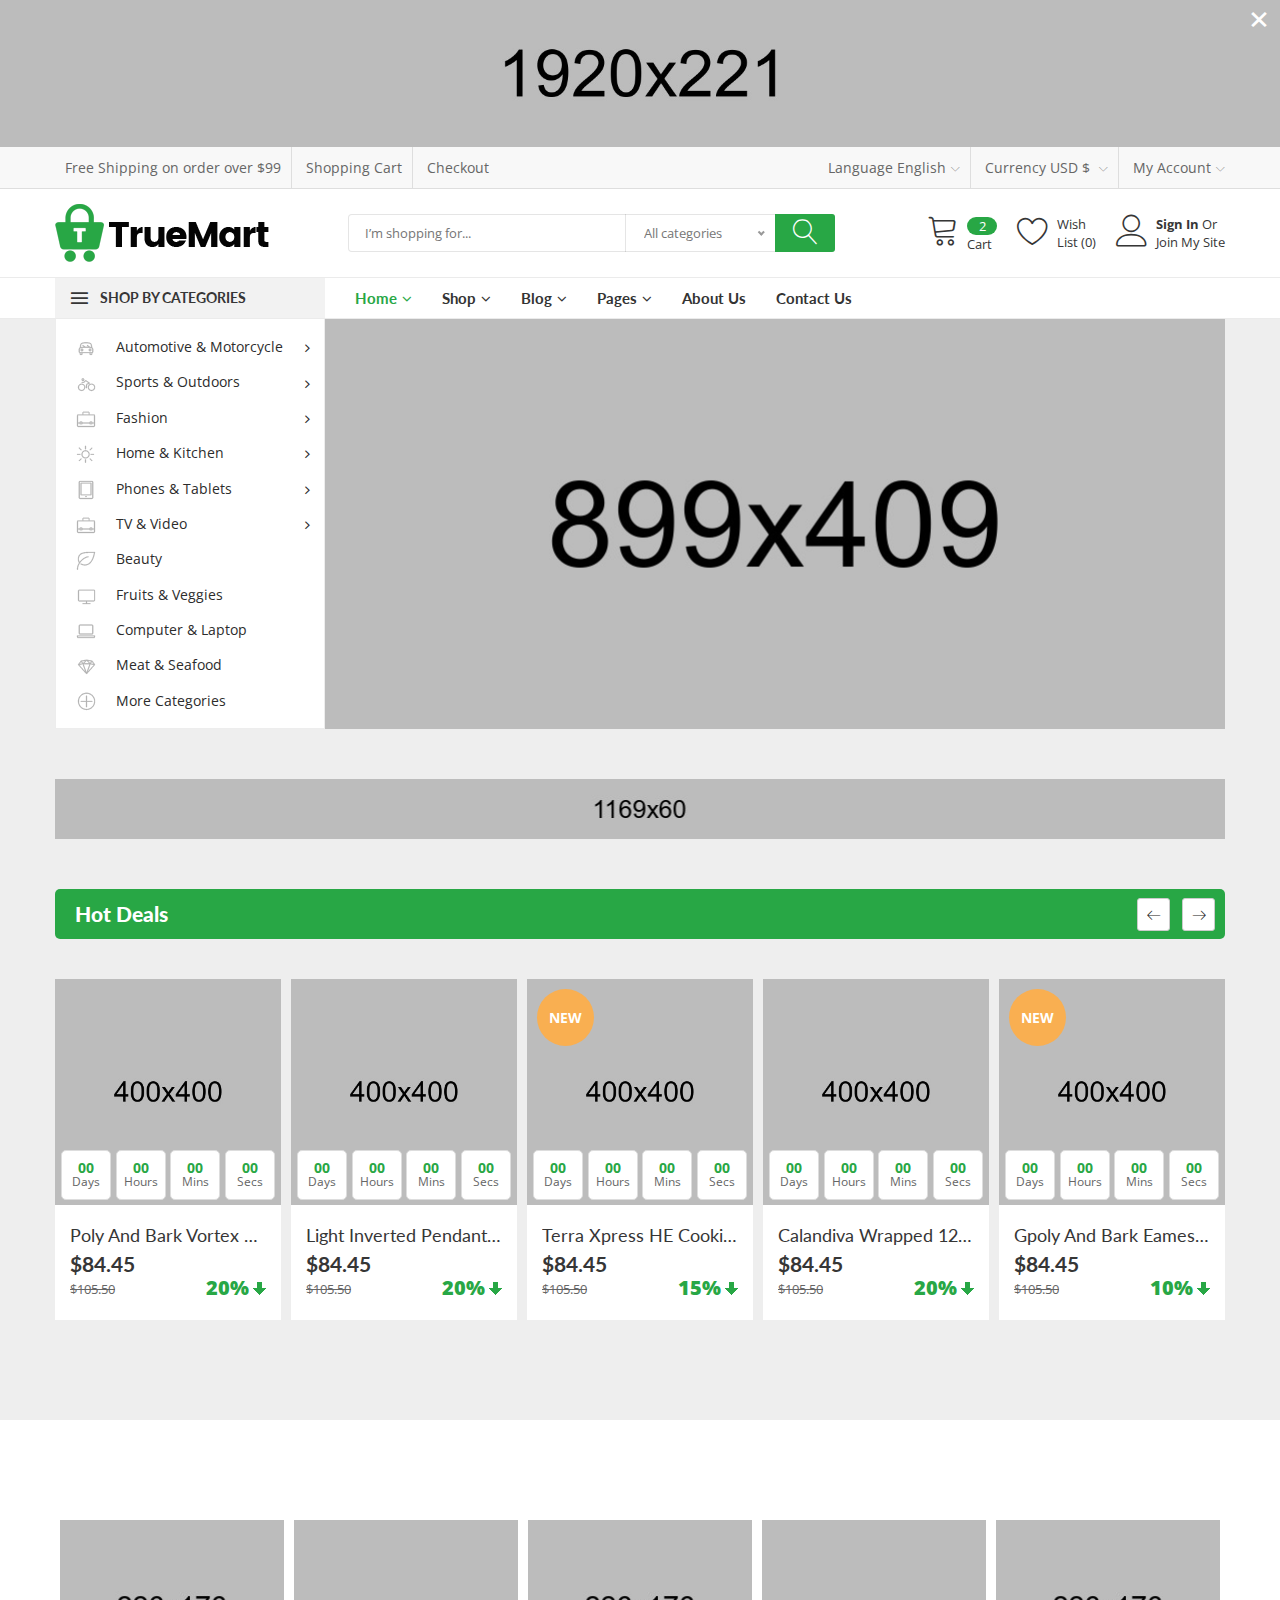
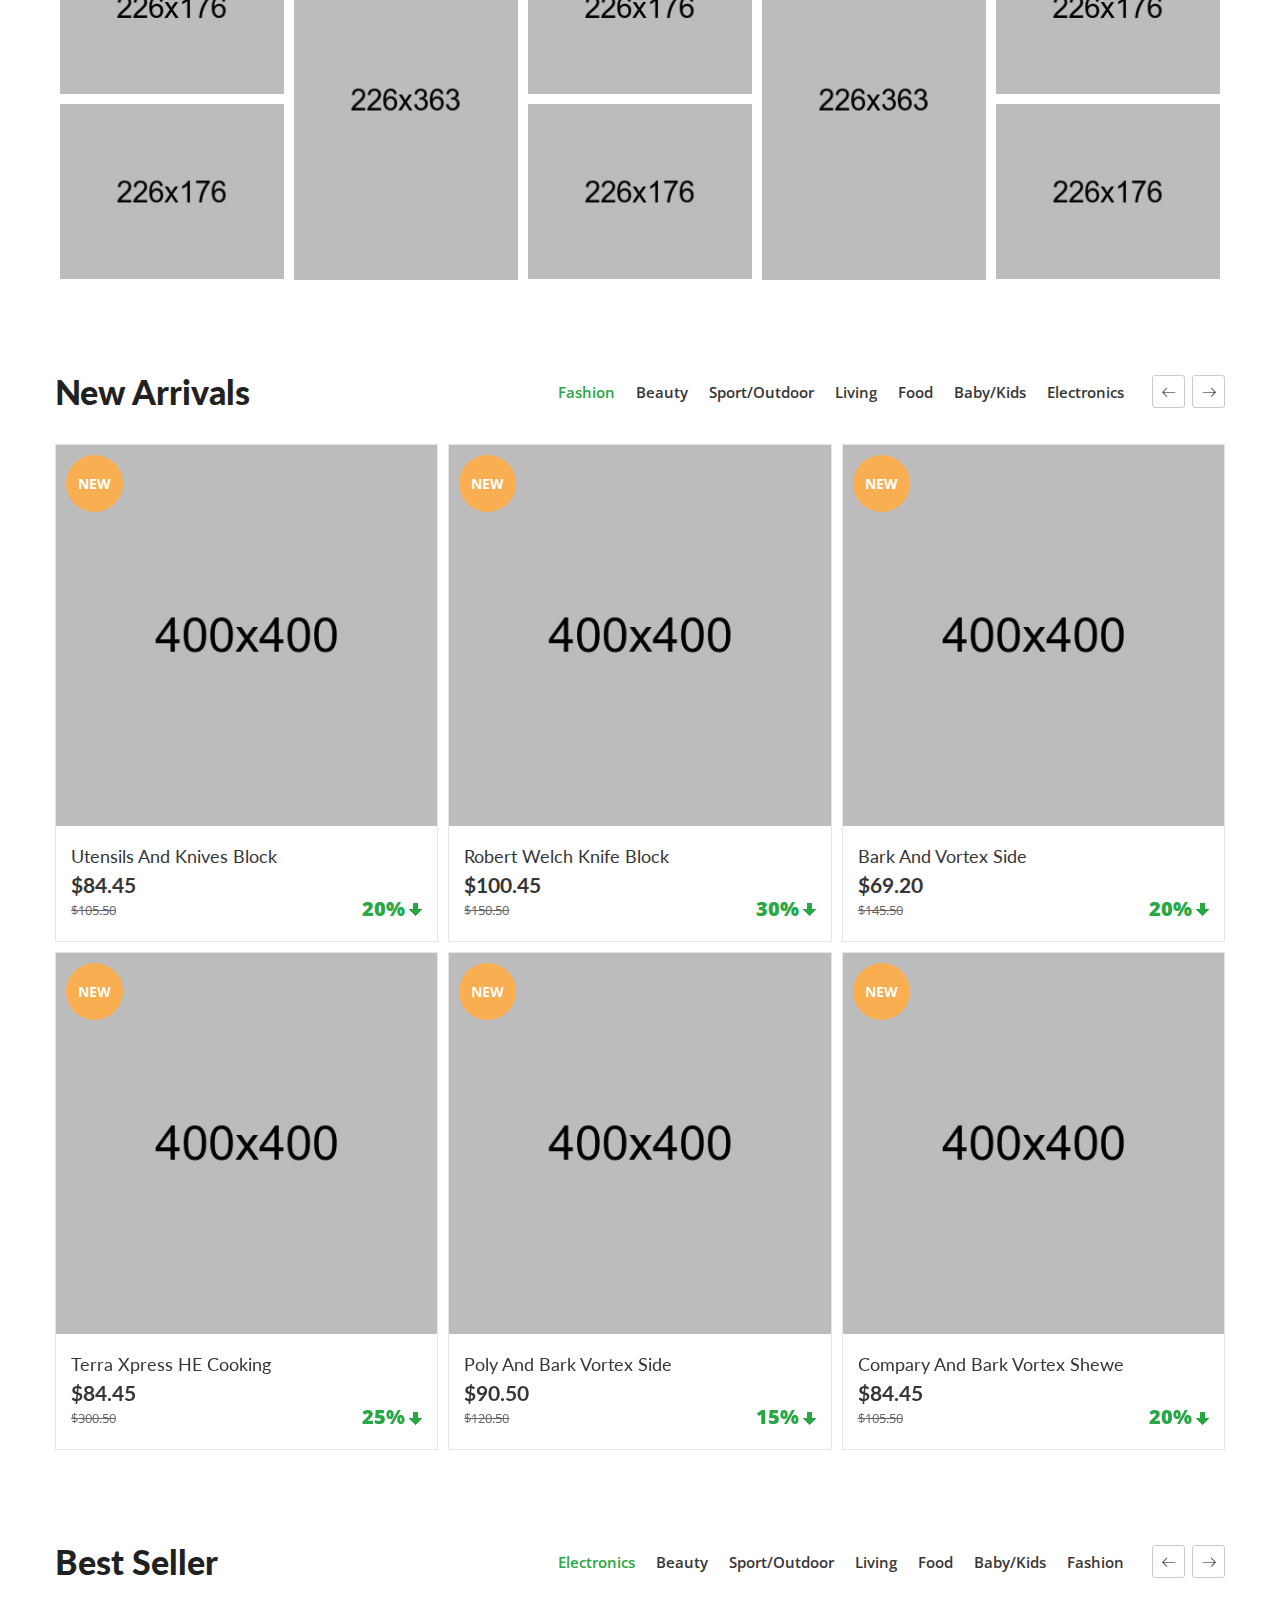
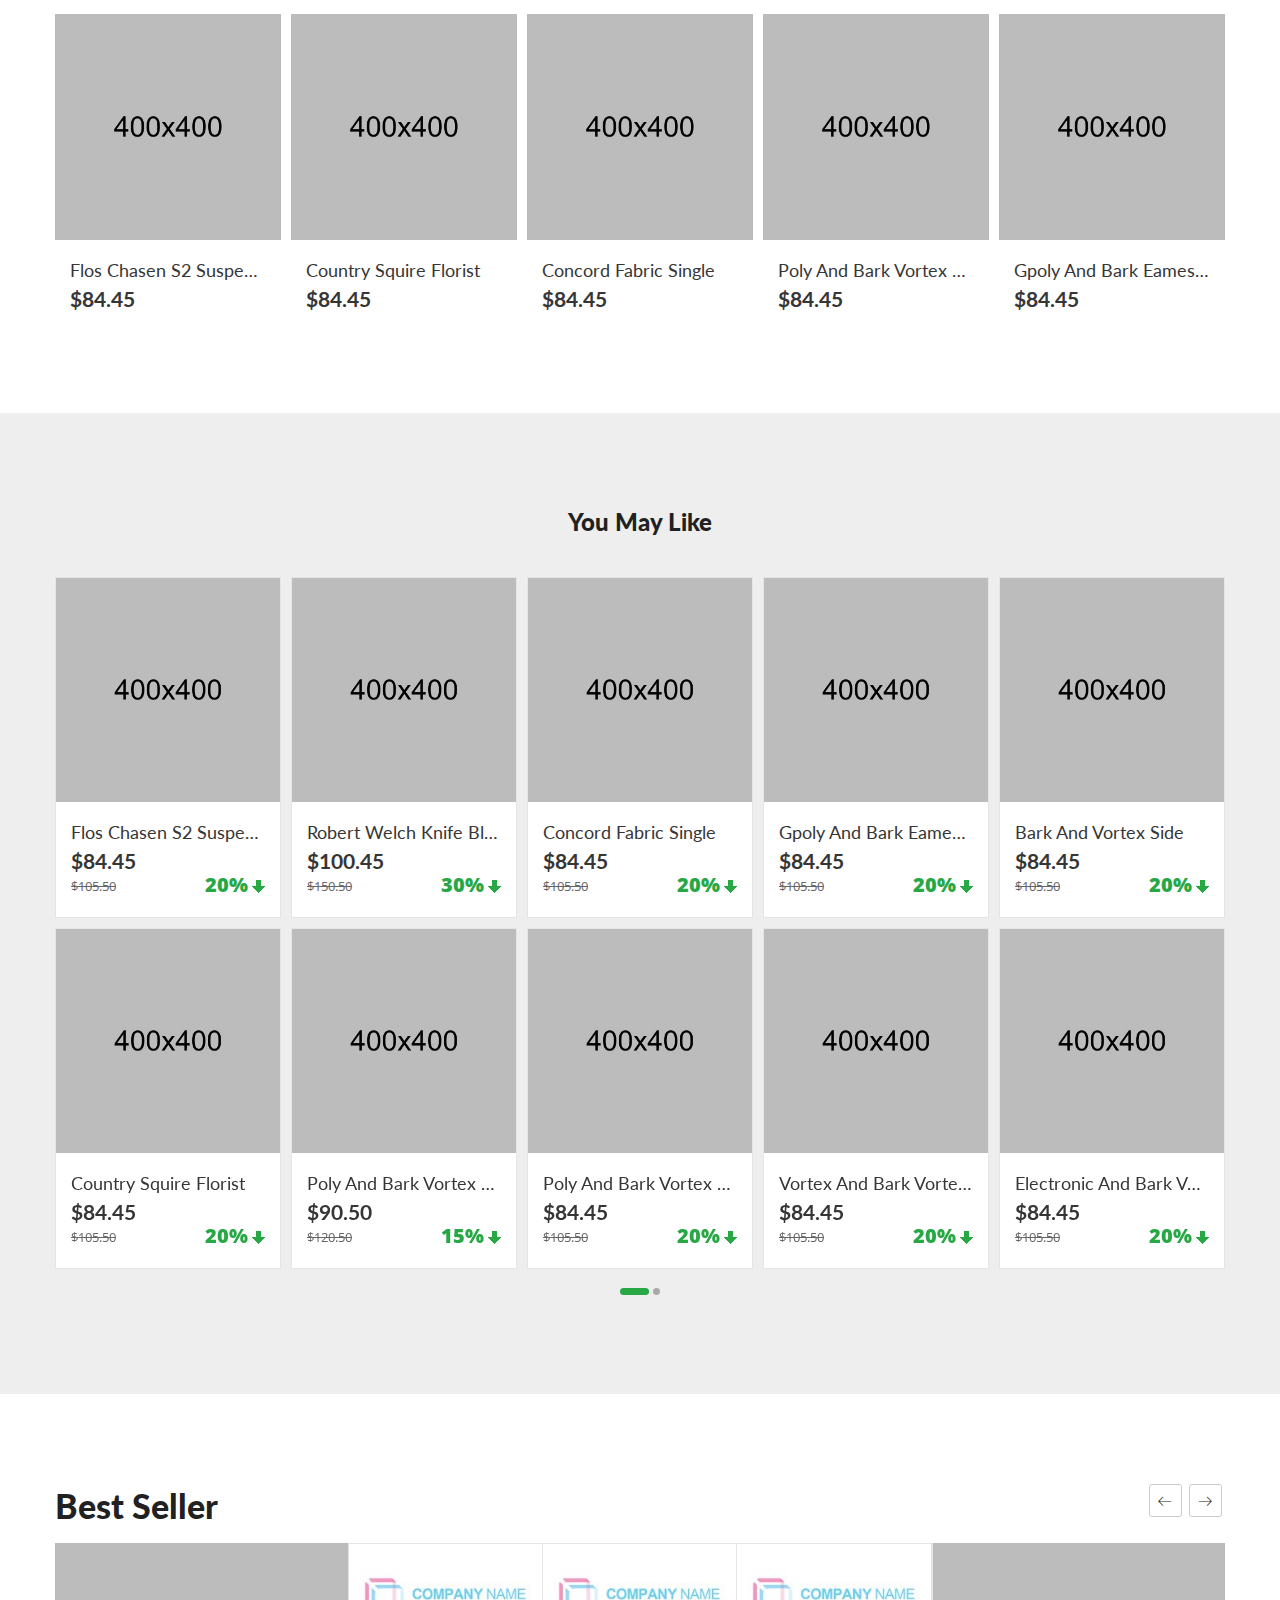
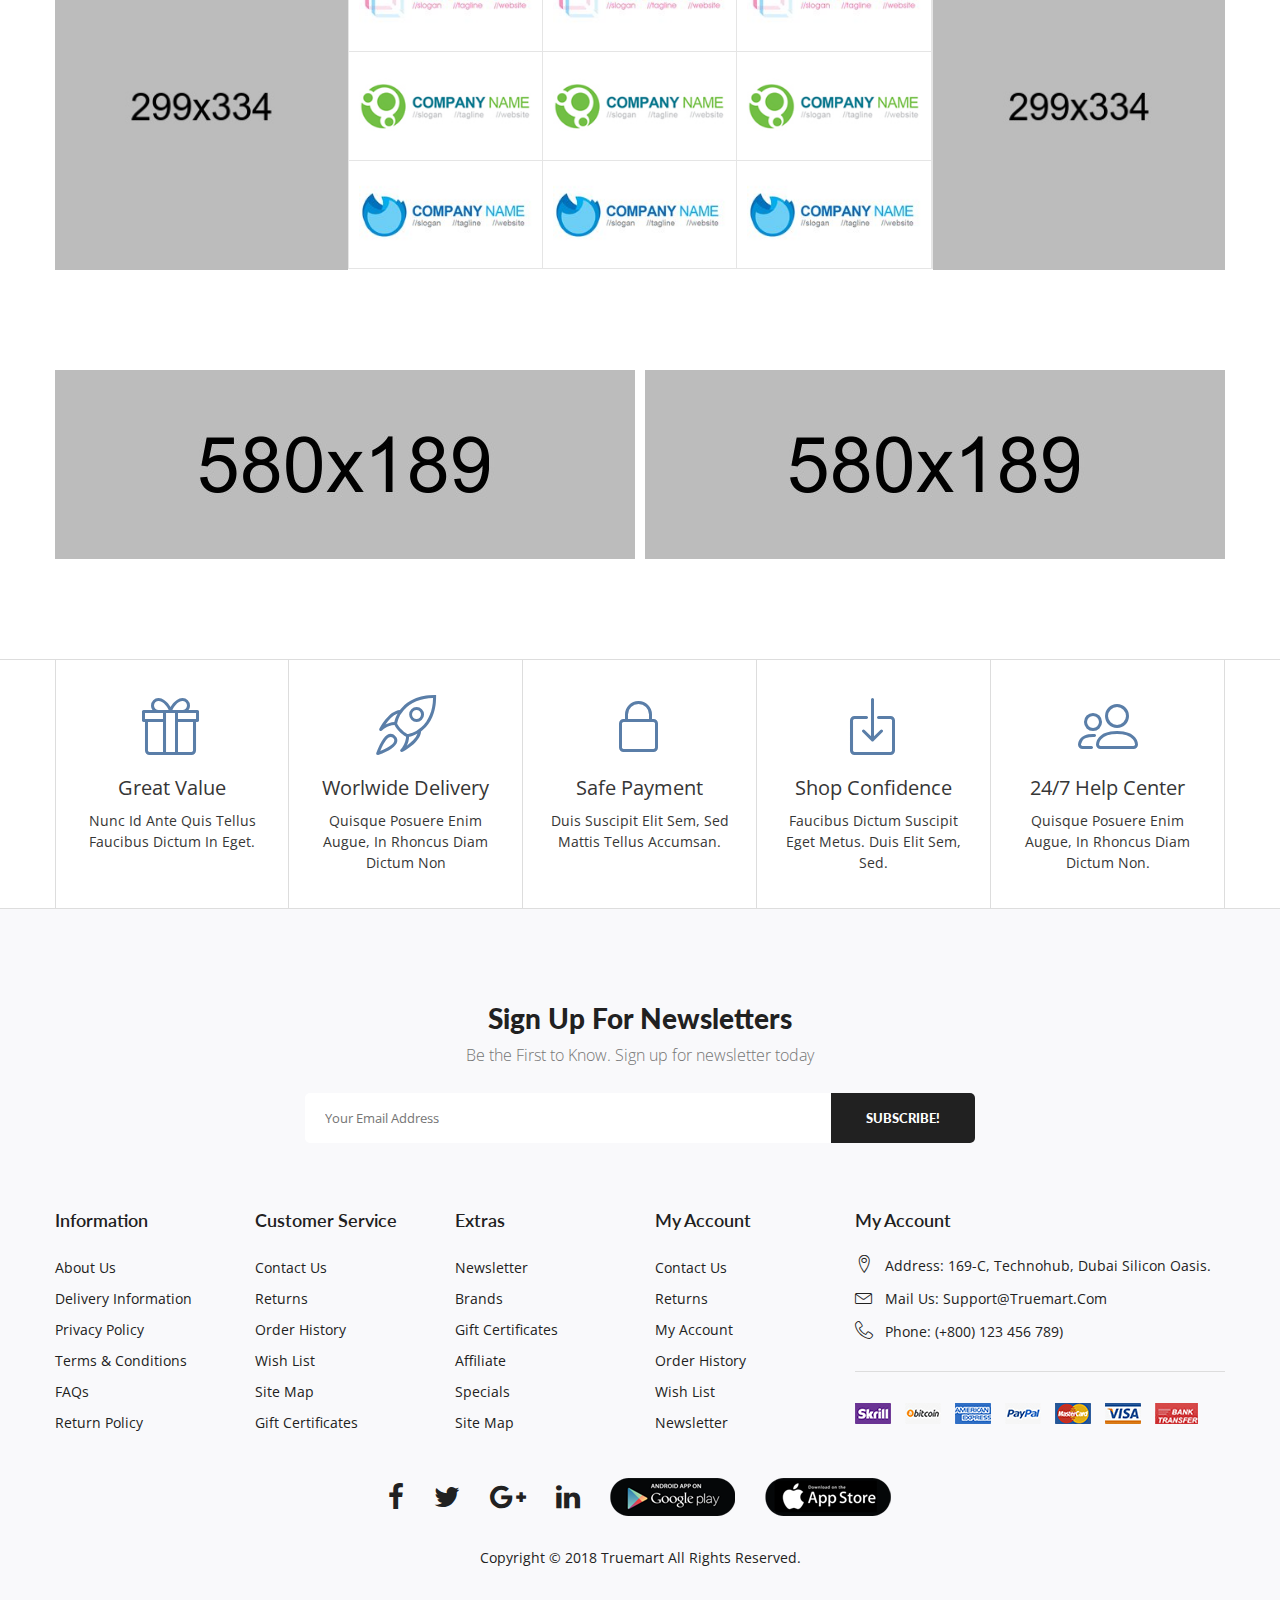
==== commit 18118813: "Change color: green" ====
--- a/Ex_Plate/truemarthtml/truemart/index.html
+++ b/Ex_Plate/truemarthtml/truemart/index.html
@@ -130,7 +130,7 @@
                     <div class="row align-items-center no-gutters">
                         <div class="col-lg-3 col-md-12">
                             <div class="logo mb-all-30">
-                                <a href="index.html"><img src="img/logo/logo-yellow-black.png" alt="logo-image"></a>
+                                <a href="index.html"><img src="img/logo/logo-green-black.png" alt="logo-image"></a>
                             </div>
                         </div>
                         <!-- Categorie Search Box Start Here -->
--- a/Ex_Plate/truemarthtml/truemart/style.css
+++ b/Ex_Plate/truemarthtml/truemart/style.css
@@ -79,7 +79,7 @@
 }
 
 h4 a:hover {
-    color: #ffc107;
+    color: #28a745;
 }
 
 ul {
@@ -157,7 +157,7 @@
 .post-title h2,
 .hot-deal-three .post-title h2,
 .second-featured-products.related-pro .post-title h2 {
-    background: #ffc107 none repeat scroll 0 0;
+    background: #28a745 none repeat scroll 0 0;
     color: #fff;
     font-size: 21px;
     font-weight: 900;
@@ -178,7 +178,7 @@
 }
 
 .arrivals-product .post-title h2 {
-    background: #ffc107;
+    background: #28a745;
 }
 
 .fashion .post-title h2 {
@@ -239,8 +239,8 @@
 }
 
 .owl-nav div:hover {
-    color: #ffc107;
-    border-color: #ffc107;
+    color: #28a745;
+    border-color: #28a745;
 }
 
 ::-moz-selection {
@@ -398,7 +398,7 @@
 }
 
 .header-top ul>li ul.ht-dropdown li a:hover {
-    color: #ffc107;
+    color: #28a745;
 }
 
 
@@ -428,7 +428,7 @@
 }
 
 .categorie-search-box button {
-    background: #ffc107 none repeat scroll 0 0;
+    background: #28a745 none repeat scroll 0 0;
     border: medium none;
     border-radius: 0 3px 3px 0;
     color: white;
@@ -450,7 +450,7 @@
 }
 
 .categorie-search-box button:hover {
-    background: rgba(230, 46, 4, 0.8) none repeat scroll 0 0;
+    background: rgba(26, 88, 35, 0.8) none repeat scroll 0 0;
     cursor: pointer;
 }
 
@@ -601,7 +601,7 @@
 }
 
 .cart-checkout:hover {
-    background-color: #ffc107;
+    background-color: #28a745;
     border-color: transparent;
     color: #fff;
 }
@@ -616,7 +616,7 @@
 
 .del-icone:hover,
 .cart-content h6 a:hover {
-    color: #ffc107;
+    color: #28a745;
 }
 
 .my-cart>span {
@@ -626,7 +626,7 @@
 }
 
 span.total-pro {
-    background: #ffc107 none repeat scroll 0 0;
+    background: #28a745 none repeat scroll 0 0;
     border-radius: 10px;
     color: #fff;
     display: block;
@@ -663,12 +663,12 @@
 }
 
 .cart-content span.cart-price {
-    color: #ffc107;
+    color: #28a745;
     float: none;
 }
 
 .pro-quantity {
-    background: #ffc107 none repeat scroll 0 0;
+    background: #28a745 none repeat scroll 0 0;
     border-radius: 100%;
     color: white;
     font-size: 16px;
@@ -733,7 +733,7 @@
 }
 
 .header-bottom-list>li>ul.ht-dropdown li:hover a {
-    color: #ffc107;
+    color: #28a745;
 }
 
 .header-bottom-list>li>ul.ht-dropdown {
@@ -751,7 +751,7 @@
 .home-4 .header-bottom-list>li.active>a,
 .header-bottom-list>li:hover>a,
 .home-4 .header-bottom-list>li:hover>a {
-    color: #ffc107;
+    color: #28a745;
 }
 
 .mean-container .mean-bar {
@@ -814,7 +814,7 @@
     font-size: 9px;
     position: absolute;
     left: 10px;
-    color: #ffc107;
+    color: #28a745;
 }
 
 #cate-mobile-toggle .category-sub li a {
@@ -873,7 +873,7 @@
 }
 
 .vertical-menu-list li:hover>a {
-    color: #ffc107;
+    color: #28a745;
 }
 
 .vertical-menu-list li>a i {
@@ -1062,7 +1062,7 @@
 }
 
 .nivo-directionNav a:hover i {
-    color: #ffc107;
+    color: #28a745;
 }
 
 .nivo-directionNav a.nivo-prevNav {
@@ -1109,7 +1109,7 @@
 
 .nivo-controlNav a.active {
     width: 32px;
-    background: #ffc107;
+    background: #28a745;
 }
 
 .slider-progress {
@@ -1350,7 +1350,7 @@
 }
 
 .count p {
-    color: #ffc107;
+    color: #28a745;
     font-size: 14px;
     font-weight: 700;
     line-height: 1;
@@ -1387,7 +1387,7 @@
 }
 
 .pro-content h4 a:hover {
-    color: #ffc107;
+    color: #28a745;
 }
 
 .pro-content .product-rating {
@@ -1484,9 +1484,9 @@
 .actions-primary a:hover,
 .product-description .compare-cart:hover,
 .cart-main-area.wish-list .product-add-to-cart a:hover {
-    background: #ffc107;
+    background: #28a745;
     color: #fff;
-    border-color: #ffc107;
+    border-color: #28a745;
 }
 
 .actions-secondary a {
@@ -1497,9 +1497,9 @@
 }
 
 .l_sale {
-    background: rgba(0, 0, 0, 0) url("img/icon/bg-l-sale-yellow.png") no-repeat scroll right center;
+    background: rgba(0, 0, 0, 0) url("img/icon/bg-l-sale-green.png") no-repeat scroll right center;
     bottom: 20px;
-    color: #ffc107;
+    color: #28a745;
     font-size: 20px;
     font-weight: 900;
     height: 22px;
@@ -1532,7 +1532,7 @@
 
 .actions-secondary a:hover i,
 .actions-secondary a:hover span {
-    color: #ffc107;
+    color: #28a745;
 }
 
 .quick_view {
@@ -1546,7 +1546,7 @@
 }
 
 .quick_view:hover {
-    color: #ffc107;
+    color: #28a745;
 }
 
 .single-product:hover .quick_view {
@@ -1627,7 +1627,7 @@
 }
 
 .tabs-area li a.active {
-    color: #ffc107;
+    color: #28a745;
 }
 
 .double-product .single-product {
@@ -1669,7 +1669,7 @@
 .owl-dot.active {
     border-radius: 10px;
     width: 29px;
-    background: #ffc107;
+    background: #28a745;
 }
 
 
@@ -1776,7 +1776,7 @@
 }
 
 .newsletter-box .submit:hover {
-    background: #ffc107;
+    background: #28a745;
 }
 
 
@@ -1817,7 +1817,7 @@
 }
 
 .footer-list li a:hover {
-    color: #ffc107;
+    color: #28a745;
 }
 
 .footer-list li a:hover:before {
@@ -1852,7 +1852,7 @@
 }
 
 .social-footer-list a:hover {
-    color: #ffc107;
+    color: #28a745;
 }
 
 .single-footer.style-change {
@@ -1880,7 +1880,7 @@
 }
 
 .social-footer li a:hover i {
-    color: #ffc107;
+    color: #28a745;
 }
 
 
@@ -1892,7 +1892,7 @@
 }
 
 .footer-bottom-content p a {
-    color: #ffc107;
+    color: #28a745;
 }
 
 .footer-bottom-content p a:hover,
@@ -1916,7 +1916,7 @@
 
 .footer-nav-list li a:hover,
 .tag-content a:hover {
-    color: #ffc107;
+    color: #28a745;
 }
 
 .footer-nav-list li:first-child a {
@@ -1939,7 +1939,7 @@
 }
 
 #scrollUp:hover {
-    background: #ffc107;
+    background: #28a745;
 }
 
 #scrollUp i {
@@ -2070,7 +2070,7 @@
 }
 
 .all-border {
-    border: 2px solid #ffc107;
+    border: 2px solid #28a745;
     padding: 20px 20px 30px 30px;
 }
 
@@ -2107,7 +2107,7 @@
 }
 
 .hot-product2 .countdown::before {
-    border-color: transparent transparent transparent #ffc107;
+    border-color: transparent transparent transparent #28a745;
     border-style: solid;
     border-width: 16px 0 16px 16px;
     content: "";
@@ -2131,7 +2131,7 @@
 }
 
 .hot-product2 .countdown {
-    background: #ffc107 none repeat scroll 0 0;
+    background: #28a745 none repeat scroll 0 0;
     bottom: auto;
     font-family: "Lato", sans-serif;
     left: 0;
@@ -2213,7 +2213,7 @@
 .cart-box>ul>li>a:hover,
 .cart-box>ul>li:hover .my-cart,
 .cart-box>ul>li:hover .my-cart>span {
-    color: #ffc107;
+    color: #28a745;
 }
 .cart-box>ul>li:hover span.total-pro {
     color: #fff;
@@ -2222,7 +2222,7 @@
     color: #fff;
 }
 .home-4 .vertical-menu>span {
-    background: #ffc107 none repeat scroll 0 0;
+    background: #28a745 none repeat scroll 0 0;
     color: #fff;
 }
 .home-4.header-bottom.header-sticky,
@@ -2240,7 +2240,7 @@
     border-radius: 0;
 }
 .home-4 .all-border {
-    border: 2px solid #ffc107;
+    border: 2px solid #28a745;
     border-radius: 7px 7px 0 0;
     padding: 20px 20px 30px 30px;
 }
@@ -2286,7 +2286,7 @@
 /* 14. Blog CSS
 /*----------------------------------------*/
 .single-latest-blog::before {
-    border-color: #ffc107 transparent transparent;
+    border-color: #28a745 transparent transparent;
     border-style: solid;
     border-width: 90px 90px 0 0;
     content: "";
@@ -2345,7 +2345,7 @@
     margin-top: 25px;
 }
 .readmore:hover {
-    background: #ffc107 none repeat scroll 0 0;
+    background: #28a745 none repeat scroll 0 0;
     color: #fff;
 }
 .latest-blog .post-title {
@@ -2366,7 +2366,7 @@
 }
 .blog-desc h4 a:hover,
 .blog-desc li a:hover {
-    color: #ffc107;
+    color: #28a745;
 }
 .blog-desc li {
     color: #666666;
@@ -2450,10 +2450,10 @@
     color: #222222;
 }
 .latest-pro .e-title {
-    background: #ffc107;
+    background: #28a745;
 }
 .latest-pro li a:hover {
-    color: #ffc107;
+    color: #28a745;
 }
 .sidebar-post-content {
     padding: 32px 0 25px;
@@ -2520,7 +2520,7 @@
     color: #444;
 }
 .tag-list li a:hover {
-    background: #ffc107;
+    background: #28a745;
     color: #fff;
 }
 
@@ -2548,7 +2548,7 @@
 }
 .breadcrumb-area .breadcrumb li.active a,
 .breadcrumb li:hover a {
-    color: #ffc107;
+    color: #28a745;
 }
 .radio-button .radio-inline {
     margin-right: 10px;
@@ -2573,7 +2573,7 @@
     display: block;
 }
 .thumb-menu.owl-carousel .owl-item a.active {
-    border-color: #ffc107;
+    border-color: #28a745;
 }
 .product-thumbnail .thumb-menu .nav-link {
     padding: 0;
@@ -2602,8 +2602,8 @@
     left: auto;
 }
 .box-quantity.hot-product2 .actions-primary a {
-    background: #ffc107 none repeat scroll 0 0;
-    border-color: #ffc107;
+    background: #28a745 none repeat scroll 0 0;
+    border-color: #28a745;
     color: #fff;
     height: 43px;
     margin-bottom: 0;
@@ -2651,7 +2651,7 @@
     line-height: 30px;
 }
 .saving-price {
-    background: #ffc107 none repeat scroll 0 0;
+    background: #28a745 none repeat scroll 0 0;
     color: #ffffff;
     display: inline-block;
     font-size: 13px;
@@ -2689,7 +2689,7 @@
     padding: 11px;
 }
 .add-cart {
-    background-color: #ffc107;
+    background-color: #28a745;
     border-radius: 2px;
     color: #ffffff;
     display: inline-block;
@@ -2701,7 +2701,7 @@
     text-transform: capitalize;
 }
 .add-cart:hover {
-    background: #ffc107;
+    background: #28a745;
     color: #fff;
 }
 .color-list li {
@@ -2747,7 +2747,7 @@
     color: #999999;
 }
 .socila-sharing li a:hover {
-    color: #ffc107;
+    color: #28a745;
 }
 .product-policy p {
     padding: 15px 0;
@@ -2781,7 +2781,7 @@
     transition: all 300ms ease-in 0s;
 }
 .main-thumb-desc li a.active {
-    background: #ffc107 none repeat scroll 0 0;
+    background: #28a745 none repeat scroll 0 0;
     color: #ffffff;
 }
 .thumnail-desc .tab-content {
@@ -2852,7 +2852,7 @@
     font-weight: 500;
 }
 .review-list li label a:hover {
-    color: #ffc107;
+    color: #28a745;
 }
 .review-title {
     border-bottom: 1px solid #ebebeb;
@@ -2895,7 +2895,7 @@
     text-transform: capitalize;
 }
 .e-title {
-    background: #ffc107 none repeat scroll 0 0;
+    background: #28a745 none repeat scroll 0 0;
     color: #ffffff;
     display: block;
     font-size: 18px;
@@ -2951,7 +2951,7 @@
 .sidebar-menu li:hover>a,
 .sidebar-menu li.has-sub:hover>a,
 .sidebar-menu li.has-sub.open>a {
-    color: #ffc107;
+    color: #28a745;
 }
 .sidebar-menu .category-sub li a {
     padding-left: 10px;
@@ -3058,7 +3058,7 @@
 }
 .color-option li>a:hover,
 .sidbar-style>li:hover {
-    color: #ffc107;
+    color: #28a745;
 }
 .color-option li span {
     -webkit-box-shadow: -1px 1px 8px 0 rgba(0, 0, 0, 0.2);
@@ -3138,7 +3138,7 @@
     width: 30px;
 }
 .grid-list-view .tabs-area li a.active {
-    color: #ffc107;
+    color: #28a745;
 }
 .grid-list-top .tabs-area {
     border-bottom: none;
@@ -3283,7 +3283,7 @@
 }
 .customer-btn,
 .return-customer-btn {
-    background: #ffc107 none repeat scroll 0 0;
+    background: #28a745 none repeat scroll 0 0;
     border: medium none;
     color: #ffffff;
     display: inline-block;
@@ -3302,7 +3302,7 @@
     background: #222222;
 }
 .return-customer-btn:hover {
-    background: #ffc107;
+    background: #28a745;
     color: #fff;
 }
 .customer-btn:hover {
@@ -3447,10 +3447,10 @@
     width: 50px;
 }
 #search-form button:hover {
-    color: #ffc107;
+    color: #28a745;
 }
 .error-button a {
-    background: #ffc107 none repeat scroll 0 0;
+    background: #28a745 none repeat scroll 0 0;
     border-radius: 35px;
     color: #ffffff;
     display: inline-block;
@@ -3464,7 +3464,7 @@
     transition: all 0.3s ease 0s;
 }
 .error-button a:hover {
-    background: #ffc107;
+    background: #28a745;
 }
 
 /*----------------------------------------*/
@@ -3543,7 +3543,7 @@
 }
 .compare-details h4 a:hover,
 .product-description .fa-trash-o:hover {
-    color: #ffc107;
+    color: #28a745;
     cursor: pointer;
 }
 
@@ -3592,7 +3592,7 @@
 }
 .coupon-accordion span:hover,
 p.lost-password a:hover {
-    color: #ffc107;
+    color: #28a745;
 }
 .coupon-content {
     border: 1px solid #e5e5e5;
@@ -3860,7 +3860,7 @@
     margin-left: 15px;
 }
 .order-button-payment input {
-    background: #ffc107;
+    background: #28a745;
     border: medium none;
     color: #fff;
     font-size: 17px;
@@ -3995,7 +3995,7 @@
     font-weight: 600;
 }
 .table-content table td.product-remove a:hover i {
-    color: #ffc107;
+    color: #28a745;
 }
 .table-content table td.product-quantity {
     width: 180px;
@@ -4008,7 +4008,7 @@
 }
 .table-content table td.product-name a:hover,
 .buttons-cart a:hover {
-    color: #ffc107;
+    color: #28a745;
 }
 .product-thumbnail img {
     width: 100%;
@@ -4051,7 +4051,7 @@
 .coupon input[type="submit"]:hover,
 .buttons-cart a:hover,
 .wc-proceed-to-checkout a:hover {
-    background: #ffc107 none repeat scroll 0 0;
+    background: #28a745 none repeat scroll 0 0;
     color: #fff;
 }
 .buttons-cart a {
@@ -4293,7 +4293,7 @@
     margin: 0 10px;
 }
 .team-link ul li a {
-    color: #ffc107;
+    color: #28a745;
     font-size: 20px;
     -webkit-transition: all 0.3s ease 0s;
     transition: all 0.3s ease 0s;
@@ -4465,7 +4465,7 @@
     transition: all 0.3s ease-in-out 0s;
 }
 .subscribe-form-group button:hover {
-    background: #ffc107 none repeat scroll 0 0;
+    background: #28a745 none repeat scroll 0 0;
     color: #fff;
 }
 .subscribe_area h2 {
